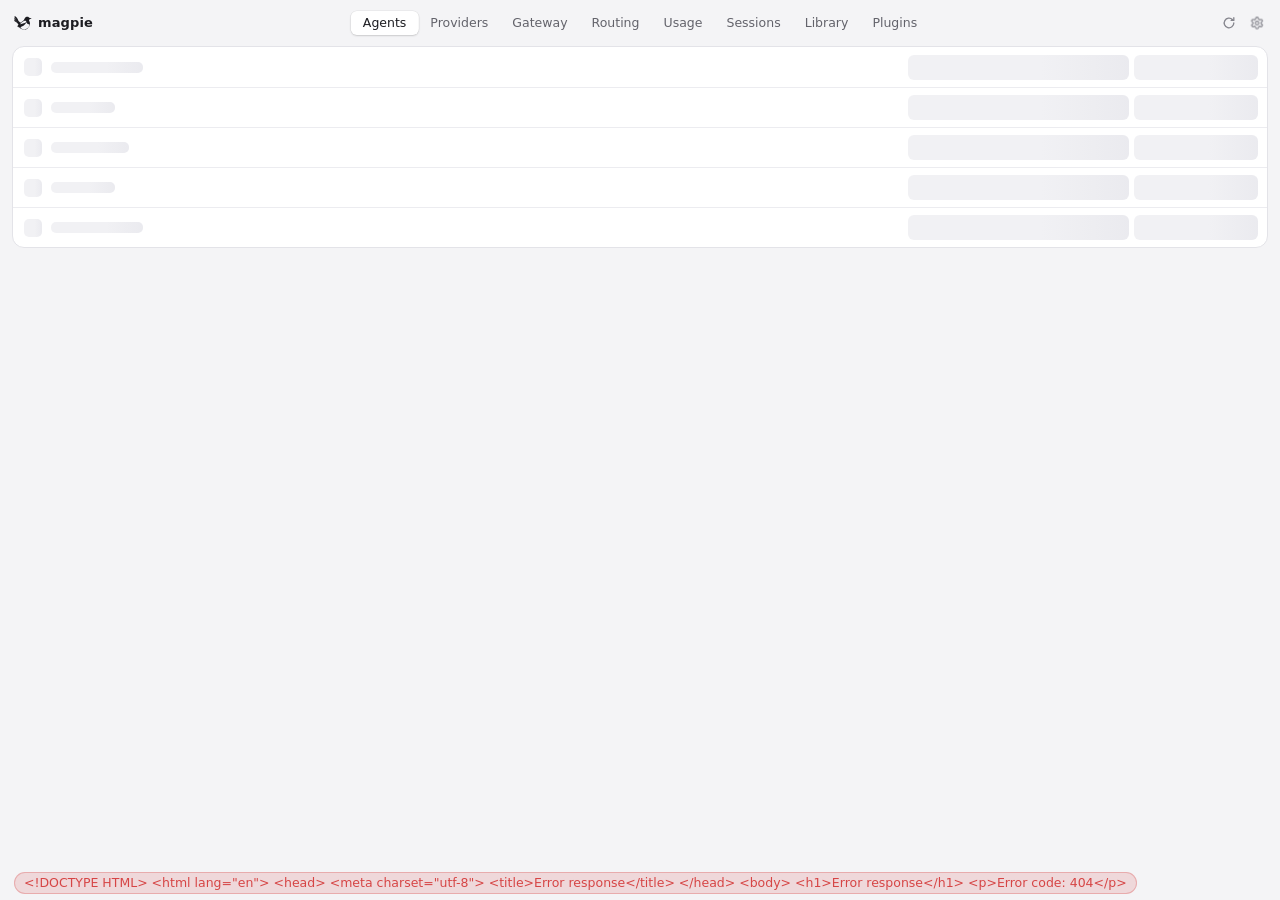
==== internal/gui/assets/index.html @ b15752ef "feat: add quota forecasts" ====
<!doctype html>
<html lang="en">
<head>
<meta charset="utf-8">
<meta name="viewport" content="width=device-width, initial-scale=1, viewport-fit=cover">
<title>magpie</title>
<link rel="icon" href="icons/favicon.svg" type="image/svg+xml">
<script src="boot.js"></script>
<script src="theme.js"></script>
<script src="omarchy.js"></script>
<link rel="stylesheet" href="app.css">
<link rel="stylesheet" href="routing.css">
<link rel="stylesheet" href="library.css">
<link rel="stylesheet" href="plugins.css">
<link rel="stylesheet" href="sessions.css">
<link rel="stylesheet" href="omarchy.css">
</head>
<body>
<script src="compat.js"></script>
<script src="layout.js"></script>
<script src="fonts.js"></script>
<header class="top" style="--wails-draggable:drag">
  <div class="brand">
    <span class="logo" aria-hidden="true"><svg viewBox="0 0 44 44" width="18" height="18"><defs><path id="bird" fill="currentColor" fill-rule="evenodd" d="M1.5 5.5C1.3 5.7 1.2 6.5 1.2 6.9C1.2 6.9 1.2 7 1.2 7.1C1.1 7.4 1.3 8 1.4 8.3C1.4 8.4 1.5 8.5 1.5 8.7C1.5 8.9 1.7 9 1.8 9.3C2.2 9.9 2.2 10 2.3 10.1C2.4 10.2 2.5 10.3 2.6 10.5C2.8 10.8 3 11.1 3.2 11.3C3.3 11.3 3.4 11.6 3.6 11.8C3.8 12 4.1 12.4 4.2 12.5C4.7 13 5.2 13.7 5.4 13.9C6 14.5 6.5 15.1 6.7 15.3C6.7 15.4 6.9 15.5 6.9 15.7C7.3 15.9 7.7 16.5 7.9 16.8C7.9 16.8 8 16.9 8 16.9C8.1 16.9 8.2 17.2 8.2 17.3C8.2 17.3 8.1 17.2 8.1 17.1C7.9 16.9 7.9 16.9 7.6 16.6C7.5 16.5 7.4 16.5 7.4 16.3C7.2 16.2 6.7 15.7 6.3 15.2C6.1 15.1 6 14.9 6 14.9C5.9 14.8 5.7 14.7 5.7 14.6C5.6 14.5 5.4 14.3 5.3 14.2C5.1 14.1 4.9 13.8 4.7 13.5C4.5 13.3 4.2 13.1 4.1 12.9C4.1 12.9 3.8 12.7 3.8 12.5C3.5 12.3 3 11.8 2.8 11.4C1.8 10.5 0.9 9.6 0.7 9.6C0.6 9.7 0.6 9.8 0.5 10C0.5 10.1 0.6 10.2 0.5 10.3C0.5 10.4 0.6 10.5 0.6 10.6C0.5 10.7 0.5 10.9 0.6 11C0.5 11.1 0.6 11.4 0.6 11.5C0.9 12.9 1.3 13.8 2.8 14.9C2.9 15.1 3.3 15.3 3.4 15.4C3.4 15.5 3.6 15.6 3.7 15.7C4.2 16 6.4 17.8 7 18.4C7.4 18.8 7.4 18.8 7.5 18.9C7.6 19 7.7 19 7.7 19.1C7.7 19.2 7.8 19.2 7.9 19.2C7.9 19.3 8.1 19.4 8.1 19.5C8.2 19.6 8.2 19.7 8.3 19.7C8.3 19.7 8.3 19.7 8.2 19.7C8.2 19.6 8.1 19.6 8 19.6C7.9 19.5 7.9 19.4 7.8 19.4C7.7 19.3 7.6 19.2 7.6 19.2C7.6 19.1 7.5 19 7.3 18.9C7.2 18.9 6.9 18.6 6.7 18.4C6.1 17.8 4.5 16.6 3.5 16C3.4 15.8 3 15.6 2.9 15.5C2.6 15.3 1.5 14.6 0.9 14.3C0.7 14.1 0.6 14.1 0.6 14.2C0.5 14.5 0.8 15.9 0.9 16.1C0.9 16.2 1 16.2 0.9 16.3C1.2 16.8 1.9 17.6 2.7 18.3C2.8 18.5 4 19.2 4.7 19.5C6.2 20.5 6.6 20.7 7.4 21.5C8.2 22.2 8.7 22.7 9.3 23.6C9.5 24.1 9.9 24.4 10.3 25.3C10.4 25.5 10.5 25.8 10.5 25.8C10.7 25.8 10.8 25.7 11 25.4C11.6 25 11.9 24.6 12.3 24.3C12.8 24 13 23.8 13 23.7C13.1 23.7 13.1 23.8 13 24C12 24.8 11 26 10.2 26.9C10.1 27.1 9.9 27.5 9.7 27.7C9.5 27.8 9.4 28 9.4 28C9.4 28 9.3 28.3 9.1 28.5C8.6 29.2 7.7 30.8 7.7 30.9C7.7 31 7.8 31 8.3 30.8C9 30.4 9.5 30.2 10.4 30C11.7 29.6 12.5 29.6 11.6 30C10.5 30.2 9.7 30.6 9.2 31.2C8.8 31.7 8.8 31.7 9.3 31.7C10.1 31.8 10.9 31.9 11.6 32.2C12.8 32.7 13.5 33.1 15.5 34.8C16.4 35.5 17.3 36.2 17.8 36.4C17.9 36.5 18.1 36.7 18.2 36.8C19.1 37.3 21.2 38.1 22.3 38.3C22.4 38.3 22.7 38.3 22.8 38.3C22.8 38.5 23 38.5 23 38.5C23.1 38.5 23.2 38.5 23.3 38.5C23.6 38.6 25.9 38.6 26.1 38.5C26.2 38.5 26.3 38.5 26.4 38.5C26.5 38.5 26.6 38.5 26.7 38.3C26.7 38.3 27 38.3 27.1 38.3C28.3 38.1 30.2 37.3 31.4 36.7C31.5 36.7 31.7 36.4 31.8 36.4C32.2 36.2 33.2 35.4 33.4 35.2C34.2 34.5 35.5 33 35.8 32.6C35.8 32.5 36 32.2 36.1 32C36.4 31.8 36.6 31.4 36.6 31.2C36.7 31.1 36.8 30.9 36.9 30.8C37.2 30.4 37.5 29.6 37.7 29.2C37.7 29.1 37.8 28.7 37.9 28.7C38.1 28.5 38.4 27.1 38.5 26.8C39 25.2 39.1 23.7 39 22.4C39 22.2 38.9 21.9 38.9 21.8C38.9 21.7 38.9 21.6 38.9 21.4C38.6 20.5 38.5 19.9 38.2 19C37.9 18.5 37.5 17.5 37.3 17.2C37 16.8 36.8 15.8 36.8 15.2C36.8 13.8 37.7 12.7 39.6 12.2C40.1 12.1 41.3 11.8 42.1 11.7C43.5 11.5 43.5 11.5 43.4 11.3C42.9 10.7 40.9 9.9 39.2 9.7C37.9 9.5 38.1 9.5 37.6 9C37 8.6 36.4 8 36 7.9C36 7.8 35.8 7.8 35.7 7.7C35.1 7.3 34.2 7 33.1 6.9C32.6 6.7 31.6 6.9 31 7C29.6 7.3 28.3 8 27.3 9.2C26.7 9.8 26.2 10.8 25.7 11.7C25.5 12.1 24.8 13.4 24.7 13.7C24.6 13.9 24.5 14.1 24.1 14.7C23.5 15.7 22.1 16.9 20.6 17.8C20.5 18 20.3 18.2 20.1 18.3C19.7 18.5 19.4 18.8 19.1 19C18.9 19.1 18.7 19.3 18.5 19.4C18 19.8 17.2 20.3 17 20.5C16.9 20.5 16.8 20.6 16.7 20.7C16.3 20.8 16.1 20.9 16 20.9C15.5 20.8 14.9 20.5 14.2 20.2C13.7 19.8 12.7 18.9 12.4 18.6C12.3 18.5 12.2 18.4 12.1 18.2C11.9 18 11.2 17.1 11 16.6C10.9 16.5 10.8 16.4 10.7 16.3C10.7 16.2 10.6 16.1 10.6 15.9C10.5 15.9 10.4 15.7 10.4 15.6C10.3 15.5 10.2 15.2 10.1 15C10 14.8 9.8 14.4 9.7 14.2C9.6 14 9.5 13.7 9.4 13.6C9.4 13.4 9.3 13.2 9.2 13C9.2 12.8 9 12.6 9 12.5C8.9 12.3 8.7 12.1 8.7 12C8.7 12 8.5 11.7 8.5 11.7C8.3 11.2 8.2 10.9 7.5 10C6.4 8.3 4.2 6.4 2.7 5.8C2 5.5 1.6 5.4 1.5 5.5ZM28.4 16.7C29.2 16.9 29.7 17.2 29.9 17.7C30.1 18.2 30 18.9 29.6 19.4C29.2 19.9 28.2 20.9 27.6 21.2C26.8 21.7 25.3 22.4 24.2 22.7C23.9 22.8 23.6 22.9 23.5 22.9C22.8 23.2 20.7 23.7 19.6 24C19 24.2 18.4 24.3 18.1 24.4C17.9 24.4 16.1 24.9 15.3 25.1C14.6 25.2 14.7 25.1 15.7 23.6C16.4 22.7 18.5 20.6 19.4 19.9C20.8 18.8 21.4 18.4 23.2 17.6C23.8 17.4 25.6 16.8 25.9 16.8C25.9 16.8 26.3 16.8 26.6 16.7C26.8 16.7 28.2 16.7 28.4 16.7ZM30.4 20.2C30.5 20.3 30.6 20.6 30.6 20.7C31.7 23.1 33.4 24.6 35.6 25.3C36.1 25.5 36.7 25.7 37.2 25.8C37.7 25.8 37.8 25.9 37.8 26.1C37.7 26.2 37.7 26.3 37.7 26.5C37.7 26.6 37.7 26.8 37.6 27C37.4 28.5 36.8 29.9 36.1 31C36.1 31.2 35.9 31.4 35.9 31.6C35.7 31.9 35.2 32.6 34.7 33.3C32.6 35.6 29.7 37.3 26.6 37.8C26.5 37.8 26.3 37.9 26.2 37.9C25.8 37.9 23.7 37.9 23.3 37.9C23.2 37.9 23 37.8 22.9 37.8C21.1 37.6 19.3 36.8 18 35.7C17.7 35.4 17 34.7 16.8 34.5C16.3 33.8 16.1 33 16.3 32.5C16.5 31.8 16.8 31.6 17.9 31.1C19.1 30.5 19.4 30.4 20.2 30C21.4 29.4 23.2 28.4 23.9 27.9C23.9 27.8 24.2 27.7 24.5 27.6C26.3 26.3 28 24.6 28.9 22.9C29.5 22.2 29.7 21.6 29.9 20.7C30.1 20 30.2 19.9 30.4 20.2Z"/><clipPath id="bird-body"><path clip-rule="evenodd" d="M16 0H44V44H0V26.4H10.6L13 24.2L16 19Z M29.8 18.3L26 19L22 21L17 23.5L14.6 24.7L10.6 26.4L6 29V32L9 31.5L12.5 32L16.4 31.8L19 31.4L24 28.8L28.5 24L30.6 21.4Z"/></clipPath><clipPath id="bird-tail"><path d="M0 0H17L17.2 19.6L14 25L10.6 26.4H0Z"/></clipPath><clipPath id="bird-wing"><path d="M29.8 18.3L26 19L22 21L17 23.5L14.6 24.7L10.6 26.4L6 29V32L9 31.5L12.5 32L16.4 31.8L19 31.4L24 28.8L28.5 24L30.6 21.4Z"/></clipPath></defs><g class="bird"><use class="whole" href="#bird"/><g class="parts"><use href="#bird" clip-path="url(#bird-body)"/><g class="tail"><use href="#bird" clip-path="url(#bird-tail)"/></g><g class="wing"><use href="#bird" clip-path="url(#bird-wing)"/></g></g></g></svg></span>
    <span>magpie</span>
  </div>
  <h1 class="sr-only" id="pageTitle" data-t>Agents</h1>
  <nav class="seg" id="nav" aria-label="Main navigation" data-ta style="--wails-draggable:no-drag">
    <button data-view="agents" class="on" aria-current="page" data-t>Agents</button>
    <button data-view="providers" data-t>Providers</button>
    <button data-view="gateway" data-t>Gateway</button>
    <button data-view="routing" data-t>Routing</button>
    <button data-view="usage" data-t>Usage</button>
    <button data-view="sessions" data-t>Sessions</button>
    <button data-view="library" data-t>Library</button>
    <button data-view="plugins" data-t>Plugins</button>
  </nav>
  <div class="actions" style="--wails-draggable:no-drag">
    <span class="update-wrap">
      <button class="update" id="update" hidden>
        <svg viewBox="0 0 16 16" width="11" height="11"><path d="M8 13V3.5M3.75 7.5 8 3.25l4.25 4.25" fill="none" stroke="currentColor" stroke-width="1.8" stroke-linecap="round" stroke-linejoin="round"/></svg>
        <span>Update</span>
      </button>
      <button class="update-hide" id="updateHide" title="Hide until the next version" data-tt>
        <svg viewBox="0 0 10 10" width="8" height="8"><path d="M2.5 2.5l5 5M7.5 2.5l-5 5" fill="none" stroke="currentColor" stroke-width="1.5" stroke-linecap="round"/></svg>
      </button>
    </span>
    <button class="icon" id="sync" title="Look for agents on this computer again: one just installed or removed, or its settings changed" data-tt>
      <svg viewBox="0 0 16 16" width="14" height="14"><path d="M13.5 8a5.5 5.5 0 1 1-1.6-3.9M13.5 2v3h-3" fill="none" stroke="currentColor" stroke-width="1.5" stroke-linecap="round" stroke-linejoin="round"/></svg>
    </button>
    <button class="icon" id="open" title="Open as a window" data-tt>
      <svg viewBox="0 0 16 16" width="14" height="14"><path d="M6 3H3.5A1.5 1.5 0 0 0 2 4.5v8A1.5 1.5 0 0 0 3.5 14h8a1.5 1.5 0 0 0 1.5-1.5V10M9 2h5v5M14 2 8 8" fill="none" stroke="currentColor" stroke-width="1.5" stroke-linecap="round" stroke-linejoin="round"/></svg>
    </button>
    <button class="icon" id="prefs" title="Settings" data-tt data-keys="⌘,|Ctrl+,">
      <svg viewBox="0 0 24 24" width="14" height="14"><g fill="none" stroke="currentColor" stroke-width="2" stroke-linecap="round" stroke-linejoin="round"><path d="M12.22 2h-.44a2 2 0 0 0-2 2v.18a2 2 0 0 1-1 1.73l-.43.25a2 2 0 0 1-2 0l-.15-.08a2 2 0 0 0-2.73.73l-.22.38a2 2 0 0 0 .73 2.73l.15.1a2 2 0 0 1 1 1.72v.51a2 2 0 0 1-1 1.74l-.15.09a2 2 0 0 0-.73 2.73l.22.38a2 2 0 0 0 2.73.73l.15-.08a2 2 0 0 1 2 0l.43.25a2 2 0 0 1 1 1.73V20a2 2 0 0 0 2 2h.44a2 2 0 0 0 2-2v-.18a2 2 0 0 1 1-1.73l.43-.25a2 2 0 0 1 2 0l.15.08a2 2 0 0 0 2.73-.73l.22-.39a2 2 0 0 0-.73-2.73l-.15-.08a2 2 0 0 1-1-1.74v-.5a2 2 0 0 1 1-1.74l.15-.09a2 2 0 0 0 .73-2.73l-.22-.38a2 2 0 0 0-2.73-.73l-.15.08a2 2 0 0 1-2 0l-.43-.25a2 2 0 0 1-1-1.73V4a2 2 0 0 0-2-2z"/><circle cx="12" cy="12" r="3"/></g></svg>
    </button>
    <button class="icon winclose" id="winclose" title="Close" data-tt>
      <svg viewBox="0 0 16 16" width="10" height="10"><path d="M4 4l8 8M12 4l-8 8" fill="none" stroke="currentColor" stroke-width="1.8" stroke-linecap="round"/></svg>
    </button>
  </div>
</header>

<nav class="ptabs" id="ptabs" hidden>
  <button type="button" data-ptab="agents"><span data-t>Agents</span><em id="ptabN"></em></button>
  <button type="button" data-ptab="usage"><span data-t>Allowances</span></button>
  <button type="button" data-ptab="stats"><span data-t>Usage</span></button>
  <button type="button" data-ptab="routing"><span data-t>Routing</span></button>
</nav>

<main class="view" id="view-agents">
  <div class="list" id="agents"></div>
  <section class="profiles">
    <span class="label" data-t>Profiles</span>
    <div id="profiles" class="chips"></div>
    <button class="text" id="save" data-t>＋ Save current</button>
  </section>
  <section class="panel-quota" id="panelQuota" hidden></section>
  <section class="panel-routing" id="panelRouting" hidden></section>
  <section class="panel-usage" id="panelUsage" hidden></section>
</main>

<main class="view" id="view-providers" hidden>
  <div id="fileError" hidden></div>
  <div id="movable" hidden></div>
  <aside class="provider-discovery" id="providerDiscovery" hidden>
    <div class="who" role="status" aria-live="polite"><b id="providerDiscoveryCount"></b><span id="providerDiscoverySources"></span></div>
    <div class="actions"><button class="text primary" id="reviewProviderDiscovery">Review and import…</button><button class="text" id="dismissProviderDiscovery" data-t data-tt="Hide these configurations until they change">Ignore</button></div>
  </aside>
  <div class="list" id="providers"></div>
  <div class="row-head off-head" id="offHead" hidden><button class="fold" id="foldOff" aria-expanded="false" aria-controls="offProviders"><span class="label" data-t>Turned off</span><span class="note" id="offCount"></span></button></div>
  <div class="list" id="offProviders" hidden></div>
  <div id="excluded"></div>
  <div class="after-list">
    <button class="text" id="addProvider" data-t>＋ Add provider</button>
  </div>
  <section class="sheet" id="addSheet" hidden></section>
</main>

<main class="view" id="view-gateway" hidden>
  <div class="list gwcard">
    <div class="row gw" id="gateway"></div>
  </div>
  <section id="gatewayKeysBlock" hidden>
    <div class="row-head"><span class="label" data-t>Gateway keys</span><span class="grow"></span><button class="text" id="addGatewayKey" data-t>Add gateway key</button></div>
    <p class="usage-note" data-t>Create a gateway key for each client. Usage is counted separately for each key.</p>
    <section id="gatewayKeys"></section>
  </section>
  <div class="row-head"><button class="fold" id="foldConnect" aria-expanded="true" aria-controls="connect"><span class="label" data-t>Connect</span></button><span class="grow"></span><span class="note" id="connectNote"></span></div>
  <section class="list connect" id="connect"></section>
  <div class="row-head"><button class="fold" id="foldModels" aria-expanded="true" aria-controls="gwModels"><span class="label" data-t>Models</span><span class="note" id="modelsCount"></span></button><span class="grow"></span><button class="text" id="copyModels" data-t>Copy all ids</button></div>
  <div class="list" id="gwModels"></div>
  <div class="row-head"><span class="label" data-t>Recent calls</span><span class="grow"></span><span class="note" id="callsNote"></span></div>
  <div class="list activity" id="activity"></div>
</main>

<main class="view" id="view-routing" hidden>
  <div class="row-head"><span class="label" data-t>Routing</span><span class="rt-livedot" aria-hidden="true"></span><span class="note" data-t>live, as the gateway decides</span><span class="grow"></span>
    <button class="text rt-newgroup" id="rtNewGroup" type="button" data-tt="Make a routing group of any models you like — agents pick it as one model"><svg viewBox="0 0 16 16" fill="none" stroke="currentColor" stroke-width="1.8" stroke-linecap="round" aria-hidden="true"><path d="M8 3.5v9M3.5 8h9"/></svg><span data-t>New group</span></button>
    <button class="text rt-mask" id="rtMask" aria-pressed="false" data-tt="Mask the accounts on this page — email addresses and account names — for a screenshot to share"><svg viewBox="0 0 24 24" fill="none" stroke="currentColor" stroke-width="2" stroke-linecap="round" stroke-linejoin="round" aria-hidden="true"><path d="M9.9 4.2A10.4 10.4 0 0 1 12 4c6.5 0 10 8 10 8a17.6 17.6 0 0 1-2.2 3.2M6.6 6.6C3.9 8.4 2 12 2 12s3.5 8 10 8a9.7 9.7 0 0 0 5.4-1.6M9.9 9.9a3 3 0 0 0 4.2 4.2M2 2l20 20"/></svg><span data-t>Hide accounts</span></button></div>
  <section class="rt" id="rt"></section>
  <div class="rt-more" id="rtMore"></div>
</main>

<main class="view" id="view-usage" hidden>
  <div class="usage-head">
    <div class="segs" id="usageTab"></div>
    <div class="segs" id="period"></div>
    <div class="segs" id="sessRange" hidden></div>
    <span class="grow"></span>
    <span class="usage-refresh" id="usageRefresh">
      <button class="icon" id="usageReload" type="button" aria-label="Refresh now" data-tt><svg viewBox="0 0 16 16" width="13" height="13" fill="none" stroke="currentColor" stroke-width="1.6" stroke-linecap="round" stroke-linejoin="round" aria-hidden="true"><path d="M13.5 8a5.5 5.5 0 1 1-1.6-3.9M13.5 2.5v3h-3"/></svg></button>
      <button class="sess-pick" id="usageEvery" type="button"></button>
    </span>
    <span class="usage-cost" id="usageCost"></span>
  </div>
  <div class="usage-pane" id="usagePane">
    <div class="row-head quota-head" id="quotaHead" hidden>
      <span class="label" data-t>Allowances</span>
      <span class="grow"></span>
      <span class="quota-legend" id="quotaLegend" hidden></span>
      <button class="sess-pick quota-trend" id="quotaTrend" type="button" hidden></button>
      <button class="text rt-mask" id="usageMask" aria-pressed="false" data-tt="Mask the accounts on this page — email addresses and account names — for a screenshot to share"><svg viewBox="0 0 24 24" fill="none" stroke="currentColor" stroke-width="2" stroke-linecap="round" stroke-linejoin="round" aria-hidden="true"><path d="M9.9 4.2A10.4 10.4 0 0 1 12 4c6.5 0 10 8 10 8a17.6 17.6 0 0 1-2.2 3.2M6.6 6.6C3.9 8.4 2 12 2 12s3.5 8 10 8a9.7 9.7 0 0 0 5.4-1.6M9.9 9.9a3 3 0 0 0 4.2 4.2M2 2l20 20"/></svg><span data-t>Hide accounts</span></button>
      <div class="segs" id="quotaMode" hidden></div>
    </div>
    <section class="subscription-usage" id="subscriptionUsage"></section>
    <p class="usage-note" id="usageScope" data-t>Gateway calls only; session-log calls are in Requests. Local rejections are excluded from totals.</p>
    <section class="stats" id="stats"></section>
    <section class="chart" id="chart"></section>
    <div class="row-head"><span class="label" data-t>Agents</span></div>
    <div class="list" id="usageAgents"></div>
    <div class="row-head"><span class="label" data-t>Models</span></div>
    <div class="list" id="usageModels"></div>
    <div class="row-head" id="usageAccountsHead" hidden><span class="label" data-t>Accounts</span></div>
    <div class="list" id="usageAccounts" hidden></div>
    <div class="row-head" id="usageKeysHead" hidden><span class="label" data-t>Gateway keys</span></div>
    <div class="list" id="usageKeys" hidden></div>
    <p class="usage-note" id="usageNote"></p>
  </div>
  <div class="usage-pane" id="ledgerPane" hidden>
    <div class="sess-tools">
      <button class="sess-pick" id="ledComputer" type="button" hidden></button>
      <button class="sess-pick" id="ledAgent" type="button" hidden></button>
      <button class="sess-pick" id="ledPurpose" type="button" hidden></button>
      <button class="sess-pick" id="ledProvider" type="button" hidden></button>
      <button class="sess-pick" id="ledAccount" type="button" hidden></button>
      <button class="sess-pick" id="ledKey" type="button" hidden></button>
      <div class="segs" id="ledStatus"></div>
      <span id="ledRoute" hidden><span id="ledRouteLabel"></span><button class="text" id="ledRouteClear" type="button" data-tt="Clear filter" aria-label="Clear filter">×</button></span>
      <span class="grow"></span>
      <input class="sess-filter" id="ledQ" type="search" spellcheck="false" autocomplete="off" placeholder="Search models, providers, sessions" data-tp>
      <button class="text" id="ledExport" type="button" title="Save every request listed, all pages, as a CSV file in Downloads" data-tt><span data-t>Export CSV</span></button>
    </div>
    <p class="usage-note" id="ledScope" data-t>Gateway and session-log calls; local rejections excluded from totals.</p>
    <div class="led-dash" id="ledDash" hidden>
      <div class="led-strip" id="ledKpi"></div>
      <section class="led-trend">
        <div class="led-bar">
          <div class="segs" id="ledMetric"></div>
          <span class="grow"></span>
          <span class="led-split"><span class="led-by" data-t>Split by</span><span class="segs" id="ledSplit"></span></span>
        </div>
        <div class="led-body">
          <div class="led-chart" id="ledChart"></div>
          <div class="led-rank" id="ledRank"></div>
          <div class="led-rail" id="ledRail" hidden><i></i></div>
        </div>
      </section>
    </div>
    <div class="led-head"><p class="led-sum" id="ledSum"></p><span class="grow"></span><span class="led-arch" id="ledArchive"></span></div>
    <div class="led-wrap" id="ledWrap"></div>
            <div class="led-hscroll" id="ledHScroll" hidden><div></div></div>
    <div class="led-pager" id="ledPager" hidden></div>
    <p class="usage-note" id="ledNote"></p>
  </div>
  <div class="usage-pane sess-pane" id="sessionsPane" hidden>
    <div class="sess-tools">
      <div class="segs" id="sessAgent"></div>
      <button class="sess-pick" id="sessModel" type="button" hidden></button>
      <button class="sess-pick" id="sessFolder" type="button" hidden></button>
    </div>
    <section class="stats" id="sessStats"></section>
    <section class="chart sess-chart" id="sessChart" hidden></section>
    <div class="sess-grid" id="sessGrid" hidden>
      <section class="sess-card" id="sessProjects"></section>
      <section class="sess-card" id="sessModels"></section>
      <section class="sess-card" id="sessHours"></section>
      <section class="sess-card" id="sessTop"></section>
      <section class="sess-card" id="sessShape"></section>
      <section class="sess-card" id="sessSkills"></section>
      <section class="sess-card wide" id="sessTools"></section>
    </div>
    <div class="row-head" id="sessListHead" hidden>
      <span class="label" data-t>Latest sessions</span>
      <span class="grow"></span>
      <button class="text sess-all" id="sessAll" type="button" data-t>All sessions</button>
      <input class="sess-filter" id="sessQ" type="search" spellcheck="false" autocomplete="off" placeholder="Search sessions" data-tp>
    </div>
    <div class="list sess-list" id="sessList"></div>
    <p class="usage-note" id="sessNote"></p>
  </div>
</main>

<main class="view" id="view-sessions" hidden></main>

<main class="view" id="view-library" hidden></main>

<main class="view" id="view-plugins" hidden></main>

<main class="view" id="view-settings" hidden>
  <div class="row-head set-head"><div class="warm-tabs set-tabs" id="setTabs" role="tablist" aria-label="Settings">
    <button type="button" role="tab" id="setTab-general" data-set="general" aria-controls="setPage-general" data-t>General</button>
    <button type="button" role="tab" id="setTab-usage" data-set="usage" aria-controls="setPage-usage" data-t>Allowances</button>
    <button type="button" role="tab" id="setTab-network" data-set="network" aria-controls="setPage-network" data-t>Network and sharing</button>
    <button type="button" role="tab" id="setTab-models" data-set="models" aria-controls="setPage-models" data-t>Models</button>
    <button type="button" role="tab" id="setTab-privacy" data-set="privacy" aria-controls="setPage-privacy" data-t>Privacy</button>
    <button type="button" role="tab" id="setTab-otel" data-set="otel" aria-controls="setPage-otel" data-t>Observability</button>
    <button type="button" role="tab" id="setTab-sync" data-set="sync" aria-controls="setPage-sync" data-t>Sync and backup</button>
    <button type="button" role="tab" id="setTab-about" data-set="about" aria-controls="setPage-about" data-t>About</button>
  </div></div>
  <section class="set-page" id="setPage-general" role="tabpanel" aria-labelledby="setTab-general">
    <div class="list prefs">
      <div class="row pref">
        <div class="who"><div class="name" data-t>Appearance</div><div class="sub om-hide" data-t>Light or dark, or whatever the system is showing</div><div class="sub om-only" data-t>Follows the Omarchy theme, as picked in Omarchy's menu</div></div>
        <div id="themeSegs" class="om-hide"></div><span class="om-only om-theme-name"></span>
      </div>
      <div class="row pref">
        <div class="who"><div class="name" data-t>Language</div><div class="sub" data-t>Applies at once, no restart</div></div>
        <div id="langSegs"></div>
      </div>
      <div class="row pref" id="gatewayModeRow" hidden>
        <div class="who"><div class="name" data-t>Gateway mode</div><div class="sub" id="gatewayModeSub"></div></div>
        <div id="gatewayModeSegs"></div>
      </div>
      <div class="row pref" id="textSizeRow">
        <div class="who"><div class="name" data-t>Text size</div><div class="sub" id="textSizeSub"></div></div>
        <div id="textSizeSegs"></div>
      </div>
      <div class="row pref font-row" id="uiFontRow" hidden>
        <div class="who"><div class="name" data-t>Interface font</div><div class="sub font-note"></div></div>
        <div class="font-controls">
          <button type="button" class="proto pick font-family" aria-haspopup="menu" aria-expanded="false"></button>
          <button type="button" class="proto pick font-style" aria-haspopup="menu" aria-expanded="false"></button>
          <div class="font-preview">Aa 0123 · 中文</div>
        </div>
      </div>
      <div class="row pref font-row" id="codeFontRow" hidden>
        <div class="who"><div class="name" data-t>Code font</div><div class="sub font-note"></div></div>
        <div class="font-controls">
          <button type="button" class="proto pick font-family" aria-haspopup="menu" aria-expanded="false"></button>
          <button type="button" class="proto pick font-style" aria-haspopup="menu" aria-expanded="false"></button>
          <div class="font-preview">Aa 0123 · 中文</div>
        </div>
      </div>
      <div class="row pref">
        <div class="who"><div class="name" data-t>Tray icon</div><div class="sub" data-t>What clicking magpie’s icon in the menu bar or tray opens</div></div>
        <div id="traySegs"></div>
      </div>
      <div class="row pref" id="barIconRow" hidden>
        <div class="who"><div class="name" data-t>Bar icon</div><div class="sub" data-t>magpie’s icon beside Omarchy’s own in the bar; right-click opens the window</div></div>
        <div id="barIconSegs"></div>
      </div>
      <div class="row pref">
        <div class="who"><div class="name" data-t>Provider in model names</div><div class="sub" data-t>Agents’ lists put each model’s provider after its name, or not after names you set</div></div>
        <div id="plainNamesSegs"></div>
      </div>
      <div class="row pref">
        <div class="who"><div class="name" data-t>Codex subagents on any model</div><div class="sub" data-t>Codex’s OpenAI models hand subagents their tasks as text (multi-agent V1), so a GPT lead can spawn them on magpie’s other models. New threads only; Codex’s own multi_agent_v2 setting still wins</div></div>
        <div id="codexAgentsV1Segs"></div>
      </div>
      <div class="row pref">
        <div class="who"><div class="name" data-t>Long conversations</div><div class="sub" data-t>Codex and Claude Code compact a conversation at 272K tokens, or the size typed here, on a model with a larger window, unless its provider has a Compact at of its own; in Claude Code a Claude model runs to its own window, 1M for a [1m] one, as Anthropic runs it. The model’s full window lets any conversation grow further, with every turn slower and costlier</div></div>
        <div id="fullContextSegs"></div>
      </div>
      <div class="row pref" id="codexTitlesRow">
        <div class="who"><div class="name" data-t>Codex thread titles</div><div class="sub" id="codexTitlesSub"></div></div>
        <div class="val" id="codexTitlesPick"></div>
      </div>
      <div class="row pref" id="codexAutoReviewRow">
        <div class="who"><div class="name" data-t>Codex auto-review model</div><div class="sub" id="codexAutoReviewSub"></div></div>
        <div class="val" id="codexAutoReviewPick"></div>
      </div>
      <div class="row pref" id="codexMemoriesRow" hidden>
        <div class="who"><div class="name" data-t>Codex memories model</div><div class="sub" id="codexMemoriesSub"></div></div>
        <div class="val" id="codexMemoriesPick"></div>
      </div>
      <div class="row pref">
        <div class="who"><div class="name" data-t>Open at login</div><div class="sub" data-t>Start magpie in the tray when you log in, so agents find the gateway from the start</div></div>
        <div id="loginSegs"></div>
      </div>
      <div class="row pref" id="dockRow" hidden>
        <div class="who"><div class="name" data-t>Dock</div><div class="sub" data-t>Keep magpie in the Dock too, always or while its window is open, for Cmd-Tab and a menu bar too full to show its icon</div></div>
        <div id="dockSegs"></div>
      </div>
      <div class="row pref" id="lightweightRow" hidden>
        <div class="who"><div class="name" data-t>Lightweight mode</div><div class="sub" data-t>A closed panel or window frees its page after a minute, about 100 MB each, and loads it anew when opened</div></div>
        <div id="lightweightSegs"></div>
      </div>
      <div class="row pref" id="keepAwakeRow">
        <div class="who"><div class="name" data-t>Keep awake while agents work</div><div class="sub" data-t>Keeps this computer from going to sleep by itself while agents work through magpie and for ten minutes after; the display may still turn off</div></div>
        <div id="keepAwakeSegs"></div>
      </div>
      <div class="row pref" id="sessionTerminalRow" hidden>
        <div class="who"><div class="name" data-t>Session terminal</div><div class="sub" data-t>Used by the terminal button in Sessions; only apps registered for .command files appear</div></div>
        <button type="button" id="sessionTerminalSelect" class="sess-pick session-terminal-select" aria-label="Session terminal" aria-haspopup="menu" aria-expanded="false" data-ta></button>
      </div>
    </div>
  </section>
  <section class="set-page" id="setPage-usage" role="tabpanel" aria-labelledby="setTab-usage">
    <div class="list prefs">
      <div class="row pref" id="trayUsageRow">
        <div class="who"><div class="name" data-t>Allowances in the menu bar</div><div class="sub" id="trayUsageSub"></div></div>
        <div id="trayUsagePick"></div>
      </div>
      <div class="row pref" id="trayEveryRow" hidden>
        <div class="who"><div class="name" data-t>Menu bar refresh</div><div class="sub" data-t>How often the allowances beside the icon are asked for again</div></div>
        <div id="trayEverySegs"></div>
      </div>
      <div class="row pref" id="trayLogosRow" hidden>
        <div class="who"><div class="name" data-t>Menu bar logos</div><div class="sub" data-t>Each subscription's logo before its numbers; off, the numbers alone with a thin line between subscriptions</div></div>
        <div id="trayLogosSegs"></div>
      </div>
      <div class="row pref" id="trayBirdRow" hidden>
        <div class="who"><div class="name" data-t>Menu bar magpie icon</div><div class="sub" data-t>magpie's icon before the allowances; off, the allowances alone, and a click on one still opens the panel</div></div>
        <div id="trayBirdSegs"></div>
      </div>
      <div class="row pref">
        <div class="who"><div class="name" data-t>Allowance display</div><div class="sub" data-t>How much of each window is used, or how much is left, on the Usage page, the panel and the menu bar</div></div>
        <div id="quotaLeftSegs"></div>
      </div>
      <div class="row pref">
        <div class="who"><div class="name" data-t>Currency</div><div class="sub" id="currencySub"></div></div>
        <div id="currencySegs"></div>
      </div>
      <div class="row pref" id="unitsRow" hidden>
        <div class="who"><div class="name" data-t>Number units</div><div class="sub" data-t>How a large count of tokens or requests is shortened on the Usage page and the panel</div></div>
        <div id="unitsSegs"></div>
      </div>
      <div class="row pref" id="usageAlertRow">
        <div class="who"><div class="name" data-t>Allowance alert</div><div class="sub" id="usageAlertSub"></div></div>
        <div id="usageAlertSegs" class="warm-at"></div>
      </div>
      <div class="row pref" id="balanceAlertRow">
        <div class="who"><div class="name" data-t>Low balance alert</div><div class="sub" id="balanceAlertSub"></div></div>
        <div id="balanceAlertSegs" class="warm-at"></div>
      </div>
      <div class="row pref" id="resetReminderRow">
        <div class="who"><div class="name" data-t>Reset reminder</div><div class="sub" id="resetReminderSub"></div></div>
        <div id="resetReminderSegs"></div>
      </div>
    </div>
    <div class="row-head warm-head"><div class="warm-tabs" id="warmTabs" role="tablist">
      <button type="button" role="tab" id="warmTab-codex" data-warm="codex" aria-controls="codexWarmList">Codex</button>
      <button type="button" role="tab" id="warmTab-claude" data-warm="claude" aria-controls="claudeWarmList">Claude Code</button>
      <button type="button" role="tab" id="warmTab-wb" data-warm="wb" aria-controls="wbList" hidden>WorkBuddy</button>
      <button type="button" role="tab" id="warmTab-trae" data-warm="trae" aria-controls="traeList" hidden>Trae CN</button>
      <button type="button" role="tab" id="warmTab-minimax" data-warm="minimax" aria-controls="minimaxList" hidden>MiniMax Code</button>
      <button type="button" role="tab" id="warmTab-qoder" data-warm="qoder" aria-controls="qoderList" hidden>Qoder</button>
      <button type="button" role="tab" id="warmTab-plugins" data-warm="plugins" aria-controls="pluginCheckinList" data-t hidden>Plugins</button>
    </div></div>
    <div class="warm-panes">
    <div class="list prefs" id="codexWarmList" role="tabpanel" aria-labelledby="warmTab-codex">
      <div class="row pref">
        <div class="who"><div class="name" data-t>Warm up on reset</div><div class="sub" id="warmSub"></div></div>
        <div id="warmSegs"></div>
      </div>
      <div class="row pref">
        <div class="who"><div class="name" data-t>Daily warm-up</div><div class="sub" id="warmAtSub"></div></div>
        <div id="warmAtSegs" class="warm-at"></div>
      </div>
    </div>
    <div class="list prefs" id="claudeWarmList" role="tabpanel" aria-labelledby="warmTab-claude">
      <div class="row pref">
        <div class="who"><div class="name" data-t>Warm up on reset</div><div class="sub" id="claudeWarmSub"></div></div>
        <div id="claudeWarmSegs"></div>
      </div>
      <div class="row pref">
        <div class="who"><div class="name" data-t>Daily warm-up</div><div class="sub" id="claudeWarmAtSub"></div></div>
        <div id="claudeWarmAtSegs" class="warm-at"></div>
      </div>
    </div>
    <div class="list prefs" id="wbList" role="tabpanel" aria-labelledby="warmTab-wb">
      <div class="row pref" id="wbCheckinRow">
        <div class="who"><div class="name" data-t>Daily check-in</div><div class="sub" id="wbCheckinSub"></div></div>
        <div id="wbCheckinSegs"></div>
      </div>
    </div>
    <div class="list prefs" id="traeList" role="tabpanel" aria-labelledby="warmTab-trae">
      <div class="row pref" id="traeCheckinRow">
        <div class="who"><div class="name" data-t>Daily check-in</div><div class="sub" id="traeCheckinSub"></div></div>
        <div id="traeCheckinSegs"></div>
      </div>
    </div>
    <div class="list prefs" id="minimaxList" role="tabpanel" aria-labelledby="warmTab-minimax">
      <div class="row pref" id="minimaxCheckinRow">
        <div class="who"><div class="name" data-t>Daily check-in</div><div class="sub" id="minimaxCheckinSub"></div></div>
        <div id="minimaxCheckinSegs"></div>
      </div>
    </div>
    <div class="list prefs" id="qoderList" role="tabpanel" aria-labelledby="warmTab-qoder">
      <div class="row pref" id="qoderCheckinRow">
        <div class="who"><div class="name" data-t>Daily check-in</div><div class="sub" id="qoderCheckinSub"></div></div>
        <div id="qoderCheckinSegs"></div>
      </div>
    </div>
    <div class="list prefs" id="pluginCheckinList" role="tabpanel" aria-labelledby="warmTab-plugins"></div>
    </div>
  </section>
  <section class="set-page" id="setPage-network" role="tabpanel" aria-labelledby="setTab-network">
    <div class="list prefs">
      <div class="row pref">
        <div class="who"><div class="name" data-t>Proxy</div><div class="sub" id="proxySub"></div></div>
        <div id="proxySegs" class="proxy-segs"></div>
      </div>
    </div>
    <div class="row-head"><span class="label">GitHub</span></div>
    <div class="list prefs" id="githubList"></div>
    <div class="row-head"><span class="label" data-t>Gateway</span></div>
    <div class="list prefs" id="portList"></div>
    <div class="row-head"><span class="label" data-t>Local network</span></div>
    <div class="list prefs" id="lanList"></div>
  </section>
  <section class="set-page" id="setPage-models" role="tabpanel" aria-labelledby="setTab-models">
    <div class="row-head"><span class="label" data-t>Images</span></div>
    <div class="list prefs" id="imagesList"></div>
    <div class="row-head"><span class="label" data-t>Web search</span></div>
    <div class="list prefs" id="searchList"></div>
    <div class="row-head"><span class="label" data-t>Replies</span></div>
    <div class="list prefs" id="replyList"></div>
  </section>
  <section class="set-page" id="setPage-privacy" role="tabpanel" aria-labelledby="setTab-privacy">
    <div class="list prefs" id="redactList"></div>
  </section>
  <section class="set-page" id="setPage-otel" role="tabpanel" aria-labelledby="setTab-otel">
    <div class="list prefs" id="otelList"></div>
  </section>
  <section class="set-page" id="setPage-sync" role="tabpanel" aria-labelledby="setTab-sync">
    <div class="list prefs" id="syncList"></div>
  </section>
  <section class="set-page" id="setPage-about" role="tabpanel" aria-labelledby="setTab-about">
    <div class="list prefs" id="about"></div>
  </section>
</main>

<footer class="foot">
  <button type="button" class="text prof-btn" id="profBtn" hidden aria-haspopup="dialog" aria-expanded="false"><span data-t>Profiles</span><em id="profN"></em></button>
  <span id="pqAge" class="pq-age" hidden></span>
  <span id="status" class="status" role="status" aria-atomic="true"></span>
  <span class="grow"></span>
  <button class="text" id="openMain" data-t>Open magpie</button>
  <button class="text" id="quit" data-t>Quit</button>
</footer>

<div class="modal" id="modal" hidden><div class="dialog"></div></div>

<div id="pop" class="pop" hidden>
  <div class="search">
    <svg viewBox="0 0 16 16" width="13" height="13"><circle cx="7" cy="7" r="4.5" fill="none" stroke="currentColor" stroke-width="1.6"/><path d="m10.5 10.5 3 3" stroke="currentColor" stroke-width="1.6" stroke-linecap="round"/></svg>
    <input id="q" type="text" spellcheck="false" autocomplete="off" placeholder="Filter…" data-tp>
  </div>
  <div class="picker-body">
    <nav id="pickerRail" aria-label="Model providers"></nav>
    <ul id="list"></ul>
  </div>
  <div class="effort-control" id="effortControl" hidden>
    <div class="effort-head"><span id="effortTitle"></span><b id="effortValue"></b></div>
    <div class="effort-track">
      <span class="effort-ticks" id="effortTicks" aria-hidden="true"></span>
      <input id="effortRange" type="range" min="0" step="1" aria-labelledby="effortTitle">
    </div>
    <div class="effort-ends" aria-hidden="true"><span id="effortMin"></span><span id="effortMax"></span></div>
  </div>
</div>

<script src="i18n.js"></script>
<script src="caller-keys.js"></script>
<script src="purposes.js"></script>
<script src="app.js"></script>
<script src="routing.js"></script>
<script src="library.js"></script>
<script src="plugins.js"></script>
<script src="sessions.js"></script>
</body>
</html>
---- internal/gui/assets/app.css ----
/* magpie — one quiet surface, real logos, controls that read as pop-up buttons. */
:root {
  --bg: #f4f4f6;
  --card: #ffffff;
  --card-2: #f9f9fb;      /* expanded editor */
  --pill: #f1f1f4;
  --pill-hover: #e9e9ee;
  /* the header's view switch: its track and the thumb on the view shown, the
     track a shade deeper than a pill so the white thumb stands off it (#477) */
  --seg-track: #e6e6eb;
  --seg-thumb: var(--card);
  --seg-edge: 0 1px 2px rgba(0, 0, 0, .14), 0 0 0 .5px rgba(0, 0, 0, .08);
  /* a control's quiet text (the switch's other views, a text button): darker
     than --muted, so it reads at 4.5:1 or better on every surface it sits on */
  --ctl-fg: #63636b;
  --line: #e3e3e8;
  --line-2: #ececf0;
  --fg: #1c1c21;
  --fg-2: #4b4b53;
  --muted: #85858d;
  --faint: #b9b9c2;
  --accent: #4f46e5;
  --accent-soft: #eeedfd;
  --accent-fg: #ffffff;
  --sel: #ecebfb;
  --green: #189a58;
  --green-soft: #e4f6ec;
  --red: #d64545;
  --red-soft: #fbe9e9;
  --amber: #b45309;
  --amber-soft: #fbf0df;
  /* an agent magpie set up that no longer goes through it */
  --drift: #ce2c31;
  --drift-soft: #feebec;
  --pop-bg: rgba(255, 255, 255, .94);
  --shadow: 0 16px 44px rgba(20, 22, 30, .16), 0 2px 8px rgba(20, 22, 30, .06), 0 0 0 .5px rgba(20, 22, 30, .1);
  --font: -apple-system, BlinkMacSystemFont, "SF Pro Text", "Segoe UI", system-ui, sans-serif;
  --code: ui-monospace, "SF Mono", Menlo, Consolas, monospace;
  --logo-invert: 0;
  --tk-s: #1a7f45; --tk-k: #7c3aed; --tk-f: #1d4ed8; --tk-n: #b45309; --tk-v: #0e7490; --tk-o: #a21caf; --tk-c: #85858d;
  /* what a chart tells apart: providers, agents, models */
  --c1: #4f46e5; --c2: #0ea5e9; --c3: #10b981; --c4: #f59e0b; --c5: #ec4899; --c6: #8b5cf6; --c7: #64748b;
}
@media (prefers-color-scheme: dark) {
  :root:not([data-theme="light"]) {
    --bg: #1a1a1e;
    --card: #232327;
    --card-2: #1f1f23;
    --pill: #2d2d33;
    --pill-hover: #36363d;
    --seg-track: rgba(255, 255, 255, .035);
    --seg-thumb: rgba(255, 255, 255, .15);
    --seg-edge: inset 0 .5px 0 rgba(255, 255, 255, .08), 0 1px 2px rgba(0, 0, 0, .3);
    --line: #333339;
    --line-2: #2c2c32;
    --fg: #ededf1;
    --fg-2: #b9b9c1;
    --muted: #8b8b94;
    --faint: #56565f;
    --ctl-fg: #a1a1aa;
    --accent: #a5b4fc;
    --accent-soft: #2b2c47;
    --accent-fg: #14142a;
    --sel: #33345a;
    --green: #6fd99b;
    --green-soft: #1e3a2b;
    --red: #f28b82;
    --red-soft: #45272a;
    --amber: #f2b544;
    --amber-soft: #3f3220;
    --drift: #ff9592;
    --drift-soft: #3b1219;
    --pop-bg: rgba(38, 38, 43, .96);
    --shadow: 0 16px 44px rgba(0, 0, 0, .55), 0 2px 8px rgba(0, 0, 0, .3), 0 0 0 .5px rgba(255, 255, 255, .1);
    --logo-invert: 1;
    --tk-s: #98d8a4; --tk-k: #c4b5fd; --tk-f: #93c5fd; --tk-n: #f2b544; --tk-v: #67e8f9; --tk-o: #f0abfc; --tk-c: #8b8b94;
    --c1: #a5b4fc; --c2: #7dd3fc; --c3: #6ee7b7; --c4: #fcd34d; --c5: #f9a8d4; --c6: #c4b5fd; --c7: #94a3b8;
  }
}
:root[data-theme="dark"] {
  --bg: #1a1a1e; --card: #232327; --card-2: #1f1f23; --pill: #2d2d33; --pill-hover: #36363d;
  --seg-track: rgba(255, 255, 255, .035); --seg-thumb: rgba(255, 255, 255, .15); --seg-edge: inset 0 .5px 0 rgba(255, 255, 255, .08), 0 1px 2px rgba(0, 0, 0, .3);
  --line: #333339; --line-2: #2c2c32; --fg: #ededf1; --fg-2: #b9b9c1; --muted: #8b8b94; --faint: #56565f; --ctl-fg: #a1a1aa;
  --accent: #a5b4fc; --accent-soft: #2b2c47; --accent-fg: #14142a; --sel: #33345a;
  --green: #6fd99b; --green-soft: #1e3a2b; --red: #f28b82; --red-soft: #45272a; --amber: #f2b544; --amber-soft: #3f3220;
  --drift: #ff9592; --drift-soft: #3b1219;
  --pop-bg: rgba(38, 38, 43, .96);
  --shadow: 0 16px 44px rgba(0, 0, 0, .55), 0 2px 8px rgba(0, 0, 0, .3), 0 0 0 .5px rgba(255, 255, 255, .1);
  --logo-invert: 1;
  --tk-s: #98d8a4; --tk-k: #c4b5fd; --tk-f: #93c5fd; --tk-n: #f2b544; --tk-v: #67e8f9; --tk-o: #f0abfc; --tk-c: #8b8b94;
  --c1: #a5b4fc; --c2: #7dd3fc; --c3: #6ee7b7; --c4: #fcd34d; --c5: #f9a8d4; --c6: #c4b5fd; --c7: #94a3b8;
}
/* Windows' own text faces, and Chinese in YaHei UI, its UI face for it, not
   the webview's fallback; the Mac's and Linux's stack is the one above */
:root.win { --font: "Segoe UI Variable Text", "Segoe UI", "Microsoft YaHei UI", "Microsoft YaHei", system-ui, sans-serif; }
/* and its code faces, with YaHei UI for the Chinese in them: the generic
   monospace is SimSun on a Chinese Windows, thin and unhinted at 11px (#690) */
:root.win { --code: "Cascadia Mono", Consolas, "Microsoft YaHei UI", "Microsoft YaHei", monospace; }

* { box-sizing: border-box; margin: 0; padding: 0; }
html, body { height: 100%; }
body {
  font: var(--ui-style, normal) var(--ui-weight, 400) 13px/1.4 var(--ui-font, var(--font)); font-stretch: var(--ui-stretch, 100%);
  color: var(--fg);
  background: var(--bg);
  display: flex;
  flex-direction: column;
  overflow: hidden;
  -webkit-font-smoothing: antialiased;
  user-select: none;
  -webkit-user-select: none;
  cursor: default;
}
/* The tray panel sits on a frosted NSVisualEffectView, so its own paint is thin. */
body.panel { --panel-tint: color-mix(in srgb, var(--bg) 93%, transparent); background: var(--panel-tint); border-radius: 12px; }
/* on the Mac the panel's colour is painted under the page, where it keeps up
   with the panel as it grows (see tintPanel) */
body.panel.tinted { background: transparent; }
.tint-probe { display: none; background: var(--panel-tint); }
/* on the frosted panel the surfaces are tints of the backdrop, not flat paint */
@media (prefers-color-scheme: dark) {
  :root:not([data-theme="light"]) body.panel { --bg: #1b1c20; --card: #25262c; --card-2: #212227; --line: rgba(255, 255, 255, .07); --line-2: rgba(255, 255, 255, .06); --pill: #2e2f36; --pill-hover: #383942; --pill-line: rgba(255, 255, 255, .11); --pill-shadow: 0 1px 2px rgba(0, 0, 0, .28); --muted: #9c9ca6; --faint: #7c7c87; --card-edge: inset 0 0 0 1px rgba(255, 255, 255, .06); }
}
:root[data-theme="dark"] body.panel { --bg: #1b1c20; --card: #25262c; --card-2: #212227; --line: rgba(255, 255, 255, .07); --line-2: rgba(255, 255, 255, .06); --pill: #2e2f36; --pill-hover: #383942; --pill-line: rgba(255, 255, 255, .11); --pill-shadow: 0 1px 2px rgba(0, 0, 0, .28); --muted: #9c9ca6; --faint: #7c7c87; --card-edge: inset 0 0 0 1px rgba(255, 255, 255, .06); }
@media (prefers-color-scheme: light) {
  :root:not([data-theme="dark"]) body.panel { --bg: #f2f2f5; --card: #ffffff; --card-2: #f8f8fa; --line: rgba(0, 0, 0, .07); --line-2: rgba(0, 0, 0, .06); --pill: #ffffff; --pill-hover: #f4f4f7; --skel: #eeeef2; --skel-hi: #e2e2e8; --pill-line: rgba(0, 0, 0, .12); --pill-shadow: 0 1px 1px rgba(0, 0, 0, .06); --faint: #9a9aa3; --card-edge: 0 0 0 1px rgba(0, 0, 0, .05), 0 1px 2px rgba(0, 0, 0, .04); }
}
:root[data-theme="light"] body.panel { --bg: #f2f2f5; --card: #ffffff; --card-2: #f8f8fa; --line: rgba(0, 0, 0, .07); --line-2: rgba(0, 0, 0, .06); --pill: #ffffff; --pill-hover: #f4f4f7; --skel: #eeeef2; --skel-hi: #e2e2e8; --pill-line: rgba(0, 0, 0, .12); --pill-shadow: 0 1px 1px rgba(0, 0, 0, .06); --faint: #9a9aa3; --card-edge: 0 0 0 1px rgba(0, 0, 0, .05), 0 1px 2px rgba(0, 0, 0, .04); }
button { font: inherit; color: inherit; background: none; border: 0; cursor: default; appearance: none; -webkit-appearance: none; text-align: center; }
button:focus-visible, input:focus-visible { outline: 2px solid var(--accent); outline-offset: 1px; }
input { font: inherit; color: var(--fg); }
.grow { flex: 1; }
[hidden] { display: none !important; }
code { font: var(--code-style, normal) var(--code-weight, 400) 11.5px var(--code-font, var(--code)); font-stretch: var(--code-stretch, 100%); }

/* ---- brand icons: colour ones are images, mono ones take the text colour --- */
/* a box of its own by default: a mask icon has no size to fall back on, and
   one placed where nothing sizes it would otherwise not show at all */
.ic { display: inline-flex; flex: none; align-items: center; justify-content: center; width: 16px; height: 16px; }
.ic img { width: 100%; height: 100%; object-fit: contain; display: block; }
.ic .mask { width: 100%; height: 100%; background: currentColor; -webkit-mask: var(--i) center / contain no-repeat; mask: var(--i) center / contain no-repeat; }
.ic.generic { color: var(--muted); }
/* a routing group's providers, overlapping discs with the first on top */
.ic-stack { display: inline-flex; flex: none; align-items: center; }
.ic-stack .disc { position: relative; width: 20px; height: 20px; border-radius: 50%; display: inline-flex; align-items: center; justify-content: center; background: var(--card); box-shadow: 0 0 0 1px var(--line); }
.ic-stack .disc + .disc { margin-left: -4px; }
.ic-stack .disc:nth-child(1) { z-index: 3; }
.ic-stack .disc:nth-child(2) { z-index: 2; }
.ic-stack .disc:nth-child(3) { z-index: 1; }
/* the stack sizes its own icons, whatever sizes the icons around it */
.ic-stack .disc > .ic { width: 13px !important; height: 13px !important; }
.ic-stack .more { font-size: 8.5px; font-weight: 600; color: var(--muted); font-variant-numeric: tabular-nums; }
.row .field .ic-stack .disc { width: 17px; height: 17px; }
.row .field .ic-stack .disc > .ic { width: 11px !important; height: 11px !important; }
.row .field .ic-stack .disc + .disc { margin-left: -4px; }
.ic.generic svg { width: 100%; height: 100%; }

/* ---- header --------------------------------------------------------------- */
.top { display: flex; align-items: center; gap: 8px; padding: 0 10px 0 14px; height: 46px; flex: none; position: relative; }
/* the traffic lights centre 25.75pt from the top, not 25; they are the window's, drawn in points, so at a larger text size (--zoom, the page's zoom) the header is that many fewer CSS pixels, still level with them */
body.window.mac .top { padding-left: calc(96px / var(--zoom, 1)); height: calc(50px / var(--zoom, 1)); padding-top: calc(2px / var(--zoom, 1)); }
body.window.mac .seg { top: calc(50% + 1px / var(--zoom, 1)); } /* 50% centres in the padding box; the 2px top padding puts the flex row a pixel lower */
.brand { display: flex; align-items: center; gap: 6px; font-weight: 600; letter-spacing: .01em; }
body.window:not(.mac):not(.linux):not(.web) .brand { display: none; } /* Windows' title bar above already shows the icon and the name; a browser tab has no title bar of the app's */
/* app.js removes these controls later; keep them out of the first paint too. */
body.window :is(#open, #openMain, #quit),
body:not(.window.linux) #winclose { display: none; }
/* Linux: the header is the title bar, so it closes the window too — round,
   as GNOME draws its close button, and set a little apart from the icons */
.icon.winclose { align-self: center; width: 22px; height: 22px; margin-left: 8px; border-radius: 50%; background: var(--pill); color: var(--fg-2); }
.icon.winclose:hover { background: color-mix(in srgb, var(--fg) 12%, transparent); }
/* the magpie flaps, flicks its tail and bobs when the window opens and on
   hover. It moves in pieces cut from the logo, and is drawn whole at rest, so
   the cuts never show. */
.logo svg { display: block; overflow: visible; }
.logo .parts, .logo.wag .whole { display: none; }
.logo.wag .parts { display: inline; }
.logo .tail { transform-box: view-box; transform-origin: 14px 22px; }
.logo .wing { transform-box: view-box; transform-origin: 30px 19.8px; }
.logo .bird { transform-box: view-box; transform-origin: 26px 38px; }
.logo.wag .tail { animation: tail-flick .9s cubic-bezier(.3, 0, .3, 1); }
.logo.wag .wing { animation: wing-flap .9s cubic-bezier(.3, 0, .3, 1); }
.logo.wag .bird { animation: bird-bob .9s cubic-bezier(.3, 0, .3, 1); }
@keyframes wing-flap {
  0%, 100% { transform: none; }
  12% { transform: rotate(10deg); }
  26% { transform: rotate(-3deg); }
  40% { transform: rotate(8deg); }
  56% { transform: rotate(-2deg); }
  72% { transform: rotate(3deg); }
}
@keyframes tail-flick {
  0%, 100% { transform: none; }
  18% { transform: rotate(16deg); }
  36% { transform: rotate(-7deg); }
  54% { transform: rotate(9deg); }
  72% { transform: rotate(-3deg); }
  86% { transform: rotate(2deg); }
}
@keyframes bird-bob {
  0%, 100% { transform: none; }
  18% { transform: rotate(-4deg); }
  40% { transform: rotate(2deg); }
  62% { transform: rotate(-1deg); }
}
.logo { color: var(--fg); display: inline-flex; } /* ink, like the wordmark; the accent blue fought the text in light mode */
.seg {
  position: absolute; left: 50%; top: 50%; transform: translate(-50%, -50%);
  display: inline-flex; padding: 2px; border-radius: 8px;
  /* no grey track behind the tabs: only the open one's thumb */
}
.seg > .thumb { border-radius: 6px; background: var(--seg-thumb); box-shadow: var(--seg-edge); }
body.panel .seg { display: none; }
.seg button { position: relative; z-index: 1; white-space: nowrap; height: 24px; padding: 0 12px; border-radius: 6px; font-size: 12.5px; color: var(--ctl-fg); transition: color .18s var(--ease), transform .14s var(--ease); }
.seg button.on { color: var(--fg); }
/* a plugin update waiting for the reader: a dot on Plugins */
.seg button.has-dot::after { content: ""; position: absolute; top: 4px; right: 4px; width: 5px; height: 5px; border-radius: 50%; background: var(--accent); }
.seg button:hover:not(.on) { color: var(--fg-2); }
.actions { margin-left: auto; display: flex; gap: 2px; }
.icon {
  width: 26px; height: 26px; border-radius: 7px;
  display: inline-flex; align-items: center; justify-content: center;
  color: var(--muted);
  transition: background .12s, color .12s;
}
.icon:hover, .icon.on { background: var(--pill); color: var(--fg); }
/* the icon turns on a layer of its own — painted in place, WebKit leaves
   ghosts of each frame behind (#16) — and always finishes its turn */
.icon svg { transform-origin: 50% 50%; backface-visibility: hidden; }
.icon.spin svg { animation: spin .9s linear infinite; will-change: transform; }
/* a newer magpie is ready: a quiet pill before the header's icons */
.update {
  align-self: center; display: inline-flex; align-items: center; gap: 4px;
  height: 22px; margin-right: 6px; padding: 0 9px 0 7px; border-radius: 999px;
  font-size: 11.5px; font-weight: 560; letter-spacing: .005em; white-space: nowrap;
  color: var(--accent); background: var(--accent-soft);
  box-shadow: inset 0 0 0 .5px color-mix(in srgb, var(--accent) 35%, transparent);
  transition: background .15s, color .15s, transform .12s var(--ease), opacity .15s;
  animation: update-in .45s var(--ease);
}
.update[hidden] { display: none; }
.update:hover { background: var(--accent); color: var(--accent-fg); }
.update:active { transform: scale(.96); }
.update.busy { pointer-events: none; opacity: .6; }
/* its × on the pill's corner, shown while the pointer is over it: hides
   the pill until a newer version is out */
.update-wrap { position: relative; align-self: center; display: inline-flex; }
.update-hide {
  position: absolute; top: -5px; right: 3px; width: 14px; height: 14px; border-radius: 50%;
  display: inline-flex; align-items: center; justify-content: center;
  color: var(--muted); background: var(--card); box-shadow: 0 0 0 1px var(--line), 0 1px 2px rgba(0,0,0,.12);
  opacity: 0; pointer-events: none; transition: opacity .12s, color .12s;
}
.update-wrap:hover .update-hide { opacity: 1; pointer-events: auto; }
.update-hide:focus-visible { opacity: 1; pointer-events: auto; } /* its own rule: Safari before 15.4 drops a list holding it */
.update-hide:hover { color: var(--fg); }
.update[hidden] + .update-hide, .update.busy + .update-hide { display: none; }
/* a narrow header (fitTop): the magpie without its name, Update as its arrow,
   the tabs closer together, still in the middle of the window, and only when
   they don't fit there, in the row rather than over it: halfway between what
   is either side of them, not a third of the room their left and two thirds
   their right (#442) */
.top.tight .brand > span:not(.logo), .top.tight .update span { display: none; }
.top.tight .update { width: 22px; padding: 0; justify-content: center; margin-right: 4px; }
body.window .top.inrow .seg { position: relative; left: auto; top: auto; transform: none; margin: 0 auto; } /* relative still: its thumb sits in it, not over the whole header */
body.window .top.inrow .actions { margin-left: 0; }
.top.cramped .seg button { padding: 0 8px; }
.top.crowded .seg button { padding: 0 6px; font-size: 12px; }
.top.crowded .brand { display: none; }
.top.packed .seg button { padding: 0 3px; font-size: 11.5px; }
/* and when even that doesn't fit, the tabs scroll sideways rather than push the page wider */
.top.packed .seg { min-width: 0; flex: 0 1 auto; overflow-x: auto; overflow-y: hidden; scrollbar-width: none; }
.top.packed .seg::-webkit-scrollbar { display: none; }
/* magpie web on a phone, or a browser as narrow (phoneWeb): the magpie and
   the icons in a row, the tabs at their size in a row of their own under
   them, sliding sideways when they don't fit (they were squeezed into the
   room between, too small to read or tap) */
@media (max-width: 760px), (pointer: coarse) and (max-width: 1024px) {
  body.web .top {
    height: auto; min-height: 48px; flex-wrap: wrap; gap: 4px 8px;
    padding: calc(6px + env(safe-area-inset-top)) max(12px, env(safe-area-inset-right)) 8px max(12px, env(safe-area-inset-left));
  }
  body.web .top .brand, body.web .top .actions { min-height: 40px; align-items: center; }
  body.web .top #nav {
    position: relative; left: auto; top: auto; transform: none;
    order: 3; flex: 0 0 100%; min-width: 0; max-width: 100%;
    overflow-x: auto; overflow-y: hidden; overscroll-behavior-x: contain; scrollbar-width: none;
  }
  body.web .top #nav::-webkit-scrollbar { display: none; }
  body.web .top #nav button { flex: none; height: 40px; padding: 0 14px; font-size: 14px; }
  body.web .top .actions { gap: 4px; }
}
@keyframes update-in { from { opacity: 0; transform: translateY(-3px) scale(.94); } }
@keyframes spin { to { transform: rotate(360deg); } }

/* ---- lists ---------------------------------------------------------------- */
.view { flex: 1; min-height: 0; overflow-y: auto; padding: 0 12px 4px; display: flex; flex-direction: column; animation: view-in .24s var(--ease); }
@keyframes view-in { from { opacity: 0; transform: translateY(5px); } }
@media (prefers-reduced-motion: reduce) { .view { animation-name: fade-in; } }
body.window .view { padding: 2px 16px 8px; }
/* a page of rows and settings keeps to a width the eye can follow across,
   centred in a maximized window, rather than its name at one edge and its
   switch at the other (#860); the tables and charts of Routing, Usage and
   Sessions take the whole width */
body.window :is(#view-agents, #view-providers, #view-gateway, #view-library, #view-plugins, #view-settings) { padding-left: max(16px, calc(50% - 600px)); padding-right: max(16px, calc(50% - 600px)); }
.view > .view-room { flex: none; pointer-events: none; } /* see "where the reader is" */
/* Windows and Linux draw a classic scrollbar, arrows and all; a thin rounded
   thumb instead, like the overlay one macOS shows (left as it is there) */
:where(body:not(.mac)) ::-webkit-scrollbar { width: 10px; height: 10px; background: transparent; }
:where(body:not(.mac)) ::-webkit-scrollbar-thumb { background: var(--faint); border: 3px solid transparent; border-radius: 10px; background-clip: padding-box; }
:where(body:not(.mac)) ::-webkit-scrollbar-thumb:hover { background-color: var(--muted); }
:where(body:not(.mac)) ::-webkit-scrollbar-button, :where(body:not(.mac)) ::-webkit-scrollbar-corner { display: none; background: transparent; }
/* a page, a dialog and a framed editor that run longer than the window
   show where the reader is in them with a thin thumb, on the Mac too
   (PAMI on Discord: no page had a scrollbar) — the WebView draws the
   Mac's overlay one only while a trackpad scrolls, and a mouse never */
body.mac :is(.view, .modal .dialog, .modal .editor.framed > .ebody)::-webkit-scrollbar { width: 8px; background: transparent; }
body.mac :is(.view, .modal .dialog, .modal .editor.framed > .ebody)::-webkit-scrollbar-thumb { background: var(--faint); border: 2px solid transparent; border-radius: 8px; background-clip: padding-box; }
body.mac :is(.view, .modal .dialog, .modal .editor.framed > .ebody)::-webkit-scrollbar-thumb:hover { background-color: var(--muted); }
body.mac :is(.view, .modal .dialog, .modal .editor.framed > .ebody)::-webkit-scrollbar-corner { background: transparent; }
/* WebKit lays a framed editor's grid out at the full width and then lets
   the 8px bar take its right edge, so a body that scrolled ran 8px wide
   and scrolled sideways; the bar's room is always kept, out of the right
   padding, so the fields end where they did */
body.mac .modal .editor.framed > .ebody { overflow-y: scroll; padding-right: 10px; }
.list { background: var(--card); border: 1px solid var(--line); border-radius: 12px; overflow: hidden; flex: none; }
body.panel .list { border: 0; border-radius: 10px; box-shadow: var(--card-edge); }
.row { display: flex; align-items: center; gap: 9px; min-height: 40px; padding: 5px 9px 5px 11px; }
body.window .row { min-height: 48px; padding: 7px 12px 7px 14px; gap: 12px; }
.row + .row, .editor + .row, .row + .editor { border-top: 1px solid var(--line-2); }
.row .ic { width: 18px; height: 18px; }
body.window .row .ic { width: 22px; height: 22px; }
.row .name { font-weight: 500; letter-spacing: -.005em; white-space: nowrap; overflow: hidden; text-overflow: ellipsis; min-width: 0; }
.row .who { min-width: 0; flex: 1 1 auto; }
.row .sub { font-size: 11.5px; color: var(--muted); white-space: nowrap; overflow: hidden; text-overflow: ellipsis; margin-top: 1px; }
.empty-state { padding: 36px 20px; text-align: center; color: var(--muted); }
.empty-state b { display: block; color: var(--fg); font-weight: 500; margin-bottom: 4px; }

/* the last row of the list: the agents nothing is set on, folded away */
.agent-more { display: flex; align-items: center; justify-content: center; gap: 5px; width: 100%; border: 0; border-top: 1px solid var(--line-2); background: none; font: inherit; font-size: 12px; color: var(--muted); padding: 9px; cursor: pointer; transition: color .2s, background-color .2s; }
.agent-more:hover { color: var(--fg); background: var(--card-2); }
.agent-more span { display: inline-flex; }
.agent-more .chev { transition: transform .5s cubic-bezier(.22, 1, .36, 1); }
.agent-more[aria-expanded="true"] .chev { transform: rotate(180deg); }
/* the folded agents unroll like a scroll: the height opens on a long ease-out,
   each row settles in a beat after the one above, and the unrolling edge is
   soft while it moves. Rolling up is quicker, bottom row first. */
.agent-fold { display: grid; grid-template-rows: 0fr; transition: grid-template-rows .42s cubic-bezier(.4, 0, .2, 1); }
.agent-fold.open { grid-template-rows: 1fr; transition-duration: .62s; transition-timing-function: cubic-bezier(.22, 1, .36, 1); }
.agent-fold-inner { min-height: 0; overflow: hidden; }
.agent-fold-inner > .row:first-child { border-top: 1px solid var(--line-2); }
.agent-fold.moving .agent-fold-inner { -webkit-mask-image: linear-gradient(#000 calc(100% - 32px), transparent); mask-image: linear-gradient(#000 calc(100% - 32px), transparent); }
.agent-fold .row { opacity: 0; transform: translateY(-10px) scale(.985); transform-origin: 50% 0; transition: opacity .22s ease, transform .32s cubic-bezier(.4, 0, .2, 1); transition-delay: calc((var(--n) - 1 - var(--i)) * 22ms); }
.agent-fold.open .row { opacity: 1; transform: none; transition: opacity .42s ease, transform .56s cubic-bezier(.22, 1, .36, 1); transition-delay: calc(70ms + var(--i) * 48ms); }

/* the logo is the row's handle: drag it to move the row, and a click opens
   the row's menu (Move up, Move down, Hide). It stays the logo under the
   pointer; the grip that says the row can be taken hold of is in its margin. */
.ag-handle { display: inline-grid; place-items: center; flex: none; width: 24px; height: 24px; margin: -3px; padding: 0; border: 0; border-radius: 6px; background: none; color: inherit; cursor: grab; touch-action: none; transition: background-color .15s; }
body.window .ag-handle { width: 28px; height: 28px; }
.ag-handle > .ic { grid-area: 1 / 1; transition: opacity .15s; }
.ag-handle:hover, .ag-handle.open { background: var(--pill); }
.ag-handle:focus-visible { background: var(--pill); outline: 1.5px solid var(--fg-2); outline-offset: 0; }
.agent-fold .ag-handle { cursor: default; }
/* a row in the list carries a grip in its left margin, drawn only while the
   row is under the pointer, dragged, or its handle has the keyboard or its
   menu open: always there it is clutter (the owner: 一直出现太丑了), as on
   the Providers list. It is the handle's own, so a drag or a click on it does
   what the logo does, and it takes no room from the row; the logo stays the
   logo. Hide is in the handle's menu and the row's right-click menu. */
#agents > .row .ag-handle { position: relative; }
#agents > .row .ag-handle::before { content: ""; position: absolute; left: -7px; top: 50%; width: 6px; height: 11px; margin-top: -5.5px; background: radial-gradient(circle, var(--muted) .9px, transparent 1.2px) 0 0 / 3px 3.75px; opacity: 0; transition: opacity .15s; }
body.panel #agents > .row .ag-handle::before { left: -10px; }
#agents > .row:is(:hover, .dragging) .ag-handle::before, #agents > .row .ag-handle.open::before { opacity: 1; }
#agents > .row .ag-handle:focus-visible::before { opacity: 1; }
/* one hidden by hand reads as put away, with its way back beside its name */
.agent-fold .row.put-away .ag-handle > .ic, .agent-fold .row.put-away .name { opacity: .6; }
.agent-fold .row.put-away .who { display: flex; align-items: center; gap: 8px; }
/* at the end of the name's column, so it comes up in one place down the rows */
.agent-fold .row .ag-show { margin-left: auto; }
.ag-show { display: inline-flex; align-items: center; gap: 4px; flex: none; height: 22px; padding: 0 8px; border: 1px solid var(--line); border-radius: 999px; background: var(--card); color: var(--fg-2); font: inherit; font-size: 11.5px; cursor: pointer; transition: background-color .15s, color .15s, border-color .15s; }
.ag-show:hover { background: var(--pill); color: var(--fg); }
/* always there, not only under the pointer: it is the way back for a row
   hidden by hand, and has to be seen to be found (#479) */
.ag-show:focus-visible { outline: 1.5px solid var(--fg-2); outline-offset: 1px; }
.ag-show svg { color: var(--muted); }
/* an agent whose config was rewritten since magpie set it: a line under
   its name saying so, and the button that sets it again */
/* a drifted agent: a coral pill on its name's line — the row keeps its
   height and the pickers their columns */
.row.drifted .who { display: flex; align-items: center; gap: 7px; }
.row.drifted .who .name { flex: 0 1 auto; }
.ag-fix { display: inline-flex; align-items: center; gap: 4px; flex: none; height: 20px; padding: 0 8px 0 6px; border: 0; border-radius: 999px; background: var(--drift-soft); color: var(--drift); font: inherit; font-size: 11.5px; font-weight: 500; line-height: 1; cursor: pointer; transition: background-color .15s, color .15s, transform .12s; }
.ag-fix:hover { background: color-mix(in srgb, var(--drift) 16%, var(--drift-soft)); }
.ag-fix:active { transform: scale(.96); }
.ag-fix:focus-visible { outline: 1.5px solid var(--drift); outline-offset: 1px; }
.ag-fix.busy { pointer-events: none; opacity: .7; }
.ag-fix.busy svg { animation: spin .8s linear infinite; }
/* what has to listen at an address no agent reaches magpie by (#1013): long addresses wrap, and it can be copied */
.drift-why { overflow-wrap: anywhere; user-select: text; -webkit-user-select: text; }
/* the agent's CLI on its name's line (#202): its version faint, and a quiet
   pill that updates it when a newer one is out — the row keeps its height */
body.window .row.agent .who { display: flex; align-items: center; gap: 7px; container-type: inline-size; }
/* the name is the last to give way: where the row is tight the update
   pill keeps only its arrow, then the version goes, and only then is the
   name cut (it was "C." beside a full pill at the window's first width) */
body.window .row.agent .who .name { flex: 0 0 auto; max-width: 100%; }
body.window .row.agent .who .ag-cli { flex: 0 1 auto; overflow: hidden; }
@container (max-width: 250px) {
  body.window .row.agent .ag-up { padding: 0 6px; }
  body.window .row.agent .ag-up > span { display: none; }
}
@container (max-width: 150px) { body.window .row.agent .ag-ver { display: none; } }
.ag-cli { display: inline-flex; align-items: center; gap: 6px; flex: none; min-width: 0; }
.ag-cli:empty { display: none; }
.ag-missing { font-size: 11.5px; color: var(--muted); white-space: nowrap; overflow: hidden; text-overflow: ellipsis; cursor: default; }
.ag-ver { font-size: 11.5px; color: var(--muted); font-variant-numeric: tabular-nums; white-space: nowrap; cursor: default; }
.ag-up { display: inline-flex; align-items: center; gap: 4px; flex: none; height: 20px; padding: 0 8px 0 6px; border: 1px solid var(--line); border-radius: 999px; background: var(--card); color: var(--fg-2); font: inherit; font-size: 11.5px; font-weight: 500; line-height: 1; white-space: nowrap; cursor: pointer; transition: background-color .15s, color .15s, transform .12s; }
.ag-up:hover { background: var(--pill); color: var(--fg); }
.ag-up:active { transform: scale(.96); }
.ag-up:focus-visible { outline: 1.5px solid var(--fg-2); outline-offset: 1px; }
.ag-up svg { color: var(--muted); }
.ag-up.busy { pointer-events: none; color: var(--muted); }
.ag-up.busy svg { animation: spin .8s linear infinite; }
@media (prefers-reduced-motion: reduce) { .ag-up.busy svg { animation: none; } }
/* Update all (#727): a line above the list once two or more agents' CLIs
   are behind, its pill like a row's */
.ag-updates { flex: none; display: flex; align-items: center; gap: 10px; margin: 0 2px 10px; min-height: 22px; font-size: 12.5px; color: var(--fg-2); }
.ag-updates-say { flex: 1 1 auto; min-width: 0; overflow: hidden; text-overflow: ellipsis; white-space: nowrap; }
.ag-updates.failed .ag-updates-say { color: var(--red); }
/* the agents not on this machine (#727), under the list: a heading that
   opens their install commands, each to copy */
.ag-install { flex: none; margin-top: 12px; }
.ag-install-head { display: inline-flex; align-items: center; gap: 5px; border: 0; background: none; font: inherit; font-size: 12.5px; color: var(--muted); padding: 4px 2px; cursor: pointer; transition: color .2s; }
.ag-install-head:hover { color: var(--fg); }
.ag-install-head span { display: inline-flex; }
.ag-install-head .chev { transition: transform .3s cubic-bezier(.22, 1, .36, 1); }
.ag-install-head[aria-expanded="true"] .chev { transform: rotate(180deg); }
.ag-install-head:focus-visible { outline: 1.5px solid var(--fg-2); outline-offset: 1px; border-radius: 4px; }
.ag-install-note { margin: 4px 2px 8px; font-size: 12px; line-height: 1.5; color: var(--muted); }
.ag-install-row { display: flex; align-items: flex-start; gap: 12px; padding: 9px 12px; background: var(--card); border: 1px solid var(--line); border-radius: 10px; margin-bottom: 6px; }
.ag-install-who { display: flex; align-items: center; gap: 8px; flex: 0 0 150px; min-width: 0; padding-top: 2px; }
.ag-install-who .ic { width: 18px; height: 18px; flex: none; }
.ag-install-name { display: flex; flex-direction: column; min-width: 0; }
.ag-install-missing { font-size: 11px; color: var(--muted); white-space: nowrap; }
.ag-install-who b { font-weight: 500; white-space: nowrap; overflow: hidden; text-overflow: ellipsis; }
.ag-install-cmds { display: flex; flex-direction: column; gap: 4px; flex: 1 1 auto; min-width: 0; }
.ag-install-cmd { display: flex; align-items: center; gap: 8px; min-width: 0; }
.ag-install-via { flex: 0 0 84px; font-size: 11.5px; color: var(--muted); }
.ag-install-cmd code { flex: 1 1 auto; min-width: 0; overflow-x: auto; white-space: nowrap; font-size: 11.5px; padding: 2px 6px; border-radius: 5px; background: var(--pill); color: var(--fg-2); }
@media (max-width: 600px) {
  .ag-install-row { flex-direction: column; gap: 6px; }
  .ag-install-who { flex: none; }
}
/* the panel's name column has no room for it: there it is a badge on the
   agent's logo, the name and the columns left as every other row's */
body.panel .row.drifted { position: relative; }
body.panel .ag-fix { position: absolute; left: 20px; top: calc(50% + 1px); width: 14px; height: 14px; padding: 0; justify-content: center; background: var(--drift); color: var(--card); box-shadow: 0 0 0 2px var(--card); }
body.panel .ag-fix:hover { background: var(--drift); filter: brightness(1.08); }
body.panel .ag-fix svg { width: 9px; height: 9px; }
body.panel .ag-fix span { display: none; }
.row.drifted .field[data-key="model"] { box-shadow: inset 0 0 0 1px color-mix(in srgb, var(--drift) 38%, transparent); }

/* the line over each kind of folded agent: hidden by hand, or nothing set */
.agent-fold-cap { padding: 8px 11px 2px; font-size: 11px; font-weight: 500; color: var(--muted); letter-spacing: .02em; border-top: 1px solid var(--line-2); }
body.window .agent-fold-cap { padding: 10px 14px 3px; }
.agent-fold-cap + .row { border-top: 0; }
.agent-fold .agent-fold-cap { opacity: 0; transition: opacity .22s ease; }
.agent-fold.open .agent-fold-cap { opacity: 1; transition: opacity .42s ease; transition-delay: calc(70ms + var(--i) * 48ms); }
/* while a row is dragged the others slide out of its way */
#agents.sorting { user-select: none; -webkit-user-select: none; }
#agents.sorting > .row { transition: transform .22s cubic-bezier(.22, 1, .36, 1); }
#agents.sorting .ag-handle { cursor: grabbing; }
#agents > .row.dragging { position: relative; z-index: 2; background: var(--card); box-shadow: 0 6px 18px rgba(20, 22, 30, .12), 0 0 0 1px var(--line); border-radius: 8px; }
#agents > .row.dragging { transition: none; }
/* a provider on is moved as an agent is (#499): its logo is the handle,
   the grip in its margin drawn only with the pointer on the row */
#providers > .row .pv-handle { position: relative; }
#providers > .row .pv-handle::before { content: ""; position: absolute; left: -7px; top: 50%; width: 6px; height: 11px; margin-top: -5.5px; background: radial-gradient(circle, var(--muted) .9px, transparent 1.2px) 0 0 / 3px 3.75px; opacity: 0; transition: opacity .15s; }
#providers > .row:is(:hover, .dragging) .pv-handle::before { opacity: 1; }
/* apart: Safari before 15.4 drops a whole selector list with :focus-visible in it */
#providers > .row .pv-handle:focus-visible::before { opacity: 1; }
#providers.sorting { user-select: none; -webkit-user-select: none; }
#providers.sorting > .row { transition: transform .22s cubic-bezier(.22, 1, .36, 1); }
#providers.sorting .pv-handle { cursor: grabbing; }
#providers > .row.dragging { position: relative; z-index: 2; background: var(--card); box-shadow: 0 6px 18px rgba(20, 22, 30, .12), 0 0 0 1px var(--line); border-radius: 8px; transition: none; }

.pop.row-menu { width: auto; min-width: 176px; max-height: none; padding: 4px; border: 1px solid var(--line); display: grid; gap: 1px; }
.row-menu .rm-item { display: flex; align-items: center; gap: 8px; width: 100%; height: 28px; padding: 0 8px; border: 0; border-radius: 7px; background: none; color: var(--fg); font: inherit; font-size: 12.5px; text-align: left; cursor: default; outline: none; }
.row-menu .rm-item svg { flex: none; color: var(--muted); }
.row-menu .rm-item:not(:disabled):is(:hover, :focus) { background: var(--pill); }
.row-menu .rm-item:disabled, .row-menu .rm-item:disabled svg { color: var(--faint); }
.row-menu .rm-name { flex: 1; }
.row-menu .rm-key { margin-left: 14px; font-size: 11px; color: var(--faint); }
.row-menu .rm-item.has-why { height: auto; max-width: 280px; padding: 6px 8px; align-items: flex-start; }
.row-menu .rm-item.has-why svg { margin-top: 2px; }
.row-menu .rm-why { display: block; margin-top: 3px; font-size: 11.5px; line-height: 1.4; color: var(--muted); white-space: normal; }
.row-menu .rm-sep { height: 1px; margin: 3px 6px; background: var(--line-2); }

/* an agent row: logo, name, then one pop-up button per setting */
/* two columns: the model, then the smaller setting; single controls sit at the end.
   Fixed widths keep every chevron on the same vertical line down the list. */
.agent .who { flex: 1 1 auto; }
/* Two fixed columns: the model (or large model) fills the left, the second
   setting the right, so every chip and its chevron lines up down the list.
   A single control keeps the left column, so the model always sits in the
   same place. */
.fields { display: grid; grid-template-columns: minmax(0, 1fr) 124px; gap: 5px; width: 350px; flex: none; margin-left: auto; }
body.panel .fields { width: 272px; grid-template-columns: minmax(0, 1fr) 118px; }
.field {
  display: inline-flex; align-items: center; gap: 5px;
  max-width: 100%; min-width: 0;
  height: 25px; padding: 0 5px 0 8px;
  border-radius: 6px;
  background: var(--pill);
  font-size: 12.5px;
  transition: background .12s, box-shadow .12s;
}
/* on the panel a control is a real pop-up button: hairline edge, a breath of shadow */
body.panel .field { height: 24px; font-size: 12px; box-shadow: inset 0 0 0 1px var(--pill-line), var(--pill-shadow); }
body.panel .field:hover { box-shadow: inset 0 0 0 1px var(--pill-line), var(--pill-shadow); }
body.panel .field.open { box-shadow: inset 0 0 0 1px var(--accent), var(--pill-shadow); }
/* the tray panel keeps control-sized pills: a solo control spans both columns
   and hugs the right — an economy the narrow panel wants */
/* a field that follows the model unless set: a square in a third column */
#agents { --extras: 1; --extras-w: calc(var(--extras) * 29px - 5px); }
#agents.extras .fields { width: calc(355px + var(--extras-w)); grid-template-columns: minmax(0, 1fr) 124px var(--extras-w); }
/* the panel has no width to give: a second square is taken from the model's
   column, as the names were left three letters when the row grew with it */
body.panel #agents.extras .fields { width: 301px; grid-template-columns: minmax(0, 1fr) 118px var(--extras-w); }
.extras-cell { grid-column: 3; display: flex; justify-content: flex-end; gap: 5px; }
#agents.extras .field.solo { grid-column: 1 / 3; }
body.window #agents.extras .field.solo { grid-column: 1 / 3; }
.field.extra { grid-column: 3; width: 24px; padding: 0; justify-content: center; position: relative; color: var(--faint); }
.field.extra:hover, .field.extra.open { color: var(--fg-2); }
.field.extra.set { color: var(--fg); }
.field.extra.set::after { content: ""; position: absolute; top: 3px; right: 3px; width: 5px; height: 5px; border-radius: 50%; background: var(--accent); }
.field.main, .field.solo { justify-self: end; }
.field.solo { grid-column: 1 / -1; }
/* in the window the chips fill their column, so every chip and chevron lines
   up down the list and the model always sits in the same place */
body.window .field.main, body.window .field.solo { justify-self: stretch; }
body.window .field.solo { grid-column: auto; }
/* When a window is narrow (or zoomed in), the fixed-width setting columns
   leave too little room for the agent names. Put them on the next line. */
@media (max-width: 600px) {
  body.window .row.agent { display: grid; grid-template-columns: 28px minmax(0, 1fr); column-gap: 12px; row-gap: 3px; }
  body.window .row.agent > .ag-handle { grid-column: 1; grid-row: 1; }
  body.window .row.agent > .who { grid-column: 2; grid-row: 1; width: 100%; }
  body.window .row.agent > .fields { grid-column: 2; grid-row: 2; width: 100%; min-width: 0; margin-left: 0; }
  body.window #agents.extras .row.agent > .fields { grid-template-columns: minmax(0, 1fr) 124px var(--extras-w); }
  body.window .row.agent > .ag-conn { grid-column: 2; grid-row: 1; justify-self: end; margin-left: 0; }
}
.field:hover, .field.open { background: var(--pill-hover); }
.field.open { box-shadow: inset 0 0 0 1px var(--accent); }
.row .field .ic, body.window .row .field .ic { width: 14px; height: 14px; }
.field .effort-ic { color: var(--fg); }
.field .effort-ic svg { width: 100%; height: 100%; }
.field .k { color: var(--faint); font-size: 11.5px; flex: none; }
.field .v { min-width: 0; flex: 0 1 auto; white-space: nowrap; overflow: hidden; text-overflow: ellipsis; font-variant-numeric: tabular-nums; font-weight: 500; }
.field .chev { color: var(--faint); display: inline-flex; margin-left: auto; padding-left: 1px; }
.field:hover .chev, .field.open .chev { color: var(--muted); }
.field.flash, .subscription-card.flash, .pq-card.flash { animation: flash 1.2s ease-out; }
@keyframes flash { 0%, 35% { box-shadow: inset 0 0 0 1px var(--green); background: var(--green-soft); } 100% {} }

/* ---- usage ---------------------------------------------------------------- */
.usage-head { display: flex; align-items: center; gap: 10px; height: 34px; margin: 4px 0 6px; flex: none; }
.subscription-usage { display: grid; grid-template-columns: repeat(auto-fit, minmax(260px, 1fr)); gap: 7px; margin-bottom: 8px; flex: none; }
.subscription-card { padding: 10px 12px 11px; border: 1px solid var(--line); border-radius: 10px; background: var(--card); min-width: 0; }
.subscription-head { display: flex; align-items: center; gap: 7px; margin-bottom: 9px; }
.subscription-head .ic { width: 17px; height: 17px; }
.subscription-head b { font-size: 12.5px; font-weight: 600; }
.subscription-account { display: flex; align-items: baseline; gap: 7px; margin: 0 0 6px; font-size: 11px; color: var(--fg-2); }
.subscription-card.several .quota-windows:not([hidden]) + .subscription-account,
.subscription-card.several .subscription-error:not([hidden]) + .subscription-account,
.subscription-card.several .quota-balance:not([hidden]) + .subscription-account,
.subscription-card.several .quota-read:not([hidden]) + .subscription-account,
.subscription-card.several .credit-days:not([hidden]) + .subscription-account,
.subscription-card.several .quota-curve:not([hidden]) + .subscription-account { margin-top: 10px; padding-top: 9px; border-top: 1px solid var(--line); }
.subscription-account .user { min-width: 0; overflow: hidden; text-overflow: ellipsis; white-space: nowrap; }
/* an account of several in brief (ARNO): its windows' names, figures and
   bars, closer to the next (its line where a full one's is, so a fold keeps it in place); its fold at the row's end */
.subscription-card.several .subscription-account.brief:not(:nth-child(2)) { padding-top: 7px; }
.subscription-account.brief { margin-bottom: 4px; }
.quota-acct-fold { align-self: center; display: inline-grid; place-items: center; flex: none; width: 18px; height: 18px; margin: -2px -5px -2px -3px; padding: 0; border-radius: 4px; color: var(--faint); transition: background .12s, color .12s; }
.subscription-account .user + .quota-acct-fold { margin-left: auto; }
.quota-acct-fold:hover { background: var(--pill); color: var(--fg-2); }
.quota-acct-fold svg { transform: rotate(180deg); transition: transform .15s ease-out; }
.quota-acct-fold[aria-expanded="false"] svg { transform: none; }
@media (prefers-reduced-motion: reduce) { .quota-acct-fold svg { transition: none; } }
.quota-windows.brief { row-gap: 5px; }
.quota-windows.brief .quota-reset { display: none; }
.quota-windows.brief .quota-labels { margin-bottom: 3px; }
.subscription-account .plan { margin-left: auto; flex: none; font-size: 10.5px; color: var(--muted); text-transform: capitalize; }
.subscription-head .plan { margin-left: auto; font-size: 10.5px; color: var(--muted); text-transform: capitalize; }
.quota-windows { display: grid; grid-template-columns: repeat(2, minmax(0, 1fr)); gap: 9px 14px; }
/* each window takes two of the grid's rows, its names and its bar, so
   when one's count wraps under its name the bars beside it still line up;
   its one column is the window's width, which a long count would
   otherwise stretch past the card's edge */
.quota-windows .quota { display: grid; grid-row: span 3; grid-template-rows: subgrid; grid-template-columns: minmax(0, 1fr); row-gap: 0; }
.quota-windows .quota-track { align-self: start; }
/* a narrow card puts the count under the window's name rather than
   squeezing the name a character a line and the count past the edge;
   side by side they are at either end, and a count on a line of its own
   starts at the left, under the name */
.quota-labels { display: flex; flex-wrap: wrap; justify-content: space-between; align-items: baseline; gap: 2px 6px; margin-bottom: 4px; font-size: 10.5px; color: var(--muted); }
.quota-labels > span { white-space: nowrap; }
.quota-labels .quota-n { max-width: 100%; padding: 0; text-align: left; overflow: hidden; text-overflow: ellipsis; color: var(--fg-2); font-size: inherit; font-weight: 600; font-variant-numeric: tabular-nums; white-space: nowrap; }
.quota-labels .quota-n:hover { color: var(--fg); }
.quota-labels .quota-n > span { white-space: nowrap; }
/* stacked, a count too long for the window's width breaks at its ·; its
   parts are laid out as flex items, as WebKit leaves the space between two
   nowrap spans out when it checks a line fits and then cuts the line with
   the ellipsis ("剩余 100…" for 100 / 100 积分 · 剩余 100%) */
.quota-windows.stacked .quota-n { flex-basis: 100%; display: flex; flex-wrap: wrap; column-gap: 4px; white-space: normal; }
.quota-windows.stacked .quota-n > span { min-width: 0; overflow: hidden; text-overflow: ellipsis; }
.quota-reset { display: flex; flex-wrap: wrap; column-gap: 4px; margin-top: 4px; font-size: 10px; color: var(--faint); font-variant-numeric: tabular-nums; }
.quota-reset > span { white-space: nowrap; }
.quota-track { height: 4px; border-radius: 2px; background: var(--pill); overflow: hidden; }
.quota-track i { display: block; height: 100%; border-radius: inherit; background: var(--accent); }
.subscription-error { font-size: 11px; color: var(--faint); }
/* WorkBuddy's credits a day (#568): the period's sum over a bar a day; a
   day before counting began is an empty slot, not a zero */
.credit-days { margin-top: 10px; }
.credit-days .cd-head { display: flex; justify-content: space-between; align-items: baseline; gap: 6px; font-size: 10.5px; color: var(--muted); }
.credit-days .cd-head b { color: var(--fg-2); font-weight: 600; font-variant-numeric: tabular-nums; white-space: nowrap; }
.credit-days .cd-bars { display: flex; align-items: flex-end; gap: 2px; height: 28px; margin-top: 5px; }
.credit-days .cd-day { flex: 1; height: 100%; display: flex; align-items: flex-end; border-radius: 2px; background: var(--pill); }
.credit-days .cd-day.unknown { background: none; outline: 1px dashed var(--line); outline-offset: -1px; }
.credit-days .cd-day i { display: block; width: 100%; border-radius: 2px; background: var(--accent); }
.credit-days .cd-note { margin-top: 4px; font-size: 10px; color: var(--faint); }
/* what is left of each window over its own cycle (#651, the forecast's
   redesign): a header saying what the forecast expects, the burn-down under
   it, then the meter; the legend and the range live once, in the head */
.quota-head .quota-trend { margin-right: 8px; }
.quota-curve { margin-top: 10px; }
.quota-curve .qc-head { display: flex; justify-content: space-between; align-items: baseline; gap: 6px; font-size: 10.5px; color: var(--muted); }
.quota-curve .qc-range { font-size: 10px; color: var(--faint); }
.quota-curve .qc-plot { display: block; width: 100%; height: 52px; margin-top: 5px; overflow: hidden; }
/* a click makes a curve larger, another back (TJHHHH on Discord) */
.quota-curve .qc-plot { cursor: zoom-in; transition: height .15s ease; }
.quota-curve.big .qc-plot { height: 168px; cursor: zoom-out; }
.quota-curve .qc-plot:focus-visible { outline: 2px solid var(--accent); outline-offset: 2px; border-radius: 2px; }
@media (prefers-reduced-motion: reduce) { .quota-curve .qc-plot { transition: none; } }
.balance-curve .qc-range { color: var(--muted); }
.balance-curve .bc-pace { color: var(--faint); }
.quota-head .quota-legend { display: flex; flex-wrap: wrap; gap: 3px 12px; align-items: center; margin-right: 10px; font-size: 10.5px; color: var(--muted); }
.quota-head .quota-legend[hidden] { display: none; }
.qc-grid { stroke: var(--line); stroke-width: 1; vector-effect: non-scaling-stroke; }
.qc-line { fill: none; stroke-width: 1.5; stroke-linejoin: round; stroke-linecap: round; vector-effect: non-scaling-stroke; }
/* a window far shorter than the span drawn (a 5-hour one over a week) is a
   comb of drops: faint, and without its upright even burn */
.qc-line.qc-short { stroke-width: 1; opacity: .45; }
.qc-even { stroke-width: 1; stroke-dasharray: 3 3; opacity: .45; vector-effect: non-scaling-stroke; }
.qc-now { stroke: var(--faint); stroke-width: 1; stroke-dasharray: 1 2; vector-effect: non-scaling-stroke; }
.quota-curve .qc-axis { display: flex; justify-content: space-between; gap: 8px; margin-top: 3px; font-size: 10px; color: var(--faint); font-variant-numeric: tabular-nums; white-space: nowrap; }
.quota-curve .qc-legend { display: flex; flex-wrap: wrap; gap: 3px 12px; margin-top: 5px; font-size: 10.5px; color: var(--muted); }
/* the forecast's own marks: a soft fill under the line, a dotted projection,
   the dot for now with the card's ring, the marker it runs out at */
.qc-area { opacity: .1; stroke: none; }
.qc-proj { fill: none; stroke-width: 1.2; stroke-dasharray: 1 2.6; stroke-linecap: round; opacity: .9; vector-effect: non-scaling-stroke; }
.qc-dot, .qc-zero { fill: var(--card); stroke-width: 2; vector-effect: non-scaling-stroke; }
.qc-zero { stroke-width: 1.4; }
/* a key never breaks inside: a long name ends in … rather than its % on a line of its own */
.qc-key { display: inline-flex; align-items: center; gap: 5px; min-width: 0; max-width: 100%; white-space: nowrap; }
.qc-key > span { min-width: 0; overflow: hidden; text-overflow: ellipsis; }
.qc-key i { flex: none; width: 7px; height: 7px; border-radius: 50%; }
.qc-key i.qc-sw { width: 14px; height: 0; border-radius: 0; border-top: 1.6px solid var(--accent); }
.qc-key i.qc-sw.dashed { border-top: 1.4px dashed var(--faint); }
.qc-key i.qc-sw.dotted { border-top: 1.6px dotted var(--ctl-fg); }
.qc-key b { color: var(--fg-2); font-weight: 600; font-variant-numeric: tabular-nums; }
/* one window's burn-down across the card, its axis marking the cycle's
   start and reset, now, and where the projection runs out */
.quota-plot { margin-top: 7px; }
.quota-plot .qc-plot { display: block; width: 100%; height: 112px; overflow: hidden; cursor: zoom-in; transition: height .15s ease; }
.quota-plot.big .qc-plot { height: 224px; cursor: zoom-out; }
.quota-plot .qc-plot:focus-visible { outline: 2px solid var(--accent); outline-offset: 2px; border-radius: 2px; }
@media (prefers-reduced-motion: reduce) { .quota-plot .qc-plot { transition: none; } }
.quota-plot .qc-axis { position: relative; display: flex; justify-content: space-between; gap: 8px; margin-top: 4px; font-size: 9.5px; color: var(--ctl-fg); font-variant-numeric: tabular-nums; white-space: nowrap; }
.quota-plot .qc-axis .axnow, .quota-plot .qc-axis .axzero, .quota-plot .qc-axis .axrest { position: absolute; top: 0; transform: translateX(-50%); }
.quota-plot .qc-axis .axzero, .quota-plot .qc-axis .axrest { top: -14px; border-radius: 4px; padding: 0 4px; font-weight: 600; }
.quota-plot .qc-axis .axzero { background: var(--amber-soft); color: var(--tk-n); }
.quota-plot .qc-axis .axrest { background: var(--green-soft); color: var(--tk-s); }
.quota-plot .qc-axis .axnow.right, .quota-plot .qc-axis .axzero.right, .quota-plot .qc-axis .axrest.right { transform: none; }
/* a window's header above the plot: its name, the verdict, the delta */
.quota-windows .quota.has-plot { display: flex; flex-direction: column; grid-row: auto; grid-column: 1 / -1; }
.quota-windows.brief .quota.has-plot { display: grid; grid-row: span 3; grid-column: auto; grid-template-rows: subgrid; grid-template-columns: minmax(0, 1fr); row-gap: 0; }
.quota-windows.brief .qv-row, .quota-windows.brief .quota-plot { display: none; }
.qv-row { display: flex; align-items: baseline; gap: 9px; margin-bottom: 6px; }
.qv-badge { flex: none; font-size: 10px; font-weight: 600; color: var(--ctl-fg); background: var(--pill); border-radius: 5px; padding: 1px 6px; font-variant-numeric: tabular-nums; }
.qv-text { min-width: 0; font-size: 13px; font-weight: 600; letter-spacing: .1px; }
.qv-src { font-size: 10px; font-weight: 400; color: var(--ctl-fg); }
.qv-delta { flex: none; margin-left: auto; font-size: 11px; font-weight: 600; font-variant-numeric: tabular-nums; }
.qv-badge.k-safe { color: var(--tk-s); background: var(--green-soft); }
.qv-badge.k-warn { color: var(--tk-n); background: var(--amber-soft); }
.qv-badge.k-risk { color: var(--drift); background: var(--red-soft); }
.qv-text.k-thin { color: var(--ctl-fg); font-size: 12px; font-weight: 500; }
.qv-text.k-safe { color: var(--tk-s); }
.qv-text.k-warn { color: var(--tk-n); }
.qv-text.k-risk { color: var(--drift); }
.qv-delta.k-thin { color: var(--ctl-fg); }
.qv-delta.k-safe { color: var(--tk-s); }
.qv-delta.k-warn { color: var(--tk-n); }
.qv-delta.k-risk { color: var(--drift); }
.quota-resets { display: flex; align-items: center; gap: 8px; margin-top: 9px; font-size: 10.5px; font-variant-numeric: tabular-nums; }
.quota-resets .text { margin-left: auto; flex: none; font-size: 11px; padding: 2px 7px; }
.subscription-card.several .quota-resets:not([hidden]) + .subscription-account { margin-top: 10px; padding-top: 9px; border-top: 1px solid var(--line); }
.reset-ask .reset-idle { color: var(--amber); }
/* a WorkBuddy account's daily check-in on its Usage card (#694) */
.wb-checkin { display: flex; align-items: center; gap: 8px; margin-top: 8px; font-size: 10.5px; color: var(--muted); font-variant-numeric: tabular-nums; }
.wb-checkin .ci-say { display: inline-flex; align-items: center; gap: 6px; min-width: 0; }
.wb-checkin .ci-say > span { min-width: 0; overflow: hidden; text-overflow: ellipsis; white-space: nowrap; }
/* a failed check-in's reason wraps under it rather than ending in "…" (#821) */
.wb-checkin[data-state="bad"] { flex-wrap: wrap; align-items: flex-start; }
.wb-checkin[data-state="bad"] .ci-say { flex: 1 1 180px; align-items: flex-start; }
.wb-checkin[data-state="bad"] .ci-say > span { white-space: normal; overflow-wrap: anywhere; }
.wb-checkin[data-state="bad"] .ci-dot { margin-top: 4px; }
.wb-checkin .ci-dot { flex: none; width: 7px; height: 7px; border-radius: 50%; background: var(--faint); }
.wb-checkin .ci-dot.ok { background: var(--green); }
.wb-checkin .ci-dot.bad { background: var(--red); }
.wb-checkin .ci-dot.wait { background: var(--amber); }
.wb-checkin[data-state="ok"] .ci-say { color: var(--fg-2); }
.wb-checkin .text { flex: none; font-size: 11px; padding: 2px 7px; }
.wb-checkin .ci-auto { margin-left: auto; }
.subscription-card.several .wb-checkin { margin-bottom: 6px; }
.wb-checkin .ci-auto.on { background: color-mix(in srgb, var(--accent) 16%, transparent); color: var(--accent); }
.quota-balance { display: flex; align-items: baseline; gap: 6px; font-size: 10.5px; color: var(--muted); }
.quota-windows + .quota-balance { margin-top: 9px; }
/* "Every model" at the end of the account's line, above its families */
.text.quota-every { flex: none; margin: -2px -7px -2px 0; padding: 1px 7px; font-size: 10.5px; }
.subscription-account .plan + .quota-every, .subscription-head .plan + .quota-every { margin-left: 4px; }
.subscription-account .user + .quota-every, .subscription-head .quota-every { margin-left: auto; }
.quota-balance b { margin-left: auto; font-size: 15px; color: var(--fg); font-weight: 600; font-variant-numeric: tabular-nums; }
/* a balance field's several amounts (#420): a line each, the label quiet
   at the left and the figure at the right, the first the larger; a
   percent's meter under its line; when it was read under them all */
.quota-balance { flex-wrap: wrap; }
.quota-balance.parts { display: grid; gap: 7px; }
.bal-part { display: grid; grid-template-columns: minmax(0, 1fr) auto; align-items: baseline; column-gap: 8px; }
.bal-part > span { min-width: 0; overflow: hidden; text-overflow: ellipsis; white-space: nowrap; }
.bal-part b { font-size: 12.5px; color: var(--fg-2); }
.bal-part.lead b { font-size: 15px; color: var(--fg); }
.bal-part .quota-track, .pq-card.bal .quota-track { grid-column: 1 / -1; margin-top: 4px; }
.quota-track.full i { background: var(--amber); }
.quota-read { flex-basis: 100%; margin-top: 2px; font-size: 10px; color: var(--faint); font-variant-numeric: tabular-nums; }
.quota-windows + .quota-read, .quota-balance + .quota-read { margin-top: 8px; }
.quota-read.stale { color: var(--amber); }
/* a card's own refresh, left of when it was read (or of why it couldn't
   be), opening as the card is hovered: at rest the line starts where the
   card's other lines do (#840) */
.quota-refresh { display: inline-flex; align-items: center; justify-content: center; width: 0; height: 14px; margin: 0; padding: 0; border: 0; border-radius: 4px; background: none; color: var(--faint); vertical-align: -3px; opacity: 0; overflow: hidden; cursor: pointer; transition: width .12s, margin .12s, opacity .12s; }
.quota-refresh svg { flex: none; }
.subscription-card:hover .quota-refresh, .quota-refresh.busy { width: 14px; margin: 0 3px 0 -2px; opacity: 1; }
/* apart: Safari before 15.4 drops a whole selector list with :focus-visible in it */
.quota-refresh:focus-visible { width: 14px; margin: 0 3px 0 -2px; opacity: 1; }
.quota-refresh:hover { color: var(--fg); background: var(--pill-hover); }
.quota-refresh.busy { cursor: default; }
.quota-refresh.busy svg { animation: spin .8s linear infinite; }
@media (hover: none) { .quota-refresh { width: 14px; margin: 0 3px 0 -2px; opacity: 1; } }
@media (prefers-reduced-motion: reduce) { .quota-refresh { transition: none; } }
.skeleton { display: block; border-radius: 5px; background: linear-gradient(90deg, var(--skel, var(--pill)) 25%, var(--skel-hi, var(--pill-hover)) 45%, var(--skel, var(--pill)) 65%); background-size: 240% 100%; animation: skeleton-shift 1.4s ease-in-out infinite; }
@keyframes skeleton-shift { from { background-position: 100% 0; } to { background-position: -100% 0; } }
.sk-cost { width: 72px; height: 15px; }
.skeleton-card { min-height: 78px; display: flex; flex-direction: column; gap: 9px; justify-content: center; }
.sk-title { width: 38%; height: 12px; }
.sk-line { width: 100%; height: 5px; }
.sk-line.short { width: 64%; }
.loading-kpi { min-height: 67px; justify-content: center; gap: 7px; }
.loading-kpi .sk-number { width: 54%; height: 17px; }
.loading-kpi .sk-label { width: 36%; height: 8px; }
#view-usage.loading .opt { cursor: default; }
.usage-cost { display: inline-flex; align-items: baseline; gap: 6px; min-width: 0; overflow: hidden; white-space: nowrap; font-variant-numeric: tabular-nums; color: var(--muted); font-size: 12px; }
.usage-cost b { font-size: 15px; font-weight: 600; color: var(--fg); }
/* a narrow window, three tabs and the periods beside it: the words after the
   sum give way, never the page sideways */
.usage-cost span { min-width: 0; overflow: hidden; text-overflow: ellipsis; }
@media (max-width: 640px) {
  .usage-head { gap: 7px; }
  .usage-cost span:not(.skeleton) { display: none; }
  .usage-cost b { font-size: 14px; }
  /* and the refresh's picker is its figure alone; where the tabs, the periods and
     these are more than a line, the sum goes on a line of its own, at the right */
  .usage-head { flex-wrap: wrap; height: auto; min-height: 34px; row-gap: 2px; }
  .usage-cost { margin-left: auto; }
  .usage-refresh { margin-right: 0; }
  .usage-refresh .icon { width: 22px; }
  .usage-refresh .sess-pick { padding: 0 7px; }
  .usage-refresh .sess-pick svg { display: none; }
}
.stats { display: grid; grid-template-columns: repeat(4, 1fr); gap: 1px; background: var(--line); border: 1px solid var(--line); border-radius: 12px; overflow: hidden; flex: none; }
.stats.empty { display: block; background: var(--card); }
.stats .none { padding: 18px 16px; color: var(--muted); text-align: center; line-height: 1.5; }
.kpi { background: var(--card); padding: 12px 14px 11px; display: flex; flex-direction: column; min-width: 0; }
.kpi b { font-size: 20px; font-weight: 600; letter-spacing: -.01em; font-variant-numeric: tabular-nums; line-height: 1.15; }
.kpi span { font-size: 11px; font-weight: 600; letter-spacing: .05em; text-transform: uppercase; color: var(--muted); margin-top: 3px; }
.kpi small { font-size: 11px; color: var(--muted); margin-top: 3px; white-space: nowrap; overflow: hidden; text-overflow: ellipsis; }
.chart { position: relative; margin-top: 8px; padding: 12px 14px 8px; background: var(--card); border: 1px solid var(--line); border-radius: 12px; flex: none; }
.chart .peak { font-size: 10.5px; color: var(--faint); font-variant-numeric: tabular-nums; text-align: right; margin: 0 0 5px; }
.chart .bars { display: flex; align-items: flex-end; gap: 3px; height: 72px; border-bottom: 1px solid var(--line-2); }
.chart .bar { flex: 1 1 0; min-width: 2px; height: 100%; display: flex; flex-direction: column; justify-content: flex-end; border-radius: 3px 3px 0 0; overflow: hidden; }
.chart .bar:hover { background: var(--pill); }
.chart .bar i { display: block; background: var(--accent); }
.chart .bar i.in { opacity: .38; }
.chart .labels { display: flex; gap: 3px; margin-top: 5px; font-size: 10.5px; color: var(--muted); font-variant-numeric: tabular-nums; }
.chart .labels span { flex: 1 1 0; min-width: 0; white-space: nowrap; overflow: visible; }
/* the last label can be wider than its bar's column: let it spill left, not off the card */
.chart .labels span:last-child { display: flex; justify-content: flex-end; }
.row.stat .who { flex: 0 0 180px; }
.row.stat .who .name.faint { color: var(--faint); font-weight: 400; }
.row.stat .share { flex: 1 1 auto; height: 4px; border-radius: 2px; background: var(--pill); overflow: hidden; margin: 0 6px; }
.row.stat .share i { display: block; height: 100%; border-radius: 2px; background: var(--accent); opacity: .7; }
.row.stat .num { display: flex; flex-direction: column; align-items: flex-end; flex: none; min-width: 64px; font-variant-numeric: tabular-nums; }
.row.stat .num b { font-weight: 600; }
.row.stat .num small { font-size: 10.5px; color: var(--muted); white-space: nowrap; }
.row.stat .cost { flex: none; min-width: 58px; text-align: right; color: var(--green); font-variant-numeric: tabular-nums; font-size: 12px; }
.usage-note { padding: 10px 4px 2px; font-size: 11px; color: var(--faint); user-select: text; -webkit-user-select: text; }
.usage-pane { display: flex; flex-direction: column; flex: none; }
.usage-pane[hidden] { display: none; }

/* ---- requests, a segment of usage: the ledger ------------------------------ */
#ledgerPane { min-width: 0; }
#ledgerPane .sess-tools .segs .opt { height: 22px; }
#ledExport { flex: none; font-size: 12px; }
/* the totals and the trend over the requests listed: a strip of four totals,
   then a chart of them by the hour, day or week beside a ranking of who they
   were of — by provider, agent or model — which is also the chart's legend */
.led-dash { display: flex; flex-direction: column; gap: 8px; margin-bottom: 10px; }
.led-dash[hidden] { display: none; }
.led-strip { display: grid; grid-template-columns: repeat(5, minmax(0, 1fr)); background: var(--card); border: 1px solid var(--line); border-radius: 12px; }
.led-strip .blk { min-width: 0; padding: 11px 15px 10px; }
.led-strip .blk + .blk { border-left: 1px solid var(--line-2); }
.led-strip .k { display: block; font-size: 11px; color: var(--muted); }
.led-strip .v { display: block; margin-top: 2px; font-size: 22px; font-weight: 600; letter-spacing: -.02em; font-variant-numeric: tabular-nums; line-height: 1.2; white-space: nowrap; }
.led-strip .v.cost { color: var(--green); }
.led-strip .sub { display: block; margin-top: 3px; font-size: 11px; color: var(--muted); font-variant-numeric: tabular-nums; white-space: nowrap; overflow: hidden; text-overflow: ellipsis; }
.led-strip .sub b { font-weight: 600; color: var(--fg-2); }
.led-strip .meter { height: 5px; margin-top: 8px; border-radius: 3px; background: var(--pill); overflow: hidden; }
.led-strip .meter i { display: block; height: 100%; border-radius: 3px; background: var(--green); }
.led-trend { padding: 10px 14px 10px; background: var(--card); border: 1px solid var(--line); border-radius: 12px; }
.led-bar { display: flex; align-items: center; flex-wrap: wrap; gap: 6px 8px; margin-bottom: 8px; }
.led-bar .grow { flex: 1; }
.led-by { font-size: 11.5px; color: var(--muted); }
/* "Split by" and its choices wrap together, under the metrics when narrow */
.led-split { display: flex; align-items: center; gap: 8px; }
.led-body { position: relative; display: grid; grid-template-columns: minmax(0, 1fr) 272px; gap: 18px; }
.led-chart { min-width: 0; }
.led-chart .plot { position: relative; height: 236px; }
.led-chart svg { display: block; width: 100%; height: 100%; overflow: visible; font-family: var(--ui-font, var(--font)); font-variant-numeric: tabular-nums; }
:where(html[data-fonts]) .led-chart svg { font-style: var(--ui-style, inherit); font-weight: var(--ui-weight, inherit); font-stretch: var(--ui-stretch, 100%); }
.led-chart .grid { stroke: var(--line-2); stroke-width: 1; stroke-dasharray: 2 3; }
.led-chart .axis { fill: var(--muted); font-size: 10.5px; }
.led-chart .hot { fill: var(--pill); }
.led-chart rect.col { transition: opacity .12s; }
/* a speed chart's column is the point's own speed: a track the marks sit on,
   at full strength so it reads as the track and not as a fainter series */
.led-chart rect.col.all { fill-opacity: 1; }
/* a mark faster than its point's own leaves the column: the leader line ties
   it back, so it reads as this column's and not as a stray dash */
.led-chart line.stem { stroke-dasharray: 2 2; transition: opacity .12s; }
.led-chart .led-day { cursor: pointer; outline: none; }
.led-chart .led-day:focus-visible { stroke: var(--accent); stroke-width: 1; }
.led-chart .tip { position: absolute; top: 2px; z-index: 2; min-width: 172px; max-width: 260px; padding: 8px 10px 7px; background: var(--pop-bg); border-radius: 9px; box-shadow: var(--shadow); font-size: 11.5px; pointer-events: none; }
.led-chart .tip[hidden] { display: none; }
.led-chart .tip b { display: block; margin-bottom: 4px; font-weight: 600; }
.led-chart .tip div { display: flex; align-items: center; gap: 6px; line-height: 1.6; }
.led-chart .tip div span { min-width: 0; overflow: hidden; text-overflow: ellipsis; white-space: nowrap; }
.led-chart .tip i { width: 7px; height: 7px; border-radius: 2px; flex: none; }
.led-chart .tip em { margin-left: auto; padding-left: 12px; font-style: normal; font-variant-numeric: tabular-nums; }
.led-chart .tip .sum { margin-top: 3px; padding-top: 3px; border-top: 1px solid var(--line-2); color: var(--muted); }
.led-chart .none { display: flex; align-items: center; justify-content: center; height: 100%; color: var(--muted); text-align: center; padding: 0 20px; }
.led-rank { min-width: 0; display: flex; flex-direction: column; gap: 1px; align-content: start; }
.led-rank .rk { display: block; width: 100%; padding: 6px 8px 7px; border: 0; border-radius: 8px; background: transparent; color: inherit; font: inherit; text-align: left; cursor: pointer; }
.led-rank .rk:hover { background: var(--pill); }
.led-rank .rk.on { background: var(--accent-soft); }
.led-rank .rk.plain { cursor: default; }
.led-rank .rk.plain:hover { background: transparent; }
.led-rank .rk-a { display: flex; align-items: center; gap: 7px; min-width: 0; font-size: 12px; }
.led-rank .rk-sw { width: 8px; height: 8px; border-radius: 2px; flex: none; }
.led-rank .rk-a .ic { width: 13px; height: 13px; flex: none; }
.led-rank .rk-nm { min-width: 0; overflow: hidden; text-overflow: ellipsis; white-space: nowrap; font-weight: 500; }
.led-rank .rk-val { margin-left: auto; padding-left: 8px; font-weight: 600; font-variant-numeric: tabular-nums; white-space: nowrap; }
.led-rank .rk-bar { height: 4px; margin: 5px 0 4px 15px; border-radius: 2px; background: var(--pill); overflow: hidden; }
.led-rank .rk.on .rk-bar { background: var(--card); }
.led-rank .rk-bar i { display: block; height: 100%; border-radius: 2px; }
.led-rank .rk-b { margin-left: 15px; font-size: 10.5px; line-height: 1.45; color: var(--muted); font-variant-numeric: tabular-nums; }
.led-rank .rk-b .rk-bad { color: var(--red); }
/* beside the chart, the ranking is as tall as the chart and scrolls in itself,
   however many there are: the chart sizes the row, not the list. No scrollbar,
   as the views have none: the edge with more beyond it fades out instead */
@media (min-width: 861px) {
  .led-body > .led-rank { height: 0; min-height: 100%; overflow-y: auto; overscroll-behavior-y: contain; scrollbar-width: none; }
  .led-body > .led-rank::-webkit-scrollbar { width: 0; height: 0; }
  .led-body > .led-rank.more-below { -webkit-mask-image: linear-gradient(#000 calc(100% - 28px), transparent); mask-image: linear-gradient(#000 calc(100% - 28px), transparent); }
  .led-body > .led-rank.more-above { -webkit-mask-image: linear-gradient(transparent, #000 28px); mask-image: linear-gradient(transparent, #000 28px); }
  .led-body > .led-rank.more-above.more-below { -webkit-mask-image: linear-gradient(transparent, #000 28px, #000 calc(100% - 28px), transparent); mask-image: linear-gradient(transparent, #000 28px, #000 calc(100% - 28px), transparent); }
  /* where the ranking is scrolled to, and that there is more: a slim rail in
     the card's margin beside it, its thumb dragged or the rail clicked */
  .led-rail { position: absolute; right: -9px; width: 5px; border-radius: 3px; background: var(--pill); cursor: default; touch-action: none; }
  .led-rail[hidden] { display: none; }
  .led-rail i { position: absolute; left: 0; top: 0; width: 100%; min-height: 24px; border-radius: 3px; background: var(--faint); opacity: .7; transition: opacity .12s; }
  .led-body:hover .led-rail i, .led-rail.drag i { opacity: 1; }
  .led-rail.drag i, .led-rail i:hover { background: var(--muted); }
}
@media (max-width: 860px) {
  .led-body { grid-template-columns: minmax(0, 1fr); gap: 8px; }
  .led-rail { display: none; }
  .led-strip { grid-template-columns: repeat(2, minmax(0, 1fr)); }
  .led-strip .blk:nth-child(odd) { border-left: 0; }
  .led-strip .blk:nth-child(n + 3) { border-top: 1px solid var(--line-2); }
  .led-strip .blk:last-child:nth-child(odd) { grid-column: 1 / -1; }
}
/* over the requests: their sum, and at its right the request archive's switch */
.led-head { display: flex; align-items: center; flex-wrap: wrap; gap: 4px 8px; margin: 0 2px 7px; min-width: 0; }
.led-head .led-sum { margin: 0; min-width: 0; }
.led-arch { display: inline-flex; align-items: center; gap: 8px; flex: none; margin-left: auto; }
.led-arch-sw { display: inline-flex; align-items: center; gap: 7px; padding: 2px 0; background: none; border: 0; font: inherit; font-size: 11.5px; color: var(--muted); cursor: pointer; }
.led-arch-sw:hover, .led-arch-sw.on { color: var(--fg); }
.led-arch-sw:disabled { opacity: .6; cursor: default; }
.led-arch-sw .lib-switch { width: 28px; height: 16px; }
.led-arch-sw .lib-switch i { width: 12px; height: 12px; }
.led-arch-sw .lib-switch.on i { transform: translateX(12px); }
.led-arch-err { font-size: 11px; color: var(--red); cursor: default; }
.led-sum { margin: 0 2px 7px; font-size: 11.5px; color: var(--muted); font-variant-numeric: tabular-nums; }
/* the table scrolls sideways in its own box, never the page */
.led-wrap { max-width: 100%; overflow-x: auto; overscroll-behavior-x: contain; background: var(--card); border: 1px solid var(--line); border-radius: 12px; }
.led-wrap.none { overflow: visible; }
/* its own scrollbar is at the table's foot, fifty rows down and out of
   sight (#799): this one stands in for it, held at the bottom of the window
   while the table is in it, and drawn always, the Mac's overlay one too */
.led-wrap::-webkit-scrollbar { height: 0; }
.led-hscroll { position: sticky; bottom: 0; z-index: 2; overflow-x: auto; overflow-y: hidden; height: 12px; margin-top: 2px; background: var(--bg); }
.led-hscroll[hidden] { display: none; }
.led-hscroll > div { height: 1px; }
.led-hscroll::-webkit-scrollbar { height: 10px; background: transparent; }
.led-hscroll::-webkit-scrollbar-thumb { background: var(--faint); border: 2px solid transparent; border-radius: 10px; background-clip: padding-box; }
.led-hscroll::-webkit-scrollbar-thumb:hover { background-color: var(--muted); }
.led-hscroll::-webkit-scrollbar-button, .led-hscroll::-webkit-scrollbar-corner { display: none; }
.led-none { padding: 18px 16px; color: var(--muted); text-align: center; line-height: 1.5; }
.led-sk { padding: 11px 14px; }
.led-sk + .led-sk { border-top: 1px solid var(--line-2); }
.led { width: 100%; border-collapse: collapse; font-size: 11.5px; font-variant-numeric: tabular-nums; }
.led th { padding: 7px 9px 6px; background: var(--card); border-bottom: 1px solid var(--line); font-size: 10.5px; font-weight: 600; letter-spacing: .04em; text-transform: uppercase; color: var(--muted); text-align: left; white-space: nowrap; }
.led td { padding: 6px 9px; border-top: 1px solid var(--line-2); white-space: nowrap; color: var(--fg); user-select: text; -webkit-user-select: text; }
.led tbody tr:first-child td { border-top: 0; }
.led tbody tr:hover td { background: var(--card-2, var(--pill)); }
.led .n { text-align: right; }
.led .faint { color: var(--faint); }
.led .muted { color: var(--muted); }
.led th, .led .when, .led .model-value { color: var(--fg-2); }
.led .when .text { padding: 0; font: inherit; }
.led .when .led-route-link { text-decoration: underline; text-decoration-style: dotted; text-underline-offset: 3px; }
.led .when .led-route-link:hover { text-decoration-style: solid; }
#ledRoute { display: inline-flex; align-items: center; gap: 6px; color: var(--muted); font-size: 12px; }
#ledRoute[hidden] { display: none; }
#ledRouteClear { font-size: 18px; padding: 2px 6px; }
.led .model, .led .where { max-width: 200px; overflow: hidden; text-overflow: ellipsis; }
/* a window too narrow for every column leaves out those the row's details
   say (#860), and narrows the names */
.led.tight .lc-opt, .led:not(.tight) .led-dl .lc-opt { display: none; }
.led.tight .led-dl .lc-opt { display: block; }
.led.tight .model, .led.tight .where { max-width: 160px; }
.led.tight th, .led.tight td { padding-left: 6px; padding-right: 6px; }
.led-tight { font-size: 11.5px; color: var(--muted); }
.led-tight[hidden] { display: none; }
.led .where { color: var(--fg-2); }
.led .where-name { overflow: hidden; text-overflow: ellipsis; white-space: nowrap; }
.led .source-badges { display: flex; flex-wrap: nowrap; gap: 4px; margin-top: 4px; }
.led .price-reference { font-size: 10px; color: var(--muted); }
.led .cost { color: var(--green); }
.led .cost.faint { color: var(--faint); }
.led .who { display: inline-flex; align-items: center; gap: 6px; }
.led .who .ic { width: 14px; height: 14px; flex: none; }
.led .swap { display: inline-block; max-width: 100%; overflow: hidden; text-overflow: ellipsis; vertical-align: bottom; font-size: 10.5px; line-height: 16px; padding: 0 5px; border-radius: 5px; color: var(--amber); background: var(--amber-soft); }
.led .st { display: inline-flex; align-items: center; gap: 5px; color: var(--muted); }
.led .st .dot { width: 6px; height: 6px; border-radius: 50%; background: var(--green); flex: none; }
.led tr.bad .st { color: var(--red); font-weight: 600; }
.led tr.bad .st .dot { background: var(--red); }
/* Source chips use identity/channel colors; latency alone uses traffic lights.
   Existing theme tokens keep these legible in both native color schemes. */
.led .source-badges .src { flex: none; }
.led .src { --badge-ink: var(--tk-v); --badge-bg: color-mix(in srgb, var(--badge-ink) 10%, var(--card)); display: inline-flex; align-items: center; gap: 4px; font-size: 9.5px; font-weight: 550; line-height: 16px; padding: 0 6px; border: 1px solid color-mix(in srgb, var(--badge-ink) 19%, transparent); border-radius: 5px; color: var(--badge-ink); background: var(--badge-bg); vertical-align: 1px; }
.led .src.official { --badge-ink: var(--tk-s); --badge-bg: color-mix(in srgb, var(--badge-ink) 7%, var(--card)); font-size: 9px; font-weight: 650; letter-spacing: .035em; }
.led .src.official::before { content: ""; width: 6px; height: 3.5px; border-left: 1.5px solid currentColor; border-bottom: 1.5px solid currentColor; transform: translateY(-1px) rotate(-45deg); }
.led .src.access-api { --badge-ink: var(--tk-f); }
.led .src.access-subscription { --badge-ink: var(--tk-k); }
.led .src.proto { --badge-ink: var(--muted); font-weight: 500; }
.led .duration { font-weight: 550; }
.led .duration-fast { color: var(--tk-s); }
.led .duration-slow { color: var(--amber); }
.led .duration-long { color: var(--red); }
.led .duration.faint { font-weight: 400; }
.led tr.led-row { cursor: pointer; }
.led tr.led-row:focus-visible { outline: 2px solid var(--accent, var(--fg-2)); outline-offset: -2px; }
.led tr.open td { background: var(--card-2, var(--pill)); }
.led tr.led-detail td { padding: 0; white-space: normal; background: var(--card-2, var(--pill)); }
.led-box { position: sticky; left: 0; box-sizing: border-box; width: min(100%, calc(var(--ledw, 720px) - 2px), 900px); padding: 8px 12px 11px; }
.led-dl { display: grid; grid-template-columns: max-content minmax(0, 1fr); gap: 4px 14px; margin: 0; font-size: 11.5px; }
.led-dl dt { color: var(--muted); }
.led-dl dd { margin: 0; min-width: 0; color: var(--fg); overflow-wrap: anywhere; user-select: text; -webkit-user-select: text; }
.led-dl dd.bad { color: var(--red); font-weight: 600; }
.led-dl dd.said { color: var(--fg); white-space: pre-wrap; }
.led-dl dd.muted { color: var(--muted); }
.led-dl .led-route-link { padding: 0; font: inherit; text-decoration: underline; text-decoration-style: dotted; text-underline-offset: 3px; }
/* what was said in a request, in its details */
.led-cx { margin-top: 10px; padding-top: 8px; border-top: 1px solid var(--line-2); }
.cx-sec + .cx-sec { margin-top: 10px; }
.cx-sec h4 { margin: 0 0 4px; font-size: 10.5px; font-weight: 600; letter-spacing: .05em; text-transform: uppercase; color: var(--muted); }
.cx-part { margin: 0 0 6px; }
.cx-h { display: flex; align-items: center; gap: 6px; margin-bottom: 2px; font-size: 10.5px; color: var(--muted); }
.cx-role { padding: 0 6px; border-radius: 5px; background: var(--pill); font-size: 10.5px; line-height: 16px; color: var(--fg-2); }
.cx-role.user { color: var(--accent); background: var(--accent-soft); }
.cx-role.assistant { color: var(--green); background: var(--green-soft); }
.cx-name { font: var(--code-style, normal) var(--code-weight, 400) 11px var(--code-font, var(--code)); font-stretch: var(--code-stretch, 100%); color: var(--fg-2); }
.cx-t { margin: 0; padding: 7px 9px; border-radius: 8px; background: var(--card); border: 1px solid var(--line-2); font: var(--code-style, normal) var(--code-weight, 400) 11.5px/1.5 var(--code-font, var(--code)); font-stretch: var(--code-stretch, 100%); color: var(--fg); white-space: pre-wrap; overflow-wrap: anywhere; user-select: text; -webkit-user-select: text; }
.cx-cut { color: var(--muted); font-style: normal; }
.cx-part.clamp .cx-t { max-height: 176px; overflow: hidden; -webkit-mask-image: linear-gradient(#000 72%, transparent); mask-image: linear-gradient(#000 72%, transparent); }
.cx-more { margin-top: 2px; font-size: 11px; }
details.cx-part > summary { list-style: none; cursor: pointer; }
details.cx-part > summary::-webkit-details-marker { display: none; }
details.cx-part > summary .cx-h { margin-bottom: 0; }
details.cx-part > summary .cx-h::after { content: "▸"; margin-left: 2px; color: var(--faint); }
details.cx-part[open] > summary .cx-h::after { content: "▾"; }
details.cx-part[open] > summary .cx-h { margin-bottom: 2px; }
.cx-none { margin: 0; font-size: 11.5px; color: var(--muted); }
.cx-src { margin: 8px 0 0; font-size: 10.5px; color: var(--faint); }
.led-pager { display: flex; align-items: center; justify-content: center; gap: 12px; margin-top: 8px; font-size: 11.5px; color: var(--muted); font-variant-numeric: tabular-nums; }
.led-pager[hidden] { display: none; }
.led-pager .text { font-size: 12px; }

/* ---- sessions, a segment of usage ------------------------------------------ */
.sess-tools { display: flex; align-items: center; gap: 8px; margin: 0 0 8px; flex: none; }
.sess-tools .grow { flex: 1; }
.sess-filter { width: 220px; max-width: 100%; height: 26px; padding: 0 9px; border-radius: 7px; border: 1px solid var(--line); background: var(--card); color: var(--fg); font-size: 12px; outline: none; }
.sess-filter:focus { border-color: var(--accent); }
.sess-tools { flex-wrap: wrap; row-gap: 6px; }
.sess-pick { flex: none; display: inline-flex; align-items: center; gap: 4px; max-width: 180px; height: 26px; padding: 0 7px 0 9px; border-radius: 7px; border: 1px solid var(--line); background: var(--card); color: var(--muted); font: inherit; font-size: 12px; cursor: default; }
.sess-pick span { min-width: 0; overflow: hidden; text-overflow: ellipsis; white-space: nowrap; }
.sess-pick svg { flex: none; opacity: .7; transition: transform .15s var(--ease); }
.sess-pick:hover { background: var(--pill); }
.sess-pick.set { color: var(--fg); border-color: var(--line-2); background: var(--pill); }
.sess-pick.open svg { transform: rotate(180deg); }
.pop.proto-menu.sess-menu { width: 300px; max-height: min(360px, 70vh); overflow-y: auto; overscroll-behavior: contain; }
.sess-menu .pm-name, .sess-menu .pm-note { overflow: hidden; text-overflow: ellipsis; white-space: nowrap; }
.pop.proto-menu.sess-menu { width: 340px; padding-top: 0; display: block; background: var(--card); }
.sess-menu .sc-top { position: sticky; top: 0; z-index: 1; padding: 4px 0 6px; background: var(--card); }
.sess-menu .sc-q { display: block; width: 100%; box-sizing: border-box; height: 28px; padding: 0 9px; border: 1px solid var(--line); border-radius: 7px; background: var(--pill); color: var(--fg); font: inherit; font-size: 12.5px; outline: none; }
.sess-menu .sc-q:focus { border-color: var(--accent, var(--fg)); }
.sess-menu .sc-list { display: grid; gap: 1px; }
.sess-menu .sc-none, .sess-menu .sc-more { padding: 8px 8px 6px; font-size: 11px; color: var(--muted); }
.sess-chart-head { display: flex; flex-wrap: wrap; align-items: center; gap: 6px 8px; margin: -2px 0 8px; }
.sess-chart-head .label { font-size: 11px; font-weight: 600; letter-spacing: .05em; text-transform: uppercase; color: var(--muted); }
.sess-chart-head .grow { flex: 1; }
.sess-chart-head .segs { align-self: center; }
.sess-chart-head .segs .opt { height: 20px; padding: 0 9px; font-size: 11px; }
.chart .sess-chart-head .peak { margin: 0; align-self: flex-end; }
.sess-list { margin-top: 8px; }
/* the overview: six figures, the calendar, and four cards two by two */
.sess-pane { container-type: inline-size; }
.stats.six { grid-template-columns: repeat(6, minmax(0, 1fr)); }
@container (max-width: 820px) { .stats.six { grid-template-columns: repeat(3, minmax(0, 1fr)); } }
@container (max-width: 420px) { .stats.six { grid-template-columns: repeat(2, minmax(0, 1fr)); } }
.kpi.stale, .sess-card.stale .sess-tops { opacity: .55; transition: opacity .2s; }
.l0 { background: var(--pill); }
.l1 { background: color-mix(in srgb, var(--accent) 22%, var(--pill)); }
.l2 { background: color-mix(in srgb, var(--accent) 45%, var(--pill)); }
.l3 { background: color-mix(in srgb, var(--accent) 70%, var(--pill)); }
.l4 { background: var(--accent); }
.sess-legend { display: inline-flex; align-items: center; gap: 3px; font-size: 10.5px; color: var(--faint); }
.sess-legend i { width: 10px; height: 10px; border-radius: 2.5px; }
.sess-legend span:first-child { margin-right: 2px; }
.sess-legend span:last-child { margin-left: 2px; }
.sess-cal-wrap { display: flex; align-items: flex-start; gap: 18px; padding-bottom: 4px; }
.sess-cal { flex: 1 1 auto; display: grid; grid-template-rows: auto repeat(7, auto); gap: 3px; min-width: 0; font-size: 10px; color: var(--muted); }
.sess-cal i { aspect-ratio: 1; border-radius: 3px; min-width: 0; }
.sess-cal s { aspect-ratio: 1; border-radius: 3px; min-width: 0; background: var(--pill); opacity: .45; }
.sess-cal i:hover { outline: 1px solid var(--fg-2); outline-offset: -1px; }
.sess-cal .wd { padding-right: 5px; line-height: 1; align-self: center; white-space: nowrap; }
.sess-cal .mo { white-space: nowrap; overflow: visible; line-height: 1.2; padding-bottom: 1px; }
.sess-cal-side { flex: none; display: flex; flex-direction: column; gap: 10px; min-width: 104px; padding-top: 14px; }
.sess-cal-side .fact { display: flex; flex-direction: column; }
.sess-cal-side b { font-size: 14px; font-weight: 600; font-variant-numeric: tabular-nums; }
.sess-cal-side span { font-size: 10.5px; color: var(--muted); }
.sess-cal-side small { font-size: 10.5px; color: var(--faint); font-variant-numeric: tabular-nums; }
@container (max-width: 560px) { .sess-cal-wrap { flex-direction: column; gap: 10px; } .sess-cal-side { flex-direction: row; flex-wrap: wrap; gap: 16px; padding-top: 0; } }
.sess-grid { display: grid; grid-template-columns: repeat(2, minmax(0, 1fr)); gap: 8px; margin-top: 8px; }
.sess-grid[hidden] { display: none; }
.sess-card { background: var(--card); border: 1px solid var(--line); border-radius: 12px; padding: 12px 14px 10px; min-width: 0; display: flex; flex-direction: column; }
@container (max-width: 700px) { .sess-grid { grid-template-columns: minmax(0, 1fr); } }
.sess-card-head { display: flex; align-items: center; gap: 8px; margin: -2px 0 8px; min-height: 20px; }
.sess-card-head .label { font-size: 11px; font-weight: 600; letter-spacing: .05em; text-transform: uppercase; color: var(--muted); }
.sess-card-head .grow { flex: 1; }
.sess-card-head .segs .opt { height: 20px; padding: 0 9px; font-size: 11px; }
.sess-card-head .tz { font-size: 10.5px; color: var(--faint); white-space: nowrap; overflow: hidden; text-overflow: ellipsis; }
.sess-card-foot { display: flex; align-items: center; gap: 8px; margin-top: 8px; font-size: 11px; color: var(--muted); }
.sess-card-foot .grow { flex: 1; }
.sess-none { color: var(--faint); font-size: 12px; padding: 18px 0; text-align: center; margin: auto 0; }
.sess-more { font-size: 11px; color: var(--faint); padding: 4px 2px 0; }
/* a card of bars is one grid: its names take the width the longest needs
   and the bars what is left, every row's bar starting at the same place;
   a window too narrow for that shortens the names, never a bar past 5em */
.sess-bars { display: grid; grid-template-columns: minmax(0, max-content) minmax(5em, 1fr) auto 4.2em; column-gap: 10px; row-gap: 1px; }
.sess-bars.tools { grid-template-columns: minmax(0, max-content) minmax(5em, 1fr) auto auto 2.8em; }
.sess-bars > * { grid-column: 1 / -1; }
.sess-bar { display: grid; grid-template-columns: subgrid; align-items: center; gap: 10px; height: 26px; padding: 0 6px; margin: 0 -6px; border: 0; border-radius: 6px; background: none; color: var(--fg-2); font: inherit; font-size: 12px; text-align: left; cursor: default; }
.sess-bar:hover { background: var(--pill); }
.sess-bar.on { background: var(--pill); color: var(--fg); font-weight: 550; }
.sess-bar .n { overflow: hidden; text-overflow: ellipsis; white-space: nowrap; }
.sess-bar .track { height: 6px; border-radius: 3px; background: var(--pill); overflow: hidden; }
.sess-bar.on .track, .sess-bar:hover .track { background: var(--card); }
.sess-bar .track i { display: block; height: 100%; border-radius: 3px; background: var(--accent); opacity: .75; }
.sess-bar .v { font-variant-numeric: tabular-nums; color: var(--fg-2); font-weight: 400; }
.sess-bar .c { font-variant-numeric: tabular-nums; color: var(--green); text-align: right; font-size: 11.5px; font-weight: 400; }
.sess-hours { display: grid; grid-template-columns: auto repeat(24, minmax(0, 1fr)); gap: 2px; font-size: 10px; color: var(--muted); }
.sess-hours i { height: 14px; border-radius: 2.5px; min-width: 0; }
.sess-hours i:hover { outline: 1px solid var(--fg-2); outline-offset: -1px; }
.sess-hours .wd { padding-right: 6px; line-height: 14px; white-space: nowrap; }
.sess-hours .hr { line-height: 1.4; white-space: nowrap; overflow: visible; font-variant-numeric: tabular-nums; }
.sess-card.wide { grid-column: 1 / -1; }
.sess-card.stale .sess-shape, .sess-card.stale .sess-tools-cols, .sess-card.stale .sess-skills { opacity: .55; transition: opacity .2s; }
.sess-shape { display: grid; grid-template-columns: repeat(6, minmax(0, 1fr)); gap: 8px; height: 150px; }
.sess-shape .col { display: flex; flex-direction: column; align-items: stretch; min-width: 0; gap: 4px; }
.sess-shape .plot { flex: 1; position: relative; display: flex; flex-direction: column; justify-content: flex-end; align-items: stretch; gap: 4px; border-bottom: 1px solid var(--line); }
.sess-shape .plot b { font-size: 11px; font-weight: 600; text-align: center; font-variant-numeric: tabular-nums; color: var(--fg-2); }
.sess-shape .plot b.zero { color: var(--faint); font-weight: 500; }
.sess-shape .plot i { display: block; margin: 0 14%; border-radius: 5px 5px 0 0; background: color-mix(in srgb, var(--accent) 55%, transparent); transition: height .25s ease, background .15s; }
.sess-shape .plot i.none { height: 2px; border-radius: 1px; background: var(--line); }
.sess-shape .col.peak .plot i, .sess-shape .col:hover .plot i:not(.none) { background: var(--accent); }
.sess-shape .col span { font-size: 10.5px; color: var(--muted); text-align: center; white-space: nowrap; font-variant-numeric: tabular-nums; }
.sess-tools-cols { display: grid; grid-template-columns: minmax(0, 1.25fr) minmax(0, 1fr); gap: 22px; }
@container (max-width: 700px) { .sess-tools-cols { grid-template-columns: minmax(0, 1fr); } }
.sess-bar.tool .n { display: flex; align-items: center; gap: 7px; }
.sess-bar.tool .n span { min-width: 0; overflow: hidden; text-overflow: ellipsis; }
.sess-bar.tool .track i { opacity: .85; }
.sess-bar.tool .s { font-size: 11px; color: var(--muted); white-space: nowrap; }
.sess-bar.tool .p { font-size: 11px; color: var(--faint); text-align: right; font-variant-numeric: tabular-nums; }
.sess-card .dot { flex: none; width: 8px; height: 8px; border-radius: 50%; display: inline-block; }
.sess-tools-side { display: flex; flex-direction: column; gap: 8px; min-width: 0; }
.sess-mix { display: flex; height: 10px; border-radius: 5px; overflow: hidden; gap: 2px; margin-top: 6px; }
.sess-mix i { min-width: 3px; }
.sess-kinds { display: flex; flex-wrap: wrap; gap: 4px 14px; font-size: 11.5px; color: var(--fg-2); }
.sess-kinds .kind { display: inline-flex; align-items: center; gap: 6px; white-space: nowrap; }
.sess-kinds .kind b { font-weight: 600; font-variant-numeric: tabular-nums; color: var(--fg); }
.sess-sub { font-size: 10.5px; font-weight: 600; letter-spacing: .05em; text-transform: uppercase; color: var(--faint); margin-top: 6px; }
.sess-weeks { display: flex; align-items: flex-end; gap: 3px; height: 72px; }
.sess-weeks .bar { flex: 1; height: 100%; display: flex; align-items: flex-end; min-width: 0; }
.sess-weeks .bar:hover { background: var(--pill); border-radius: 3px; }
.sess-weeks .stack { width: 100%; display: flex; flex-direction: column-reverse; border-radius: 3px; overflow: hidden; }
.sess-weeks .stack i { min-height: 1px; }
.sess-weeks-labels { display: flex; justify-content: space-between; font-size: 10px; color: var(--faint); }
.sess-skills { display: grid; grid-template-columns: minmax(0, max-content) minmax(5em, 1fr) auto; column-gap: 10px; row-gap: 2px; }
.sess-skills > * { grid-column: 1 / -1; }
.sess-skill { display: grid; grid-template-columns: subgrid; padding: 4px 6px; margin: 0 -6px; border-radius: 6px; min-width: 0; }
.sess-skill:hover { background: var(--pill); }
.sess-skill .line, .sess-skill .sub { grid-column: 1 / -1; }
.sess-skill .line { display: grid; grid-template-columns: subgrid; align-items: center; gap: 10px; font-size: 12px; }
/* before subgrid (Safari 16) each row is a grid of its own, its name as
   wide as it needs and its bar at least 5em */
@supports not (grid-template-columns: subgrid) {
  .sess-bar { grid-template-columns: minmax(0, max-content) minmax(5em, 1fr) auto 4.2em; }
  .sess-bar.tool { grid-template-columns: minmax(0, max-content) minmax(5em, 1fr) auto auto 2.8em; }
  .sess-skill { display: block; }
  .sess-skill .line { grid-template-columns: minmax(0, max-content) minmax(5em, 1fr) auto; }
}
.sess-skill .n { overflow: hidden; text-overflow: ellipsis; white-space: nowrap; color: var(--fg); font-weight: 550; }
.sess-skill .track { height: 6px; border-radius: 3px; background: var(--pill); overflow: hidden; }
.sess-skill:hover .track { background: var(--card); }
.sess-skill .track i { display: block; height: 100%; border-radius: 3px; background: var(--accent); opacity: .75; }
.sess-skill .v { font-variant-numeric: tabular-nums; color: var(--fg-2); }
.sess-skill .sub { font-size: 11px; color: var(--muted); margin-top: 2px; overflow: hidden; text-overflow: ellipsis; white-space: nowrap; }
.sess-tops { display: flex; flex-direction: column; margin: 0 -14px -10px; min-height: 0; }
.row.sess.sess-top { min-height: 40px; gap: 10px; padding: 0 14px; }
.row.sess.sess-top .who { flex: 1 1 auto; min-width: 0; }
.row.sess.sess-top .name, .row.sess.sess-top .sub { overflow: hidden; text-overflow: ellipsis; white-space: nowrap; }
.row.sess.sess-top .v { flex: none; font-variant-numeric: tabular-nums; font-weight: 600; font-size: 12px; }
.sess-tops .sess-detail { padding-left: 42px; }
.sess-wait { color: var(--muted); }
.sess-sk { flex-direction: column; align-items: stretch; justify-content: center; gap: 7px; min-height: 48px; }
.sess-item + .sess-item { border-top: 1px solid var(--line-2); }
.sess-item.open { background: color-mix(in srgb, var(--pill) 45%, transparent); }
.row.sess { cursor: default; min-height: 46px; }
.row.sess:hover { background: var(--pill); }
.row.sess .num { display: flex; flex-direction: column; align-items: flex-end; flex: none; min-width: 64px; font-variant-numeric: tabular-nums; }
.row.sess .num b { font-weight: 600; }
.row.sess .num small { font-size: 10.5px; color: var(--muted); white-space: nowrap; }
.row.sess .cost { flex: none; min-width: 58px; text-align: right; color: var(--green); font-variant-numeric: tabular-nums; font-size: 12px; }
.row.sess .cost.none { color: var(--faint); }
.row.sess .num.none b { color: var(--faint); font-weight: 400; }
/* a row of the Usage page's list opens on the Sessions page (#752) */
.row.sess.sess-link { cursor: pointer; }
.row.sess .sess-go { flex: none; display: inline-flex; color: var(--faint); }
.row.sess.sess-link:hover .sess-go { color: var(--fg-2); }
/* apart: Safari before 15.4 drops a whole selector list with :focus-visible in it */
.row.sess.sess-link:focus-visible .sess-go { color: var(--fg-2); }
.sess-all { flex: none; white-space: nowrap; }
.sess-resume { flex: none; height: 24px; padding: 0 10px; border-radius: 7px; border: 0; background: var(--pill); color: var(--fg); font-size: 11.5px; font-weight: 500; white-space: nowrap; }
.sess-resume:hover { background: var(--pill-hover); }
.sess-resume.done { background: var(--green-soft); color: var(--green); }
.sess-term { flex: none; }
.sess-detail { display: flex; flex-direction: column; gap: 5px; padding: 2px 12px 11px 38px; font-size: 11.5px; user-select: text; -webkit-user-select: text; }
.sess-line { display: flex; align-items: center; gap: 8px; min-width: 0; }
.sess-line .k { flex: 0 0 64px; color: var(--muted); }
.sess-line .v { min-width: 0; overflow: hidden; text-overflow: ellipsis; white-space: nowrap; color: var(--fg-2); }
.sess-line code { min-width: 0; overflow: hidden; text-overflow: ellipsis; white-space: nowrap; font-family: var(--code-font, var(--code)); font-size: 11px; padding: 2px 6px; border-radius: 5px; background: var(--pill); }
:where(html[data-fonts]) .sess-line code { font-style: var(--code-style, inherit); font-weight: var(--code-weight, inherit); font-stretch: var(--code-stretch, 100%); }
.sess-line .copy { flex: none; }
.sess-models { display: grid; grid-template-columns: minmax(0, auto) 1fr auto; gap: 3px 12px; margin: 3px 0 2px 72px; font-variant-numeric: tabular-nums; }
.sess-models .model { font-family: var(--code-font, var(--code)); font-size: 11px; overflow: hidden; text-overflow: ellipsis; white-space: nowrap; }
:where(html[data-fonts]) .sess-models .model { font-style: var(--code-style, inherit); font-weight: var(--code-weight, inherit); font-stretch: var(--code-stretch, 100%); }
.sess-models .n { color: var(--muted); white-space: nowrap; overflow: hidden; text-overflow: ellipsis; }
.sess-models .c { text-align: right; color: var(--green); }
.sess-models .c.none { color: var(--faint); }
@media (max-width: 560px) {
  .row.sess .num small { display: none; }
  .sess-filter { width: 150px; }
  .sess-models { margin-left: 0; grid-template-columns: minmax(0, 1fr) auto; }
  .sess-models .n { display: none; }
  .sess-detail { padding-left: 12px; }
}

/* ---- the panel's tabs: agents, usage, profiles ---------------------------- */
/* outside the scrolling page, so they stay put under the header */
.ptabs { position: relative; display: flex; flex: none; gap: 2px; margin: 0 12px 8px; }
/* the view scrolls, so it clips at its own top: the card's edge is a ring
   outside its box and needs the 2px the tabs give up to be drawn whole */
body.panel .view { padding-top: 2px; }
.ptabs > .thumb { top: 0; bottom: 0; border-radius: 7px; box-shadow: 0 1px 2px rgba(0, 0, 0, .08), var(--card-edge); }
.ptabs[hidden] { display: none; }
.ptabs button { position: relative; z-index: 1; flex: 1; display: flex; align-items: center; justify-content: center; gap: 3px; height: 26px; border-radius: 7px; font-size: 12px; color: var(--muted); transition: color .15s, background-color .15s; }
.ptabs button:hover:not(.on) { color: var(--fg-2); }
.ptabs button.on { color: var(--fg); font-weight: 550; }
.ptabs button[hidden] { display: none; }
.ptabs em { font-style: normal; font-weight: 400; color: var(--faint); font-variant-numeric: tabular-nums; }
body.panel[data-ptab="usage"] :is(#agents, #panelRouting, #panelUsage),
body.panel[data-ptab="stats"] :is(#agents, #panelRouting, #panelQuota),
body.panel[data-ptab="routing"] :is(#agents, #panelQuota, #panelUsage),
body.panel[data-ptab="agents"] :is(#panelQuota, #panelRouting, #panelUsage) { display: none; }

/* ---- the panel's agents: one quiet line each, opened in place ------------ */
/* icon · name · model · effort · chevron, the last three in columns of their
   own so the bars and chevrons line up down the list */
body.panel .row.agent { display: grid; grid-template-columns: 20px minmax(0, 1fr) auto; grid-template-rows: 36px; align-items: center; column-gap: 10px; row-gap: 0; min-height: 36px; padding: 0 12px; cursor: default; }
body.panel .row.agent .ag-handle { width: 20px; height: 20px; margin: 0; }
body.panel .row.agent .ic { width: 18px; height: 18px; }
body.panel .row.agent .who { display: flex; align-items: center; gap: 6px; min-width: 0; }
body.panel .row.agent { transition: background-color .3s ease; }
body.panel .row.agent.open { background: var(--card-2); }
.ag-sum { display: grid; grid-template-columns: auto 12px 10px; align-items: center; gap: 10px; min-width: 0; max-width: 100%; font-size: 12px; color: var(--muted); }
.ag-sum .v { display: flex; align-items: center; justify-content: flex-end; min-width: 0; }
.ag-sum .vt { min-width: 0; white-space: nowrap; overflow: hidden; text-overflow: ellipsis; text-align: right; }
/* the logo comes in as its box opens from nothing to its own width (a
   real width, --w, measured on the way in, which every engine lays out
   frame by frame), the words easing aside on the row's spring; the logo
   sits against them, fading and growing in a beat behind, and goes
   first on the way out. The clip is padded past the discs' rings. */
.ag-sum .mi { display: flex; justify-content: flex-end; align-items: center; flex: none; width: 0; padding: 2px; margin: -2px -2px -2px -2px; overflow: hidden; transition: width .36s var(--row-spring), margin-right .36s var(--row-spring); }
.ag-sum .mi-in { display: flex; align-items: center; flex: none; width: max-content; opacity: 0; transform: scale(.6); transform-origin: 100% 50%; transition: opacity .14s ease, transform .3s var(--row-spring); }
.row.agent .ag-sum .mi .ic { width: 14px; height: 14px; }
.row.agent .ag-sum .mi .ic-stack .disc { width: 16px; height: 16px; }
.row.agent .ag-sum .mi .ic-stack .disc > .ic { width: 10px !important; height: 10px !important; }
.row.agent:hover .ag-sum .mi { width: calc(var(--w, 16px) + 4px); margin-right: 4px; transition: width .46s var(--row-spring), margin-right .46s var(--row-spring); }
.row.agent:hover .ag-sum .mi-in { opacity: 1; transform: none; transition: opacity .28s ease .08s, transform .52s var(--row-spring) .04s; }
@media (prefers-reduced-motion: reduce) { .ag-sum .mi, .ag-sum .mi-in, .row.agent:hover .ag-sum .mi, .row.agent:hover .ag-sum .mi-in { transition: none; } }
#addSheet { scroll-margin-top: 12px; }
.ag-sum .v.empty { color: var(--muted); }
.ag-sum .chev { display: inline-flex; width: 10px; color: var(--faint); transform: rotate(-90deg); transition: transform .4s var(--row-spring); }
.row.agent.open .ag-sum .chev { transition-duration: .48s; }
.row.agent.open .ag-sum .chev { transform: none; }
.eff { display: inline-flex; align-items: flex-end; gap: 1.5px; height: 10px; }
.eff i { width: 2.5px; border-radius: 1px; background: var(--faint); opacity: .45; }
.eff i:nth-child(1) { height: 4px; }
.eff i:nth-child(2) { height: 7px; }
.eff i:nth-child(3) { height: 10px; }
.eff[data-l="1"] i:nth-child(-n+1), .eff[data-l="2"] i:nth-child(-n+2), .eff[data-l="3"] i { background: var(--fg-2); opacity: 1; }
/* a row opens on a spring (ROW_OPEN / ROW_CLOSE in app.js, which the
   panel's edge follows): the height sets off gently and settles, and what's
   inside comes down a few px into place as it clears; closing, it lifts
   and is gone before the height is, so nothing is left to smear */
body.panel { --row-spring: cubic-bezier(.25, .3, .1, 1); }
.ag-open { grid-column: 1 / -1; display: grid; grid-template-rows: 0fr; visibility: hidden; transition: grid-template-rows .4s var(--row-spring), visibility 0s .4s; }
.row.agent.open .ag-open { grid-template-rows: 1fr; visibility: visible; transition: grid-template-rows .48s var(--row-spring); }
.ag-body { opacity: 0; transform: translateY(-6px); transition: opacity .16s ease, transform .4s var(--row-spring); }
.row.agent.open .ag-body { opacity: 1; transform: none; transition: opacity .3s ease .06s, transform .48s var(--row-spring); }
.ag-in { min-height: 0; overflow: hidden; }
/* the room over the lines is inside what opens: a shut row is 36px, no more */
.ag-body { display: flex; flex-direction: column; gap: 8px; padding: 9px 0 12px 30px; transform-origin: 50% 0; }
.ag-open .field { display: flex; justify-content: flex-start; width: 100%; height: 30px; gap: 8px; padding: 0 10px; border-radius: 8px; background: var(--card); font-size: 12.5px; box-shadow: inset 0 0 0 1px var(--pill-line); }
body.panel .ag-open .field:hover { background: var(--card); box-shadow: inset 0 0 0 1px var(--pill-line), var(--pill-shadow); }
body.panel .ag-open .field.open { box-shadow: inset 0 0 0 1px var(--accent); }
/* wide enough for the longest name an agent's own settings go by
   (Aside's standard, Claude Code's thinking), which 44px cut to stand... */
.ag-open .field .k { order: 0; width: 62px; text-align: left; font-size: 11px; color: var(--faint); white-space: nowrap; overflow: hidden; text-overflow: ellipsis; }
.ag-open .field .v { order: 1; flex: 1 1 auto; font-weight: 400; text-align: left; }
.ag-open .field > .ic, .ag-open .field > .ic-stack { order: 2; flex: none; }
.row.agent .ag-open .field .ic { width: 14px; height: 14px; }
.ag-open .field .chev { order: 3; margin-left: 0; transform: none; }
.ag-open .effort-control { padding: 2px 4px 0; }
.eslide { --p: 0; position: relative; height: 20px; cursor: pointer; touch-action: none; outline: none; }
.eslide .rail { position: absolute; left: 8px; right: 8px; top: 8px; height: 4px; border-radius: 999px; background: var(--line); }
.eslide .fill { position: absolute; left: 0; top: 0; bottom: 0; width: calc(var(--p) * 100%); border-radius: inherit; background: var(--fg); transition: width .26s var(--ease); }
.eslide .knob { position: absolute; z-index: 4; top: 2px; left: calc(8px + var(--p) * (100% - 16px)); width: 16px; height: 16px; margin-left: -8px; border-radius: 50%; background: #fff; box-shadow: 0 0 0 .5px rgba(0, 0, 0, .18), 0 1px 3px rgba(0, 0, 0, .22); transition: left .26s var(--ease), transform .14s var(--ease); }
.eslide:hover .knob { transform: scale(1.08); }
.eslide.drag .knob { transform: scale(.94); }
.eslide.drag .knob, .eslide.drag .fill { transition-duration: .14s; }
.eslide:focus-visible .knob { box-shadow: 0 0 0 .5px rgba(0, 0, 0, .18), 0 1px 3px rgba(0, 0, 0, .22), 0 0 0 3px var(--accent-soft); }
@media (prefers-reduced-motion: reduce) { .eslide .knob, .eslide .fill, .ag-open, .ag-body { transition: none; } }
.ag-open .effort-head { margin-bottom: 4px; }
.ag-open .effort-head span { font-size: 11px; color: var(--faint); }
.ag-open .extras-cell { display: flex; justify-content: flex-start; gap: 6px; }
.ag-open .extras-cell .field { width: 30px; padding: 0; justify-content: center; }
body.panel .row.agent .ag-fix { left: 21px; top: 22px; }
body.panel .agent-fold-cap { padding-left: 12px; }
/* "Show 9 more", the list's last line, where the names start */
body.panel .agent-more { justify-content: flex-start; gap: 6px; padding: 9px 14px; }

/* ---- the panel's profiles: Profiles at the Agents tab's foot, left, opens
   them over the list, upward from it ------------------------------------------ */
.prof-btn { display: inline-flex; align-items: center; gap: 4px; margin-left: -7px; }
.prof-btn em { font-style: normal; color: var(--faint); font-variant-numeric: tabular-nums; }
.prof-btn[aria-expanded="true"] { color: var(--fg); background: var(--pill-hover); }
body.panel:not([data-ptab="agents"]) .prof-btn { display: none; }
body.panel .foot .status { min-width: 0; overflow: hidden; text-overflow: ellipsis; white-space: nowrap; }
body.panel .profiles { display: none; }
/* the chips a line of their own; a name field opened goes beside the button */
body.panel .profiles.open {
  display: flex; position: fixed; z-index: 30; left: 8px; width: min(360px, calc(100vw - 16px)); min-height: 0;
  flex-wrap: wrap; align-items: center; align-content: flex-start; gap: 8px; padding: 10px; overflow-y: auto; overscroll-behavior: contain;
  background: var(--pop-bg); -webkit-backdrop-filter: blur(24px); backdrop-filter: blur(24px);
  border: 1px solid var(--line); border-radius: 11px; box-shadow: var(--shadow);
  transform-origin: 24px bottom; --pop-dy: 6px;
  animation: pop-fade .18s ease-out, pop-in .42s cubic-bezier(.16, 1, .3, 1);
}
@media (prefers-reduced-motion: reduce) { body.panel .profiles.open { animation: pop-fade .12s ease-out; } }
body.panel .profiles > .label { display: block; flex: 1 1 100%; padding: 0 2px; }
body.panel .profiles .chips { flex: 1 1 100%; flex-wrap: wrap; }
body.panel .profiles .chips .hint { white-space: normal; line-height: 1.4; padding: 0 4px; color: var(--muted); }
body.panel .profiles.naming .chips .hint { display: none; }
body.panel .profiles #save,
body.panel .profiles > .chip-input { margin: 0; }
body.panel .profiles #save { height: 25px; } /* the field's: the line keeps its height as it opens */

/* ---- the panel's usage tab: accounts under their vendor, windows as rings -- */
.panel-quota { flex: none; display: flex; flex-direction: column; gap: 14px; padding: 2px 2px 6px; }
.pq-group { display: flex; flex-direction: column; gap: 8px; }
.pq-gh { display: flex; align-items: center; gap: 8px; font-size: 10.5px; font-weight: 600; letter-spacing: .07em; text-transform: uppercase; color: var(--faint); }
.pq-gh .ic { width: 14px; height: 14px; flex: none; }
.pq-gn { flex: 0 1 auto; min-width: 0; white-space: nowrap; overflow: hidden; text-overflow: ellipsis; }
/* how many accounts: a quiet count set by the name, on its cap height */
.pq-count { flex: none; min-width: 16px; height: 15px; padding: 0 5px; box-sizing: border-box; border-radius: 999px; display: inline-grid; place-items: center; background: color-mix(in srgb, var(--fg) 7%, transparent); color: var(--muted); font-size: 9.5px; font-weight: 600; line-height: 1; letter-spacing: 0; font-variant-numeric: tabular-nums; }
.pq-gnote { flex: none; margin-left: auto; font-size: 12px; font-weight: 400; letter-spacing: 0; text-transform: none; font-variant-numeric: tabular-nums; }
.pq-gnote.ends { color: var(--amber); }
/* used or left: a quiet pill at the right, over the rings; lit a moment
   when it turns */
.pq-mode { flex: none; margin-left: auto; height: 15px; padding: 0 6px; border-radius: 999px; background: color-mix(in srgb, var(--fg) 7%, transparent); color: var(--muted); font-size: 9.5px; font-weight: 600; line-height: 15px; letter-spacing: .04em; text-transform: uppercase; transition: background .12s, color .12s; }
.pq-more { align-self: flex-start; height: 20px; padding: 0 8px; border-radius: 999px; background: color-mix(in srgb, var(--fg) 7%, transparent); color: var(--muted); font-size: 11px; transition: background .12s, color .12s; }
.pq-more:hover { background: color-mix(in srgb, var(--fg) 12%, transparent); color: var(--fg); }
/* the tab's foot: Arrange, and how many it hides (H20 on Discord) */
.pq-foot { display: flex; align-items: center; gap: 8px; min-width: 0; }
.pq-hidden { flex: 0 1 auto; min-width: 0; color: var(--faint); font-size: 11px; white-space: nowrap; overflow: hidden; text-overflow: ellipsis; }
/* arranging: a row a subscription, its logo the handle (the grip by it on
   hover), a pill to hide or show it */
.pq-anote { margin: 0; color: var(--muted); font-size: 11.5px; line-height: 1.45; overflow-wrap: anywhere; }
.pq-alist { display: flex; flex-direction: column; gap: 6px; }
.pq-arow { display: flex; align-items: center; gap: 10px; min-width: 0; padding: 7px 10px 7px 14px; border-radius: 10px; background: var(--card); box-shadow: var(--card-edge); }
.pq-arow .pq-ahandle { position: relative; width: 22px; height: 22px; margin: -2px; }
.pq-arow .pq-ahandle .ic { width: 16px; height: 16px; }
.pq-arow .pq-ahandle::before { content: ""; position: absolute; left: -9px; top: 50%; width: 6px; height: 11px; margin-top: -5.5px; background: radial-gradient(circle, var(--muted) .9px, transparent 1.2px) 0 0 / 3px 3.75px; opacity: 0; transition: opacity .15s; }
.pq-arow:is(:hover, .dragging) .pq-ahandle::before { opacity: 1; }
.pq-arow .pq-ahandle:focus-visible::before { opacity: 1; }
.pq-aname { flex: 1 1 auto; min-width: 0; font-size: 12.5px; white-space: nowrap; overflow: hidden; text-overflow: ellipsis; }
.pq-arow .pq-hidden { flex: none; }
.pq-arow .pq-show { flex: none; align-self: center; }
.pq-arow.put-away .pq-ahandle > .ic, .pq-arow.put-away .pq-aname { opacity: .5; }
.pq-alist.sorting { user-select: none; -webkit-user-select: none; }
.pq-alist.sorting > .pq-arow { transition: transform .22s cubic-bezier(.22, 1, .36, 1); }
.pq-alist.sorting .pq-ahandle { cursor: grabbing; }
.pq-alist > .pq-arow.dragging { position: relative; z-index: 2; box-shadow: 0 8px 22px rgba(20, 22, 30, .14), 0 0 0 1px var(--line); transition: none; }
.pq-mode:hover { background: color-mix(in srgb, var(--fg) 12%, transparent); color: var(--fg); }
.pq-gnote + .pq-mode { margin-left: 0; }
.pq-mode.flash { animation: pq-mode-flash .9s ease-out; }
@keyframes pq-mode-flash { 0%, 30% { background: var(--accent-soft); color: var(--accent); } }
@media (prefers-reduced-motion: reduce) { .pq-mode.flash { animation: none; } }
.pq-card { display: grid; grid-template-columns: minmax(0, 1fr) auto; align-items: center; gap: 4px 12px; padding: 10px 12px; border-radius: 11px; background: var(--card); box-shadow: var(--card-edge); }
.pq-user { font-size: 12.5px; color: var(--fg); overflow: hidden; text-overflow: ellipsis; white-space: nowrap; }
.pq-sub { font-size: 11px; color: var(--faint); overflow: hidden; text-overflow: ellipsis; white-space: nowrap; font-variant-numeric: tabular-nums; }
.pq-sub.err { color: var(--muted); white-space: normal; display: -webkit-box; -webkit-box-orient: vertical; -webkit-line-clamp: 2; }
/* the tray card's one compact verdict line a window, as the Usage page's */
.pq-verdicts { display: flex; flex-direction: column; gap: 3px; margin-top: 7px; font-size: 10.5px; color: var(--muted); }
.pq-verdict { display: flex; align-items: baseline; gap: 6px; min-width: 0; }
.pq-verdict > b { flex: none; font-weight: 600; color: var(--fg-2); font-variant-numeric: tabular-nums; }
.pq-verdict .pq-src { font-style: normal; font-size: 9.5px; color: var(--muted); }
.pq-verdict > span { min-width: 0; overflow: hidden; text-overflow: ellipsis; white-space: nowrap; }
.pq-verdict.k-safe > span { color: var(--tk-s); }
.pq-verdict.k-warn > span { color: var(--tk-n); }
.pq-verdict.k-risk > span { color: var(--drift); }
.pq-rings { grid-row: 1 / 3; grid-column: 2; display: flex; gap: 12px; }
.pq-ring { display: flex; flex-direction: column; align-items: center; gap: 3px; cursor: pointer; }
.pq-dial { width: 34px; height: 34px; border-radius: 50%; display: grid; place-items: center; background: conic-gradient(var(--fg-2) calc(var(--p) * 1%), color-mix(in srgb, var(--fg) 9%, transparent) 0); }
.pq-dial b { width: 27px; height: 27px; border-radius: 50%; display: grid; place-items: center; background: var(--card); font-size: 9.5px; font-weight: 600; color: var(--fg-2); font-variant-numeric: tabular-nums; }
.pq-ring.full .pq-dial { background: conic-gradient(var(--amber) calc(var(--p) * 1%), color-mix(in srgb, var(--amber) 18%, transparent) 0); }
.pq-ring.full b { color: var(--fg); }
.pq-rn { max-width: 44px; font-size: 9.5px; line-height: 1.2; color: var(--faint); white-space: nowrap; overflow: hidden; text-overflow: ellipsis; }
.pq-rn2 { display: flex; flex-direction: column; align-items: center; }
.pq-rn2 > span { max-width: 100%; overflow: hidden; text-overflow: ellipsis; }
/* the first window's current cycle, a thin line across the card (#651) */
.pq-spark-box { grid-column: 1 / -1; display: block; height: 16px; }
.pq-spark { display: block; width: 100%; height: 16px; overflow: hidden; }
.pq-spark .qc-line { stroke-width: 1.2; }
/* a Codex account's rate-limit resets, under a hairline across the card */
.pq-resets { grid-column: 1 / -1; display: flex; align-items: center; gap: 8px; margin-top: 5px; padding-top: 7px; border-top: 1px solid var(--line-2); font-size: 11px; font-variant-numeric: tabular-nums; }
.resets-words { min-width: 0; overflow: hidden; text-overflow: ellipsis; white-space: nowrap; }
.resets-n { color: var(--fg-2); }
.resets-until { color: var(--faint); }
.pq-use { margin-left: auto; flex: none; height: 20px; padding: 0 9px; border-radius: 999px; background: color-mix(in srgb, var(--fg) 7%, transparent); color: var(--fg-2); font-size: 11px; white-space: nowrap; transition: background .12s, color .12s; }
.pq-use:hover { background: color-mix(in srgb, var(--fg) 12%, transparent); color: var(--fg); }
/* a Codex account spending its resets by itself (#719): a standing say of
   the account's, held or not, its two times in words beside a switch */
.quota-autoreset, .pq-autoreset, .quota-credits, .pq-credits { display: flex; align-items: center; gap: 8px; color: var(--muted); }
/* the switch keeps by the first line, so one whose words rewrap when it
   turns stays under the pointer */
.quota-autoreset, .pq-autoreset, .quota-credits, .pq-credits { align-items: flex-start; }
.quota-autoreset .ar-say, .pq-autoreset .ar-say, .quota-credits .ar-say, .pq-credits .ar-say { line-height: 16px; }
.quota-autoreset, .quota-credits { margin-top: 8px; font-size: 10.5px; }
.quota-resets + .quota-autoreset, .quota-autoreset + .quota-credits { margin-top: 6px; }
.subscription-card.several .quota-autoreset + .subscription-account,
.subscription-card.several .quota-credits + .subscription-account { margin-top: 10px; padding-top: 9px; border-top: 1px solid var(--line); }
.pq-autoreset, .pq-credits { grid-column: 1 / -1; margin-top: 5px; padding-top: 7px; border-top: 1px solid var(--line-2); font-size: 11px; }
.pq-resets + .pq-autoreset, .pq-autoreset + .pq-credits { margin-top: 5px; padding-top: 0; border-top: 0; }
.ar-say { flex: 1; min-width: 0; line-height: 1.35; }
.ar-say b { font-weight: 500; color: var(--fg-2); }
.lib-switch.auto-reset, .lib-switch.use-credits { width: 28px; height: 16px; padding: 0; border: 0; cursor: pointer; }
.lib-switch.auto-reset i, .lib-switch.use-credits i { width: 12px; height: 12px; }
.lib-switch.auto-reset.on i, .lib-switch.use-credits.on i { transform: translateX(12px); }
.lib-switch.auto-reset:disabled, .lib-switch.use-credits:disabled { opacity: .6; cursor: default; }
.resets-kept { color: var(--faint); }
.resets-kept.on { color: var(--accent); }
/* in brief: the resets held and the say, beside the account's name */
.subscription-account .acct-auto { flex: none; margin-left: auto; display: inline-flex; align-items: center; gap: 5px; font-size: 10.5px; color: var(--faint); white-space: nowrap; font-variant-numeric: tabular-nums; }
.subscription-account .acct-auto.on { color: var(--accent); }
.subscription-account .acct-auto-n { color: var(--muted); }
.subscription-account .acct-auto + .plan { margin-left: 0; }
.subscription-account .acct-auto + .quota-every { margin-left: 4px; }
.pq-bals { display: grid; grid-template-columns: repeat(2, minmax(0, 1fr)); gap: 8px; }
.pq-card.bal { grid-template-columns: minmax(0, 1fr); }
.pq-bn { display: flex; align-items: center; gap: 6px; }
.pq-bn > span:last-child { min-width: 0; overflow: hidden; text-overflow: ellipsis; }
.pq-bn .ic { width: 14px; height: 14px; flex: none; }
.pq-amt { font-size: 15px; font-weight: 600; letter-spacing: -.01em; color: var(--fg); font-variant-numeric: tabular-nums; }
/* a balance field's several amounts on a balance's card (#420) */
.pq-lead { display: flex; align-items: baseline; gap: 6px; min-width: 0; }
.pq-lead > span { min-width: 0; font-size: 11px; color: var(--faint); overflow: hidden; text-overflow: ellipsis; white-space: nowrap; }
.pq-bp { display: flex; align-items: baseline; gap: 6px; }
.pq-bp > span { min-width: 0; overflow: hidden; text-overflow: ellipsis; }
.pq-bp > b { margin-left: auto; flex: none; font-weight: 600; color: var(--fg-2); }
.pq-card.bal .quota-track { margin-top: 0; }
.pq-asof { color: var(--amber); }
.pq-card.stale > .pq-sub { white-space: normal; text-overflow: clip; overflow-wrap: anywhere; }
.pq-card > .pq-asof { grid-column: 1 / -1; }
.pq-card > .quota-balance { grid-column: 1 / -1; margin-top: 4px; }
.pq-card .skeleton.sk-aq { width: 130px; height: 9px; border-radius: 4px; }
.pq-card .skeleton.sk-ring { width: 34px; height: 34px; border-radius: 50%; }
/* the panel's footer: a hairline over it, as much room above as below */
/* even to the eye: the rule above is a pixel of the top's space, and the
   panel's rim takes about one off the bottom's, so 1+5 over, 7 under */
body.panel .foot { min-height: 0; padding: 5px 8px 7px 14px; border-top: 1px solid var(--line-2); }
.pq-age { font-size: 12px; color: var(--muted); white-space: nowrap; }
.pq-age:not([hidden]) + .status:empty { display: none; }
#view-agents.loading .panel-quota { visibility: hidden; }

/* ---- profiles ------------------------------------------------------------- */
.profiles { display: flex; align-items: center; gap: 10px; padding: 10px 4px 2px; min-height: 36px; flex: none; }
.profiles .label { flex: none; }
.profiles .chips { flex: 1 1 0; min-width: 0; padding: 0; min-height: 0; }
.profiles #save { margin-left: auto; flex: none; }
.profiles > .chip-input { margin-left: auto; flex: none; }
.profiles > .chip-input + #save { margin-left: 0; }
/* switching profile is what the panel is opened for: a target to hit, not a tag */
.profiles .chips { gap: 8px; }
.profiles .chip { height: 30px; padding: 0 6px 0 13px; font-size: 13px; }
.profiles .chip .x { width: 20px; height: 20px; font-size: 13px; }
.profiles .chips .hint { line-height: 30px; }
.row-head { display: flex; align-items: center; height: 26px; }
.label { font-size: 11px; font-weight: 600; letter-spacing: .05em; text-transform: uppercase; color: var(--muted); }
/* several accounts: the button opening the ones in brief, in the head */
.subscription-card .quota-more { margin: -4px -7px -4px auto; min-width: 0; overflow: hidden; text-overflow: ellipsis; font-size: 11px; color: var(--muted); }
.subscription-card .quota-more:hover { color: var(--fg); }
/* a provider's keys: their sum in the head, the rest of them behind a button at the foot */
.subscription-head .quota-sum { margin-left: auto; flex: none; font-size: 11px; color: var(--muted); font-variant-numeric: tabular-nums; white-space: nowrap; }
.subscription-card .quota-sum + .quota-more { margin-left: 4px; }
.subscription-card .quota-keys-more { display: block; margin: 8px 0 -4px -7px; max-width: calc(100% + 7px); overflow: hidden; text-overflow: ellipsis; font-size: 11px; color: var(--muted); }
.subscription-card .quota-keys-more:hover { color: var(--fg); }
.text { font-size: 12px; color: var(--ctl-fg); padding: 3px 7px; border-radius: 6px; transition: background .12s, color .12s; white-space: nowrap; }
.text:hover { color: var(--fg); background: var(--pill); }
.text.action { height: 27px; padding: 0 10px; border: 1px solid var(--line); background: var(--card); color: var(--fg-2); box-shadow: 0 1px 1px rgba(0, 0, 0, .04); display: inline-flex; align-items: center; justify-content: center; }
.text.action:hover { border-color: var(--muted); background: var(--card-2); color: var(--fg); }
.text.primary { color: var(--accent-fg); background: var(--accent); font-weight: 500; }
.text.primary:hover { filter: brightness(1.08); }
.text.danger:hover { color: var(--red); background: var(--red-soft); }
.chips { display: flex; flex-wrap: wrap; gap: 6px; padding: 4px 0 6px; min-height: 12px; }
.chip {
  display: inline-flex; align-items: center; gap: 2px;
  height: 25px; padding: 0 5px 0 10px;
  border-radius: 999px;
  border: 1px solid var(--line);
  background: var(--card);
  font-size: 12px;
  transition: border-color .12s, background .12s, color .12s;
}
.chip:hover { border-color: var(--accent); color: var(--accent); background: var(--accent-soft); }
.chip .lib { width: 5px; height: 5px; margin: 0 2px 0 4px; border-radius: 50%; background: var(--accent); opacity: .7; flex: none; }
.chip .x { width: 16px; height: 16px; border-radius: 50%; display: inline-flex; align-items: center; justify-content: center; font-size: 12px; line-height: 1; opacity: 0; transition: opacity .12s; }
.chip:hover .x { opacity: .6; }
.chip .x:hover { opacity: 1; background: rgba(127, 127, 127, .2); }
.chip .x.arm { width: auto; padding: 0 7px; border-radius: 10px; font-size: 11.5px; opacity: 1; color: var(--red); background: var(--red-soft); white-space: nowrap; }
.chip .x.arm:hover { background: var(--red-soft); }
/* a profile's details: what it holds, by agent, and its Apply (#467) */
.profiles .chip.on { border-color: var(--accent); color: var(--accent); background: var(--accent-soft); }
.prof-detail {
  flex: 1 1 100%; min-width: 0; box-sizing: border-box; padding: 9px 12px 10px;
  border: 1px solid var(--line); border-radius: 10px; background: var(--card); font-size: 12px;
}
.pd-head { display: flex; align-items: center; gap: 10px; }
.pd-head.pd-foot { margin-top: 10px; }
body.window .profiles.detailed { align-items: flex-start; }
body.window .profiles.detailed > .label { line-height: 30px; }
body.window .profiles.detailed > #save { margin-top: 4px; }
.pd-name { flex: 1 1 auto; min-width: 0; font-weight: 600; color: var(--fg); white-space: nowrap; overflow: hidden; text-overflow: ellipsis; }
.pd-apply { flex: none; height: 24px; padding: 0 12px; }
.pd-close { flex: none; width: 24px; height: 24px; padding: 0; border: 0; border-radius: 6px; background: none; color: var(--muted); font-size: 16px; line-height: 1; cursor: pointer; }
.pd-close:hover { color: var(--fg); background: rgba(127, 127, 127, .15); }
.pd-agent { margin-top: 9px; }
.pd-gh { display: flex; align-items: center; gap: 6px; font-weight: 500; color: var(--fg-2); }
.pd-gh .ic { width: 14px; height: 14px; flex: none; }
.pd-gn { min-width: 0; white-space: nowrap; overflow: hidden; text-overflow: ellipsis; }
.pd-fields { display: grid; grid-template-columns: max-content minmax(0, 1fr); gap: 2px 12px; margin: 4px 0 0 20px; line-height: 1.5; }
.pd-fields dt { color: var(--muted); }
.pd-fields dd { margin: 0; min-width: 0; color: var(--fg); white-space: nowrap; overflow: hidden; text-overflow: ellipsis; }
.pd-fields dd.pd-default, .pd-fields dd.pd-hidden { color: var(--faint); }
.pd-none { margin-top: 8px; font-size: 11.5px; line-height: 1.4; color: var(--muted); }
/* its save, update or use on the way (profileAction) */
.chip.pending { opacity: .55; pointer-events: none; }
.chip-input {
  height: 25px; padding: 0 10px; border-radius: 999px; border: 1px solid var(--accent);
  background: var(--card); outline: none; width: 140px; font-size: 12px;
}
/* its accent border is the focus: the page's focus ring over it doubled it,
   and the panel's list, 2px under the tabs, cut its top off */
.chip-input:focus-visible { outline: none; }
.chips .hint { font-size: 11.5px; color: var(--muted); line-height: 25px; white-space: nowrap; overflow: hidden; text-overflow: ellipsis; }

/* ---- footer --------------------------------------------------------------- */
.foot { display: flex; align-items: center; gap: 2px; padding: 0 8px 6px 14px; min-height: 28px; flex: none; }
body.window .foot { padding-left: 18px; }
.status { font-size: 11.5px; color: var(--muted); white-space: nowrap; overflow: hidden; text-overflow: ellipsis; transition: opacity .3s; }
.status.ok { color: var(--green); }
.status.err { color: var(--red); }
.status.warn { color: var(--amber); }
/* an outcome (Refresh, Test models…) stands out from the corner it is in:
   a solid pill in its colour, over a window the desktop shows through;
   it fits the footer's 22px, so its coming doesn't make the page above
   it shorter and move it */
.status.ok, .status.err, .status.warn { font-size: 12.5px; line-height: 16px; font-weight: 500; padding: 3px 10px; border-radius: 999px; background: color-mix(in srgb, currentColor 16%, var(--bg)); box-shadow: inset 0 0 0 1px color-mix(in srgb, currentColor 30%, transparent); }
.status.lift { position: fixed; z-index: 21; font-size: 12.5px; font-weight: 500; padding: 3px 10px; border-radius: 999px; background: color-mix(in srgb, currentColor 16%, var(--card)); left: 50%; bottom: 18px; transform: translateX(-50%); max-width: calc(100vw - 32px); box-shadow: inset 0 0 0 1px color-mix(in srgb, currentColor 30%, transparent), 0 6px 20px rgba(0, 0, 0, .28); animation: fade-in .2s var(--ease); }

/* ---- picker popover ------------------------------------------------------- */
.pop {
  position: fixed; z-index: 30; /* above the modal (20): a picker opened from the provider editor must show over it */
  width: 320px; max-height: 340px;
  display: flex; flex-direction: column;
  background: var(--pop-bg);
  -webkit-backdrop-filter: blur(24px); backdrop-filter: blur(24px);
  border-radius: 11px;
  box-shadow: var(--shadow);
  overflow: hidden;
  /* it grows out of the button it drops from (--ox, its middle), quick to
     answer and a long soft settle with no bounce, the way iOS's menus come;
     it shows at once and fades out ahead of its motion on the way out */
  transform-origin: var(--ox, 24px) top;
  animation: pop-fade .18s ease-out, pop-in .42s cubic-bezier(.16, 1, .3, 1);
}
.pop.up { transform-origin: var(--ox, 24px) bottom; --pop-dy: 6px; }
@keyframes pop-fade { from { opacity: 0; } }
@keyframes pop-in { from { transform: translateY(var(--pop-dy, -6px)) scale(.94); } }
/* a closed picker's likeness going: it sinks back toward the button */
.pop.leaving { pointer-events: none; animation: pop-out .22s cubic-bezier(.4, 0, .7, .2) forwards; }
@keyframes pop-out { to { opacity: 0; transform: translateY(calc(var(--pop-dy, -6px) * .6)) scale(.96); } }
@media (prefers-reduced-motion: reduce) { .pop { animation: pop-fade .12s ease-out; } .pop.leaving { animation: none; } }
.pop .search { display: flex; align-items: center; gap: 8px; padding: 0 12px; border-bottom: 1px solid var(--line-2); color: var(--faint); }
.pop input { flex: 1; background: none; border: 0; outline: none; height: 36px; font-size: 13px; }
.pop input::placeholder { color: var(--faint); }
.picker-body { display: flex; min-height: 0; flex: 1 1 auto; }
#pickerRail[hidden] { display: none; }
#pickerRail { position: relative; width: 43px; padding: 6px 5px; border-right: 1px solid var(--line-2); display: flex; flex-direction: column; align-items: center; gap: 3px; flex: none; overflow-y: auto; overflow-x: hidden; scrollbar-width: none; }
/* it draws its own thumb (.rail-thumb) */
#pickerRail::-webkit-scrollbar { width: 0; height: 0; }
.rail-thumb { position: absolute; z-index: 0; top: 0; left: 5px; width: 31px; height: 31px; border-radius: 8px; opacity: 0; background: var(--sel); box-shadow: inset 0 0 0 1px var(--line-2), 0 1px 2px rgba(0, 0, 0, .06); pointer-events: none; transition: transform 260ms cubic-bezier(.22, 1, .36, 1), opacity 100ms ease-out; will-change: transform; }
.rail-item { position: relative; z-index: 1; width: 31px; height: 31px; border-radius: 8px; display: inline-flex; align-items: center; justify-content: center; color: var(--muted); flex: none; transition: color 150ms ease-out, transform 150ms cubic-bezier(.25, 1, .5, 1); }
.rail-item:hover { color: var(--fg); background: color-mix(in srgb, var(--pill) 68%, transparent); }
.rail-item:active { transform: scale(.94); }
.rail-item.on { color: var(--fg); background: transparent; }
.rail-item .ic { width: 16px; height: 16px; transition: transform 220ms cubic-bezier(.22, 1, .36, 1); }
.rail-item.on .ic { transform: scale(1.04); }
/* a rail icon's name, drawn beside it (renderPickerRail's showRailTip) */
.rail-tip { position: fixed; z-index: 31; top: 0; left: 0; transform: translate(-3px, -50%); padding: 3px 8px; border-radius: 6px; background: var(--fg); color: var(--bg); font-size: 11.5px; font-weight: 500; line-height: 16px; white-space: nowrap; max-width: 260px; overflow: hidden; text-overflow: ellipsis; pointer-events: none; opacity: 0; visibility: hidden; box-shadow: 0 2px 8px rgba(0, 0, 0, .18); transition: opacity 90ms ease-out, transform 140ms cubic-bezier(.22, 1, .36, 1), visibility 0s 90ms; }
.rail-tip.left { transform: translate(3px, -50%); }
.rail-tip.on { opacity: 1; visibility: visible; transform: translate(0, -50%); transition: opacity 90ms ease-out, transform 140ms cubic-bezier(.22, 1, .36, 1); }
@media (prefers-reduced-motion: reduce) { .rail-tip, .rail-tip.on { transition: none; } }
.rail-sep { width: 24px; height: 1px; margin: 2px 0; background: var(--line-2); flex: none; }
.pop ul { list-style: none; overflow-y: auto; padding: 5px; min-width: 0; flex: 1 1 auto; contain: paint; }
.pop li {
  display: flex; align-items: center; gap: 9px;
  height: 30px; padding: 0 8px; border-radius: 7px;
  white-space: nowrap; font-size: 12.5px;
}
.pop li .ic { width: 16px; height: 16px; }
.pop li .option-words { display: flex; align-items: center; min-width: 0; flex: 1 1 auto; gap: 9px; }
.pop li .v { flex: 0 1 auto; min-width: 0; overflow: hidden; text-overflow: ellipsis; font-variant-numeric: tabular-nums; }
.pop li .badge.free, .pop li .badge.ctx, .pop li .badge.rate, .pop li .badge.path { flex: none; margin-left: -4px; padding: 0 4px; font-size: 9px; line-height: 14px; align-self: center; }
.pop li .n { flex: 1 1 0; min-width: 0; font-size: 11.5px; color: var(--muted); overflow: hidden; text-overflow: ellipsis; }
.pop li .favorite { display: none; align-items: center; justify-content: center; color: var(--faint); width: 24px; height: 24px; border-radius: 6px; flex: none; }
.pop li:hover .favorite, .pop li .favorite.on { display: inline-flex; }
.pop li .favorite:hover { color: var(--amber); background: var(--pill-hover); }
.pop li .favorite.on { color: var(--amber); }
/* not a favourite: an outline star, on hover; a favourite: a filled one, always */
.pop li .favorite.on path { fill: currentColor; }
/* a model sent fast for the agent (#954): a bolt, filled when on; shown
   on the row under the pointer or the keys, the current one, and when on */
.pop li .fast { display: none; align-items: center; justify-content: center; color: var(--faint); width: 24px; height: 24px; border-radius: 6px; flex: none; }
.pop li:hover .fast, .pop li.sel .fast, .pop li.cur .fast, .pop li .fast.on { display: inline-flex; }
.pop li .fast:hover { color: var(--accent); background: var(--pill-hover); }
.pop li .fast.on { color: var(--accent); }
.pop li .fast.on path { fill: currentColor; }
.field .fast-tag { display: inline-flex; flex: none; color: var(--accent); }
.field .fast-tag path { fill: currentColor; }
.ag-open .field .fast-tag { order: 1; }
.pop.explained li { height: auto; padding: 7px 8px; white-space: normal; align-items: flex-start; }
.pop.explained li .option-words { flex-direction: column; align-items: flex-start; gap: 2px; }
.pop.explained li .n { flex: none; overflow: visible; line-height: 1.4; }
.pop.model-picker { max-height: 420px; border: 1px solid var(--line); }
.pop.model-picker .search { min-height: 39px; }
.pop.model-picker .search input { height: 38px; }
.pop.model-picker li:not(.group) { height: 34px; padding: 0 8px; }
.pop.model-picker li .option-words { flex-direction: row; align-items: baseline; justify-content: flex-start; gap: 9px; }
.pop.model-picker li .v { max-width: 62%; font-size: 12.5px; line-height: 18px; flex: 0 1 auto; }
.pop.model-picker li .n { width: auto; flex: 1 1 0; font-size: 10.5px; line-height: 18px; }
.pop.model-picker li.group { height: 24px; padding-top: 7px; }
/* the effort slider: a thin track filled in the text colour up to the
   level, a dot at every stop, the ends named beneath it */
.pop.effort-picker { max-height: none; border-radius: 12px; }
.effort-control { padding: 12px 14px 11px; }
.effort-head { display: flex; align-items: baseline; gap: 12px; margin-bottom: 8px; font-size: 11.5px; }
.effort-head span { color: var(--muted); }
.effort-head b { margin-left: auto; color: var(--fg); font-size: 12.5px; font-weight: 600; }
.effort-track { --fill: 0%; position: relative; height: 20px; }
.effort-ticks { position: absolute; z-index: 3; left: 8px; right: 8px; top: 8.5px; height: 3px; pointer-events: none; }
.effort-ticks i { position: absolute; left: calc(var(--at) * 100%); width: 3px; height: 3px; margin-left: -1.5px; border-radius: 50%; background: var(--faint); transition: background-color 120ms ease-out; }
.effort-ticks i.on { background: var(--card); opacity: .7; }
.effort-ticks i.cur { opacity: 0; }
.effort-control input[type="range"] { --fill: 0%; position: relative; z-index: 2; display: block; width: 100%; height: 20px; margin: 0; padding: 0; appearance: none; -webkit-appearance: none; background: transparent; outline: none; cursor: pointer; }
.effort-control input[type="range"]::-webkit-slider-runnable-track { height: 4px; border-radius: 999px; background: linear-gradient(90deg, var(--fg) 0 var(--fill), var(--line) var(--fill) 100%); }
.effort-control input[type="range"]::-webkit-slider-thumb { width: 16px; height: 16px; margin-top: -6px; border: 0; border-radius: 50%; appearance: none; -webkit-appearance: none; background: #fff; box-shadow: 0 0 0 .5px rgba(0, 0, 0, .18), 0 1px 3px rgba(0, 0, 0, .22); transition: transform 140ms cubic-bezier(.25, 1, .5, 1); }
.effort-control input[type="range"]:hover::-webkit-slider-thumb { transform: scale(1.08); }
.effort-control input[type="range"]:active::-webkit-slider-thumb { transform: scale(.94); }
.effort-control input[type="range"]:focus-visible::-webkit-slider-thumb { box-shadow: 0 0 0 .5px rgba(0, 0, 0, .18), 0 1px 3px rgba(0, 0, 0, .22), 0 0 0 3px var(--accent-soft); }
.effort-ends { display: flex; justify-content: space-between; margin-top: 5px; font-size: 10.5px; color: var(--muted); opacity: .8; }
.pop li.sel { background: var(--sel); }
.pop li .check { color: var(--accent); display: none; margin-left: auto; flex: none; }
.pop li.cur .check { display: inline-flex; }
.pop li.group { height: 22px; padding: 6px 8px 0; font-size: 10.5px; font-weight: 600; letter-spacing: .05em; text-transform: uppercase; color: var(--faint); pointer-events: none; }
.pop li.group:not(:first-child) { margin-top: 2px; }
.pop li.reset { margin-bottom: 3px; }
.pop li.reset .v { color: var(--fg); }
.pop li.reset .ic { opacity: .75; }
.pop li.custom .v { color: var(--fg); }
.pop li.custom .n { color: var(--muted); }
/* the models on the agent's own account through magpie, folded into one
   row (#496): a chevron says it opens, turned down while open */
.pop li.fold .v { color: var(--muted); }
.pop li.fold .chev { display: inline-flex; margin-left: auto; flex: none; color: var(--faint); transition: transform .18s cubic-bezier(.22, 1, .36, 1); }
.pop li.fold.open .chev { transform: rotate(90deg); }
@media (prefers-reduced-motion: reduce) { .pop li.fold .chev { transition: none; } }
/* a model kept for routing groups, found by the filter: why it isn't
   offered, and what to do, below the choices */
.pop li.kept, .pop.model-picker li.kept { height: auto; align-items: flex-start; padding: 8px; margin-top: 3px; border-top: 1px solid var(--line); border-radius: 0; white-space: normal; cursor: default; }
.pop li.kept .ic { margin-top: 1px; flex: none; }
.pop li.kept .kept-words { display: flex; flex-direction: column; gap: 2px; min-width: 0; flex: 1 1 auto; font-size: 11.5px; line-height: 1.45; color: var(--muted); }
.pop li.kept .kept-words b { color: var(--fg); font-weight: 500; font-size: 12.5px; }
.pop li.kept .text.action { flex: none; align-self: center; height: 25px; }
.model-hint.warn { color: var(--amber); }
.model-hint .text { margin-left: 4px; }
.pop .none { padding: 10px 12px; color: var(--muted); font-size: 12px; white-space: normal; line-height: 1.45; }
.pop.keying .search { border-bottom-color: var(--accent); color: var(--accent); }
.pop .none b { color: var(--fg); font-weight: 500; }

/* ---- gateway page --------------------------------------------------------- */
/* Loading keeps the final geometry in place, so entering Gateway feels calm
   even while provider discovery and account checks are still running. */
.pv-sk-row { min-height: 45px; }
.pv-sk-icon { width: 18px; height: 18px; border-radius: 5px; flex: none; }
.pv-sk-who { display: flex; flex-direction: column; justify-content: center; gap: 6px; }
.pv-sk-name { width: 112px; height: 11px; }
.pv-sk-sub { width: min(260px, 64%); height: 8px; }
.pv-sk-key { width: 64px; height: 18px; border-radius: 9px; flex: none; }
#view-providers.loading .after-list { visibility: hidden; }
/* the agents' rows while they are first read: the icon, the name and the two setting columns */
.ag-sk-icon { width: 18px; height: 18px; border-radius: 5px; flex: none; }
body.window .ag-sk-icon { width: 22px; height: 22px; border-radius: 6px; }
.ag-sk-name { width: 92px; height: 11px; }
.ag-sk-field { height: 25px; border-radius: 6px; }
.ag-sk-row:nth-child(2n) .ag-sk-name { width: 64px; }
.ag-sk-row:nth-child(3n) .ag-sk-name { width: 78px; }
/* the panel's rows: what is set, as words at the right, then its bars and chevron */
.ag-sk-sum { display: flex; align-items: center; gap: 10px; }
.ag-sk-value { width: 96px; height: 10px; }
.ag-sk-row:nth-child(2n) .ag-sk-value { width: 124px; }
.ag-sk-row:nth-child(3n) .ag-sk-value { width: 72px; }
.ag-sk-bars { width: 13px; height: 12px; border-radius: 3px; margin-right: 20px; }
#view-agents.loading .profiles { visibility: hidden; }
.gw-sk-dot { width: 8px; height: 8px; margin: 0 7px; border-radius: 50%; flex: none; }
.gw-sk-who { display: flex; flex-direction: column; justify-content: center; gap: 6px; }
.gw-sk-title { width: 118px; height: 12px; }
.gw-sk-sub { width: min(330px, 72%); height: 8px; }
.gw-sk-url { width: 154px; height: 24px; border-radius: 6px; flex: none; }
.gw-sk-label { width: 46px; height: 8px; align-self: center; justify-self: end; }
.gw-sk-field { min-height: 30px; display: flex; flex-direction: column; justify-content: center; gap: 5px; }
.gw-sk-field .skeleton { width: min(310px, 72%); height: 10px; }
.gw-sk-field .skeleton.short { width: min(210px, 48%); height: 7px; }
.gw-sk-row { pointer-events: none; }
.gw-sk-model { width: 190px; height: 10px; }
.gw-sk-provider { width: 82px; height: 9px; }
.gw-sk-call { cursor: default; pointer-events: none; }
.gw-sk-call .skeleton { height: 8px; }
.gw-sk-call .time { width: 54px; }
.gw-sk-call .agent { width: 62px; }
.gw-sk-call .model { width: 150px; }
.gw-sk-call .result { width: 68px; }
/* the status card: a dot where the logo would be, the URL as a pill */
.gwcard { margin: 4px 0 2px; }
.gw .dot { width: 8px; height: 8px; margin: 0 7px; border-radius: 50%; background: var(--amber); flex: none; box-shadow: 0 0 0 3px var(--amber-soft); }
.gw .dot.on { background: var(--green); box-shadow: 0 0 0 3px var(--green-soft); }
.gw .who { flex: 1 1 auto; }
.gw .name .state { margin-left: 8px; font-size: 11px; font-weight: 500; color: var(--green); }
.gw .dot:not(.on) ~ .who .state { color: var(--amber); }
.gw .sub.old { white-space: normal; overflow: visible; text-overflow: clip; }
.gw .sub.err { color: var(--red); overflow-wrap: anywhere; }
/* the take-over / restart button: bordered, so it reads as a button on the
   card in either theme (leslie_luo on Discord: in dark mode it didn't) */
.gw .gw-fix { display: inline-flex; height: auto; min-height: 27px; margin: 6px 0 0; padding: 4px 10px; white-space: normal; text-align: left; }
.gw .url { display: inline-flex; align-items: center; height: 24px; padding: 0 8px; border-radius: 6px; background: var(--pill); box-shadow: inset 0 0 0 1px var(--line-2); flex: none; transition: background .12s, box-shadow .12s; }
.gw .url:hover { background: var(--pill-hover); box-shadow: inset 0 0 0 1px var(--line); }
.gw .url code { color: var(--fg-2); font-size: 11px; }
.gw .url:hover code { color: var(--fg); }
#view-gateway .row-head, #view-usage .row-head { margin: 14px 0 6px; padding: 0 2px; }
#view-usage .row-head.quota-head { margin: 6px 0 6px; }
#view-gateway .row-head .note { font-size: 11px; color: var(--faint); }
/* providers switched off, folded below the ones on */
#view-providers .off-head { margin: 14px 0 6px; padding: 0 2px; flex: none; }
#view-providers .off-head .note { font-size: 11px; color: var(--faint); }
/* the Models head folds the list away: a chevron, the label, how many */
.fold { display: inline-flex; align-items: center; gap: 5px; margin-left: -4px; padding: 3px 6px 3px 4px; border-radius: 6px; color: var(--faint); transition: background .12s, color .12s; }
.fold:hover { background: var(--pill); color: var(--muted); }
.fold svg { flex: none; transform: rotate(90deg); transition: transform .15s ease-out; }
.fold[aria-expanded="false"] svg { transform: none; }
.fold .note { font-variant-numeric: tabular-nums; }
/* Connect folded: the base URL stays in its head, to copy */
#connectNote.brief { display: inline-flex; align-items: center; gap: 4px; min-width: 0; }
#connectNote.brief code { font-size: 11px; color: var(--fg-2); user-select: text; -webkit-user-select: text; overflow: hidden; text-overflow: ellipsis; white-space: nowrap; }
#connectNote.brief .copy { width: 20px; height: 20px; }

/* the connect card: label column, then the value with a copy button */
.connect { display: grid; grid-template-columns: 72px minmax(0, 1fr); gap: 10px 14px; align-items: start; padding: 12px 14px 14px; }
.connect > div { min-width: 0; }
.connect label { font-size: 12px; color: var(--fg-2); text-align: right; padding-top: 4px; }
.connect .hint { font-size: 11px; color: var(--fg-2); margin-top: 4px; line-height: 1.4; }
.connect .val { display: inline-flex; align-items: center; gap: 4px; height: 26px; padding: 0 4px 0 9px; border-radius: 7px; background: var(--pill); box-shadow: inset 0 0 0 1px var(--line-2); max-width: 100%; }
.connect .val code { font-size: 12px; color: var(--fg); user-select: text; -webkit-user-select: text; overflow: hidden; text-overflow: ellipsis; white-space: nowrap; }
.connect .val > .val { min-width: 0; height: auto; padding: 0; background: none; box-shadow: none; }
.connect .segs { margin-top: -1px; }
.connect .stack { display: flex; flex-direction: column; gap: 8px; min-width: 0; }
@media (max-width: 520px) {
  .connect { grid-template-columns: 48px minmax(0, 1fr); column-gap: 8px; padding-left: 10px; padding-right: 10px; }
}
.copy { width: 22px; height: 22px; border-radius: 5px; display: inline-flex; align-items: center; justify-content: center; color: var(--muted); flex: none; transition: background .12s, color .12s; }
.copy:hover { background: var(--pill-hover); color: var(--fg); }
.copy.done { color: var(--green); background: var(--green-soft); animation: copy-pop .36s var(--ease); }
@keyframes copy-pop { 0% { transform: scale(.55); } 55% { transform: scale(1.16); } 100% { transform: scale(1); } }
.snip-wrap { position: relative; min-width: 0; }
.snip { margin: 0; padding: 10px 40px 10px 12px; border-radius: 9px; background: var(--card); border: 1px solid var(--line); overflow-x: auto; line-height: 1.55; }
.snip code { font-size: 11.5px; color: var(--fg); white-space: pre; user-select: text; -webkit-user-select: text; }
.snip-wrap > .copy { position: absolute; top: 6px; right: 6px; background: var(--card); }
.snip-wrap > .copy:hover { background: var(--pill-hover); }
.snip-wrap > .copy.done { background: var(--green-soft); }
.tk-s { color: var(--tk-s); } .tk-k { color: var(--tk-k); } .tk-f { color: var(--tk-f); } .tk-n { color: var(--tk-n); }
.tk-v { color: var(--tk-v); } .tk-o { color: var(--tk-o); } .tk-c { color: var(--tk-c); font-style: italic; }
.snip::-webkit-scrollbar { height: 0; }

/* the model list: id first, the human name and vendor under it */
.row.model { min-height: 40px; cursor: default; }
.row.model:hover { background: var(--card-2); }
.row.model.selected { background: var(--sel); }
.row.model .name { font: var(--code-style, normal) var(--code-weight, 400) 12px var(--code-font, var(--code)); font-stretch: var(--code-stretch, 100%); }
.row.model .who { user-select: text; -webkit-user-select: text; cursor: text; }
.row.model .sub { color: var(--fg-2); }
.row.model .copy { opacity: 0; }
.row.model:hover .copy, .row.model.selected .copy { opacity: 1; }
.row.model .copy.done { opacity: 1; }

/* recent calls */
.activity { padding: 5px 8px 6px; font-size: 11.5px; }
.activity .none { padding: 8px 6px; color: var(--muted); line-height: 1.45; }
.activity .activity-more { display: flex; align-items: center; justify-content: center; width: 100%; height: 25px; margin-top: 2px; font-size: 11px; color: var(--muted); }
.call-item + .call-item { border-top: 1px solid transparent; }
.call-item.open { margin: 2px 0 5px; border-radius: 8px; background: var(--card-2); box-shadow: inset 0 0 0 1px var(--line-2); overflow: hidden; }
.call { display: flex; align-items: center; gap: 10px; height: 24px; padding: 0 6px; border-radius: 6px; white-space: nowrap; cursor: pointer; outline: none; }
.call:hover { background: var(--pill); }
.call:focus-visible { box-shadow: inset 0 0 0 1px var(--accent), 0 0 0 2px var(--accent-soft); }
.call-chev { width: 10px; height: 16px; display: inline-flex; align-items: center; justify-content: center; color: var(--faint); flex: none; transition: transform .15s ease-out, color .12s; }
.call:hover .call-chev { color: var(--muted); }
.call-item.open .call-chev { transform: rotate(90deg); }
.call .when { color: var(--faint); font-variant-numeric: tabular-nums; }
.call .a { color: var(--fg-2); flex: 0 0 auto; max-width: 90px; overflow: hidden; text-overflow: ellipsis; }
.call .m { font-family: var(--code-font, var(--code)); font-size: 11px; color: var(--fg); overflow: hidden; text-overflow: ellipsis; }
:where(html[data-fonts]) .call .m { font-style: var(--code-style, inherit); font-weight: var(--code-weight, inherit); font-stretch: var(--code-stretch, 100%); }
.call .p { color: var(--muted); }
.call .st { color: var(--green); font-variant-numeric: tabular-nums; overflow: hidden; text-overflow: ellipsis; max-width: 55%; }
.call-item.bad .st { color: var(--red); }
.call-details { display: grid; grid-template-columns: minmax(0, 1fr) minmax(0, 1fr); gap: 1px; border-top: 1px solid var(--line-2); background: var(--line-2); }
.call-body { min-width: 0; background: var(--card); }
.call-body-head { height: 29px; padding: 0 8px 0 10px; display: flex; align-items: center; gap: 7px; color: var(--muted); }
.call-body-label { font-size: 10.5px; font-weight: 600; letter-spacing: .015em; }
.call-body-truncated { font-size: 9.5px; color: var(--amber); }
.call-body .copy { width: 20px; height: 20px; }
.call-body pre { margin: 0; padding: 9px 10px 11px; min-height: 54px; max-height: 280px; overflow: auto; border-top: 1px solid var(--line-2); background: var(--code-bg, var(--card-2)); }
.call-body code { display: block; font: var(--code-style, normal) var(--code-weight, 400) 10.5px/1.5 var(--code-font, var(--code)); font-stretch: var(--code-stretch, 100%); color: var(--fg-2); white-space: pre-wrap; overflow-wrap: anywhere; user-select: text; -webkit-user-select: text; tab-size: 2; }
.call-body code.empty { color: var(--faint); font-family: var(--ui-font, var(--font)); }
:where(html[data-fonts]) .call-body code.empty { font-style: var(--ui-style, inherit); font-weight: var(--ui-weight, inherit); font-stretch: var(--ui-stretch, 100%); }
@media (max-width: 760px) { .call-details { grid-template-columns: 1fr; } }
/* a call the request archive kept: read back under the bodies, the whole width */
.call-archive { grid-column: 1 / -1; min-width: 0; background: var(--card); }
.call-archive-id { min-width: 0; overflow: hidden; text-overflow: ellipsis; white-space: nowrap; font: var(--code-style, normal) var(--code-weight, 400) 10px var(--code-font, var(--code)); font-stretch: var(--code-stretch, 100%); color: var(--faint); }
.call-archive .call-body-head button.text { flex: none; }
.call-archive-err { padding: 0 10px 9px; font-size: 11px; color: var(--red); overflow-wrap: anywhere; }
.call-archive-big { margin: 0; padding: 9px 10px 11px; border-top: 1px solid var(--line-2); font-size: 11px; color: var(--muted); }
/* a request's row on the Usage page: its archive under what is known of it */
.led-archive { margin-top: 10px; border: 1px solid var(--line-2); border-radius: 8px; overflow: hidden; }
.led-archive .call-details { grid-template-columns: minmax(0, 1fr); }
/* a streamed reply: read as its reply, its events or as it came */
.call-body-count { font-size: 9.5px; color: var(--faint); white-space: nowrap; }
.call-body-head .sse-views { align-self: center; padding: 1.5px; border-radius: 6px; }
.call-body-head .sse-views .opt { height: 19px; padding: 0 8px; font-size: 10.5px; }
.call-body-head .sse-views .thumb { top: 1.5px; bottom: 1.5px; }
.sse-ev { display: block; }
.sse-ev + .sse-ev { margin-top: 9px; padding-top: 9px; border-top: 1px dashed var(--line-2); }
.sse-name { color: var(--muted); }
.call-body-foot { height: 27px; padding: 0 6px 0 10px; display: flex; align-items: center; gap: 7px; border-top: 1px solid var(--line-2); font-size: 10.5px; color: var(--muted); }
.call-body-foot[hidden] { display: none; }
.call-body-foot .link { font-size: 11px; }

/* ---- providers page ------------------------------------------------------- */
.provider .chev { color: var(--faint); display: inline-flex; transition: transform .15s; }
.provider.selected .chev { transform: rotate(90deg); }
/* a provider row: logo, name, the agents on it, key status */
.provider .who { flex: 1 1 auto; }
.provider .name .badge { margin-left: 6px; }
/* a row whose name holds a vendor's outage badge (#971): the name gives
   way to it, the badge is never the part cut */
.provider .name:has(> .badge.upstream) { display: flex; align-items: center; }
.provider .name > .nm { overflow: hidden; text-overflow: ellipsis; min-width: 0; }
.badge { font-size: 9.5px; font-weight: 600; letter-spacing: .04em; text-transform: uppercase; padding: 1px 5px; border-radius: 4px; background: var(--amber-soft); color: var(--amber); vertical-align: 1px; }
.provider.selected { background: var(--card-2); }
/* switched off (#163): kept, dimmed, and said so by its name */
.provider.off > .ic, .provider.off .who .sub, .provider.off .uses, .provider.off .key { opacity: .45; }
.provider.off .name { color: var(--muted); }
.badge.off { background: var(--pill); color: var(--muted); }
.badge.free { background: var(--green-soft); color: var(--green); }
/* a model's context, when it is a large one: grey, as it is a fact, not a warning */
/* which way a model goes (#726): through magpie, or straight to its vendor */
.badge.path { letter-spacing: .02em; text-transform: none; white-space: nowrap; }
.badge.path.via { background: var(--accent-soft); color: var(--accent); }
.badge.path.direct { background: var(--pill); color: var(--muted); box-shadow: inset 0 0 0 1px var(--line); }
.badge.ctx { background: var(--pill); color: var(--muted); box-shadow: inset 0 0 0 1px var(--line); letter-spacing: .02em; }
.badge.wsl { background: var(--pill); color: var(--muted); box-shadow: inset 0 0 0 1px var(--line); letter-spacing: .02em; text-transform: none; }
/* a model's credit rate (0.5×): grey, a fact to pick by; a discount's price before it struck through */
.badge.rate { background: var(--pill); color: var(--muted); letter-spacing: .02em; text-transform: none; font-variant-numeric: tabular-nums; display: inline-flex; gap: 3px; }
.badge.rate s { font-weight: 500; opacity: .75; }
/* the one API a model is asked on, picked by the user: the accent, as a choice made */
.badge.mapi-tag { background: var(--accent-soft); color: var(--accent); letter-spacing: .02em; text-transform: none; }
.mchip .badge { margin: 0 -3px 0 1px; padding: 0 4px; font-size: 9px; line-height: 14px; }
.row.model .name .badge { margin-left: 6px; padding: 0 4px; font: var(--ui-style, normal) 600 9px/14px var(--ui-font, var(--font)); font-stretch: var(--ui-stretch, 100%); }
/* the chips a model is summed up in, where a list of models is read: the
   Gateway page's list, and a routing group's members in its editor */
.row.model .minfo, .rt-gedit .fbrow .minfo { display: inline-flex; align-items: center; gap: 4px; flex: none; margin-left: 8px; cursor: help; }
.row.model .minfo .badge, .rt-gedit .fbrow .minfo .badge { display: inline-flex; align-items: center; padding: 0 5px; font: var(--ui-style, normal) 600 9.5px/16px var(--ui-font, var(--font)); font-stretch: var(--ui-stretch, 100%); letter-spacing: .02em; text-transform: none; background: var(--pill); color: var(--muted); box-shadow: inset 0 0 0 1px var(--line); vertical-align: 0; }
.row.model .minfo .mi-ctx, .rt-gedit .fbrow .minfo .mi-ctx { font-variant-numeric: tabular-nums; }
.row.model .minfo .mi-img, .rt-gedit .fbrow .minfo .mi-img { padding: 0 4px; }
.row.model .minfo .mi-img svg, .rt-gedit .fbrow .minfo .mi-img svg { display: block; }
.provider .pswitch { margin-left: 8px; }
.editor .off-note { grid-column: 1 / -1; }
.uses { display: flex; align-items: center; gap: 4px; margin-left: auto; flex: none; }
.use {
  width: 26px; height: 26px; border-radius: 8px;
  display: inline-flex; align-items: center; justify-content: center;
  background: var(--pill); box-shadow: inset 0 0 0 1px var(--line-2);
  transition: background .12s, box-shadow .12s, color .12s;
}
.use .ic { width: 16px; height: 16px; }
.use:hover, .use.open { background: var(--pill-hover); box-shadow: inset 0 0 0 1px var(--line); }
.use.open { box-shadow: inset 0 0 0 1px var(--accent); }
.use.add { background: none; box-shadow: none; border: 1px dashed var(--line); color: var(--faint); }
.use.add:hover { border-color: var(--accent); color: var(--accent); background: var(--accent-soft); }
.key { display: inline-flex; align-items: center; gap: 6px; height: 22px; padding: 0 8px; border-radius: 6px; font: var(--code-style, normal) var(--code-weight, 400) 11px var(--code-font, var(--code)); font-stretch: var(--code-stretch, 100%); color: var(--muted); white-space: nowrap; flex: none; margin-left: 4px; width: 128px; overflow: hidden; font-variant-numeric: tabular-nums; }
.key::before { content: ""; width: 6px; height: 6px; border-radius: 50%; background: var(--green); flex: none; }
.key > span { overflow: hidden; text-overflow: ellipsis; min-width: 0; }
.key.free { font-family: var(--ui-font, var(--font)); color: var(--faint); }
:where(html[data-fonts]) .key.free { font-style: var(--ui-style, inherit); font-weight: var(--ui-weight, inherit); font-stretch: var(--ui-stretch, 100%); }
.key.free::before { background: var(--faint); }
.key.none { font-family: var(--ui-font, var(--font)); color: var(--amber); background: var(--amber-soft); }
:where(html[data-fonts]) .key.none { font-style: var(--ui-style, inherit); font-weight: var(--ui-weight, inherit); font-stretch: var(--ui-stretch, 100%); }
.key.none::before { background: var(--amber); }
.key.acct { font-family: var(--ui-font, var(--font)); }
:where(html[data-fonts]) .key.acct { font-style: var(--ui-style, inherit); font-weight: var(--ui-weight, inherit); font-stretch: var(--ui-stretch, 100%); }
.acct { display: flex; align-items: center; gap: 8px; min-height: 26px; font-size: 12.5px; }
.acct .n { font-weight: 500; }
.acct .plan { color: var(--muted); font-size: 11.5px; padding: 1px 6px; border-radius: 5px; background: var(--pill-hover); }
/* a subscription's accounts: the one in use first, a way to add another */
.accts { display: grid; grid-template-columns: minmax(0, 1fr); border: 1px solid var(--line); border-radius: 10px; background: var(--card); overflow: hidden; }
.acc { display: flex; align-items: center; gap: 9px; min-height: 38px; padding: 5px 8px 5px 11px; font-size: 12.5px; text-align: left; }
.acc + .acc, .accts .signing { border-top: 1px solid var(--line-2); }
.editor .accts .keep-login { display: flex; align-items: center; flex-wrap: wrap; gap: 6px; min-height: 34px; padding: 6px 11px; font-size: 12px; border-top: 1px solid var(--line-2); }
.editor .accts .keep-login .keep-as { max-width: 240px; }
.acc .n { font-weight: 500; min-width: 0; overflow: hidden; text-overflow: ellipsis; white-space: nowrap; }
.acc .plan { color: var(--muted); font-size: 11px; padding: 1px 6px; border-radius: 5px; background: var(--pill); white-space: nowrap; }
.acc .grow { flex: 1; }
.acc .dot { width: 16px; height: 16px; flex: none; border-radius: 50%; display: grid; place-items: center; box-shadow: inset 0 0 0 1.5px var(--faint); color: var(--muted); }
.acc.in-use .dot { background: var(--fg); box-shadow: none; color: var(--card); }
.acc .using { font-size: 11px; color: var(--fg-2); padding: 2px 8px; border-radius: 999px; box-shadow: inset 0 0 0 1px var(--line); }
.acc .text.quiet { opacity: 0; transition: opacity .15s; }
.acc:hover .text.quiet { opacity: 1; }
.acc .text.quiet:focus-visible { opacity: 1; }
.acc.new { animation: sub-in .5s cubic-bezier(.2, .8, .2, 1); }
.acc.new .dot { animation: copy-pop .45s cubic-bezier(.2, .8, .2, 1); }
@keyframes sub-in { from { opacity: 0; transform: translateY(-4px); background: var(--pill-hover); } }
.acc.add { width: 100%; color: var(--fg-2); background: none; border: 0 solid var(--line-2); cursor: default; }
.acc + .acc.add { border-top-width: 1px; }
.acc.add .dot { box-shadow: inset 0 0 0 1.5px var(--faint); border-radius: 50%; }
.acc.add .n { font-weight: 450; }
.acc.add:hover { background: var(--card-2); color: var(--fg); }
.acc.add:hover .dot { box-shadow: inset 0 0 0 1.5px var(--fg); color: var(--fg); }

/* a long list of keys, folded (361 on Discord): All N keys opens it on a
   filter, removing many at once, and a page of rows */
.acc.keys-more { width: 100%; color: var(--fg-2); background: none; border: 0 solid var(--line-2); cursor: default; }
.acc + .acc.keys-more { border-top-width: 1px; }
.acc.keys-more .dot { box-shadow: none; background: var(--pill); }
.acc.keys-more:hover { background: var(--card-2); color: var(--fg); }
.accts .keys-tools { display: flex; align-items: center; flex-wrap: wrap; gap: 4px 6px; padding: 7px 8px 7px 11px; border-top: 1px solid var(--line-2); border-bottom: 1px solid var(--line-2); background: var(--card-2); }
.accts .keys-tools .grow { flex: 1; }
.accts .keys-tools .keys-filter { flex: 1 1 220px; max-width: 320px; height: 26px; padding: 0 8px; font-size: 12px; }
.accts .keys-tools .keys-count { white-space: nowrap; font-variant-numeric: tabular-nums; }
.accts .keys-tools + .acc { border-top: 0; }
.accts > .keys-tools:first-child { border-top: 0; }
.accts > .keys-none + .acc, .accts > .keys-rest + .acc { border-top: 1px solid var(--line-2); }
.accts > .keys-none, .accts > .keys-rest { padding: 8px 11px; font-size: 12px; border-top: 1px solid var(--line-2); }

.acc .rename { font: inherit; font-weight: 500; color: inherit; background: none; border: 0; padding: 0; cursor: text; min-width: 0; overflow: hidden; text-overflow: ellipsis; white-space: nowrap; }
.acc .rename:hover { text-decoration: underline dotted var(--faint); text-underline-offset: 3px; }
.acc .dot.tick { padding: 0; border: 0; background: none; cursor: default; transition: background .15s, box-shadow .15s; }
.acc .dot.tick:hover { box-shadow: inset 0 0 0 1.5px var(--fg); }
.acc.in-use .dot.tick { background: var(--fg); }
.acc.off .n, .acc.off .plan { opacity: .55; }
.acc .rename.mono { font-family: var(--code-font, var(--code)); font-size: 11.5px; font-weight: 450; }
:where(html[data-fonts]) .acc .rename.mono { font-style: var(--code-style, inherit); font-stretch: var(--code-stretch, 100%); }
.acc .rename-in { height: 24px; padding: 0 7px; font-size: 12.5px; max-width: 220px; }
.acc .plan.mono { font-family: var(--code-font, var(--code)); font-size: 10.5px; }
:where(html[data-fonts]) .acc .plan.mono { font-style: var(--code-style, inherit); font-weight: var(--code-weight, inherit); font-stretch: var(--code-stretch, 100%); }
.acc.adding { display: grid; gap: 8px; padding: 10px 10px 8px 11px; background: var(--card-2); }
.acc.adding .kf { display: grid; grid-template-columns: minmax(0, 2fr) minmax(0, 3fr); gap: 6px; }
.acc.adding .kb { display: flex; align-items: center; gap: 4px; }
.acc.adding .kb .grow { flex: 1; }
.acc + .acc.adding { border-top: 1px solid var(--line-2); }
@media (max-width: 520px) { .acc.adding .kf { grid-template-columns: 1fr; } }
.acc.adding .bulk-keys { width: 100%; box-sizing: border-box; resize: vertical; min-height: 84px; font-family: var(--code-font, var(--code)); font-size: 11.5px; line-height: 1.5; padding: 6px 8px; border: 1px solid var(--line); border-radius: 6px; background: var(--card); color: var(--fg); }
:where(html[data-fonts]) .acc.adding .bulk-keys { font-style: var(--code-style, inherit); font-weight: var(--code-weight, inherit); font-stretch: var(--code-stretch, 100%); }
.acc.adding .bulk-count { margin-left: 6px; white-space: nowrap; }
.acc .key-weight { display: none; flex: none; font-size: 11px; padding: 1px 6px; border-radius: 5px; color: var(--fg-2); background: var(--pill); border: 0; cursor: pointer; white-space: nowrap; font-variant-numeric: tabular-nums; }
.accts.weighted .acc .key-weight { display: inline-block; }
.acc .key-weight-in { width: 64px; flex: none; font-size: 12px; padding: 1px 6px; }
.acc .key-rest { flex: none; font-size: 11px; padding: 1px 6px; border-radius: 5px; color: var(--amber); background: var(--amber-soft); white-space: nowrap; }
.acc .proto { flex: none; display: inline-flex; align-items: center; gap: 3px; height: 20px; padding: 0 5px 0 7px; font: inherit; font-size: 11px; color: var(--muted); border: 0; border-radius: 5px; background: var(--pill); white-space: nowrap; cursor: default; transition: opacity .15s, background .12s, color .12s; }
.acc .proto svg { opacity: .7; transition: transform .15s var(--ease); }
.acc .proto.open svg { transform: rotate(180deg); }
.acc .proto:not(.set) { opacity: 0; background: none; box-shadow: inset 0 0 0 1px var(--line); }
.acc:hover .proto, .acc .proto.open, .acc.adding .proto { opacity: 1; }
.acc .proto:focus-visible { opacity: 1; }
.acc .proto.set { color: var(--fg-2); }
.acc .proto:hover, .acc .proto.open { color: var(--fg); background: var(--pill-hover); }
/* an account's or key's own models (#474): a badge like the key's protocol,
   shown always once it keeps some only, and its picker under the row */
.acc .amodels { flex: none; display: inline-flex; align-items: center; height: 20px; padding: 0 7px; font: inherit; font-size: 11px; color: var(--muted); border: 0; border-radius: 5px; background: var(--pill); white-space: nowrap; cursor: default; transition: opacity .15s, background .12s, color .12s; }
.acc .amodels:not(.set) { opacity: 0; background: none; box-shadow: inset 0 0 0 1px var(--line); }
.acc:hover .amodels, .acc .amodels.open { opacity: 1; }
.acc .amodels:focus-visible { opacity: 1; }
.acc .amodels.set { color: var(--accent); background: var(--accent-soft); font-weight: 500; }
.acc .amodels:hover, .acc .amodels.open { color: var(--fg); background: var(--pill-hover); }
/* an account's usage cap: as the models pill, shown on hover till one is set */
.acc .acap { flex: none; display: inline-flex; align-items: center; height: 20px; padding: 0 7px; font: inherit; font-size: 11px; color: var(--muted); border: 0; border-radius: 5px; background: none; box-shadow: inset 0 0 0 1px var(--line); white-space: nowrap; cursor: default; opacity: 0; transition: opacity .15s, background .12s, color .12s; }
.acc:hover .acap, .acc .acap.open, .acc .acap.set { opacity: 1; }
/* apart: Safari before 15.4 drops a whole selector list with :focus-visible in it */
.acc .acap:focus-visible { opacity: 1; }
.acc .acap.set { color: var(--accent); background: var(--accent-soft); box-shadow: none; font-weight: 500; }
.acc .acap:hover, .acc .acap.open { color: var(--fg); background: var(--pill-hover); }
.acc .acap-in { width: 64px; }
/* an account's or key's limit on requests at once (#892), and how many
   run and wait under it: shown on hover unless a limit applies */
.acc .alane { flex: none; display: inline-flex; align-items: center; height: 20px; padding: 0 7px; font: inherit; font-size: 11px; color: var(--muted); border: 0; border-radius: 5px; background: none; box-shadow: inset 0 0 0 1px var(--line); white-space: nowrap; cursor: default; opacity: 0; transition: opacity .15s, background .12s, color .12s; font-variant-numeric: tabular-nums; }
.acc:hover .alane, .acc .alane.open, .acc .alane.set { opacity: 1; }
/* apart: Safari before 15.4 drops a whole selector list with :focus-visible in it */
.acc .alane:focus-visible { opacity: 1; }
.acc .alane.set { color: var(--fg); background: var(--pill-hover); box-shadow: none; }
.acc .alane.busy-lane { color: var(--accent); background: var(--accent-soft); font-weight: 500; }
.acc .alane.queued { color: var(--amber); }
.acc .alane:hover, .acc .alane.open { color: var(--fg); background: var(--pill-hover); }
.acc .alane-in { width: 64px; }
.acc .acap-held { color: var(--fg); }
/* held for magpie's requests, not the agent signed in to it: a warning */
.acc .acap-held.acap-direct { color: var(--amber); }
.accts .acc.with-am { flex-wrap: wrap; row-gap: 3px; }
.acc .acct-models { flex-basis: 100%; display: grid; gap: 7px; padding: 6px 0 2px 25px; cursor: auto; }
.acc .acct-models .acm-foot { display: flex; align-items: center; gap: 6px; flex-wrap: wrap; }
.acc .acct-models .hint { font-size: 11px; color: var(--muted); line-height: 1.4; flex: 1 1 220px; }
.acc .acct-models .acm-foot .grow { flex: 0 0 0; }
.acc .n, .acc .rename { flex: 0 1 auto; }
.acc .plan { flex: none; }
/* a key's row (#841): what shows only on hover takes no room till then,
   so a key's weight never squeezes its name away; the room it takes on
   hover is the row's free room, else the masked key's, and the models
   badge gives its own up first. First and Make first stay one line */
.accts.keys .acc .plan { flex: 0 1 auto; min-width: 3em; overflow: hidden; text-overflow: ellipsis; }
.accts.keys .acc > :is(.amodels:not(.set), .proto:not(.set), .alane:not(.set), .text.quiet) { min-width: 0; overflow: hidden; text-overflow: ellipsis; white-space: nowrap; }
.accts.keys .acc:not(:hover) > :is(.amodels:not(.set), .proto:not(.set), .alane:not(.set), .text.quiet):not(.open):not(:focus-visible) { max-width: 0; padding-left: 0; padding-right: 0; box-shadow: none; }
.accts.keys .acc > :is(.amodels, .alane):not(.set):not(.open):not(:focus-visible) { flex-shrink: 10000; }
/* the limit pill unset on a key's row is quiet text, as the row's other
   hover-only controls: no padding to keep, and hidden it takes back the
   gap before it too (#892) */
.accts.keys .acc > .alane:not(.set):not(.open):not(:focus-visible) { padding: 0; box-shadow: none; background: none; }
.accts.keys .acc:not(:hover) > .alane:not(.set):not(.open):not(:focus-visible) { margin-left: -9px; }
.accts.keys .acc > :is(.proto, .text.quiet) { flex-shrink: 0; }
/* Safari before 15.4 has no :focus-visible and drops the rules above
   whole: there a focused control stays out on :focus instead */
@supports not selector(:focus-visible) {
  .accts.keys .acc:not(:hover) > :is(.amodels:not(.set), .proto:not(.set), .alane:not(.set), .text.quiet):not(.open):not(:focus) { max-width: 0; padding-left: 0; padding-right: 0; box-shadow: none; }
  .accts.keys .acc > :is(.amodels, .alane):not(.set):not(.open):not(:focus) { flex-shrink: 10000; }
  .accts.keys .acc > .alane:not(.set):not(.open):not(:focus) { padding: 0; box-shadow: none; background: none; }
  .accts.keys .acc:not(:hover) > .alane:not(.set):not(.open):not(:focus) { margin-left: -9px; }
}
.accts.keys .acc .using, .accts.keys .acc > .text:not(.quiet) { flex: none; white-space: nowrap; }
#gatewayKeys .acc { min-width: 0; }
#gatewayKeys .acc .plan { flex: 0 1 auto; min-width: 0; overflow: hidden; text-overflow: ellipsis; }
/* a gateway key's own limit (#585): the badge, what it used under the
   row, and its editor there */
#gatewayKeys .acc.with-limit { flex-wrap: wrap; row-gap: 3px; }
#gatewayKeys .amodels.limit.spent { color: var(--red); background: var(--red-soft); }
#gatewayKeys .key-limit { flex-basis: 100%; min-width: 0; padding: 0 0 2px 25px; font-size: 11px; color: var(--muted); font-variant-numeric: tabular-nums; overflow-wrap: anywhere; }
#gatewayKeys .key-limit.spent { color: var(--red); }
#gatewayKeys .key-limit-ed .key-limit { padding-left: 0; }
#gatewayKeys .klf { display: grid; grid-template-columns: minmax(0, 1fr) minmax(0, 1fr) minmax(0, 1fr); gap: 6px; }
#gatewayKeys .klf-field { display: grid; gap: 3px; min-width: 0; }
#gatewayKeys .klf-name { font-size: 11px; color: var(--muted); }
#gatewayKeys .klf input { width: 100%; min-width: 0; height: 28px; padding: 0 8px; border: 1px solid var(--line); border-radius: 7px; background: var(--card); color: var(--fg); font: inherit; font-size: 12px; }
#gatewayKeys .klf-check { display: inline-flex; align-items: center; gap: 6px; font-size: 12px; color: var(--fg-2); }
#gatewayKeys .klf-err { color: var(--red); }
#gatewayKeys .klf .klf-period { width: 100%; max-width: none; height: 28px; justify-content: space-between; color: var(--fg); }
@media (max-width: 520px) { #gatewayKeys .klf { grid-template-columns: 1fr; } }
/* the models a key may use (#882): a long model's id is cut, and the
   badge gives way first on a narrow window */
#gatewayKeys .amodels.key-models { display: inline-block; flex: 0 1 auto; min-width: 24px; max-width: 180px; line-height: 20px; overflow: hidden; text-overflow: ellipsis; }
/* the Settings row's picker: the key row's badge, always shown */
.row.pref .proto.pick { flex: none; margin-left: auto; display: inline-flex; align-items: center; gap: 3px; height: 24px; padding: 0 6px 0 9px; font: inherit; font-size: 12px; color: var(--fg-2); border: 0; border-radius: 7px; background: var(--pill); white-space: nowrap; cursor: default; transition: background .12s, color .12s; }
.row.pref .proto.pick svg { opacity: .7; transition: transform .15s var(--ease); }
.row.pref .proto.pick.open svg { transform: rotate(180deg); }
.row.pref .proto.pick:hover, .row.pref .proto.pick.open { color: var(--fg); background: var(--pill-hover); }
.row.pref .proto.pick.busy { opacity: .6; }
.pop.proto-menu { width: 262px; max-height: min(360px, 70vh); overflow-y: auto; overscroll-behavior: contain; padding: 4px; border: 1px solid var(--line); display: grid; gap: 1px; }
.proto-menu .pm-head { padding: 6px 8px 5px; font-size: 11px; color: var(--muted); }
.proto-menu .pm-item { display: flex; align-items: flex-start; gap: 7px; width: 100%; padding: 6px 8px 7px; border: 0; border-radius: 7px; background: none; color: var(--fg); font: inherit; text-align: left; cursor: default; outline: none; }
.proto-menu .pm-item:hover, .proto-menu .pm-item:focus { background: var(--pill); }
.proto-menu .pm-tick { width: 14px; height: 16px; flex: none; display: grid; place-items: center; color: var(--fg); }
.proto-menu .pm-words { display: grid; gap: 1px; min-width: 0; }
.proto-menu .pm-name { font-size: 12.5px; font-weight: 500; line-height: 16px; }
.proto-menu .pm-note { font-size: 11px; color: var(--muted); line-height: 15px; }
/* a subscription's allowance, under its name */
.accts .acc.with-aq { flex-wrap: wrap; row-gap: 3px; padding-top: 7px; padding-bottom: 8px; }
.acc .aq { flex-basis: 100%; display: flex; flex-wrap: wrap; align-items: center; gap: 4px 16px; padding-left: 25px; font-size: 10.5px; color: var(--muted); min-height: 14px; }
.acc .aq-w { display: inline-flex; align-items: center; gap: 6px; white-space: nowrap; }
.acc .aq-track { width: 54px; height: 4px; border-radius: 2px; background: var(--pill); overflow: hidden; }
.acc .aq-track i { display: block; height: 100%; border-radius: inherit; background: var(--fg-2); }
/* the account's usage cap: a tick across the meter where it stands */
.acc .aq-track.capped { position: relative; overflow: visible; }
.acc .aq-track.capped i { overflow: hidden; }
.acc .aq-cap { position: absolute; top: -2px; bottom: -2px; width: 2px; margin-left: -1px; border-radius: 1px; background: var(--accent); }
.acc .aq-w b { color: var(--fg-2); font-weight: 600; font-variant-numeric: tabular-nums; }
.acc .aq-w.full b, .acc .aq-w.full .aq-r { color: var(--fg); }
.acc .aq-w.full .aq-track i { background: var(--fg); }
.acc .aq-r { color: var(--muted); }
.acc .aq-k { color: var(--muted); font-variant-numeric: tabular-nums; }
.acc .aq-none { color: var(--faint); }
.acc .aq-asof { flex-basis: 100%; order: 1; color: var(--amber); overflow-wrap: anywhere; }
.acc .skeleton.sk-aq { width: 110px; height: 8px; border-radius: 4px; }
.acc .dot.tick.fixed { cursor: default; }
.acc .dot.tick.fixed:hover { box-shadow: none; }
.acc.off .aq { opacity: .7; }

/* a sign-in under way, waiting on the browser */
.signing { display: flex; align-items: flex-start; gap: 11px; padding: 11px 10px 11px 12px; font-size: 12.5px; background: var(--card-2); animation: fade-in .2s; }
.sheet .signing { margin-top: 8px; border: 1px solid var(--line); border-radius: 10px; }
.signing .tt { display: flex; flex-direction: column; gap: 2px; flex: 1; min-width: 0; line-height: 1.35; }
.signing .n { font-weight: 500; }
.signing .s { color: var(--muted); font-size: 11.5px; overflow-wrap: anywhere; }
.signing > .text { margin: -3px 0; }
.signing .acts { display: flex; gap: 2px; margin: 2px 0 0 -4px; }
.signing .acts .link { color: var(--fg-2); }
.signing .devcode { display: flex; align-items: center; gap: 6px; margin: 6px 0 2px; }
.signing .devcode code { font: var(--code-style, normal) 600 17px/1.2 var(--code-font, var(--code)); font-stretch: var(--code-stretch, 100%); letter-spacing: .12em; padding: 4px 9px; border: 1px solid var(--line); border-radius: 7px; background: var(--card); user-select: all; }
/* the sign-in link, one line, selected whole with a click */
.signing .signlink { display: flex; align-items: center; gap: 4px; margin: 5px 0 1px; min-width: 0; }
.signing .signlink code { flex: 1; min-width: 0; overflow: hidden; text-overflow: ellipsis; white-space: nowrap; font: var(--code-style, normal) var(--code-weight, 400) 11px/1.3 var(--code-font, var(--code)); font-stretch: var(--code-stretch, 100%); color: var(--fg-2); padding: 4px 7px; border: 1px solid var(--line); border-radius: 6px; background: var(--card); user-select: all; -webkit-user-select: all; cursor: text; }
.signing .callback-form { display: flex; flex-wrap: wrap; align-items: center; gap: 4px; margin-top: 6px; }
.signing .callback-form input { flex: 1; min-width: 120px; width: 100%; padding: 6px 8px; border: 1px solid var(--line); border-radius: 7px; background: var(--card); color: var(--fg); font-size: 12px; }
.signing .why { color: var(--red); }
/* a plugin's ways to sign in: the question keeps the row, the choices
   wrap beneath it at whatever length the plugin names them */
.signing.plugin-ask { flex-wrap: wrap; }
/* ZCode's site step: the question keeps the row, the sites one group
   beneath it and the plugin's other ways a line of links under them */
.signing.site-pick { flex-wrap: wrap; row-gap: 8px; }
.signing.site-pick .sites, .signing.site-pick .ways { flex-basis: 100%; min-width: 0; display: flex; flex-wrap: wrap; gap: 6px; }
.signing.site-pick .ways { gap: 2px 10px; margin: -3px 0 0 -4px; }
.signing.site-pick .sites button, .signing.site-pick .ways button { height: auto; min-height: 26px; max-width: 100%; white-space: normal; text-align: left; line-height: 1.3; overflow-wrap: anywhere; }
.signing.site-pick .ways .link { color: var(--fg-2); }
.signing.plugin-ask .choices { flex-basis: 100%; display: flex; flex-wrap: wrap; gap: 6px; }
.signing.plugin-ask .choices button { height: auto; min-height: 26px; max-width: 100%; padding: 4px 10px; white-space: normal; text-align: left; line-height: 1.3; overflow-wrap: anywhere; }
/* an import: what is pasted is sign-ins, so it is masked */
.signing.import textarea { margin-top: 6px; width: 100%; box-sizing: border-box; padding: 6px 8px; border-radius: 7px; border: 1px solid var(--line); background: var(--card); color: var(--fg); font: var(--code-style, normal) var(--code-weight, 400) 12px/1.45 var(--code-font, var(--code)); font-stretch: var(--code-stretch, 100%); resize: vertical; outline: none; -webkit-text-security: disc; }
.signing.import textarea:focus { border-color: var(--accent); box-shadow: 0 0 0 3px color-mix(in srgb, var(--accent) 22%, transparent); }
.signing.import .acts { align-items: center; gap: 8px; margin-top: 4px; }
.signing.import .fname { color: var(--muted); font-size: 11.5px; overflow-wrap: anywhere; }
.signing.import .why { color: var(--red); }
.signing.import .results { display: flex; flex-direction: column; gap: 3px; margin-top: 4px; }
.signing.import .res { display: flex; flex-wrap: wrap; align-items: baseline; gap: 2px 8px; margin: 0; height: auto; padding: 0; border-radius: 0; background: none; color: var(--fg); font-size: 12px; font-variant-numeric: normal; }
.signing.import .res .u { font-weight: 450; overflow-wrap: anywhere; }
.signing.import .res .st { color: var(--muted); font-size: 11.5px; }
.signing.import .res.added .st, .signing.import .res.updated .st { color: var(--green); }
.signing.import .res.failed .st { color: var(--red); }
.signing.import .res .why { flex-basis: 100%; font-size: 11.5px; overflow-wrap: anywhere; }
.signing .spinner { width: 16px; height: 16px; flex: none; margin-top: 1px; border-radius: 50%; border: 1.75px solid var(--line); border-top-color: var(--fg); animation: spin .8s linear infinite; }
.signing .mark { width: 16px; height: 16px; flex: none; margin-top: 1px; border-radius: 50%; display: grid; place-items: center; background: var(--fg); color: var(--card); font-size: 11px; font-weight: 700; }
.fallback { display: grid; gap: 6px; }
.fallback .fbl { display: grid; gap: 2px; }
.fbrow { display: flex; align-items: center; gap: 8px; min-height: 28px; font-size: 12.5px; }
.fbrow .i { width: 14px; color: var(--muted); font-variant-numeric: tabular-nums; }
.fbrow .grow { flex: 1; }
.fallback .mchips:empty { display: none; }
.after-list { display: flex; align-items: center; gap: 8px; padding: 8px 4px 0; flex: none; }
/* the Providers page's add button stays at the view's foot over a long list */
#view-providers .after-list { position: sticky; bottom: -8px; z-index: 2; margin: 0 -12px -8px; padding: 14px 16px 12px; background: linear-gradient(to bottom, transparent, var(--bg) 12px); transition: opacity .18s ease, visibility 0s; }
/* stepping aside it fades, then goes; back, it is there at once, so the
   focus can go to it as the sheet closes */
#view-providers .after-list.away { opacity: 0; visibility: hidden; transition: opacity .18s ease, visibility 0s .18s; }
#movable { margin: 0 0 10px; }
/* a built-in subscription a community plugin can run: an outlined amber
   word, apart from the filled "sponsored" */
.badge.deprecated { background: transparent; color: var(--amber); box-shadow: inset 0 0 0 1px color-mix(in srgb, var(--amber) 45%, transparent); }
/* a vendor's status page says its API is affected (#971): a button, its
   page a click away; red for an outage, amber when degraded */
.badge.upstream { border: 0; font-family: inherit; cursor: pointer; white-space: nowrap; flex: none; display: inline-flex; align-items: center; gap: 4px; letter-spacing: .02em; text-transform: none; }
.badge.upstream::before { content: ""; width: 5px; height: 5px; border-radius: 50%; background: currentColor; }
.badge.upstream.partial, .badge.upstream.major { background: var(--red-soft); color: var(--red); }
.badge.upstream.maintenance { background: var(--pill); color: var(--muted); }
.badge.upstream:hover { filter: brightness(.95); }
.badge.upstream:focus-visible { outline: 2px solid var(--accent); outline-offset: 1px; }
/* over the list: what is deprecated, why, and the way on */
.deprecation { display: flex; align-items: center; gap: 10px; padding: 10px 10px 10px 14px; border: 1px solid var(--line); border-radius: 12px; background: var(--card); animation: fade-in .2s; }
.deprecation .dep-dot { flex: none; align-self: flex-start; width: 7px; height: 7px; margin-top: 6px; border-radius: 50%; background: var(--amber); }
.deprecation .dep-body { flex: 1; min-width: 0; display: flex; flex-direction: column; gap: 2px; }
.deprecation .dep-head { font-size: 12.5px; font-weight: 500; line-height: 1.45; color: var(--fg); overflow-wrap: anywhere; }
.deprecation .dep-why { margin: 0; font-size: 11.5px; line-height: 1.5; color: var(--muted); overflow-wrap: anywhere; }
.deprecation .dep-acts { flex: none; display: flex; align-items: center; gap: 4px; }
.deprecation .dep-acts .text:not(.action) { color: var(--muted); }
@media (max-width: 560px) {
  .deprecation { flex-wrap: wrap; }
  .deprecation .dep-acts { flex-basis: 100%; justify-content: flex-end; }
}
.move .dep-note { display: flex; align-items: flex-start; gap: 7px; padding: 7px 10px; border-radius: 8px; background: color-mix(in srgb, var(--amber-soft) 55%, transparent); font-size: 11.5px; line-height: 1.5; color: var(--fg-2); }
.move .dep-note .badge { flex: none; margin-top: 2px; }
/* and in the add sheet, under the subscriptions */
/* a deprecated subscription not signed in to: its plugin offered first */
#fileError { margin: 0 0 10px; }
#fileError .signing { border: 1px solid var(--line); border-radius: 10px; }
#fileError .signing .mark { background: var(--red); }
.excluded { display: flex; align-items: flex-start; gap: 10px; padding: 10px 14px 2px; font-size: 11.5px; line-height: 1.45; color: var(--muted); }
.excluded .ic { width: 16px; height: 16px; margin-top: 1px; opacity: .7; }
.excluded b { font-weight: 500; color: var(--fg-2); }

/* the add sheet: presets as tiles, one key away */
.sheet { padding: 6px 0 8px; flex: none; }
.sheet .row-head { padding: 0 2px; gap: 6px; }
.sheet .find, #view-gateway .find { height: 24px; width: 160px; padding: 0 9px; border-radius: 7px; border: 1px solid var(--line); background: var(--card); font-size: 12px; outline: none; transition: border-color .12s; }
.sheet .find:focus, #view-gateway .find:focus { border-color: var(--accent); }
.sheet .find::placeholder, #view-gateway .find::placeholder { color: var(--faint); }
.sheet .kind { display: flex; align-items: baseline; gap: 8px; padding: 22px 8px 6px; font-size: 12px; }
.sheet .kind b { font-size: 13px; font-weight: 600; color: var(--fg); }
.sheet .kind span { color: var(--faint); }
/* a removed account: its name, then Add it back and Sign out… side by
   side, across the row (#694) */
.sheet .tile.removed { grid-column: 1 / -1; }
.sheet .tile.removed:hover { background: none; }
.sheet .tile.removed .acts { flex: none; display: flex; gap: 6px; }
.sheet .grid { display: grid; grid-template-columns: repeat(auto-fill, minmax(220px, 1fr)); gap: 1px 12px; }
.sheet .none { padding: 14px 2px; color: var(--muted); font-size: 12px; }
#gwModels .none { padding: 16px; color: var(--muted); font-size: 12px; text-align: center; }
#view-gateway .row-head .find { margin-right: 8px; }
/* a row of the add sheet: an icon and a name, no frame; a row already
   added has a small green dot after its name rather than fading */
.tile {
  display: flex; align-items: center; gap: 10px; height: 34px; padding: 0 8px;
  border-radius: 8px; text-align: left; min-width: 0; transition: background .12s;
}
.tile:hover { background: var(--pill); }
.tile.on { background: var(--sel); }
.tile .ic { width: 18px; height: 18px; flex: none; }
.tile .nm { flex: 1; min-width: 0; display: flex; align-items: center; gap: 6px; font-size: 13px; }
.tile .n { min-width: 0; white-space: nowrap; overflow: hidden; text-overflow: ellipsis; }
.tile .nm .badge { flex: none; }
.tile .have { flex: none; width: 6px; height: 6px; border-radius: 3px; background: var(--green); }
.tile .cnt { flex: none; font-size: 11px; color: var(--muted); font-variant-numeric: tabular-nums; }
.sheet .custom-foot { display: flex; align-items: center; gap: 8px; margin-top: 14px; padding: 10px 2px 0; border-top: 1px solid var(--line-2); }
.sheet .custom-foot .custom { display: inline-flex; align-items: center; gap: 7px; height: 30px; padding: 0 10px 0 6px; border-radius: 8px; color: var(--accent); font-size: 13px; }
.sheet .custom-foot .custom:hover, .sheet .custom-foot .custom.on { background: var(--accent-soft); }
.sheet .custom-foot .hint { font-size: 12px; color: var(--muted); }
/* the provider editor, in a dialog */
.editor { padding: 16px 18px 14px; display: grid; grid-template-columns: 72px minmax(0, 1fr); gap: 10px 14px; align-items: start; }
.editor .ehead { grid-column: 1 / -1; display: flex; align-items: center; gap: 8px; padding-bottom: 8px; margin-bottom: 2px; border-bottom: 1px solid var(--line-2); }
.editor .ehead .ic { width: 20px; height: 20px; }
.editor .icon-pick { display: flex; align-items: center; gap: 10px; flex-wrap: wrap; }
.editor .icon-pick .icon-now { width: 32px; height: 32px; border: 1px solid var(--line); border-radius: 8px; display: grid; place-items: center; }
.editor .icon-pick .icon-now .ic { width: 20px; height: 20px; }
.editor .icon-pick > input { flex-basis: 100%; }
.editor .icon-pick .icon-grid { flex-basis: 100%; display: grid; grid-template-columns: repeat(auto-fill, 34px); gap: 4px; padding: 6px; border: 1px solid var(--line); border-radius: 10px; max-height: 196px; overflow-y: auto; }
.editor .icon-pick .icon-grid button { width: 34px; height: 34px; display: grid; place-items: center; border-radius: 7px; }
.editor .icon-pick .icon-grid button:hover { background: var(--card-2); }
.editor .icon-pick .icon-grid button.on { box-shadow: inset 0 0 0 1.5px var(--fg); }
.editor .icon-pick .icon-grid .ic { width: 18px; height: 18px; }
.editor .ehead b { font-weight: 600; }
.editor .ehead .note { font-size: 12px; color: var(--muted); }
.editor label { font-size: 12px; color: var(--fg-2); text-align: right; padding-top: 5px; }
.editor .hint { font-size: 11px; color: var(--fg-2); margin-top: 4px; }
/* a provider's own proxy (#237): the address beside the options, its room
   kept while it is hidden so a pick never changes the dialog's height */
.editor .proxy-row { display: flex; align-items: center; gap: 8px; min-width: 0; }
.editor .proxy-row .proxy-mode { flex: none; }
.editor .proxy-row input.proxy-url { flex: 1 1 auto; width: auto; min-width: 0; }
.editor .proxy-row input.proxy-url.off { visibility: hidden; }
.editor :is(input.concurrency, input.queue-limit, input.queue-wait)[type] { width: 12em; max-width: 100%; }
.editor input[type="number"] { -moz-appearance: textfield; }
.editor input[type="number"]::-webkit-inner-spin-button, .editor input[type="number"]::-webkit-outer-spin-button { -webkit-appearance: none; margin: 0; }
/* each of a subscription's accounts with a proxy of its own: its name
   over the same row as the provider's, in a quiet card, no stripes */
.editor .acct-proxies { display: grid; gap: 8px; margin-top: 4px; padding: 8px 10px; border: 1px solid var(--line); border-radius: 10px; background: var(--card); }
.editor .acct-proxy { display: grid; gap: 4px; min-width: 0; }
.editor .acct-proxy .who { font-size: 12px; font-weight: 500; color: var(--fg-2); min-width: 0; overflow: hidden; text-overflow: ellipsis; white-space: nowrap; }
.editor .acct-proxies > .hint { margin-top: 0; }
/* what a balance token's URL wants instead, and a balance checked in the form */
.editor .bal-fix { display: flex; flex-wrap: wrap; align-items: center; gap: 6px 10px; margin-top: 6px; font-size: 12px; line-height: 1.45; color: var(--muted); }
.editor .bal-fix:empty { display: none; }
.editor .bal-fix.warn { color: var(--amber); }
.editor .bal-fix .text.action { height: 24px; font-size: 11.5px; max-width: 100%; overflow: hidden; text-overflow: ellipsis; white-space: nowrap; }
.editor .pair.wrap { flex-wrap: wrap; }
.editor .bal-res { flex-basis: 100%; font-size: 12px; line-height: 1.45; color: var(--muted); overflow-wrap: anywhere; user-select: text; -webkit-user-select: text; }
.editor .bal-res:empty { display: none; }
.editor .bal-res.ok { color: var(--green); }
.editor .bal-res.bad { color: var(--red); }
.editor .bal-res.wait { color: var(--faint); }
.stepplan .state { flex: 1; min-width: 0; font-size: 12px; color: var(--muted); line-height: 1.4; }
.stepplan .steps { margin: 0; padding-left: 18px; display: flex; flex-direction: column; gap: 8px; font-size: 12px; color: var(--muted); line-height: 1.5; }
.stepplan .steps .pair { margin-top: 2px; }
.stepplan .bookmarklet { display: inline-block; padding: 1px 8px; border: 1px solid var(--line); border-radius: 6px; color: var(--fg); background: var(--pill); text-decoration: none; cursor: grab; white-space: nowrap; }
.editor input[type="text"], .editor input[type="password"], .editor input[type="url"], .editor input[type="number"], .acc .kf input, .acc input.rename-in {
  height: 27px; padding: 0 9px; border-radius: 7px;
  border: 1px solid var(--line); background: var(--card);
  font-size: 12.5px; outline: none; width: 100%; min-width: 0;
  transition: border-color .12s, box-shadow .12s;
}
.editor input:focus, .editor .headers textarea.json:focus, .acc input:focus { border-color: var(--accent); box-shadow: 0 0 0 3px color-mix(in srgb, var(--accent) 22%, transparent); outline: none; }
.editor input::placeholder, .acc input::placeholder { color: var(--faint); }
.editor .pair { display: flex; gap: 8px; align-items: center; }
.editor .pair input:first-child { flex: 1; }
.editor .side { display: flex; gap: 4px; align-items: center; flex: none; min-width: 52px; justify-content: flex-end; }
.editor .side .text { padding: 3px 6px; }
.editor .headers .pair .side .text { display: inline-flex; align-items: center; justify-content: center; width: 24px; height: 24px; padding: 0; border-radius: 6px; }
.editor .stack { display: flex; flex-direction: column; gap: 6px; }
.editor .move { align-items: flex-start; font-size: 12px; line-height: 1.5; padding-top: 4px; }
.editor .move .hint { margin-top: 0; }
.editor .move .move-why { font-size: 11.5px; line-height: 1.45; color: var(--red); overflow-wrap: anywhere; user-select: text; -webkit-user-select: text; }
.editor .move .move-why[hidden] { display: none; }
.editor .move > button { max-width: 100%; white-space: normal; text-align: left; height: auto; min-height: 27px; }
.editor .headers { display: flex; flex-direction: column; gap: 6px; align-items: flex-start; }
.editor .headers .pair { width: 100%; }
.editor .headers .hadds { display: flex; flex-wrap: wrap; gap: 2px 12px; }
.editor .headers .pair input { flex: 1; min-width: 0; }
.editor .headers .pair input:first-child { flex: 4; }
.editor .headers .pair input:nth-child(2) { flex: 6; }
.editor .headers .pair .side { flex: none; }
.editor .headers .pair .side .text.on { color: var(--accent); }
.editor .headers .pair.col { flex-direction: column; align-items: stretch; }
.editor .headers .pair.col .hhead { display: flex; gap: 8px; align-items: center; width: 100%; }
.editor .headers .pair.col .hhead input { flex: 1; min-width: 0; }
.editor .headers .pair.col .side { flex: none; }
.editor .headers textarea.json { width: 100%; box-sizing: border-box; padding: 7px 9px; border-radius: 7px; border: 1px solid var(--line); background: var(--card); color: var(--fg); outline: none; font-family: var(--code-font, var(--code)); font-size: 12px; line-height: 1.5; resize: vertical; tab-size: 2; white-space: pre; overflow: auto; transition: border-color .12s, box-shadow .12s; }
:where(html[data-fonts]) .editor .headers textarea.json { font-style: var(--code-style, inherit); font-weight: var(--code-weight, inherit); font-stretch: var(--code-stretch, 100%); }
.editor .headers textarea.json.bad { border-color: var(--danger, #d66); }
.segs { position: relative; display: inline-flex; padding: 2px; border-radius: 7px; background: var(--pill); align-self: flex-start; }
.opt { position: relative; z-index: 1; white-space: nowrap; height: 22px; padding: 0 10px; border-radius: 5px; font-size: 12px; color: var(--muted); transition: color .18s var(--ease), transform .14s var(--ease); }
.opt.on { color: var(--fg); }
/* how often magpie checks for updates, while it doesn't by itself */
.update-every-row.off .segs { opacity: .55; }
/* Command line: each shell's `magpie`, a dot for whether it runs this app */
.cli-row .sub { overflow-wrap: anywhere; }
.cli-shells { display: flex; flex-direction: column; gap: 3px; margin-top: 6px; }
.cli-shell { display: flex; align-items: center; gap: 6px; flex-wrap: wrap; font-size: 12px; color: var(--muted); min-height: 22px; }
.cli-shell .cli-dot { flex: none; width: 7px; height: 7px; border-radius: 50%; background: var(--faint); }
.cli-shell.on .cli-dot { background: var(--green); }
.cli-shell .cli-sh { color: var(--fg-2); min-width: 72px; }
.cli-shell .cli-state { overflow-wrap: anywhere; min-width: 0; }
.cli-shell button.text { font-size: 12px; height: 20px; line-height: 20px; padding-top: 0; padding-bottom: 0; }
.cli-note { margin-top: 4px; font-size: 11px; color: var(--faint); }
.opt:hover:not(.on) { color: var(--fg-2); }
.thumb {
  position: absolute; top: 2px; bottom: 2px; left: 0; width: 0; border-radius: 6px;
  background: var(--card); box-shadow: 0 1px 2px rgba(0, 0, 0, .12), 0 0 0 .5px rgba(0, 0, 0, .06);
  transition: transform .28s var(--ease), width .28s var(--ease), opacity .15s;
  pointer-events: none;
}
.segs .thumb { border-radius: 5px; }
/* a strip too wide for the window scrolls in itself: the regions,
   Connect's five APIs on a narrow one, and Usage → Sessions' agents,
   which #929 left widening the whole page until its last agent's
   filter was only reachable by dragging the page sideways */
.segs.regions, .connect .segs, #sessAgent { max-width: 100%; overflow-x: auto; }
/* no scrollbar-width here: Chromium (WebView2) then drops every
   ::-webkit-scrollbar rule and draws Windows' classic bar, arrows and all,
   under the strip; the app's thin thumb instead, slimmer still */
:where(body:not(.mac)) :is(.segs.regions, .connect .segs, #sessAgent)::-webkit-scrollbar { height: 6px; }
:where(body:not(.mac)) :is(.segs.regions, .connect .segs, #sessAgent)::-webkit-scrollbar-thumb { border-width: 1px; }
.segs.regions .opt, .connect .segs .opt, #sessAgent .opt { flex: none; }
/* an installed list's order (#481): small, beside the list's heading */
.segs.sortby { align-self: center; flex: none; }
.segs.sortby .opt { height: 20px; padding: 0 8px; font-size: 11px; }
/* a provider's Routing and Stays, with "unsaved" beside a pick not saved yet */
.route-pick { display: flex; flex-wrap: wrap; align-items: center; gap: 4px 10px; }
.route-pick > .hint { margin: 0; }
.thumb.still { transition: none; }
.link { font-size: 12px; color: var(--accent); padding: 3px 4px; white-space: nowrap; }
.link:hover { text-decoration: underline; text-underline-offset: 2px; }
.editor .more { grid-column: 1 / -1; }
.editor .more summary { font-size: 12px; color: var(--muted); list-style: none; display: inline-flex; align-items: center; gap: 4px; padding: 2px 0; margin-left: 86px; }
.editor .more summary::-webkit-details-marker { display: none; }
.editor .more summary::before { content: "▸"; font-size: 10px; color: var(--faint); }
.editor .more[open] summary::before { content: "▾"; }
.editor .more summary:hover { color: var(--fg); }
/* its labels are longer (Anthropic 地址, Responses-URL): their column takes
   the longest, on one line, rather than wrap a last 址 under it (#875) */
.editor .more .inner { display: grid; grid-template-columns: minmax(72px, max-content) minmax(0, 1fr); gap: 10px 14px; align-items: start; padding-top: 8px; }
.editor .more .inner label { white-space: nowrap; }
.editor .warnbox { grid-column: 1 / -1; font-size: 12px; line-height: 1.5; color: var(--fg); background: color-mix(in srgb, var(--amber) 12%, transparent); border: 1px solid color-mix(in srgb, var(--amber) 35%, transparent); border-radius: 8px; padding: 8px 10px; }
.editor .warnbox.soft { background: none; color: var(--amber); border: 0; padding: 0 0 0 86px; }
.editor.import .mchips .mchip { cursor: default; }
.editor .bar { grid-column: 1 / -1; display: flex; align-items: center; gap: 4px; padding-top: 10px; border-top: 1px solid var(--line-2); margin-top: 2px; }
.editor .bar .danger { margin-left: -7px; }
.editor .editor-error { grid-column: 1 / -1; font-size: 12px; line-height: 1.45; color: var(--red); white-space: pre-wrap; overflow-wrap: anywhere; user-select: text; -webkit-user-select: text; }
.editor .editor-error.warn { color: var(--amber); }
.busy { opacity: .55; pointer-events: none; }
.saving { opacity: 1; display: inline-flex; align-items: center; gap: 5px; }
.saving svg { flex: none; animation: spin .8s linear infinite; }
@media (prefers-reduced-motion: reduce) { .saving svg { animation: none; } }

/* agent chips: who is on this provider, click one to pick it a model */
.achips { display: flex; flex-wrap: wrap; gap: 5px; }
.achip {
  display: inline-flex; align-items: center; gap: 6px; height: 26px; padding: 0 9px 0 6px; border-radius: 7px;
  background: var(--card); border: 1px solid var(--line); font-size: 12px; color: var(--muted);
  transition: background .12s, color .12s, border-color .12s;
}
.achip .ic { width: 15px; height: 15px; filter: grayscale(1); opacity: .55; transition: filter .12s, opacity .12s; }
.achip:hover { color: var(--fg); border-color: var(--muted); }
.achip:hover .ic, .achip.on .ic { filter: none; opacity: 1; }
.achip.on { color: var(--fg); background: var(--accent-soft); border-color: color-mix(in srgb, var(--accent) 45%, transparent); }
.achip.open { border-color: var(--accent); }
.achip .m { font: var(--code-style, normal) var(--code-weight, 400) 11px var(--code-font, var(--code)); font-stretch: var(--code-stretch, 100%); color: var(--accent); }

/* endpoints, each with its own test result */
.eps { display: flex; flex-direction: column; gap: 3px; }
.ep { display: flex; align-items: center; gap: 8px; height: 24px; min-width: 0; }
.ep .pl { flex: none; width: 64px; font-size: 11.5px; color: var(--muted); }
.ep code { color: var(--fg-2); font-size: 11.5px; overflow: hidden; text-overflow: ellipsis; white-space: nowrap; min-width: 0; user-select: text; -webkit-user-select: text; cursor: text; }
.res { margin-left: auto; flex: none; display: inline-flex; align-items: center; gap: 4px; height: 20px; padding: 0 7px; border-radius: 5px; font-size: 11px; font-variant-numeric: tabular-nums; background: var(--pill); color: var(--muted); }
.res:empty { display: none; }
.res.wait { background: none; color: var(--faint); }
.res.ok { background: var(--green-soft); color: var(--green); }
.res.bad { background: var(--red-soft); color: var(--red); max-width: 60%; }
.res.bad span { overflow: hidden; text-overflow: ellipsis; white-space: nowrap; }
.eps .text { align-self: flex-start; margin: 5px 0 0 72px; }
/* Detect: which APIs answer at the base URL typed */
.detect { display: flex; flex-direction: column; gap: 6px; }
.detect-row { display: flex; align-items: center; gap: 8px; }
.detect-row .text { flex: none; }
.detect-row .detect-model { flex: 1; min-width: 0; height: 27px; font-size: 12px; }
.detect-out[hidden] { display: none; }
.detect-out .ep .pl { width: 72px; }
.detect-acts { display: flex; flex-wrap: wrap; align-items: center; gap: 4px 6px; padding-top: 2px; }
.eps .detect-acts .text { margin: 0; }
.detect-acts .pick-api.on { background: var(--pill); }
.detect-acts .hint { font-size: 11.5px; color: var(--faint); }
.detect-row .detect-each { flex: none; }
.add-models .detect-row input { flex: 1; min-width: 0; }
.add-models-list { max-height: 260px; overflow-y: auto; }
.add-models-list .hint.err { color: var(--red); }
.detect-grid { display: grid; gap: 3px 10px; align-items: center; font-size: 11.5px; padding: 4px 0 2px; }
.detect-grid .dg-head { color: var(--faint); font-size: 11px; }
.detect-grid .dg-model { overflow: hidden; text-overflow: ellipsis; white-space: nowrap; font-size: 11.5px; }
.detect-grid .dg-cell { display: flex; align-items: center; gap: 4px; min-width: 0; color: var(--faint); }
.detect-grid .dg-cell > span { overflow: hidden; text-overflow: ellipsis; white-space: nowrap; }
.detect-grid .dg-cell svg { flex: none; }
.detect-grid .dg-cell.ok { color: var(--green); }
.detect-grid .dg-cell.bad svg { color: var(--red); }

/* model chips: click to expose, click again to hide */
.models { display: flex; flex-direction: column; gap: 6px; }
.mbulk { display: flex; align-items: center; gap: 6px; }
.mbulk > input { max-width: 260px; flex: 1; }
/* a long list scrolls on its own, not the editor with it past its ends */
.mchips { display: flex; flex-wrap: wrap; gap: 4px; max-height: min(132px, 28vh); overflow-y: auto; overscroll-behavior: contain; padding: 1px; }
.mchips::-webkit-scrollbar { width: 0; }
/* let out to its full height (#833): the editor's body scrolls instead */
.mchips.open { max-height: none; overflow-y: visible; }
/* its Expand the list / Collapse the list, the Agents page's Show more
   in small: under the chips, the width of the box */
.mchips-fold { border-top: 0; padding: 4px 9px; font-size: 11.5px; border-radius: 8px; }
.mchips-fold[hidden] { display: none; }
/* In a short window the editor's body shows little more than the list, so
   the pointer is nearly always over it; held at its ends, the wheel could
   never take the body on to what lies below (悠悠哥 on Discord: a small
   window's WorkBuddy editor stopped part way down its models). There a
   list's ends pass the wheel on to the body, and the names' list is held
   to a part of the window as the chips are. */
@media (max-height: 640px) {
  .mchips { overscroll-behavior: auto; }
  .mnames { max-height: min(240px, 40vh); }
}
.mchip {
  display: inline-flex; align-items: center; gap: 5px; height: 24px; padding: 0 9px; border-radius: 999px;
  font-size: 11.5px; color: var(--muted); background: var(--card); border: 1px solid var(--line);
  transition: background .12s, color .12s, border-color .12s;
}
.mchip:hover { color: var(--fg); border-color: var(--muted); }
.mchip.on { color: var(--accent); background: var(--accent-soft); border-color: color-mix(in srgb, var(--accent) 45%, transparent); font-weight: 500; }
.mchip.on::before { content: "✓"; font-size: 10px; }
.mchip.own.on::before { content: "＋"; }
/* served with none picked: the vendor's list stands in for the picks. Drawn
   apart from a pick (no tick, no accent): a click picks it alone (#681) */
.mchip.auto { border-style: dashed; border-color: var(--muted); }
/* an image model in the editor: listed, not picked */
.mchip.ro, .mchip.ro:hover { cursor: default; color: var(--muted); border-color: var(--line); }
.mchip.ro:active { transform: none; }
/* how a model answered Test models: a dot after its name */
.mchip .tdot { width: 6px; height: 6px; border-radius: 50%; flex: none; background: var(--faint); }
.mchip .tdot.ok { background: var(--green); }
.mchip .tdot.bad { background: var(--red); }
.mchip .tdot.wait { animation: tdot 1s ease-in-out infinite alternate; }
@keyframes tdot { to { opacity: .25; } }
.mchips .hint, .mfoot .hint { font-size: 11px; color: var(--faint); align-self: center; line-height: 27px; }
/* the foot of a long list: draws the models left out of it (#685) */
.mchips .mchips-rest { flex: none; height: 24px; padding: 0 9px; border-radius: 999px; font-size: 11.5px; box-shadow: none; }
.mfoot { display: flex; flex-wrap: wrap; align-items: center; gap: 4px 8px; min-height: 27px; }
.mfoot .hint { white-space: nowrap; }
.mfoot > input { height: 27px; }
.mfoot .text.action { flex: none; }
.mfoot input { max-width: 200px; height: 27px !important; }
.mfoot .text { padding: 2px 7px; }
.mfoot .text.on { color: var(--fg); background: var(--card-2); }
.mfoot .text.action:disabled, .mfoot .text.action:disabled:hover { color: var(--faint); background: var(--card); border-color: var(--line); cursor: default; }

/* the models' own names and reasoning levels, one row each */
.mnames { display: grid; gap: 4px; max-height: 240px; overflow-y: auto; padding: 1px; }
.mnames[hidden] { display: none; }
.mnames > .hint { font-size: 11px; color: var(--faint); }
/* its quiet title and Fold, held at the top while the rows scroll (#868) */
.mnhead { position: sticky; top: -1px; z-index: 1; display: flex; align-items: center; gap: 8px; padding: 2px 8px; background: var(--card); }
.mnhead b { flex: 1; min-width: 0; font-size: 11.5px; font-weight: 600; color: var(--muted); }
.mnhead .text.action { flex: none; padding: 2px 7px; font-size: 11.5px; }
/* how the agents' lists will call them, and the setting that says so (#868) */
.msuffix { display: flex; flex-wrap: wrap; align-items: center; gap: 4px 10px; padding: 2px 8px 4px; font-size: 12px; }
.msuffix .hint { font-size: 11px; color: var(--faint); overflow-wrap: anywhere; }
.mname { display: flex; flex-wrap: wrap; align-items: center; gap: 4px 10px; padding: 5px 8px; border: 1px solid var(--line); border-radius: 8px; background: var(--card); }
.mname .mwho { display: flex; align-items: center; gap: 8px; flex: 1 1 220px; min-width: 0; }
.mname .mwho input { flex: 1; min-width: 0; max-width: 220px; height: 25px; }
.mname .mwho code { font-size: 11px; color: var(--fg-2); overflow: hidden; text-overflow: ellipsis; white-space: nowrap; min-width: 0; user-select: text; -webkit-user-select: text; cursor: text; }
.mname .mapi { flex: none; height: 24px; font-size: 11px; }
.mname .msame { display: flex; align-items: center; gap: 6px; flex: 0 1 230px; min-width: 0; font-size: 11.5px; color: var(--muted); }
.mname .msame span { flex: none; }
.mname .msame input { flex: 1; min-width: 0; height: 25px; font-size: 11.5px; }
.mname .mprice { display: flex; flex-wrap: wrap; align-items: center; gap: 4px 8px; flex: 1 1 100%; min-width: 0; font-size: 11.5px; color: var(--muted); }
.mname .mprice > span { flex: none; }
.mname .mpart { display: flex; align-items: center; gap: 4px; flex: none; }
.mname .mpart input { width: 72px; height: 25px; font-size: 11.5px; }
.mname .mtier { display: flex; flex-wrap: wrap; align-items: center; gap: 4px 8px; flex: 1 1 100%; min-width: 0; }
.mname .mtier[hidden], .mname .mtier-add[hidden] { display: none; }
.mname .mtier-add { font-size: 11.5px; padding: 0; }
.mname .mlevels { display: flex; flex-wrap: wrap; gap: 2px 10px; font-size: 11.5px; }
.editor .mname label.tick { gap: 4px; }
.mname .text { flex: none; padding: 2px 7px; font-size: 11.5px; }

/* ---------- settings ---------- */
#view-settings .row-head { margin: 4px 0 6px; padding: 0 2px; }
#view-settings .row-head + .list { margin-bottom: 8px; }
/* the warm-ups and check-in: a tab per service where a heading would be,
   in the headings' small capitals, the one picked darker on a soft pill,
   the picked one's card alone under them */
.warm-tabs { display: flex; align-items: center; gap: 2px; margin-left: -7px; }
.warm-tabs button { height: 22px; padding: 0 7px; border-radius: 6px; font-size: 11px; font-weight: 600; letter-spacing: .05em; text-transform: uppercase; color: var(--muted); transition: color .12s, background-color .12s; }
.warm-tabs button:hover:not(.on) { color: var(--fg-2); }
.warm-tabs button.on { color: var(--fg); background: var(--pill); }
.warm-tabs button[hidden] { display: none; }
.warm-panes { margin-bottom: 8px; }
/* the page's parts (#471): a tab each at the top in the same look, a line
   more when they don't fit across (a narrow window, a larger text size),
   the part picked alone under them */
#view-settings .set-head { height: auto; min-height: 26px; flex: none; }
.set-tabs { flex-wrap: wrap; row-gap: 2px; min-width: 0; }
.set-tabs button { flex: none; white-space: nowrap; }
.set-page { flex: none; }
.set-page[hidden] { display: none; }
.set-page > .list:not(:last-child) { margin-bottom: 8px; }
.row.pref { min-height: 50px; padding: 8px 12px 8px 14px; gap: 14px; }
.row.pref .who { flex: 1 1 auto; }
.row.pref .sub { margin-top: 2px; color: var(--fg-2); }
.row.pref.font-row { flex-wrap: wrap; gap: 8px 14px; }
.font-row .who { flex-basis: 160px; }
.font-row .font-note { white-space: normal; }
.font-controls { display: grid; grid-template-columns: minmax(100px, 1fr) minmax(72px, auto); gap: 5px 6px; width: 310px; max-width: 100%; margin-left: auto; min-width: 0; }
.row.pref .font-controls .pick { margin: 0; width: 100%; justify-content: space-between; min-width: 0; }
.font-controls .pick span { overflow: hidden; text-overflow: ellipsis; }
.font-controls .pick svg { flex: none; }
.font-controls .pick:disabled { opacity: .5; }
.font-preview { grid-column: 1 / -1; min-width: 0; overflow: hidden; text-overflow: ellipsis; white-space: nowrap; color: var(--fg-2); padding: 2px 9px; user-select: text; }
#uiFontRow .font-preview { font: var(--ui-style, normal) var(--ui-weight, 400) 13px/1.5 var(--ui-font, var(--font)); font-stretch: var(--ui-stretch, 100%); }
#codeFontRow .font-preview { font: var(--code-style, normal) var(--code-weight, 400) 13px/1.5 var(--code-font, var(--code)); font-stretch: var(--code-stretch, 100%); }
.pop.font-menu { width: min(330px, calc(100vw - 16px)); max-width: calc(100vw - 16px); }
.font-menu .sc-top { top: -4px; }
.font-menu .pm-head { white-space: normal; }
.font-menu .pm-name { white-space: normal; overflow-wrap: anywhere; }
/* Keep export consent readable, and give collector URLs their own line. */
#otelList .otel-section { padding: 10px 14px 6px; font-size: 11px; font-weight: 600; color: var(--muted); background: var(--pill); }
#otelList .otel-section:not(:first-child) { border-top: 1px solid var(--line-2); }
#otelList .row .sub { white-space: normal; overflow-wrap: anywhere; line-height: 1.5; }
#otelList .row { align-items: flex-start; padding-top: 12px; padding-bottom: 12px; }
#otelList .otel-stacked { flex-wrap: wrap; gap: 8px; }
#otelList .otel-stacked > .who { flex-basis: 100%; }
#otelList .otel-stacked > .val { width: 100%; max-width: none; margin-left: 0; }
#otelList input.words { width: 100%; }
#otelList .otel-stacked .segs { margin-left: 0; max-width: 100%; flex-wrap: wrap; }
#otelList .otel-env { padding: 12px 14px; border-top: 1px solid var(--line-2); font-size: 11.5px; color: var(--muted); }

.session-terminal-select { max-width: min(230px, 45%); height: 29px; color: var(--fg); }
.session-terminal-select:focus-visible { outline: 2px solid var(--accent); outline-offset: 2px; }
.row.pref .segs { flex: none; margin-left: auto; }
.proxy-segs { display: flex; align-items: center; gap: 8px; margin-left: auto; min-width: 0; }
.proxy-segs input.proxy, input.words { width: 180px; min-width: 0; height: 27px; padding: 0 9px; border-radius: 7px; border: 1px solid var(--line); background: var(--card); font-size: 12.5px; outline: none; transition: border-color .12s, box-shadow .12s; }
.proxy-segs input.proxy:focus, input.words:focus { border-color: var(--accent); box-shadow: 0 0 0 3px color-mix(in srgb, var(--accent) 22%, transparent); }
.proxy-segs input.proxy::placeholder, input.words::placeholder { color: var(--faint); }
input.words { width: 240px; max-width: 100%; }
/* Settings → Long conversations: 272K or the size typed, beside it (#876) */
.compact-at { display: flex; align-items: center; gap: 8px; margin-left: auto; flex: none; }
.row.pref .compact-at .segs { margin-left: 0; }
input.words.compact-num { flex: none; width: 76px; font-variant-numeric: tabular-nums; }
/* the masking rules' add row: its words in full, then on a line of their
   own a name, prefix or regex, the match taking the room left, Add */
.row.pref.rule-row { flex-wrap: wrap; row-gap: 8px; }
.row.pref.rule-row .who { flex: 1 1 100%; }
.row.pref.rule-row .sub { white-space: normal; }
/* an update that failed says why in full (the version row) */
.row .sub.wraps { white-space: normal; overflow-wrap: anywhere; }
.prefs .val.rule-add { flex: 1 1 100%; max-width: none; margin-left: 0; gap: 6px; }
input.words.rule-kind { flex: none; width: 110px; }
input.words.gateway-port { flex: none; width: 110px; font-variant-numeric: tabular-nums; }input.words.rule-match { flex: 1 1 auto; width: auto; min-width: 0; }
input.words.search-key, input.words.search-url { flex: 1 1 120px; width: auto; min-width: 0; }
/* a search API's key, shown: selectable, and broken anywhere rather than widening the row */
.search-api .sub.revealed { font-family: var(--code-font, var(--code)); overflow-wrap: anywhere; user-select: text; -webkit-user-select: text; }
:where(html[data-fonts]) .search-api .sub.revealed { font-style: var(--code-style, inherit); font-weight: var(--code-weight, inherit); font-stretch: var(--code-stretch, 100%); }
.prefs .val.rule-add .segs { margin-left: 0; }
.row.pref .sub.err { color: var(--red); white-space: normal; }
.warm-at { display: flex; align-items: center; gap: 8px; margin-left: auto; flex: none; }
.warm-at input.at { width: auto; height: 27px; padding: 0 8px; border-radius: 7px; border: 1px solid var(--line); background: var(--card); color: var(--fg); font: inherit; font-size: 12.5px; font-variant-numeric: tabular-nums; outline: none; transition: border-color .12s, box-shadow .12s; }
.warm-at input.at:focus { border-color: var(--accent); box-shadow: 0 0 0 3px color-mix(in srgb, var(--accent) 22%, transparent); }
.warm-at input.at::-webkit-calendar-picker-indicator { opacity: .55; }
/* a usage alert's share or amount: a short number field, its unit beside it */
.warm-at input.at.num { width: 64px; text-align: right; }
.warm-at .unit { color: var(--muted); font-size: 12.5px; margin-left: -4px; }
.row.pref .sub .warn { color: var(--amber); }
.row.pref .sub.wraps { white-space: normal; }
/* the field's clock and picker in the page's own palette */
:root[data-theme="dark"] .warm-at input.at { color-scheme: dark; }
@media (prefers-color-scheme: dark) { :root:not([data-theme="light"]) .warm-at input.at { color-scheme: dark; } }
@media (max-width: 520px) { .proxy-segs { flex-wrap: wrap; justify-content: flex-end; } }
/* Settings → Plugins: what a plugin signs in to, or why it didn't load, said whole */
.row.pref.plugin-row .sub, .row.pref.plugin-add .sub { white-space: normal; }
.row.pref.plugin-row.off .name { color: var(--muted); }
.row.pref.plugin-add .val { flex-wrap: wrap; justify-content: flex-end; }
.prefs .val { display: inline-flex; align-items: center; gap: 2px; margin-left: auto; min-width: 0; max-width: 60%; flex: none; }
.prefs .val code { font-size: 12px; color: var(--fg-2); overflow: hidden; text-overflow: ellipsis; white-space: nowrap; user-select: text; -webkit-user-select: text; padding: 0 6px; }
.prefs .val .text { padding: 3px 6px; }
.row.pref.lan-address-row { position: relative; height: 50px; transition: height .28s var(--ease); }
.row.pref.lan-address-row .who { position: absolute; top: 16px; left: 14px; }
.prefs .lan-address-row .val { max-width: 64%; }
.lan-address-controls { position: absolute; inset: 0; pointer-events: none; }
.lan-address-controls > * { position: absolute; pointer-events: auto; }
.row.pref .proto.pick.lan-interface { top: 13px; right: 40px; width: 240px; max-width: calc(100% - 40px); margin-left: 0; font: var(--code-style, normal) var(--code-weight, 400) 12px var(--code-font, var(--code)); font-stretch: var(--code-stretch, 100%); transition: top .28s var(--ease), background .12s, color .12s; }
.lan-interface .lan-url { min-width: 0; overflow: hidden; text-overflow: ellipsis; white-space: nowrap; }
.lan-address-controls .lan-address-text { top: 16px; right: 40px; width: 240px; max-width: calc(100% - 40px); font: var(--code-style, normal) var(--code-weight, 400) 12px var(--code-font, var(--code)); font-stretch: var(--code-stretch, 100%); transition: top .28s var(--ease); }
.lan-address-controls .segs { top: 12px; right: 286px; margin-left: 0; transition: right .28s var(--ease); }
.lan-copy { top: 14px; right: 12px; display: inline-flex; transition: top .28s var(--ease); }
.row.pref.lan-container .sub { white-space: normal; }
.pop.proto-menu.lan-address-menu { width: min(320px, calc(100vw - 16px)); max-height: min(360px, 70vh); overflow-y: auto; }
.lan-address-menu .pm-name { font: var(--code-style, normal) var(--code-weight, 400) 12px var(--code-font, var(--code)); font-stretch: var(--code-stretch, 100%); }
@media (max-width: 600px) {
  .row.pref.lan-address-row { height: 76px; }
  .lan-address-controls .segs { right: 12px; }
  .row.pref .proto.pick.lan-interface { top: 44px; }
  .lan-address-controls .lan-address-text { top: 47px; }
  .lan-copy { top: 45px; }
}
@media (prefers-reduced-motion: reduce) {
  .row.pref.lan-address-row, .row.pref .proto.pick.lan-interface, .lan-address-controls .lan-address-text, .lan-address-controls .segs, .lan-copy { transition: none; }
}
/* the community row's way in: Discord's own colour, quiet until hovered */
.prefs .val .discord {
  display: inline-flex; align-items: center; gap: 6px; height: 26px; padding: 0 11px 0 9px; border-radius: 999px;
  font-size: 12px; font-weight: 560; white-space: nowrap; color: #5865f2;
  background: color-mix(in srgb, #5865f2 11%, transparent);
  box-shadow: inset 0 0 0 .5px color-mix(in srgb, #5865f2 35%, transparent);
  transition: background .15s, color .15s, transform .12s var(--ease);
}
.prefs .val .discord:hover { background: #5865f2; color: #fff; }
.prefs .val .discord:active { transform: scale(.96); }
@media (prefers-color-scheme: dark) { :root:not([data-theme="light"]) .prefs .val .discord:not(:hover) { color: #8b95ff; } }
:root[data-theme="dark"] .prefs .val .discord:not(:hover) { color: #8b95ff; }
.prefs .val .github {
  display: inline-flex; align-items: center; gap: 6px; height: 26px; padding: 0 11px 0 9px; border-radius: 999px; margin-left: 6px;
  font-size: 12px; font-weight: 560; white-space: nowrap; color: var(--fg);
  background: color-mix(in srgb, var(--fg) 7%, transparent);
  box-shadow: inset 0 0 0 .5px color-mix(in srgb, var(--fg) 22%, transparent);
  transition: background .15s, color .15s, transform .12s var(--ease);
}
.prefs .val .github:hover { background: var(--fg); color: var(--bg); }
.prefs .val .github:active { transform: scale(.96); }


/* ---------- motion ----------
   One easing everywhere (iOS-ish: quick start, soft landing), short
   durations, small distances. Pressing gives a little, pages settle in,
   dialogs lift. */
:root { --ease: cubic-bezier(.2, .8, .2, 1); }
.text, .icon, .tile, .achip, .mchip, .use, .link {
  transition-property: background, background-color, color, border-color, box-shadow, filter, opacity, transform;
  transition-duration: .16s; transition-timing-function: var(--ease);
}
.text:active, .tile:active, .achip:active, .mchip:active, .use:active, .opt:active, .seg button:active { transform: scale(.96); }
.icon:active { transform: scale(.9); }
.row.provider { transition: background .16s var(--ease); }
.row.provider:active { background: var(--card-2); }
.chips .chip { transition: background .16s var(--ease), color .16s var(--ease), transform .14s var(--ease); }
.chips .chip:active { transform: scale(.96); }
.status { transition: opacity .2s var(--ease); }
.status.err, .status.warn { user-select: text; -webkit-user-select: text; cursor: text; }

/* the theme crossfades instead of snapping */
html.theming, html.theming *, html.theming *::before, html.theming *::after {
  transition: background-color .35s var(--ease), background .35s var(--ease), color .35s var(--ease), border-color .35s var(--ease), box-shadow .35s var(--ease) !important;
}

/* Confirmation uses the top layer so an open editor remains intact underneath. */
.sr-only { position: absolute; width: 1px; height: 1px; padding: 0; margin: -1px; overflow: hidden; clip-path: inset(50%); white-space: nowrap; border: 0; }
.action-confirm { --confirm-fill: #c73535; --confirm-fg: #ffffff; position: fixed; inset: 0; margin: auto; max-height: calc(100vh - 32px); overflow-y: auto; width: min(420px, calc(100vw - 32px)); padding: 22px; border: 1px solid var(--line); border-radius: 14px; background: var(--card); color: var(--fg); box-shadow: 0 24px 60px rgba(0, 0, 0, .32); font: inherit; }
.action-confirm .text.danger-fill { background: var(--confirm-fill); color: var(--confirm-fg); }
@media (prefers-color-scheme: dark) { :root:not([data-theme="light"]) .action-confirm { --confirm-fill: var(--red); --confirm-fg: #14142a; } }
:root[data-theme="dark"] .action-confirm { --confirm-fill: var(--red); --confirm-fg: #14142a; }
.action-confirm::backdrop { background: rgba(0, 0, 0, .32); -webkit-backdrop-filter: blur(4px); backdrop-filter: blur(4px); }
.action-confirm h2 { margin: 0 0 12px; font-size: 16px; overflow-wrap: anywhere; }
.action-confirm p { margin: 0 0 20px; color: var(--fg-2); line-height: 1.6; white-space: pre-line; overflow-wrap: anywhere; }
.action-confirm .bar { display: flex; align-items: center; gap: 10px; margin: 0; }
@media (pointer: coarse) { .action-confirm button { min-height: 44px; min-width: 44px; } }
/* ---------- modal ---------- */
.modal {
  position: fixed; inset: 0; z-index: 20;
  display: flex; align-items: center; justify-content: center; padding: 28px 24px;
  background: rgba(0, 0, 0, .28);
  -webkit-backdrop-filter: blur(8px) saturate(1.1); backdrop-filter: blur(8px) saturate(1.1);
}
/* opening and closing are animated from app.js (openModal, closeModal) */
.modal.out { pointer-events: none; }
.modal .dialog {
  width: min(600px, 100%); min-width: 0; max-height: 100%; overflow-y: auto;
  border-radius: 14px; background: var(--card);
  box-shadow: 0 0 0 1px var(--line), 0 24px 60px rgba(0, 0, 0, .32), 0 2px 8px rgba(0, 0, 0, .12);
}
.modal .dialog.swap { animation: content-in .22s var(--ease); }
/* In a dialog the editor's head and buttons stay put and only the fields
   between them scroll; both bars are the same height, their contents
   centred in it. */
.modal .dialog { display: flex; flex-direction: column; }
.modal .editor.framed { display: flex; flex-direction: column; align-items: stretch; gap: 0; padding: 0; min-height: 0; overflow: hidden; }
.modal .editor.framed > .ebody {
  flex: 1 1 auto; min-height: 0; overflow-y: auto; overscroll-behavior: contain;
  display: grid; grid-template-columns: inherit; gap: 10px 14px; align-items: start; padding: 14px 18px;
}
.modal .editor.framed > .ehead, .modal .editor.framed > .bar { flex: none; min-height: 48px; margin: 0; padding: 0 18px; }
.modal .editor.framed > .ehead { border-bottom: 1px solid var(--line-2); }
.modal .editor.framed > .bar { border-top: 1px solid var(--line-2); }
.modal .editor.framed > .editor-error { flex: none; padding: 8px 18px; border-top: 1px solid var(--line-2); }
/* what's new after an update: each release's notes, one under another,
   divided by a hairline, the text selectable */
.modal .editor.whatsnew > .ebody { gap: 0; }
.whatsnew .wn-rel, .whatsnew .wn-list { grid-column: 1 / -1; min-width: 0; }
.whatsnew .wn-rel + .wn-rel { margin-top: 12px; padding-top: 12px; border-top: 1px solid var(--line-2); }
.whatsnew .wn-ver { display: flex; align-items: center; gap: 8px; font-size: 13px; }
.whatsnew .wn-ver b { font-weight: 600; }
.whatsnew .wn-since { margin-left: 10px; font-size: 12px; color: var(--muted); }
.whatsnew .wn-notes { font-size: 12.5px; line-height: 1.55; color: var(--fg-2); overflow-wrap: anywhere; user-select: text; -webkit-user-select: text; }
.whatsnew .wn-h { margin: 10px 0 2px; font-size: 12px; font-weight: 600; color: var(--fg); }
.whatsnew .wn-h1, .whatsnew .wn-h2 { font-size: 12.5px; }
.whatsnew .wn-notes ul { margin: 2px 0; padding-left: 18px; }
.whatsnew .wn-notes li + li { margin-top: 2px; }
.whatsnew .wn-notes p { margin: 4px 0; }
.whatsnew .wn-notes code { font: var(--code-style, normal) var(--code-weight, 400) 11.5px/1.4 var(--code-font, var(--code)); font-stretch: var(--code-stretch, 100%); padding: 0 4px; border-radius: 4px; background: var(--pill); }
.whatsnew .wn-link { color: var(--accent); text-decoration: none; }
.whatsnew .wn-link:hover { text-decoration: underline; }
.whatsnew .wn-msg { margin: 4px 0 6px; font-size: 12.5px; color: var(--fg-2); }
.whatsnew .wn-failed .wn-msg { color: var(--red); }
.whatsnew .wn-acts { display: flex; align-items: center; gap: 12px; font-size: 12.5px; }
/* Keep native window chrome outside the scrim and dialog. In particular, the
   macOS traffic lights must never sit on top of modal content. */
body.window.mac .modal { top: calc(50px / var(--zoom, 1)); padding: 16px 24px 24px; }
body.window .modal { padding: 16px 24px 24px; }
body.panel .modal { padding: 16px 12px; }
@keyframes fade-in { from { opacity: 0; } }
@keyframes content-in { from { opacity: .5; transform: translateY(2px); } }

@media (prefers-reduced-motion: reduce) {
  *, *::before, *::after { animation-duration: .01ms !important; transition-duration: .01ms !important; }
  .skeleton { animation: none !important; }
}

/* A browser on a phone: keep the desktop and tray's layout independent.
   Tabs scroll on their own row, content keeps the available height, and
   form controls are large enough to use without zooming the page. */
@media (max-width: 760px), (pointer: coarse) and (max-width: 1024px) {
  body.web { height: 100%; font-size: 14px; }
  body.web .icon { width: 44px; height: 44px; }
  body.web .update { min-height: 36px; }
  body.web .view {
    --view-left: max(12px, env(safe-area-inset-left));
    --view-right: max(12px, env(safe-area-inset-right));
    padding: 2px var(--view-right) 12px var(--view-left);
  }
  body.web .foot { padding-bottom: max(8px, env(safe-area-inset-bottom)); min-width: 0; }
  body.web .foot .status { min-width: 0; overflow-wrap: anywhere; }
  body.web .row-head { height: auto; min-height: 40px; flex-wrap: wrap; gap: 4px; }
  body.web .text, body.web .field, body.web .segs .opt, body.web .copy { min-height: 44px; }
  body.web .text { padding: 8px 10px; }
  body.web .copy { min-width: 44px; }
  body.web .fields { width: 100%; grid-template-columns: minmax(0, 1fr) minmax(0, 124px); }
  body.web .row.agent { flex-wrap: wrap; }
  body.web .row.agent > .fields { flex-basis: 100%; }
  /* Extra controls must not keep the desktop's fixed grid width. The model
     gets the full row; effort and squares wrap below it without clipping. */
  body.web #agents .row.agent > .fields,
  body.web #agents.extras .row.agent > .fields {
    display: flex; flex-wrap: wrap; width: 100%; min-width: 0; margin-left: 0;
  }
  body.web #agents .fields > .field.main,
  body.web #agents .fields > .field.solo { flex: 1 0 100%; }
  body.web #agents .fields > .field.side { flex: 1 0 124px; }
  body.web #agents .extras-cell { flex-wrap: wrap; max-width: 100%; }
  body.web #agents .field.extra { width: 44px; min-width: 44px; }
  body.web .row.pref { flex-wrap: wrap; gap: 8px; padding: 12px; }
  body.web .row.pref > .who { flex-basis: 100%; }
  body.web .row.pref .sub { white-space: normal; }
  body.web .row.pref .segs { margin-left: 0; max-width: 100%; flex-wrap: wrap; }
  body.web .proxy-segs { margin-left: 0; flex-wrap: wrap; justify-content: flex-start; }
  body.web .usage-head { height: auto; min-height: 44px; flex-wrap: wrap; gap: 8px; }
  body.web .usage-head > .segs { max-width: 100%; flex-wrap: wrap; }
  body.web .usage-head > .grow, body.web .sess-tools > .grow { display: none; }
  body.web .sess-filter { order: 1; flex: 1 1 100%; width: 100%; }
  body.web .sess-pick { min-height: 44px; max-width: 100%; font-size: 14px; }
  body.web .stats, body.web .stats.six { grid-template-columns: repeat(2, minmax(0, 1fr)); }
  body.web .kpi small { white-space: normal; overflow: visible; overflow-wrap: anywhere; }
  body.web .row.stat { display: grid; grid-template-columns: 20px minmax(0, 1fr) auto; gap: 6px 8px; }
  body.web .row.stat .who { grid-column: 2; grid-row: 1; }
  body.web .row.stat .who .sub { white-space: normal; }
  body.web .row.stat .cost { grid-column: 3; grid-row: 1; }
  body.web .row.stat .num { grid-column: 2 / 4; grid-row: 2; min-width: 0; align-items: flex-start; }
  body.web .row.stat .num small { max-width: 100%; white-space: normal; }
  body.web .row.stat .share { grid-column: 2 / 4; grid-row: 3; margin: 0; }
  body.web .connect { grid-template-columns: minmax(0, 1fr); gap: 6px; }
  body.web .connect label { text-align: left; margin-top: 6px; }
  body.web .connect .segs { flex-wrap: wrap; }
  body.web .connect .val { height: auto; min-height: 44px; }
  body.web input:not([type="range"]):not([type="checkbox"]):not([type="radio"]),
  body.web textarea, body.web select { font-size: 16px; min-height: 44px; }
  body.web .modal { padding: max(8px, env(safe-area-inset-top)) max(8px, env(safe-area-inset-right)) max(8px, env(safe-area-inset-bottom)) max(8px, env(safe-area-inset-left)); }
  body.web .modal .editor.framed > .ebody, body.web .editor { grid-template-columns: minmax(0, 1fr); gap: 6px; padding: 12px; }
  body.web .editor label { text-align: left; padding-top: 8px; }
  body.web .editor .segs { max-width: 100%; flex-wrap: wrap; }
  body.web .editor .proxy-row { flex-wrap: wrap; }
  body.web .editor .proxy-row input.proxy-url { flex-basis: 100%; }
  body.web .editor .bar { flex-wrap: wrap; }
  body.web .pop { max-width: calc(100vw - 16px); max-height: calc(100% - 16px); }
  body.web .pop .picker-body { min-height: 0; }
  body.web .pop #list li { min-height: 44px; }
}

/* Import from other apps: a checklist per app */
.provider-discovery { display: flex; align-items: center; flex-wrap: wrap; gap: 10px 16px; margin-bottom: 12px; padding: 12px 14px; border: 1px solid var(--line); border-radius: 10px; background: var(--card); }
.provider-discovery .who { flex: 1 1 220px; min-width: 0; display: flex; flex-direction: column; gap: 4px; }
.provider-discovery b { font-size: 12.5px; font-weight: 500; }
.provider-discovery .who > span { font-size: 11.5px; color: var(--muted); overflow-wrap: anywhere; }
.provider-discovery .actions { display: flex; align-items: center; flex-wrap: wrap; justify-content: flex-end; gap: 12px; margin-left: auto; }
#view-providers .after-list { flex-wrap: wrap; }
.provider-discovery.compact { padding: 0; margin: 0 0 0 auto; border: 0; background: none; }
.provider-discovery.compact .who { display: none; }
.editor.importapps { grid-template-columns: minmax(0, 1fr); }
.editor.importapps .appnote { font-size: 12px; color: var(--muted); line-height: 1.5; }
.editor.importapps .applist { display: flex; flex-direction: column; gap: 14px; max-height: min(56vh, 460px); overflow-y: auto; margin: 0 -4px; padding: 0 4px; }
.editor.importapps .apptabs { display: flex; gap: 4px; padding: 3px; border-radius: 10px; background: var(--pill); overflow-x: auto; scrollbar-width: none; }
.editor.importapps .apptab { flex: 1 1 0; min-width: max-content; display: flex; align-items: center; justify-content: center; gap: 7px; padding: 6px 12px; border-radius: 7px; font-size: 12.5px; font-weight: 500; color: var(--muted); white-space: nowrap; }
.editor.importapps .apptab:hover { color: var(--fg); }
.editor.importapps .apptab.on { background: var(--card); color: var(--fg); box-shadow: 0 1px 2px rgba(0,0,0,.18); }
.editor.importapps .apptab.missing .applogo { filter: grayscale(1); opacity: .5; }
.editor.importapps .apptab .count { min-width: 16px; padding: 0 5px; border-radius: 8px; font-size: 10.5px; line-height: 16px; text-align: center; color: var(--fg-2); background: var(--line); }
.editor.importapps .apptab.missing .count { background: none; color: var(--faint); }
.editor.importapps .apphead > .applogo, .editor.importapps .apphead > b { display: none; }
.editor.importapps .apphead { display: flex; align-items: baseline; gap: 8px; padding-bottom: 4px; }
.editor.importapps .apphead b { font-weight: 600; font-size: 13px; flex: none; }
.editor.importapps .apphead { align-items: center; }
.editor.importapps .applogo { width: 18px; height: 18px; flex: none; border-radius: 4px; }
.editor.importapps .appall { flex: none; display: flex; align-items: center; gap: 5px; font-size: 11.5px; font-weight: 400; color: var(--muted); text-align: left; cursor: pointer; padding-right: 6px; }
.editor.importapps .appall input { margin: 0; accent-color: var(--fg); }
.editor.importapps .apphead code { flex: 1; min-width: 0; font: var(--code-style, normal) var(--code-weight, 400) 11px var(--code-font, var(--code)); font-stretch: var(--code-stretch, 100%); color: var(--faint); overflow: hidden; text-overflow: ellipsis; white-space: nowrap; }
.editor.importapps .appempty { font-size: 12px; color: var(--muted); padding: 2px 0 4px; }
.editor.importapps .approw { text-align: left; font-weight: 400; color: var(--fg); display: flex; align-items: flex-start; gap: 10px; padding: 8px 6px; border-radius: 8px; cursor: pointer; }
.editor.importapps .approw:hover:not(.dim) { background: var(--pill); }
.editor.importapps .approw.dim { cursor: default; opacity: .55; }
.editor.importapps .approw input { margin: 3px 0 0; accent-color: var(--fg); flex: none; }
.editor.importapps .approw .ic { width: 18px; height: 18px; flex: none; margin-top: 1px; }
.editor.importapps .approw .appwho { flex: 1; min-width: 0; display: flex; flex-direction: column; gap: 3px; }
.editor.importapps .approw .name { display: flex; align-items: baseline; gap: 6px; font-size: 13px; }
.editor.importapps .approw .name .from { font-size: 11px; color: var(--muted); }
.editor.importapps .approw .sub { font-size: 11.5px; color: var(--muted); overflow-wrap: anywhere; }
.editor.importapps .approw .segs { margin-top: 3px; max-width: 100%; overflow-x: auto; }
.editor.importapps .approw .segs .opt { white-space: nowrap; flex: none; }
.editor.importapps .apptag { flex: none; font-size: 11px; color: var(--fg-2); background: var(--pill); border-radius: 5px; padding: 1px 6px; margin-top: 1px; }
.editor.importapps .bar .note { font-size: 12px; color: var(--muted); }

/* sync and backup, on the Settings page */
.prefs .sub.bad { color: var(--red); }
.prefs .sync-note .who .sub + .sub { margin-top: 2px; }
.editor.sync-form { grid-template-columns: 86px minmax(0, 1fr); }
.editor label.tick { display: flex; align-items: center; gap: 7px; text-align: left; padding-top: 0; color: var(--fg-2); cursor: pointer; }
.editor label.tick input { margin: 0; }
.editor .fname { flex: 1; min-width: 0; font-size: 12.5px; color: var(--fg-2); overflow: hidden; text-overflow: ellipsis; white-space: nowrap; }
.editor.sync-form .done { grid-column: 1 / -1; font-size: 12.5px; color: var(--fg-2); user-select: text; -webkit-user-select: text; }
.editor.sync-form .bar { grid-column: 1 / -1; }

/* the usual context windows under the field, one click each (#120) */
.cxpicks { display: flex; flex-wrap: wrap; gap: 5px; margin-top: 6px; }
.cxpick {
  height: 22px; padding: 0 9px; border-radius: 999px;
  border: 1px solid var(--line); background: var(--card); color: var(--muted);
  font-size: 11.5px; font-variant-numeric: tabular-nums; cursor: pointer;
  transition: border-color .12s, background .12s, color .12s;
}
.cxpick:hover { border-color: var(--accent); color: var(--accent); }
.cxpick.on { color: var(--accent); background: var(--accent-soft); border-color: color-mix(in srgb, var(--accent) 45%, transparent); font-weight: 500; }

/* Account rows use the existing pointer sorter, without a visible handle. */
.accts > [data-account-id] { user-select: text; -webkit-user-select: text; }
.accts.reorderable > [data-account-id] { cursor: grab; touch-action: pan-y; }
.accts.reorderable > [data-account-id]:focus-visible { outline: 2px solid var(--accent); outline-offset: -2px; }
.accts.sorting > [data-account-id] { animation: none; transition: transform .16s cubic-bezier(.22, 1, .36, 1); }
.accts.sorting > .dragging { position: relative; z-index: 2; background: var(--card-2); box-shadow: 0 0 0 1px var(--line); cursor: grabbing; transition: none; will-change: transform; }
.accts[aria-busy=true] > [data-account-id] { cursor: progress; }
/* the Usage page's cards, dragged by their logos: a grip by the logo on hover.
   A grip's box holds both its columns of dots whole, 3px apart: at 5px wide
   with 3.5px between them the right column was cut in half (Hu9956, #842) */
.subscription-head .us-handle { position: relative; width: 24px; height: 24px; margin: -4px -3px; }
.subscription-head .us-handle::before { content: ""; position: absolute; left: -8px; top: 50%; width: 6px; height: 11px; margin-top: -5.5px; background: radial-gradient(circle, var(--muted) .9px, transparent 1.2px) 0 0 / 3px 3.75px; opacity: 0; transition: opacity .15s; }
.subscription-card:is(:hover, .dragging) .us-handle::before { opacity: 1; }
/* apart: Safari before 15.4 drops a whole selector list with :focus-visible in it */
.us-handle:focus-visible::before { opacity: 1; }
.subscription-usage.sorting { user-select: none; -webkit-user-select: none; }
.subscription-usage.sorting > .subscription-card { transition: transform .22s cubic-bezier(.22, 1, .36, 1); }
.subscription-usage.sorting .us-handle { cursor: grabbing; }
.subscription-usage > .subscription-card.dragging { position: relative; z-index: 2; box-shadow: 0 8px 22px rgba(20, 22, 30, .14), 0 0 0 1px var(--line); transition: none; }
@media (prefers-reduced-motion: reduce) {
  .accts.sorting > [data-account-id], #agents.sorting > .row, .subscription-usage.sorting > .subscription-card { transition: none; }
}
/* the show while the session files are indexed: the words on the left, a
   field of dots that light up as the files land on the right, a hairline
   along the foot. The hero holds its own layout (:has) whatever the class,
   which another watch's stop may take off. */
.stats.indexing { display: block; background: var(--card); }
.sess-indexing { position: relative; display: grid; grid-template-columns: minmax(250px, 34%) 1fr; align-items: center; gap: 8px; min-height: 164px; padding: 0 0 0 26px; overflow: hidden; }
.si-words { position: relative; z-index: 1; display: grid; gap: 4px; min-width: 0; padding: 22px 0; }
.si-head { display: flex; align-items: center; gap: 8px; font-size: 13px; font-weight: 600; color: var(--fg); }
.si-title { white-space: nowrap; overflow: hidden; text-overflow: ellipsis; }
.si-spin { width: 12px; height: 12px; border-radius: 50%; flex: none; background: conic-gradient(from 0deg, transparent 0 8%, var(--accent) 100%); -webkit-mask: radial-gradient(farthest-side, transparent calc(100% - 1.75px), #000 calc(100% - 1.5px)); mask: radial-gradient(farthest-side, transparent calc(100% - 1.75px), #000 calc(100% - 1.5px)); animation: si-spin .9s linear infinite; }
@keyframes si-spin { to { transform: rotate(1turn); } }
.sess-indexing.done .si-spin { animation: none; background: var(--accent); }
.si-pct { display: flex; align-items: baseline; gap: 2px; margin-top: 6px; font-variant-numeric: tabular-nums; line-height: 1; }
.si-pct b { font-size: 38px; font-weight: 600; letter-spacing: -.035em; color: var(--fg); }
.si-pct span { font-size: 15px; font-weight: 500; color: var(--muted); }
.sess-indexing:not(.known) .si-pct { display: none; }
.si-line { margin-top: 4px; font-size: 12px; color: var(--muted); font-variant-numeric: tabular-nums; white-space: nowrap; overflow: hidden; text-overflow: ellipsis; }
.si-tip { font-size: 11.5px; color: var(--faint, var(--muted)); white-space: nowrap; overflow: hidden; text-overflow: ellipsis; }
.si-tip.in { animation: si-tip .6s ease-out; }
@keyframes si-tip { from { opacity: 0; transform: translateY(3px); } }
.si-field { position: relative; align-self: stretch; min-width: 0;
  -webkit-mask-image: linear-gradient(90deg, transparent, #000 14%, #000 94%, transparent);
  mask-image: linear-gradient(90deg, transparent, #000 14%, #000 94%, transparent); }
.si-canvas { position: absolute; inset: 0; width: 100%; height: 100%; }
.si-bar { position: absolute; left: 0; right: 0; bottom: 0; height: 2px; background: color-mix(in srgb, var(--accent) 10%, transparent); }
.si-bar i { position: absolute; inset: 0 auto 0 0; width: 22%; background: linear-gradient(90deg, transparent, var(--accent));
  box-shadow: 0 0 8px color-mix(in srgb, var(--accent) 60%, transparent);
  animation: si-sweep 2.2s cubic-bezier(.5, 0, .3, 1) infinite; }
@keyframes si-sweep { from { transform: translateX(-100%); } to { transform: translateX(560%); } }
.sess-indexing.known .si-bar i { animation: none; transform: none; transition: width .5s ease-out; background: var(--accent); }
@container (max-width: 560px) {
  .sess-indexing { display: block; padding: 0 20px; }
  .si-field { position: absolute; inset: 0; opacity: .4; -webkit-mask-image: none; mask-image: none; }
}
/* Safari before 16 (macOS 12's, #220) has no container queries: the window's width instead */
@supports not (container-type: inline-size) {
  @media (max-width: 620px) {
    .sess-indexing { display: block; padding: 0 20px; }
    .si-field { position: absolute; inset: 0; opacity: .4; -webkit-mask-image: none; mask-image: none; }
  }
}
@media (prefers-reduced-motion: reduce) {
  .si-spin, .si-tip.in, .si-bar i { animation: none; }
  .si-spin { background: conic-gradient(var(--accent) 0 70%, color-mix(in srgb, var(--accent) 20%, transparent) 0); }
  .sess-indexing:not(.known) .si-bar i { width: 100%; opacity: .35; }
}
/* Safari before 16.2 (macOS 12's, #220) has no color-mix(): a declaration
   with one is dropped, and where nothing else is under it the page would go
   clear. The panel's paint (which tintPanel hands the system), and the
   floating status, take a plain colour there instead. */
@supports not (color: color-mix(in srgb, red 50%, blue)) {
  .led .src, .led .src.official { --badge-bg: var(--card); border-color: var(--line); }
  body.panel { --panel-tint: var(--bg); }
  .status.ok, .status.err, .status.warn { background: var(--bg); }
  .status.lift { background: var(--card); }
}
/* ---- the panel's Usage tab: the window's Requests, made small ---------------- */
.panel-usage { flex: none; display: flex; flex-direction: column; gap: 8px; padding: 2px 2px 6px; }
.pu-bar { display: flex; flex-wrap: wrap; align-items: center; gap: 4px 8px; min-height: 24px; }
.pu-bar .grow { flex: 1; }
.pu-bar .segs .opt { height: 22px; padding: 0 9px; font-size: 11.5px; }
.pu-bar .sess-pick { min-width: 0; max-width: 150px; }
.pu-bar .text { flex: none; font-size: 12px; }
.pu-bar .pu-again { width: 22px; height: 22px; flex: none; }
.pu-tot { display: grid; grid-template-columns: repeat(4, minmax(0, 1fr)); border-radius: 11px; background: var(--card); box-shadow: var(--card-edge); }
.pu-tot .blk { min-width: 0; padding: 8px 10px 8px; }
.pu-tot .blk + .blk { border-left: 1px solid var(--line-2); }
.pu-tot .k { display: block; font-size: 10.5px; color: var(--muted); white-space: nowrap; overflow: hidden; text-overflow: ellipsis; }
.pu-tot .v { display: block; margin-top: 1px; font-size: 16px; font-weight: 600; letter-spacing: -.01em; font-variant-numeric: tabular-nums; white-space: nowrap; }
.pu-tot .v.cost { color: var(--green); }
.pu-tot .sub { display: block; margin-top: 1px; font-size: 10.5px; color: var(--muted); white-space: normal; overflow: visible; text-overflow: clip; }
.pu-tot .sub.bad { color: var(--red); }
.pu-card { padding: 8px 10px 6px; border-radius: 11px; background: var(--card); box-shadow: var(--card-edge); }
.pu-card .led-bar { margin-bottom: 4px; }
.pu-card .led-bar .segs .opt { height: 20px; padding: 0 8px; font-size: 11px; }
.pu-card .led-chart .plot { height: 124px; }
.pu-card .led-rank { margin-top: 4px; }
.pu-none { margin: 0; padding: 12px; border-radius: 11px; background: var(--card); box-shadow: var(--card-edge); font-size: 12px; line-height: 1.55; color: var(--muted); }
.pu-none b { display: block; color: var(--fg); font-weight: 550; }
.skeleton.pu-sk { height: 52px; border-radius: 11px; }
.panel-usage.pu-loading :is(.pu-tot, .pu-card) { opacity: .55; }
.panel-usage :is(.pu-tot, .pu-card) { transition: opacity .15s; }
@media (max-width: 400px) {
  .pu-tot { grid-template-columns: repeat(2, minmax(0, 1fr)); }
  .pu-tot .blk:nth-child(3) { border-left: 0; }
  .pu-tot .blk:nth-child(n + 3) { border-top: 1px solid var(--line-2); }
}

/* how often the Usage page reads its numbers again, and a way to read them now */
.usage-refresh { display: inline-flex; align-items: center; gap: 2px; margin-right: 10px; }
.usage-refresh .icon { width: 24px; height: 24px; }
.usage-refresh .icon.busy svg { animation: spin .8s linear infinite; }
.usage-refresh .sess-pick { height: 24px; }
.led-rank .rk .rk-b { overflow-wrap: anywhere; }

/* ---- an agent's model list ------------------------------------------------ */
/* the line under an agent's name: quiet words, a pill only on hover */
body.window .row.agent .who.with-models { flex-wrap: wrap; row-gap: 0; }
.ag-models-line { flex: 0 0 100%; min-width: 0; display: flex; }
.ag-models { min-width: 0; display: inline-flex; align-items: center; gap: 4px; height: 20px; margin: 1px 0 -2px -6px; padding: 0 6px; border: 0; border-radius: 6px; background: none; color: var(--muted); font: inherit; font-size: 11.5px; line-height: 1; white-space: nowrap; cursor: pointer; transition: background-color .15s, color .15s; }
.ag-models b { font-weight: 600; color: var(--fg-2); font-variant-numeric: tabular-nums; }
.ag-models .chev { display: inline-flex; color: var(--faint); transition: transform .2s var(--ease, ease); }
.ag-models:hover, .ag-models.open { background: var(--pill); color: var(--fg-2); }
.ag-models.open .chev { transform: rotate(90deg); }
.ag-models:focus-visible { outline: 1.5px solid var(--accent); outline-offset: 1px; }

.pop.am-pop { overflow: visible; max-height: 560px; padding: 14px 6px 8px; border-radius: 14px; background: var(--pop-bg); }
/* the arrow at the line it grows from */
.pop.am-pop::before { content: ""; position: absolute; left: calc(var(--ox, 24px) - 6px); top: -5px; width: 12px; height: 12px; background: var(--pop-bg); transform: rotate(45deg); border-radius: 2px 0 0 0; box-shadow: -.5px -.5px 0 color-mix(in srgb, var(--fg) 10%, transparent); }
.pop.am-pop.up::before { top: auto; bottom: -5px; border-radius: 0 0 2px 0; box-shadow: .5px .5px 0 color-mix(in srgb, var(--fg) 10%, transparent); }
.am-head { padding: 0 12px; }
.am-t { font-size: 14px; font-weight: 600; letter-spacing: -.01em; color: var(--fg); }
.am-d { margin-top: 3px; font-size: 12px; line-height: 1.45; color: var(--muted); }
.am-tools { display: flex; align-items: center; gap: 8px; margin: 12px 12px 6px; }
.am-search { flex: 1 1 auto; min-width: 0; display: flex; align-items: center; gap: 6px; height: 28px; padding: 0 9px; border-radius: 8px; background: var(--pill); color: var(--faint); }
.pop.am-pop .am-search input { flex: 1; min-width: 0; height: 28px; border: 0; outline: none; background: none; color: var(--fg); font: inherit; font-size: 12.5px; }
.am-search:focus-within { box-shadow: 0 0 0 1.5px color-mix(in srgb, var(--accent) 55%, transparent); }
.am-seg { display: inline-flex; flex: none; padding: 2px; border-radius: 8px; background: var(--seg-track); }
.am-seg button { height: 24px; padding: 0 9px; border: 0; border-radius: 6px; background: none; color: var(--ctl-fg); font: inherit; font-size: 12px; cursor: pointer; transition: background-color .15s, color .15s; }
.am-seg button.on { background: var(--seg-thumb); color: var(--fg); box-shadow: var(--seg-edge); }
.am-list { flex: 1 1 auto; min-height: 0; overflow-y: auto; overscroll-behavior: contain; padding-bottom: 2px; }
/* the providers down the left (蓝猫 on Discord), the models of the one
   picked beside them, each scrolling on its own */
.am-body { flex: 1 1 auto; min-height: 0; display: flex; gap: 6px; }
.am-body .am-list { min-width: 0; }
.am-rail { flex: none; width: 176px; overflow-y: auto; overscroll-behavior: contain; padding: 4px 6px 2px 2px; border-right: 1px solid var(--line-2); }
.am-ri { display: flex; align-items: center; gap: 8px; width: 100%; height: 30px; padding: 0 8px; border: 0; border-radius: 8px; background: none; color: var(--fg-2); font: inherit; font-size: 12.5px; text-align: left; cursor: pointer; transition: background-color .12s; }
.am-ri:hover { background: var(--pill); }
.am-ri.on { background: var(--accent-soft); color: var(--fg); }
.am-ri > .ic, .am-ri > svg { width: 14px; height: 14px; flex: none; color: var(--muted); }
.am-ri .rn { flex: 1 1 auto; min-width: 0; overflow: hidden; text-overflow: ellipsis; white-space: nowrap; }
.am-ri .c { flex: none; font-size: 11px; color: var(--faint); font-variant-numeric: tabular-nums; }
.am-ri:focus-visible { outline: 1.5px solid var(--accent); outline-offset: -1.5px; }
.am-gh { display: flex; align-items: center; margin: 6px 2px 0; }
.am-fold { flex: 1 1 auto; min-width: 0; display: flex; align-items: center; gap: 8px; height: 30px; padding: 0 10px; border: 0; border-radius: 8px; background: none; color: var(--muted); font: inherit; font-size: 12px; text-align: left; cursor: pointer; }
.am-fold > .ic, .am-fold > svg { width: 14px; height: 14px; flex: none; }
.am-fold .tw { display: inline-flex; width: 10px; color: var(--faint); }
.am-fold .tw svg { transition: transform .2s var(--ease, ease); }
.am-g.shut .am-fold .tw svg { transform: rotate(-90deg); }
.am-fold .gn { color: var(--fg-2); font-weight: 600; overflow: hidden; text-overflow: ellipsis; white-space: nowrap; }
.am-fold .c { font-variant-numeric: tabular-nums; }
.am-all { flex: none; height: 24px; margin-right: 6px; padding: 0 6px; border: 0; border-radius: 6px; background: none; color: var(--accent); font: inherit; font-size: 11.5px; cursor: pointer; opacity: 0; transition: opacity .15s, background-color .15s; }
.am-gh:hover .am-all { opacity: 1; }
.am-all:focus-visible { opacity: 1; }
.am-all:hover { background: var(--accent-soft); }
@media (hover: none) { .am-all { opacity: 1; } }
.am-mr { display: flex; align-items: center; gap: 10px; width: calc(100% - 4px); height: 32px; margin: 0 2px; padding: 0 12px; border: 0; border-radius: 8px; background: none; color: var(--fg); font: inherit; font-size: 13px; text-align: left; cursor: pointer; transition: background-color .12s; }
.am-mr:hover { background: var(--pill); }
/* under its group: the model's icon in the group icon's column, past the
   twisty, so the rows read as the group's */
.am-rows .am-mr { padding-left: 28px; }
.am-mr:focus-visible { outline: 1.5px solid var(--accent); outline-offset: -1.5px; }
.am-mr .lg { flex: none; }
.am-mr .lg > svg { color: var(--muted); }
.am-mr.off .lg { opacity: .45; }
/* a routing group's providers, discs as in a picker's field, in one width of slot, so the
   names still start in a column */
.am-g.routes .am-mr .lg { min-width: 56px; justify-content: flex-start; }
.am-mr .ic-stack .disc { width: 17px; height: 17px; }
.am-mr .ic-stack .disc > .ic { width: 11px !important; height: 11px !important; }
.am-mr .n { flex: 1 1 auto; min-width: 0; overflow: hidden; text-overflow: ellipsis; white-space: nowrap; transition: color .15s; }
.am-mr .x { flex: none; font-size: 11.5px; color: var(--faint); font-variant-numeric: tabular-nums; }
.am-mr .ck { flex: none; display: inline-flex; justify-content: center; width: 16px; color: var(--accent); }
.am-mr.off .n { color: var(--faint); }
.am-mr.lock { cursor: default; }
.am-mr.lock:hover { background: none; }
.am-mr.lock .ck { opacity: .45; }
.am-tag { margin-left: 6px; padding: 1px 6px; border-radius: 5px; background: var(--accent-soft); color: var(--accent); font-size: 10.5px; font-weight: 500; }
.am-none { padding: 18px 12px; color: var(--muted); font-size: 12.5px; text-align: center; }
.am-foot { display: flex; align-items: center; gap: 8px; margin: 8px 8px 0; padding: 10px 6px 2px; border-top: 1px solid var(--line-2); font-size: 11.5px; color: var(--muted); }
.am-foot .sp { flex: 1; }
.am-reset { border: 0; background: none; padding: 2px 4px; border-radius: 5px; color: var(--fg-2); font: inherit; font-size: 11.5px; cursor: pointer; }
.am-reset:hover:not(:disabled) { color: var(--accent); }
.am-reset:disabled { color: var(--faint); cursor: default; }
.am-reset[data-armed] { color: var(--red); background: var(--red-soft); }
.am-dot { color: var(--faint); }
/* Codex's list in the order it shows it (#855): the whole list, dragged by
   any row; its grip shows only on the row under the pointer */
.pop.am-pop.ordering .am-search, .pop.am-pop.ordering .am-rail { display: none; }
.am-order { padding-top: 4px; }
.am-rows.am-order .am-mr { padding-left: 14px; cursor: grab; user-select: none; -webkit-user-select: none; }
.am-or .grip { flex: none; width: 6px; height: 11px; margin-right: -4px; background: radial-gradient(circle, var(--muted) .9px, transparent 1.2px) 0 0 / 3px 3.75px; opacity: 0; transition: opacity .15s; }
.am-or:is(:hover, .dragging) .grip { opacity: 1; }
/* apart: Safari before 15.4 drops a whole selector list with :focus-visible in it */
.am-or:focus-visible .grip { opacity: 1; }
@media (hover: none) { .am-or .grip { opacity: 1; } }
.am-or .ix { flex: none; min-width: 16px; font-size: 11.5px; color: var(--faint); font-variant-numeric: tabular-nums; text-align: right; }
.am-order.sorting .am-or { transition: transform .22s cubic-bezier(.22, 1, .36, 1); cursor: grabbing; }
.am-order .am-or.dragging { position: relative; z-index: 2; transition: none; background: var(--pop-bg); box-shadow: 0 6px 18px rgba(20, 22, 30, .12), 0 0 0 1px var(--line); }

/* ---- an agent's switch onto magpie ---------------------------------------- */
/* the rows drawn again under the line said beneath each name had WebKit's
   scroll anchoring move the list a few px before the page was held back
   (claude-direct.test.cjs); the page holds the reader itself */
#view-agents { overflow-anchor: none; }
body.window .row.agent > .ag-conn { margin-left: 12px; align-self: center; cursor: pointer; }
.ag-conn-row { display: flex; align-items: center; gap: 8px; min-height: 28px; }
.ag-conn-row .ag-conn-said { flex: 1; min-width: 0; font-size: 11.5px; color: var(--muted); white-space: nowrap; overflow: hidden; text-overflow: ellipsis; }
.ag-conn-row .lib-switch { cursor: pointer; }

/* 「接入」 in the window: a row says whether the agent goes through magpie —
   a line under its name, a link that opens it, its switch */
.ag-lead { margin: 0 2px 12px; font-size: 12.5px; color: var(--fg-2); }
.ag-lead b { font-weight: 600; color: var(--fg); }
.ag-lead.welcome { margin: 0 0 12px; padding: 16px 18px; border: 1px solid var(--line); border-radius: 12px; background: var(--card); }
.ag-lead .ag-lead-h { display: block; font-size: 14px; margin-bottom: 4px; }
.ag-lead p { margin: 0; line-height: 1.55; color: var(--muted); }
.ag-lead .text.primary { margin-top: 12px; }
/* the first line keeps its place opened: a line of its own height, the
   row not centring what it holds; no gap between its lines, which the
   opened part couldn't fold away: it starts where the shut row ended */
body.window .row.agent.conn { flex-wrap: wrap; min-height: 56px; align-content: flex-start; row-gap: 0; }
body.window .row.agent.conn > .who { min-height: 42px; align-content: center; }
body.window .row + .row.agent.conn > .who { min-height: 41px; } /* the line above it is in the 56px */
.ag-st { flex: 0 0 100%; min-width: 0; display: flex; align-items: center; gap: 6px; font-size: 12px; line-height: 18px; color: var(--muted); }
.ag-st .ag-st-t { min-width: 0; white-space: nowrap; overflow: hidden; text-overflow: ellipsis; }
.ag-st .ag-st-t b { font-weight: 600; color: var(--fg-2); }
.ag-dot { width: 6px; height: 6px; flex: none; border-radius: 50%; background: var(--faint); }
.ag-st.on .ag-dot { background: var(--green); }
.ag-st.wait .ag-dot, .ag-warn .ag-dot { background: var(--amber); }
.ag-st.wait .ag-st-t { color: var(--amber); }
.ag-st.bad .ag-dot { background: var(--red); }
.ag-st.bad .ag-st-t { color: var(--red); }
.ag-st .ag-fix { flex: none; }
.ag-link, .ag-quiet { flex: none; display: inline-flex; align-items: center; gap: 4px; height: 24px; padding: 0 8px; border: 0; border-radius: 6px; background: none; color: var(--fg-2); font: inherit; font-size: 12px; white-space: nowrap; cursor: pointer; transition: background-color .15s, color .15s; }
.ag-link:hover, .ag-quiet:hover, .ag-link.open { background: var(--pill); color: var(--fg); }
.ag-link .chev, .ag-quiet .chev { display: inline-flex; color: var(--faint); transition: transform .2s ease; }
.ag-quiet.open .chev { transform: rotate(90deg); }
.ag-quiet.red { color: var(--red); }
.ag-quiet.red:hover { background: color-mix(in srgb, var(--red) 10%, transparent); color: var(--red); }
.ag-quiet.accent { color: var(--accent); }
.ag-link:focus-visible, .ag-quiet:focus-visible, .ag-add:focus-visible { outline: 1.5px solid var(--accent); outline-offset: 1px; }
.row.agent.conn > .ag-link { margin-left: auto; }
.row.agent.conn > .ag-show { margin-left: auto; align-self: center; }
.row.agent.conn > .ag-show + .ag-link { margin-left: 8px; }
.row.agent.conn > .fields + .ag-link { margin-left: 0; }
.row.agent.conn > .ag-conn { margin-left: 4px; align-self: center; cursor: pointer; }
.row.agent.conn > .ag-link + .ag-conn { margin-left: 4px; }
.row.agent.conn > .who + .ag-conn, .row.agent.conn > .who + .ag-add, .row.agent.conn > .who + .ag-cant { margin-left: auto; }
.row.agent.conn > .ag-conn:disabled { opacity: .4; cursor: default; }
/* the model it starts on, beside the switch: one width down the list, so
   the pickers and the switches line up */
.row.agent.conn > .field.ag-start { flex: none; width: 196px; margin-left: 8px; align-self: center; justify-content: flex-start; }
.row.agent.conn > .who + .field.ag-start { margin-left: auto; }
.row.agent.conn > .field.ag-start .v { flex: 1; text-align: left; }
.row.agent.conn > .field.ag-start .chev { margin-left: auto; }
.row.agent.conn > .field.ag-start + .ag-conn { margin-left: 10px; }
.row.agent.conn > .field.launch { flex: none; margin-left: 8px; align-self: center; }
.row.agent.conn > .who + .field.launch { margin-left: auto; }
.row.agent.conn > .field.launch + .field.ag-start { margin-left: 0; }
.ag-add { flex: none; height: 24px; padding: 0 10px; border: 0; border-radius: 6px; background: var(--pill); color: var(--fg); font: inherit; font-size: 12px; font-weight: 500; cursor: pointer; }
.ag-add:hover { background: var(--pill-hover); }
.ag-cant { flex: none; font-size: 12px; color: var(--faint); }
.ag-conn-gap { flex: none; width: 32px; margin-left: 10px; }
.row.agent.conn.unplugged .ag-handle .ic { opacity: .7; }
/* opened: the settings as named lines on the row's quieter ground */
.ag-exp { flex: 0 0 calc(100% + 26px); margin: 7px -12px -7px -14px; padding: 4px 16px 14px 50px; border-top: 1px solid var(--line-2); background: var(--card-2); cursor: default; }
.ag-kv { display: flex; align-items: flex-start; gap: 16px; padding: 11px 0; border-top: 1px solid var(--line-2); }
.ag-kv:first-child { border-top: 0; }
.ag-k { width: 112px; flex: none; padding-top: 3px; font-size: 12px; color: var(--muted); }
.ag-v { flex: 1; min-width: 0; font-size: 12.5px; color: var(--fg-2); display: grid; gap: 4px; }
.ag-vl { display: flex; align-items: center; flex-wrap: wrap; gap: 6px 8px; min-height: 24px; }
.ag-vl > .fields { margin-left: 0; }
/* the opened row has the whole width under the name to lay its settings out
   in, so they are a line of pills that wraps rather than the shut row's two
   narrow columns: a name, a model and a logo do not go into 124px. #agents for
   the extras width the shut row's own rule sets on the id. */
#agents .ag-exp .ag-vl > .fields { display: flex; flex-wrap: wrap; width: 100%; gap: 6px; }
#agents .ag-exp .ag-vl > .fields > .field { flex: 0 1 auto; min-width: 170px; }
#agents .ag-exp .ag-vl > .fields > .extras-cell { justify-content: flex-start; flex-wrap: wrap; }
.ag-code, .ag-diff code, .ag-path { font-family: var(--code-font, var(--code)); font-size: 11.5px; }
:where(html[data-fonts]) .ag-code, :where(html[data-fonts]) .ag-diff code, :where(html[data-fonts]) .ag-path { font-style: var(--code-style, inherit); font-weight: var(--code-weight, inherit); font-stretch: var(--code-stretch, 100%); }
.ag-code { padding: 1px 5px; border-radius: 4px; background: var(--pill); color: var(--fg); }
.ag-warn { gap: 8px; font-size: 12px; }
.ag-hint { font-size: 12px; color: var(--muted); }
.ag-tier { width: 70px; flex: none; font-size: 12px; color: var(--fg-2); }
.ag-vl .field.ag-pick { width: 220px; justify-content: flex-start; }
.ag-vl .field.ag-eff { flex: none; }
.ag-vl .field.ag-pick .v { flex: 1; min-width: 0; overflow: hidden; text-overflow: ellipsis; white-space: nowrap; text-align: left; }
.ag-exp .extras-cell { justify-content: flex-start; }
.ag-chip { display: inline-flex; align-items: center; gap: 5px; height: 22px; padding: 0 8px; border-radius: 6px; background: var(--card); box-shadow: inset 0 0 0 1px var(--line); font-size: 12px; color: var(--fg-2); }
.ag-chip .ic { width: 13px !important; height: 13px !important; }
.ag-chip .n { color: var(--muted); font-variant-numeric: tabular-nums; }
.ag-foot { display: flex; align-items: center; gap: 8px; margin-top: 2px; padding-top: 12px; border-top: 1px solid var(--line-2); font-size: 12px; color: var(--muted); }
.ag-files { min-width: 0; white-space: nowrap; overflow: hidden; text-overflow: ellipsis; }
.ag-path { color: var(--fg-2); }
.ag-diff-box { margin-top: 10px; max-height: 320px; overflow: auto; }
.ag-diff-more { display: block; margin: 2px 0 6px 28px; padding: 2px 0; border: 0; background: none; font: inherit; font-size: 11.5px; color: var(--accent); cursor: pointer; }
/* a file's lines as disconnecting changes them */
.ag-diff { display: grid; gap: 10px; }
.ag-diff-file { border: 1px solid var(--line); border-radius: 8px; background: var(--card); overflow: hidden; }
.ag-diff-path { display: flex; align-items: center; gap: 8px; padding: 6px 10px; border-bottom: 1px solid var(--line-2); font-family: var(--code-font, var(--code)); font-size: 11.5px; color: var(--fg); }
:where(html[data-fonts]) .ag-diff-path { font-style: var(--code-style, inherit); font-weight: var(--code-weight, inherit); font-stretch: var(--code-stretch, 100%); }
.ag-diff-path:last-child { border-bottom: 0; }
.ag-diff-line { display: flex; align-items: baseline; gap: 8px; padding: 2px 10px; font-size: 11.5px; line-height: 1.6; }
.ag-diff-line:first-of-type { padding-top: 6px; }
.ag-diff-line:last-child { padding-bottom: 6px; }
.ag-diff-line .op { width: 10px; flex: none; text-align: center; font-family: var(--code-font, var(--code)); }
:where(html[data-fonts]) .ag-diff-line .op { font-style: var(--code-style, inherit); font-weight: var(--code-weight, inherit); font-stretch: var(--code-stretch, 100%); }
.ag-diff-line code { flex: 1; min-width: 0; white-space: pre-wrap; overflow-wrap: anywhere; color: var(--fg-2); }
.ag-diff-line.del .op, .ag-diff-line.del code { color: var(--red); }
.ag-diff-line .ind { text-decoration: none; }
.ag-diff-line.del code .t { text-decoration: line-through; text-decoration-color: color-mix(in srgb, var(--red) 45%, transparent); }
.ag-diff-line.back .op { color: var(--green); }
.ag-tag { flex: none; padding: 0 6px; border-radius: 4px; background: var(--pill); font-family: inherit; font-size: 10.5px; line-height: 16px; color: var(--muted); }
.ag-tag.del { background: color-mix(in srgb, var(--red) 12%, transparent); color: var(--red); }
/* 短窗口只滚动正文，不压缩预览所在的行，以免与下方说明重叠。 */
.modal .editor.disconnect-ask > .ebody { grid-auto-rows: max-content; }
.disconnect-ask .ag-diff-wrap { grid-column: 1 / -1; max-height: min(46vh, 380px); overflow: auto; margin: 2px 0 10px; }
.ag-diff-loading { padding: 14px 0; font-size: 12px; color: var(--muted); }
.disconnect-ask .ag-note { grid-column: 1 / -1; margin: 0 0 10px; font-size: 12px; color: var(--muted); }
.ag-bar-note { font-size: 12px; color: var(--muted); }
@media (max-width: 600px) {
  body.window .row.agent.conn { display: flex; }
  /* the name beside its logo; the link and the switch wrap under it when short of room */
  body.window .row.agent.conn > .who { width: auto; flex: 1 1 160px; min-width: 0; }
  .ag-exp { padding-left: 16px; min-width: 0; }
  .ag-kv { flex-direction: column; gap: 4px; min-width: 0; }
  /* the pickers take the line, the effort and the squares wrap under them */
  .ag-vl { width: 100%; min-width: 0; }
  #agents .ag-vl > .fields { display: flex; flex-wrap: wrap; width: 100%; min-width: 0; }
  .ag-vl > .fields > .field.main, .ag-vl > .fields > .field.solo { flex: 1 1 100%; min-width: 0; }
  .ag-vl > .fields > .field.side { flex: 1 0 124px; }
  .ag-vl > .fields > .extras-cell { flex-wrap: wrap; max-width: 100%; }
  .ag-vl .field.ag-pick { flex: 1 1 160px; width: auto; min-width: 0; }
  /* short of room, the model it starts on takes a line of its own under
     the name, the link and the switch staying beside it */
  .row.agent.conn > .field.ag-start, .row.agent.conn > .who + .field.ag-start { order: 1; flex: 1 1 100%; width: auto; margin: 9px 0 0 34px; }
  .row.agent.conn > .ag-exp { order: 2; }
  .ag-conn-gap { display: none; }
}

/* Checkboxes are drawn as the app's own, not the system's (ARNO on
   Discord: the Sessions page's white boxes stood out in dark mode); a
   page's own margins stay. */
input[type="checkbox"] {
  appearance: none; -webkit-appearance: none;
  width: 14px; height: 14px; flex: none;
  display: inline-grid; place-content: center; vertical-align: middle;
  border: 1px solid var(--faint); border-radius: 4px;
  background: var(--card); color: var(--accent-fg);
}
input[type="checkbox"]:hover:not(:disabled) { border-color: var(--muted); }
input[type="checkbox"]:checked, input[type="checkbox"]:indeterminate { background: var(--accent); border-color: var(--accent); }
input[type="checkbox"]::before {
  content: ""; width: 10px; height: 10px; background: currentColor; transform: scale(0);
  -webkit-mask: url("data:image/svg+xml,%3Csvg xmlns='http://www.w3.org/2000/svg' viewBox='0 0 10 10'%3E%3Cpath d='M2 5.2l2 2L8 3' fill='none' stroke='black' stroke-width='1.6' stroke-linecap='round' stroke-linejoin='round'/%3E%3C/svg%3E") center / contain no-repeat;
          mask: url("data:image/svg+xml,%3Csvg xmlns='http://www.w3.org/2000/svg' viewBox='0 0 10 10'%3E%3Cpath d='M2 5.2l2 2L8 3' fill='none' stroke='black' stroke-width='1.6' stroke-linecap='round' stroke-linejoin='round'/%3E%3C/svg%3E") center / contain no-repeat;
}
input[type="checkbox"]:checked::before { transform: scale(1); }
input[type="checkbox"]:indeterminate::before { transform: scale(1); -webkit-mask: none; mask: none; width: 8px; height: 1.6px; border-radius: 1px; }
input[type="checkbox"]:focus-visible { outline: 2px solid var(--accent); outline-offset: 1px; }
input[type="checkbox"]:disabled { opacity: .45; }
.editor .pair .side .key-count { white-space: nowrap; font-size: 11.5px; font-variant-numeric: tabular-nums; }
---- internal/gui/assets/routing.css ----
/* Routing, live: the Gateway view's stage for what routing does with each
   request (routing.js). The same stage as the site's Model Routing, only
   played by the gateway's own trace. */
.rt { container-type: inline-size; background: var(--card); border: 1px solid var(--line); border-radius: 14px; padding: 14px 16px 12px; margin: 0 0 18px; }
.rt-top { display: flex; flex-direction: column; gap: 3px; }
.rt-what { font-size: 13px; color: var(--muted); }
.rt-what b { color: var(--fg); font-weight: 600; }
.rt-mode { margin: 0; font-size: 12.5px; color: var(--fg-2); line-height: 1.45; }
.rt-stage { position: relative; display: grid; grid-template-columns: 124px 124px minmax(0, 1fr); column-gap: 56px; align-items: center; padding: 22px 2px; }
.rt-wires { position: absolute; inset: 0; width: 100%; height: 100%; overflow: visible; pointer-events: none; }
.rt-wires path { fill: none; stroke: var(--line); stroke-width: 1.5; transition: opacity .3s; }
.rt-wires path.live { stroke: var(--agent, var(--muted)); stroke-dasharray: 3 5; animation: rtflow .7s linear infinite; }
.rt-wires path.rest { stroke-dasharray: 2 6; opacity: .45; }
@keyframes rtflow { to { stroke-dashoffset: -8; } }
/* the magpies, over the nodes: one carries each request out, another
   brings its answer back — the dot at the tip of its beak */
.rt-sky { position: absolute; inset: 0; z-index: 2; width: 100%; height: 100%; overflow: visible; pointer-events: none; }
/* each agent's requests and answers fly in its colour: a request filled
   with it, an answer ringed with it, a failure ringed red */
.rt-sky .pkt { fill: var(--agent, var(--fg)); filter: drop-shadow(0 0 3px var(--agent, var(--muted))); }
.rt-sky .pkt.back { fill: var(--card); stroke: var(--agent, var(--fg)); stroke-width: 2.25; }
.rt-sky .pkt.back.err { fill: var(--agent, var(--card)); stroke: var(--red); }
.rt-sky path.via { fill: none; stroke: none; }
.rt-sky .pkt.held { animation: rtheld 1.2s ease-in-out infinite; }
@keyframes rtheld { 50% { opacity: .45; } }
.rt-flier { color: var(--fg); }
.rt-flier .body, .rt-flier .tail, .rt-flier .wing path:first-child, .rt-flier .wing.far { fill: currentColor; }
.rt-flier .wing.far { opacity: .45; }
.rt-flier .belly { fill: var(--card); }
.rt-flier .wing .bar { fill: none; stroke: var(--card); stroke-width: 1.3; stroke-linecap: round; }
/* the wings beat from the shoulder: down hard, up easy */
.rt-flier .wing { transform-box: fill-box; transform-origin: 50% 100%; animation: rtflap .42s cubic-bezier(.45, 0, .3, 1) infinite; }
.rt-flier .wing.far { animation-delay: -.03s; }
@keyframes rtflap { 0%, 100% { transform: scaleY(1); } 55% { transform: scaleY(-.62) skewX(-8deg); } }
.rt-flier .rt-lift { animation: rtcome .3s ease-out; transition: transform .45s cubic-bezier(.3, 0, .2, 1), opacity .45s; }
.rt-flier.away .rt-lift { transform: translate(14px, -16px) scale(.8); opacity: 0; }
@keyframes rtcome { from { transform: translate(-6px, -10px) scale(.85); opacity: 0; } }
.rt-srcs { position: relative; z-index: 1; min-width: 0; display: grid; gap: 10px; }
.rt-srcs.many .rt-node { padding: 8px 8px 7px; }
.rt-src b::before { content: ""; display: inline-block; width: 7px; height: 7px; margin: 0 6px 1px 0; border-radius: 50%; background: var(--agent); vertical-align: middle; }
.rt-srcs.many .rt-node .rt-ic .ic, .rt-srcs.many .rt-node .rt-ic .ic img, .rt-srcs.many .rt-node .rt-ic .ic svg { width: 20px; height: 20px; }
.rt-node { position: relative; z-index: 1; min-width: 0; display: flex; flex-direction: column; align-items: center; gap: 2px; padding: 12px 8px 10px; background: var(--card); border: 1px solid var(--line); border-radius: 12px; text-align: center; }
.rt-node .rt-ic .ic, .rt-node .rt-bird { width: 26px; height: 26px; margin-bottom: 3px; }
.rt-node .rt-ic .ic img, .rt-node .rt-ic .ic svg { width: 26px; height: 26px; }
.rt-node b { font-size: 13px; font-weight: 600; max-width: 100%; overflow: hidden; text-overflow: ellipsis; white-space: nowrap; }
.rt-node small { font-size: 11px; color: var(--muted); max-width: 100%; overflow: hidden; text-overflow: ellipsis; white-space: nowrap; }
.rt-hub { border-color: var(--fg); box-shadow: 0 0 0 4px var(--card-2); }
.rt-hub i { font-style: normal; font-size: 10.5px; font-weight: 560; margin-top: 5px; padding: 1px 8px; border-radius: 999px; background: var(--fg); color: var(--card); }
.rt-hub.tick, .rt-src.tick { animation: rttick .4s ease-out; }
@keyframes rttick { 40% { transform: scale(1.04); } }
.rt-accts { position: relative; z-index: 1; list-style: none; margin: 0; padding: 0; display: grid; gap: 7px; min-width: 0; container-type: inline-size; }
.rt-accts li { position: relative; display: grid; grid-template-columns: 10px minmax(0, 1fr) auto; align-items: center; column-gap: 10px; row-gap: 6px; padding: 9px 12px; background: var(--card); border: 1px solid var(--line); border-radius: 10px; font-size: 13px; transition: opacity .3s, border-color .3s, transform .5s cubic-bezier(.2, .8, .2, 1); }
.rt-accts li { margin-left: calc(var(--depth, 0) * 18px); }
/* a group in the group: a heading its models hang from, set in under it */
.rt-accts li.rt-sub { display: flex; align-items: center; gap: 7px; padding: 5px 10px; font-size: 12px; color: var(--muted); background: var(--card-2); border-style: dashed; }
.rt-accts li.rt-sub.on { border-style: solid; border-color: var(--fg-2); color: var(--fg); }
.rt-accts li.rt-sub svg { flex: none; color: var(--fg-2); }
.rt-accts li.rt-sub code.mdl { min-width: 0; overflow: hidden; text-overflow: ellipsis; white-space: nowrap; }
.rt-accts li.rt-sub i { margin-left: auto; font-style: normal; font-size: 10.5px; font-weight: 560; padding: 1px 8px; border-radius: 999px; border: 1px solid var(--line); color: var(--fg-2); white-space: nowrap; }
.rt-accts li.idle { display: block; color: var(--muted); border-style: dashed; text-align: center; }
.rt-accts b { font-weight: 560; color: var(--fg); overflow: hidden; text-overflow: ellipsis; white-space: nowrap; }
.rt-accts b > span:not(.ic) { font-weight: 450; color: var(--muted); }
.rt-accts b > span.who { color: var(--fg); font-weight: 560; }
.rt-accts b .ic { display: inline-flex; width: 16px; height: 16px; margin-right: 7px; vertical-align: -3px; }
.rt-accts b .ic img, .rt-accts b .ic svg { width: 16px; height: 16px; }
.rt-accts b .fb { margin-left: 6px; font-size: 10.5px; font-weight: 560; padding: 0 6px; border-radius: 999px; border: 1px solid var(--line); color: var(--muted); }
.rt-accts b code.mdl, .rt-req code, .rt-act code.mdl { font: 500 11px/1.5 ui-monospace, SFMono-Regular, Menlo, monospace; color: var(--fg-2); background: var(--card-2); border-radius: 5px; padding: 0 5px; }
.rt-accts b code.mdl { margin-left: 7px; font-weight: 450; }
.rt-accts em { font-style: normal; font-size: 12px; color: var(--muted); white-space: nowrap; font-variant-numeric: tabular-nums; }
.rt-accts .bar { grid-column: 2 / 4; height: 3px; border-radius: 2px; background: var(--card-2); overflow: hidden; }
.rt-accts .bar i { display: block; height: 100%; width: 0; border-radius: 2px; background: var(--muted); transition: width .4s; }
.rt-accts li.nobar .bar { display: none; }
.rt-accts .dot { width: 8px; height: 8px; border-radius: 50%; border: 1.5px solid var(--muted); }
.rt-accts li.on { border-color: var(--fg); }
.rt-accts li.on em { color: var(--fg); }
.rt-accts li.on .bar i { background: var(--fg); }
.rt-accts li.on .dot { background: var(--fg); border-color: var(--fg); animation: rtlive 1.8s infinite; }
@keyframes rtlive { 0% { box-shadow: 0 0 0 0 color-mix(in srgb, var(--fg) 40%, transparent); } 70%, 100% { box-shadow: 0 0 0 6px transparent; } }
.rt-accts li.low em { color: var(--fg-2); }
.rt-accts li.rest { border-style: dashed; }
.rt-accts li.rest > :not(.tag) { opacity: .5; }
.rt-accts li.rest em { color: var(--red); opacity: .85; }
.rt-accts li.left { border-style: dotted; }
.rt-accts li.left > :not(.tag) { opacity: .45; }
.rt-accts li.hit { animation: rthit .45s; }
.rt-accts li.new { animation: rtin .4s ease-out; }
@keyframes rthit { 20% { translate: -5px; } 40% { translate: 4px; } 60% { translate: -2px; } 80% { translate: 1px; } }
.rt-accts .tag { position: absolute; right: 10px; top: -10px; padding: 1px 7px; border-radius: 6px; background: var(--red); color: #fff; font: 600 10.5px/1.5 ui-monospace, SFMono-Regular, Menlo, monospace; opacity: 0; transform: translateY(4px) scale(.9); transition: opacity .25s, transform .25s; pointer-events: none; }
.rt-accts li.tagged .tag { opacity: 1; transform: none; }
.rt-foot { display: flex; align-items: center; justify-content: space-between; gap: 10px 20px; flex-wrap: wrap; padding-top: 10px; border-top: 1px solid var(--line); }
.rt-cap { flex: 1 1 20em; margin: 0; min-height: 3em; display: flex; align-items: center; font-size: 13px; line-height: 1.45; color: var(--fg); }
.rt-cap.in { animation: rtin .4s ease-out; }
@keyframes rtin { from { opacity: 0; transform: translateY(4px); } }
.rt-stats { display: flex; gap: 18px; font-size: 11px; color: var(--muted); }
.rt-stats > span { display: flex; flex-direction: column; }
.rt-stats b { font-size: 19px; line-height: 1.2; font-weight: 650; letter-spacing: -.02em; color: var(--fg); font-variant-numeric: tabular-nums; }
.rt-log { padding-top: 10px; margin-top: 10px; border-top: 1px solid var(--line); }
.rt-log-head { display: flex; align-items: center; font-size: 12px; font-weight: 600; color: var(--fg); }
.rt-log-head .grow { flex: 1; }
.rt-steps { list-style: none; margin: 6px 0 0; padding: 0; display: grid; gap: 5px; counter-reset: rt; }
.rt-steps li { position: relative; padding-left: 20px; font-size: 12.5px; line-height: 1.45; color: var(--fg-2); }
.rt-steps li::before { content: ""; position: absolute; left: 5px; top: .5em; width: 6px; height: 6px; border-radius: 50%; background: var(--muted); }
.rt-steps li.why { color: var(--fg); }
.rt-steps li.why::before { background: var(--fg); }
.rt-steps li.aside { color: var(--muted); }
.rt-steps li.said { font-family: var(--mono, ui-monospace, monospace); font-size: 11.5px; overflow-wrap: anywhere; white-space: pre-wrap; }
.rt-stats > span.rt-errs { cursor: pointer; }
.rt-stats > span.rt-errs:hover b { color: var(--red); }
.rt-steps li.aside::before { background: none; border: 1px solid var(--muted); width: 4px; height: 4px; }
.rt-steps li.ok::before { background: var(--green); }
.rt-steps li.bad::before { background: var(--red); }
.rt-steps li.wait::before { animation: rtlive 1.8s infinite; }
.rt-off { padding: 18px 4px; text-align: center; color: var(--muted); font-size: 13px; }
@media (prefers-reduced-motion: reduce) {
  .rt-accts li.on .dot, .rt-wires path.live, .rt-sky .pkt.held, .rt-accts li.new, .rt-accts li.hit, .rt-hub.tick, .rt-src.tick, .rt-cap.in, .rt-steps li.wait::before, .masking .pii { animation: none; }
  .rt-accts li { transition: none; }
}
/* a narrow list: what a row says goes under its name */
@container (max-width: 460px) {
  .rt-accts li { grid-template-columns: 10px minmax(0, 1fr); }
  .rt-accts em { grid-column: 2; white-space: normal; }
  .rt-accts .bar { grid-column: 2; }
}
/* narrow (the tray panel): magpie and the agent side by side, the
   accounts under them, on a lane down their left */
@container (max-width: 560px) {
  .rt-stage { grid-template-columns: 1fr 1fr; column-gap: 28px; row-gap: 26px; padding: 16px 0; }
  .rt-accts { grid-column: 1 / -1; padding-left: 22px; }
  .rt-accts li { grid-template-columns: 10px minmax(0, 1fr); }
  .rt-accts em { grid-column: 2; white-space: normal; }
  .rt-accts .bar { grid-column: 2; }
  .rt-stats { gap: 14px; }
}
/* the Routing view */
#view-routing .row-head { margin: 14px 0 6px; padding: 0 2px; gap: 0; }
#view-routing .row-head .note { font-size: 11px; color: var(--faint); margin-left: 8px; }
#view-routing .row-head .rt-livedot + .note { margin-left: 8px; }
.rt-mask { display: inline-flex; align-items: center; gap: 5px; }
.rt-mask svg { width: 13px; height: 13px; flex: none; }
/* on, it says so in its struck eye and its words, a shade darker: a
   page tool, not a banner */
.rt-mask[aria-pressed="true"] { color: var(--fg-2); }
/* an email, hidden: stand-in letters of its shape, softly blurred —
   coming in out of focus when asked for */
.pii { filter: blur(2.2px); opacity: .5; user-select: none; }
.masking .pii { animation: rtpii .35s ease-out both; }
@keyframes rtpii { from { filter: blur(0); opacity: 1; } }
#view-routing .rt { margin: 0; }
.rt-more { container: rt-more / inline-size; padding-bottom: 12px; }
.rt-cols { display: grid; grid-template-columns: minmax(0, 1fr); column-gap: 16px; }
/* side by side, the accounts end where the requests do and scroll like
   them, not run on down the page beside an empty column: of no height of
   their own, they take what the requests give the row, and no less than a
   few accounts' */
@container rt-more (min-width: 860px) {
  .rt-cols { grid-template-columns: repeat(2, minmax(0, 1fr)); }
  .rt-cols:not(.solo) .rt-col:last-child { display: flex; flex-direction: column; }
  .rt-cols:not(.solo) .rt-acts { flex: 1 1 auto; height: 0; min-height: 216px; overflow-y: auto; overscroll-behavior: contain; }
}
/* each column its own container: a request's row lays itself out by the
   list's width, not the page's (#273: in two columns of ~470px the rows
   kept to one line, and the reasoning was drawn over the numbers) */
.rt-col { min-width: 0; container-type: inline-size; }
.rt-reqs { padding: 4px; max-height: 420px; overflow-y: auto; display: grid; grid-template-columns: auto fit-content(36%) minmax(0, 1fr) auto; }
.rt-req { grid-column: 1 / -1; display: grid; grid-template-columns: subgrid; align-items: center; column-gap: 12px; padding: 6px 8px; font: inherit; font-size: 12px; text-align: left; color: var(--fg-2); background: none; border: 1px solid transparent; border-radius: 8px; cursor: pointer; }
.rt-req:hover { background: var(--card-2); }
.rt-req[aria-pressed="true"] { background: var(--card-2); border-color: var(--line); color: var(--fg); }
.rt-req .at { font-variant-numeric: tabular-nums; color: var(--muted); }
.rt-req .asked { display: flex; align-items: center; gap: 6px; min-width: 0; }
.rt-req .asked i.ag { flex: none; width: 8px; height: 8px; border-radius: 50%; background: var(--agent); }
.rt-req .asked .ic, .rt-req .asked .ic img, .rt-req .asked .ic svg { width: 14px; height: 14px; flex: none; }
.rt-req .m, .rt-req .to span { overflow: hidden; text-overflow: ellipsis; white-space: nowrap; }
.rt-req .to { display: flex; align-items: center; gap: 6px; min-width: 0; overflow: hidden; color: var(--fg); }
.rt-req .to .said { flex-shrink: 100000; }
.rt-req .to i { flex: none; width: 6px; height: 6px; border-radius: 50%; background: var(--green); }
.rt-req.moved .to i { background: var(--accent); }
.rt-req.bad .to { color: var(--red); }
.rt-req.bad .to i { background: var(--red); }
.rt-req.wait .to i { background: var(--muted); animation: rtlive 1.8s infinite; }
/* the reasoning keeps to its own box: what it was asked at is cut first,
   then what it was sent at, never drawn over the numbers beside it (#435) */
.rt-req .to .ef { flex: 0 1 auto; display: flex; min-width: 0; margin-left: -2px; color: var(--muted); }
.rt-req .ef::before { content: "· "; flex: none; white-space: pre; }
.rt-req .to .ef span { min-width: 0; white-space: pre; }
.rt-req .to .ef .was { flex-shrink: 100000; }
.rt-req .to .ef.picked { color: var(--fg-2); }
.rt-req .ef .was { opacity: .75; }
/* what a call was for (a Codex guardian review, a title…): a quiet grey tag by the model */
.rt-req .asked .kind, .rp-req .kind, .rt-steps li .kind { flex: none; font-size: 10.5px; line-height: 16px; padding: 0 5px; border-radius: 5px; color: var(--muted); background: var(--card-2); border: 1px solid var(--line); white-space: nowrap; }
.rt-steps li .kind { display: inline-block; vertical-align: 1px; }
/* in a narrow row the model keeps its room first: the tag gives way, to an ellipsis */
.rt-req .asked .kind { flex: 0 100 auto; min-width: 3.2em; max-width: 9em; overflow: hidden; text-overflow: ellipsis; }
.rt-req .asked.kinded .m { flex: none; max-width: calc(100% - 3.2em - 40px); }
.rt-req .to .swap, .rt-steps li .swap { font-size: 10.5px; line-height: 16px; padding: 0 5px; border-radius: 5px; color: var(--amber); background: var(--amber-soft); white-space: nowrap; }
.rt-req .to .swap { flex: none; max-width: 70%; }
.rt-req .to .routed, .pr-to .routed { flex: none; max-width: 45%; overflow: hidden; text-overflow: ellipsis; font-size: 10.5px; line-height: 16px; color: var(--muted); white-space: nowrap; }
.rt-steps li.swap::before { background: var(--amber); }
.rt-req .meta { color: var(--muted); font-variant-numeric: tabular-nums; white-space: nowrap; text-align: right; }
.rt-req .meta .cost { display: inline-block; margin-left: 10px; color: var(--fg-2); }
.rt-session { grid-column: 1 / -1; display: flex; align-items: center; flex-wrap: wrap; gap: 4px 8px; min-width: 0; padding: 9px 8px; margin-top: 4px; font: inherit; font-size: 12px; text-align: left; color: var(--fg-2); background: var(--card-2); border: 1px solid var(--line); border-radius: 8px; }
button.rt-session { cursor: pointer; }
.rt-session .arrow { flex: none; width: 10px; color: var(--muted); }
.rt-session .nm { flex: 1 1 160px; min-width: 0; overflow: hidden; text-overflow: ellipsis; white-space: nowrap; font-weight: 500; }
.rt-session .summary { color: var(--muted); font-variant-numeric: tabular-nums; }
.rt-session .cost { flex: none; margin-left: auto; font-variant-numeric: tabular-nums; }
.rt-filters { display: flex; align-items: center; gap: 8px; min-width: 0; }
.rt-filters > .rt-days { flex: 1; min-width: 0; }
.rt-group-by { flex: none; }
/* one line wants room for the time, the model, where it went at what
   reasoning, and the numbers; in less, where it went and the numbers share
   a line under the model, and in less still each has a line of its own */
@container (max-width: 640px) {
  .rt-reqs { grid-template-columns: auto minmax(0, 1fr) auto; }
  .rt-req { row-gap: 2px; }
  .rt-req .asked { grid-column: 2 / -1; }
  .rt-req .to { grid-column: 2; }
  .rt-req .meta { grid-column: 3; }
}
@container (max-width: 460px) {
  .rt-reqs { grid-template-columns: auto minmax(0, 1fr); }
  .rt-req .asked, .rt-req .to, .rt-req .meta { grid-column: 2; }
  .rt-req .meta { text-align: left; white-space: normal; }
}
.rt-acts { padding: 4px 0; }
.rt-cols.solo { grid-template-columns: minmax(0, 1fr); }
.rt-reqs.none { display: block; background: none; border-color: transparent; }
.rt-reqs.none .empty-state { padding: 14px 12px 18px; font-size: 12px; line-height: 1.6; }
.rt-reqs.none .empty-state b { font-size: 13px; }
.rt-prov { display: flex; align-items: center; gap: 7px; padding: 8px 12px 4px; font-size: 12px; }
.rt-prov .ic, .rt-prov .ic img, .rt-prov .ic svg { width: 14px; height: 14px; }
.rt-prov > span:last-child { margin-left: auto; font-size: 10.5px; color: var(--muted); border: 1px solid var(--line); border-radius: 999px; padding: 0 7px; }
.rt-prov:not(:first-child) { border-top: 1px solid var(--line); margin-top: 4px; padding-top: 10px; }
.rt-act { display: grid; gap: 3px; padding: 6px 12px 6px 33px; font-size: 12px; }
.rt-act .nm { display: flex; gap: 6px; min-width: 0; }
.rt-act .nm b { font-weight: 560; overflow: hidden; text-overflow: ellipsis; white-space: nowrap; }
.rt-act .nm span { color: var(--muted); white-space: nowrap; }
.rt-act .st { color: var(--fg-2); }
.rt-act .st:empty { display: none; }
.rt-act .st.rest { color: var(--red); }
.rt-act .st.left { color: var(--muted); }
.rt-act .tally { display: flex; flex-wrap: wrap; gap: 2px 12px; color: var(--muted); font-size: 11px; font-variant-numeric: tabular-nums; }
.rt-act .tally .bad { color: var(--red); }
.rt-act .mdls { display: flex; flex-wrap: wrap; gap: 4px; }
.rt-act .fix { display: flex; flex-wrap: wrap; gap: 2px 12px; font-size: 11px; }
.rt-act .bar { height: 3px; border-radius: 2px; background: var(--card-2); overflow: hidden; }
.rt-act .bar i { display: block; height: 100%; border-radius: 2px; background: var(--muted); }
.rt-livedot { width: 6px; height: 6px; margin-left: 7px; border-radius: 50%; background: var(--green); animation: rtlive 1.8s infinite; --fg: var(--green); }
@media (prefers-reduced-motion: reduce) { .rt-livedot { animation: none; } }
/* routing groups, and the providers routing over several of their own */
.rt-gsec { display: grid; gap: 6px; margin-top: 16px; }
.rt-gsec .row-head .note { margin-right: 6px; }
.rt-gsec .rt-pools { margin-bottom: 0; }
.rt-gsec .row-head + .list + .row-head { margin-top: 8px; }
.rt-groups > *, .rt-pools > * { border-top: 1px solid var(--line-2); }
.rt-groups > :first-child, .rt-pools > :first-child { border-top: 0; }
.rt-group { display: flex; align-items: center; gap: 12px; padding: 10px 12px 10px 14px; cursor: pointer; transition: background .12s; }
.rt-group:hover { background: var(--card-2); }
.rt-group.off { opacity: .6; }
.rt-group .ics { display: flex; gap: 3px; flex: none; min-width: 18px; }
.rt-group .ics .ic { width: 16px; height: 16px; }
.rt-group .main { flex: 1; min-width: 0; }
.rt-group .nm { display: flex; align-items: center; gap: 8px; min-width: 0; font-size: 13px; }
.rt-group .nm b { font-weight: 600; white-space: nowrap; overflow: hidden; text-overflow: ellipsis; }
.rt-group .nm code.mdl { font: 500 11px/1.5 ui-monospace, SFMono-Regular, Menlo, monospace; color: var(--fg-2); background: var(--card-2); border-radius: 5px; padding: 0 5px; white-space: nowrap; }
.rt-group .nm small.auto { font-size: 11px; color: var(--faint); white-space: nowrap; }
.rt-group .mem { margin-top: 2px; font-size: 11.5px; color: var(--muted); white-space: nowrap; overflow: hidden; text-overflow: ellipsis; }
.rt-group .tags { display: flex; gap: 4px; flex: none; }
.rt-group .tag { font-size: 11px; line-height: 18px; padding: 0 8px; border-radius: 999px; box-shadow: inset 0 0 0 1px var(--line); color: var(--muted); white-space: nowrap; }
.rt-group .tag.bad { color: var(--red); }
.rt-group .tag.idle { opacity: .55; }
/* a manual group's members on its card: the one picked, marked by a dot */
.rt-picks { display: flex; flex-wrap: wrap; gap: 4px; margin-top: 5px; }
.rt-pick { display: inline-flex; align-items: center; gap: 5px; max-width: 100%; min-width: 0; height: 22px; padding: 0 8px 0 6px; border: 1px solid var(--line); border-radius: 999px; background: transparent; color: var(--muted); font: inherit; font-size: 11.5px; cursor: pointer; transition: background .12s, color .12s, border-color .12s; }
.rt-pick:hover { color: var(--fg); border-color: var(--muted); background: var(--card); }
.rt-pick .dot { width: 7px; height: 7px; flex: none; border-radius: 50%; box-shadow: inset 0 0 0 1.5px var(--faint); }
.rt-pick .ic, .rt-pick .ic-stack { width: 13px; height: 13px; flex: none; }
.rt-pick .n { overflow: hidden; text-overflow: ellipsis; white-space: nowrap; }
.rt-pick small { color: var(--faint); font-size: 10.5px; white-space: nowrap; }
.rt-pick.on { color: var(--fg); border-color: var(--accent); background: color-mix(in srgb, var(--accent) 10%, transparent); cursor: default; }
.rt-pick.on .dot { background: var(--accent); box-shadow: none; }
.rt-pick.off { opacity: .55; }
.rt-pick:focus-visible { outline: none; box-shadow: 0 0 0 3px color-mix(in srgb, var(--accent) 30%, transparent); }
.rt-gnone { padding: 14px; font-size: 12px; line-height: 1.5; }
.rt-gfound { display: flex; align-items: center; gap: 12px; padding: 2px 4px 4px; }
.rt-gfound .txt { flex: 1; min-width: 0; display: grid; gap: 2px; }
.rt-gfound b { font-size: 12.5px; font-weight: 600; }
.rt-gfound small { font-size: 11.5px; line-height: 1.45; color: var(--muted); }
.rt-ghidden { display: flex; flex-wrap: wrap; align-items: center; gap: 2px; padding: 6px 12px 6px 14px; font-size: 11.5px; color: var(--faint); }
.rt-ghidden > span { margin-right: 4px; }
.rt-gedit { cursor: default; }
.rt-gedit .segs { max-width: 100%; }
.rt-pool { display: flex; flex-wrap: wrap; align-items: center; gap: 8px 14px; padding: 10px 12px 10px 14px; }
.rt-pool .nm { flex: 1 1 12em; display: flex; align-items: center; gap: 8px; min-width: 0; font-size: 13px; }
.rt-pool .nm .ic { width: 16px; height: 16px; }
.rt-pool .nm b { font-weight: 600; }
.rt-pool .nm span:last-child { font-size: 12px; color: var(--muted); }
/* a label column and a control column, so Routing's and Stays' segments
   start at one edge whatever their labels' widths */
.rt-pool .ctl { display: grid; grid-template-columns: auto auto; align-items: center; justify-items: start; gap: 6px 8px; }
.rt-pool .lab { display: contents; }
.rt-pool .lab small { font-size: 11px; color: var(--muted); }
@media (max-width: 560px) { .rt-group .tags { display: none; } }
.rt-gsec .segs .opt { white-space: nowrap; }
@container (max-width: 520px) {
  .rt-gsec .row-head .note { display: none; }
  .rt-gedit { grid-template-columns: minmax(0, 1fr); gap: 4px; }
  .rt-gedit label { text-align: left; padding-top: 8px; }
  .rt-gedit .segs .opt { padding-left: 9px; padding-right: 9px; }
}
.rt-gedit .fbrow .n { display: flex; align-items: baseline; gap: 6px; min-width: 0; white-space: nowrap; overflow: hidden; text-overflow: ellipsis; }
.rt-gedit .fbrow .n small { color: var(--muted); font-size: 11.5px; }
.rt-gedit .fbrow.off .n { color: var(--muted); text-decoration: line-through; }
/* a member's own reasoning, beside its Up and Remove */
.rt-gedit .fbrow .rt-fixed { height: 24px; padding: 0 9px; font-size: 11.5px; flex: none; }
.rt-gadd {
  justify-self: start; display: inline-flex; align-items: center; gap: 6px;
  height: 28px; padding: 0 11px 0 9px; border-radius: 8px;
  border: 1px dashed var(--line); background: transparent; color: var(--muted);
  font: inherit; font-size: 12.5px; cursor: pointer;
  transition: color .15s, border-color .15s, background .15s;
}
.rt-gadd:hover, .rt-gadd.open { color: var(--fg); border-color: var(--muted); background: var(--card); }
.rt-gadd svg { flex: none; }
/* a group's rules: when, and the model it sends that turn to first */
.rt-rules .fbl { gap: 6px; }
.rt-rule { display: grid; grid-template-columns: 14px minmax(0, 1fr) auto; align-items: center; gap: 4px 8px; padding: 6px 0; border-top: 1px solid var(--line); font-size: 12.5px; }
.rt-rule:first-child { border-top: 0; padding-top: 0; }
.rt-rule > .i { color: var(--muted); font-variant-numeric: tabular-nums; }
.rt-rule .when, .rt-rule .rt-use { display: flex; flex-wrap: wrap; align-items: center; gap: 4px 6px; min-width: 0; }
.rt-rule .rt-use { grid-column: 2; }
.rt-rule .ctl { grid-column: 3; grid-row: 1; display: flex; }
.rt-rule .w { color: var(--muted); font-size: 12px; }
.rt-cond {
  display: inline-flex; align-items: center; gap: 5px; height: 26px; padding: 0 10px; border-radius: 999px;
  border: 1px dashed var(--line); background: transparent; color: var(--muted);
  font: inherit; font-size: 12px; cursor: pointer; white-space: nowrap; max-width: 100%;
  transition: color .15s, border-color .15s, background .15s;
}
.rt-cond:hover { color: var(--fg); border-color: var(--muted); }
.rt-cond.on { border-style: solid; color: var(--fg); background: var(--card-2); }
.rt-cond .ic { width: 14px; height: 14px; flex: none; }
.rt-cond > span { overflow: hidden; text-overflow: ellipsis; }
/* a group's logos overlap in discs whose rings sit outside them: clipped, the first lost its edge */
.rt-cond > .ic-stack { overflow: visible; }
.rt-cond.tk { cursor: text; }
.rt-cond.in { cursor: text; }
.rt-cond.in input, .editor .rt-cond.in input[type="text"] { width: 24ch; }
/* a rule's hours: two times in the pill, typed; one that isn't a time is marked */
.rt-cond.tm { cursor: text; }
.rt-cond.tm input.clock, .editor .rt-cond.tm input.clock[type="text"] { width: 5.5ch; text-align: center; }
.rt-cond.tm.bad { border-style: solid; border-color: var(--amber, var(--muted)); }
.rt-cond[hidden] { display: none; }
.rt-classifier { display: flex; flex-wrap: wrap; align-items: center; gap: 4px 6px; }
.rt-classifier[hidden] { display: none; }
.rt-classifier .w { color: var(--muted); font-size: 12px; }
.rt-classifier .hint { flex-basis: 100%; }
/* the levels a group names for agents (#295): one toggle each */
.rt-levels { display: flex; flex-wrap: wrap; align-items: center; gap: 4px 6px; margin-top: 6px; }
.rt-levels[hidden] { display: none; }
/* the field is the pill: the editor's boxed input (its border and focus ring) stays off it */
.rt-cond input, .editor .rt-cond input[type="text"], .editor .rt-cond input:focus { box-shadow: none; border-radius: 0; }
.editor .rt-cond input:focus-visible { box-shadow: none; border-radius: 0; }
.rt-cond:focus-within { border-style: solid; border-color: var(--accent); color: var(--fg); box-shadow: 0 0 0 3px color-mix(in srgb, var(--accent) 22%, transparent); }
.rt-cond input, .editor .rt-cond input[type="text"] { width: 7ch; height: 20px; padding: 0 2px; border: 0; background: transparent; color: inherit; font: inherit; font-variant-numeric: tabular-nums; outline: none; -moz-appearance: textfield; }
.rt-cond input::-webkit-outer-spin-button, .rt-cond input::-webkit-inner-spin-button { -webkit-appearance: none; margin: 0; }
.rt-rwarn { color: var(--amber, var(--muted)); font-size: 11.5px; }
.rt-rwarn:empty { display: none; }

/* a replay: the time it is replaying, what is in flight then, and a track */
.rt-replay { margin: 10px 0 2px; padding: 8px 10px 10px; border: 1px solid var(--line); border-radius: 10px; display: grid; gap: 6px; }
.rp-top { display: flex; align-items: baseline; gap: 8px; flex-wrap: wrap; }
.rp-tag { font-size: 11px; font-weight: 600; color: var(--muted); display: inline-flex; align-items: center; gap: 6px; }
.rp-tag::before { content: ""; width: 7px; height: 7px; border-radius: 50%; background: var(--accent); animation: rppulse 1.2s ease-in-out infinite; }
@keyframes rppulse { 50% { opacity: .3; } }
.rp-clock { font-size: 22px; font-weight: 650; letter-spacing: -.02em; font-variant-numeric: tabular-nums; color: var(--fg); }
.rp-day { font-size: 11px; color: var(--muted); }
.rp-skip { font-size: 11px; color: var(--accent); }
.rp-top .grow { flex: 1; }
.rp-what { display: grid; gap: 3px; min-height: 20px; }
.rp-req { display: flex; align-items: center; gap: 6px; font-size: 12px; color: var(--muted); min-width: 0; cursor: pointer; }
.rp-req b { color: var(--fg); font-weight: 600; }
.rp-req.on .rp-n { color: var(--fg); }
.rp-req i.ag { flex: none; width: 8px; height: 8px; border-radius: 50%; background: var(--agent); }
.rp-req .rp-to { min-width: 0; overflow: hidden; text-overflow: ellipsis; white-space: nowrap; }
.rp-req .rp-at { margin-left: auto; flex: none; font-variant-numeric: tabular-nums; color: var(--faint); }
.rp-n { flex: none; font-variant-numeric: tabular-nums; }
.rp-wait { font-size: 12px; color: var(--faint); }
.rp-track { position: relative; height: 16px; cursor: pointer; }
.rp-track::before { content: ""; position: absolute; left: 0; right: 0; top: 7px; height: 2px; border-radius: 1px; background: var(--line); }
.rp-mark { position: absolute; top: 4px; width: 3px; height: 8px; margin-left: -1.5px; border-radius: 1.5px; background: var(--agent); opacity: .45; transition: opacity .2s, transform .2s; }
.rp-mark.on { opacity: 1; transform: scaleY(1.5); }
.rp-head { position: absolute; top: 1px; width: 2px; height: 14px; margin-left: -1px; border-radius: 1px; background: var(--fg); pointer-events: none; }
@media (max-width: 520px) { .rp-req .rp-at { display: none; } }

/* the days the routing history keeps: live, then each day, newest first */
.rt-days, .rt-group-by { display: flex; gap: 4px; overflow-x: auto; padding: 0 2px 6px; scrollbar-width: none; }
.rt-days::-webkit-scrollbar, .rt-group-by::-webkit-scrollbar { display: none; }
.rt-day { flex: none; display: inline-flex; align-items: baseline; gap: 5px; font-size: 12px; color: var(--muted); padding: 3px 9px; border: 1px solid var(--line); border-radius: 999px; background: none; white-space: nowrap; }
.rt-day small { font-size: 10.5px; color: var(--faint); font-variant-numeric: tabular-nums; }
.rt-day:hover { color: var(--fg); }
.rt-day.on { color: var(--fg); border-color: var(--fg); }

/* the tray panel's Routing tab: a small stage, then the gateway's latest
   requests, two lines each */
.pr-stage { position: relative; display: grid; grid-template-columns: minmax(0, 1fr) 40px minmax(0, 1fr); column-gap: 38px; align-items: center; height: 104px; padding: 0 10px; border-radius: 11px; background: var(--card); box-shadow: var(--card-edge); overflow: hidden; }
.ps-wires, .ps-sky { position: absolute; inset: 0; width: 100%; height: 100%; pointer-events: none; overflow: visible; }
.ps-wire { fill: none; stroke: var(--line); stroke-width: 1.5; stroke-linecap: round; transition: stroke .25s; }
.ps-wire.on { stroke: color-mix(in srgb, var(--agent, var(--accent)) 55%, transparent); }
.ps-col { position: relative; z-index: 1; display: flex; flex-direction: column; gap: 6px; min-width: 0; }
.ps-from { align-items: flex-end; }
.ps-to { align-items: flex-start; }
.ps-node { display: flex; align-items: center; gap: 5px; max-width: 100%; min-width: 0; height: 22px; padding: 0 8px; border-radius: 7px; font-size: 11.5px; color: var(--fg); background: var(--card-2); box-shadow: inset 0 0 0 1px var(--line); }
.ps-node .ic, .ps-node .ic img, .ps-node .ic svg { width: 13px; height: 13px; flex: none; }
.ps-name { min-width: 0; overflow: hidden; text-overflow: ellipsis; white-space: nowrap; font-weight: 550; }
.ps-name small { margin-left: 4px; font-size: 10.5px; font-weight: 400; color: var(--muted); }
.ps-dst > i { flex: none; width: 6px; height: 6px; border-radius: 50%; background: var(--green); }
.ps-dst.bad > i { background: var(--red); }
.ps-dst.wait > i { background: var(--muted); animation: rtlive 1.8s infinite; }
.ps-hub { position: relative; z-index: 1; display: grid; place-items: center; width: 40px; height: 40px; border-radius: 50%; color: var(--fg); background: var(--card); box-shadow: inset 0 0 0 1px var(--line), 0 1px 3px rgba(0, 0, 0, .08); }
.ps-hub svg { width: 24px; height: 24px; }
.ps-hub.busy { animation: ps-ring 1.8s ease-out infinite; }
@keyframes ps-ring { 0% { box-shadow: inset 0 0 0 1px var(--line), 0 0 0 0 color-mix(in srgb, var(--fg) 16%, transparent); } 70%, 100% { box-shadow: inset 0 0 0 1px var(--line), 0 0 0 7px transparent; } }
.ps-dot { fill: var(--agent, var(--accent)); filter: drop-shadow(0 0 3px color-mix(in srgb, var(--agent, var(--accent)) 60%, transparent)); transition: fill .2s, opacity .3s; }
.ps-dot.ok { fill: var(--green); filter: drop-shadow(0 0 3px color-mix(in srgb, var(--green) 60%, transparent)); }
.ps-dot.bad { fill: var(--red); filter: drop-shadow(0 0 3px color-mix(in srgb, var(--red) 60%, transparent)); }
.ps-dot.wait { animation: ps-wait 1.2s ease-in-out infinite; }
.ps-dot.gone { opacity: 0; }
@keyframes ps-wait { 50% { opacity: .45; } }
.panel-routing { flex: none; display: flex; flex-direction: column; gap: 8px; padding: 2px 2px 6px; }
.pr-head { display: flex; align-items: center; gap: 8px; min-height: 22px; padding: 0 2px 0 4px; font-size: 12px; color: var(--muted); }
.pr-head .rt-livedot { margin-left: 0; flex: none; }
.pr-today { font-variant-numeric: tabular-nums; white-space: nowrap; overflow: hidden; text-overflow: ellipsis; }
.pr-today b { color: var(--fg); font-weight: 600; }
.pr-head .text { flex: none; font-size: 12px; }
.skeleton.pr-sk { display: inline-block; width: 150px; height: 9px; border-radius: 4px; vertical-align: middle; }
.skeleton.pr-sk-row { height: 40px; border-radius: 11px; }
.pr-none { margin: 0; padding: 12px; border-radius: 11px; background: var(--card); box-shadow: var(--card-edge); font-size: 12px; line-height: 1.55; color: var(--muted); }
.pr-none b { display: block; color: var(--fg); font-weight: 550; }
.pr-list { display: flex; flex-direction: column; padding: 4px; border-radius: 11px; background: var(--card); box-shadow: var(--card-edge); }
.pr-req { display: grid; grid-template-columns: minmax(0, 1fr) auto; align-items: center; gap: 2px 10px; padding: 6px 8px; border-radius: 8px; font: inherit; font-size: 12px; text-align: left; color: var(--fg-2); background: none; border: 0; cursor: pointer; }
.pr-req:hover { background: var(--card-2); }
.pr-a, .pr-to { display: flex; align-items: center; gap: 6px; min-width: 0; }
.pr-a .ic, .pr-a .ic img, .pr-a .ic svg { width: 14px; height: 14px; flex: none; }
.pr-who { flex: none; color: var(--fg); font-weight: 550; }
.pr-a .m { min-width: 0; overflow: hidden; text-overflow: ellipsis; white-space: nowrap; font: 500 11px/1.5 ui-monospace, SFMono-Regular, Menlo, monospace; color: var(--fg-2); background: var(--card-2); border-radius: 5px; padding: 0 5px; }
.pr-a .kind { flex: 0 100 auto; min-width: 3.2em; max-width: 8em; overflow: hidden; text-overflow: ellipsis; font-size: 10.5px; line-height: 16px; padding: 0 5px; border-radius: 5px; color: var(--muted); background: var(--card-2); border: 1px solid var(--line); white-space: nowrap; }
.pr-req .at { justify-self: end; font-variant-numeric: tabular-nums; color: var(--muted); font-size: 11px; }
.pr-to { padding-left: 20px; gap: 5px; color: var(--fg-2); }
.pr-to > i { flex: none; width: 14px; margin-left: -20px; margin-right: 1px; text-align: center; font-style: normal; font-size: 11px; color: var(--faint); }
.pr-req.moved .pr-to > i { color: var(--accent); }
.pr-req.bad .pr-to { color: var(--red); }
.pr-req.bad .pr-to > i { color: var(--red); }
.pr-req.wait .pr-to > i { color: var(--fg-2); animation: ps-wait 1.2s ease-in-out infinite; }
.pr-where { min-width: 0; flex: 0 1 auto; overflow: hidden; text-overflow: ellipsis; white-space: nowrap; }
.pr-m { flex: 0 2 auto; min-width: 2em; overflow: hidden; text-overflow: ellipsis; white-space: nowrap; color: var(--muted); }
.pr-m::before { content: "· "; }
.pr-to .swap { flex: none; max-width: 45%; overflow: hidden; text-overflow: ellipsis; font-size: 10.5px; line-height: 16px; padding: 0 5px; border-radius: 5px; color: var(--amber); background: var(--amber-soft); white-space: nowrap; }
.pr-req .meta { justify-self: end; color: var(--muted); font-size: 11px; font-variant-numeric: tabular-nums; white-space: nowrap; text-align: right; }
@media (prefers-reduced-motion: reduce) { .pr-req.wait .pr-to > i, .ps-dst.wait > i, .ps-hub.busy, .ps-dot.wait { animation: none; } }
/* Safari before 16 (macOS 12's, #220) has neither container queries nor
   subgrid: there the narrow layouts above go by the window's width (the
   tray panel is narrower than any of them), and a request's row sets out
   its own columns */
@supports not (container-type: inline-size) {
  @media (max-width: 560px) {
    .rt-stage { grid-template-columns: 1fr 1fr; column-gap: 28px; row-gap: 26px; padding: 16px 0; }
    .rt-accts { grid-column: 1 / -1; padding-left: 22px; }
    .rt-accts li { grid-template-columns: 10px minmax(0, 1fr); }
    .rt-accts em { grid-column: 2; white-space: normal; }
    .rt-accts .bar { grid-column: 2; }
    .rt-stats { gap: 14px; }
    .rt-gsec .row-head .note { display: none; }
    .rt-gedit { grid-template-columns: minmax(0, 1fr); gap: 4px; }
    .rt-gedit label { text-align: left; padding-top: 8px; }
    .rt-gedit .segs .opt { padding-left: 9px; padding-right: 9px; }
  }
}
@supports not (grid-template-columns: subgrid) {
  .rt-req { grid-template-columns: auto fit-content(36%) minmax(0, 1fr) auto; }
  @media (max-width: 700px) {
    .rt-reqs { grid-template-columns: auto minmax(0, 1fr); }
    .rt-req { grid-template-columns: auto minmax(0, 1fr); row-gap: 2px; }
    .rt-req .to { grid-column: 2; }
    .rt-req .meta { grid-column: 2; text-align: left; white-space: normal; }
  }
}
---- internal/gui/assets/library.css ----
/* Library: instructions, MCP servers and skills for every agent. */
#view-library { gap: 0; }
/* The tabs stay at the top while the page scrolls under them, on a frosted
   strip as wide as the view; a hairline shows once something is beneath. */
.lib-head {
  position: sticky; top: 0; z-index: 5;
  display: flex; align-items: center; gap: 8px; flex: none;
  margin: 0 -12px; padding: 6px 12px 4px;
  background: color-mix(in srgb, var(--bg) 92%, transparent);
  -webkit-backdrop-filter: saturate(1.6) blur(16px); backdrop-filter: saturate(1.6) blur(16px);
  box-shadow: 0 1px 0 transparent; transition: box-shadow .18s var(--ease);
}
/* the window's view is padded 2px at the top: the strip reaches over it */
body.window .lib-head { top: -2px; margin: -2px -16px 0; padding: 8px 16px 4px; }
@media (max-width: 760px), (pointer: coarse) and (max-width: 1024px) {
  body.web .lib-head {
    flex-wrap: wrap;
    margin: -2px calc(-1 * var(--view-right)) 0 calc(-1 * var(--view-left));
    padding: 8px var(--view-right) 4px var(--view-left);
  }
  body.web .lib-tabs { max-width: 100%; flex-wrap: wrap; }
  body.web .lib-more { flex: none; }
}
.lib-head.stuck { box-shadow: 0 1px 0 var(--line-2); }
.lib-tabs .opt { height: 24px; padding: 0 12px; font-size: 12.5px; }
.lib-more { display: inline-flex; align-items: center; gap: 5px; }
.lib-mini { display: inline-grid; place-items: center; color: var(--muted); }
.lib-mini svg { width: 13px; height: 13px; }
.lib-body { display: flex; flex-direction: column; flex: none; }
.lib-body.enter { animation: content-in .22s var(--ease); }
.lib-intro { margin: 8px 2px 10px; font-size: 12px; line-height: 1.5; color: var(--muted); max-width: 640px; }
.lib-aside { margin: 8px 4px 0; font-size: 11.5px; line-height: 1.5; color: var(--faint); }
.lib-aside.center { text-align: center; margin-top: 14px; }
.lib-foot { margin: auto 0 0; padding: 18px 4px 6px; font-size: 11px; color: var(--faint); flex: none; }
.lib-link { font-size: 11px; color: var(--muted); text-decoration: underline; text-decoration-color: var(--line); text-underline-offset: 2px; }
.lib-link:hover { color: var(--fg); text-decoration-color: currentColor; }

/* the glyph at the front of a row: drawn, in the text colour */
.lib-glyph { flex: none; width: 26px; height: 26px; border-radius: 7px; display: grid; place-items: center; color: var(--fg-2); background: var(--pill); }
.lib-glyph svg { width: 15px; height: 15px; }
.lib-rtk-logo .mask { width: 20px; height: 20px; background: currentColor; -webkit-mask: var(--i) center / contain no-repeat; mask: var(--i) center / contain no-repeat; }
.mk-icon.lib-logo { flex: none; width: 26px; height: 26px; border-radius: 7px; }
.lib-editor .ehead .mk-icon.lib-logo { width: 24px; height: 24px; }

/* cards: the shared text, the skill finder */
.lib-card { display: flex; flex-direction: column; }
.lib-cardhead { display: flex; align-items: center; gap: 9px; padding: 9px 12px 0; }
.lib-cardhead b { font-weight: 600; font-size: 13px; }
.lib-cardhead .note { font-size: 11px; color: var(--faint); }
.lib-text {
  display: block; width: 100%; box-sizing: border-box; resize: none; border: 0; outline: none; background: none; color: var(--fg);
  padding: 10px 14px 14px; font: 12.5px/1.6 var(--code); tab-size: 2; min-height: 150px;
}
.lib-text::placeholder { color: var(--faint); font-family: var(--font); font-size: 12.5px; }
.lib-text.small { min-height: 64px; border: 1px solid var(--line); border-radius: 8px; padding: 8px 10px; background: var(--card); transition: border-color .12s, box-shadow .12s; }
.lib-text.small:focus { border-color: var(--accent); box-shadow: 0 0 0 3px color-mix(in srgb, var(--accent) 22%, transparent); }

/* unsaved text: a bar that stays in view at the bottom until it's saved */
.lib-savebar {
  position: sticky; bottom: 8px; z-index: 3; margin-top: 12px; display: flex; align-items: center; gap: 6px;
  padding: 7px 8px 7px 14px; border-radius: 11px; background: var(--pop-bg); box-shadow: var(--shadow);
  -webkit-backdrop-filter: blur(14px); backdrop-filter: blur(14px); animation: lib-rise .22s var(--ease);
}
.lib-savebar[hidden] { display: none; }
.lib-savebar .note { font-size: 12px; color: var(--fg-2); display: inline-flex; align-items: center; gap: 7px; }
.lib-savebar .note::before { content: ""; width: 6px; height: 6px; border-radius: 50%; background: var(--fg); }
@keyframes lib-rise { from { opacity: 0; transform: translateY(8px); } }

/* rows */
.lib-list .row { min-height: 50px; padding: 7px 10px 7px 12px; gap: 11px; }
.lib-row.click { cursor: default; transition: background .14s var(--ease); }
.lib-row.click:hover { background: var(--card-2); }
/* a long name, link or description breaks anywhere rather than pushing
   the row wider than the list (#257) */
.lib-row .who { flex: 1 1 auto; min-width: 0; overflow-wrap: anywhere; }
/* a server's or skill's picture sits level with the top of its name */
.lib-row > .lib-logo, .lib-row > .lib-glyph { align-self: flex-start; margin-top: 1px; }
.lib-row .name.mono, .lib-pick .name.mono { font: 500 12.5px var(--code); }
.lib-row .sub { max-width: 100%; }
.lib-row .sub.mono, .lib-pick .sub.mono { font: 11px var(--code); color: var(--muted); }
.lib-row .chev { flex: none; color: var(--faint); transition: transform .2s var(--ease); display: grid; place-items: center; }
.lib-row.open .chev { transform: rotate(90deg); }
.lib-row.open { background: var(--card-2); }
.lib-skill .sub { white-space: normal; display: -webkit-box; -webkit-line-clamp: 2; -webkit-box-orient: vertical; line-height: 1.4; }
.lib-skill.missing .name { color: var(--muted); text-decoration: line-through; text-decoration-color: var(--faint); }
.lib-skill.missing .sub { color: var(--amber); }
.lib-src { display: flex; align-items: center; gap: 5px; margin-top: 3px; font-size: 11px; color: var(--faint); min-width: 0; }
/* "linked from" stays whole, one line, and the path beside it gives way:
   CJK can break after any character, so the label shrank to a column of
   them and the row, a fixed height in a long list, lost its name (#257) */
.lib-src > span { flex: none; white-space: nowrap; }
.lib-src > .lib-path, .lib-src > .lib-srclink { flex: 0 1 auto; min-width: 0; }
.lib-srclink { font: 11px var(--code); color: var(--muted); text-decoration: none; white-space: nowrap; overflow: hidden; text-overflow: ellipsis; }
.lib-srclink:hover { color: var(--fg); text-decoration: underline; text-underline-offset: 2px; }

/* a path: shown in the file manager on a click */
.lib-path { font: 11px var(--code); color: var(--muted); padding: 0; max-width: 100%; white-space: nowrap; overflow: hidden; text-overflow: ellipsis; text-align: left; border-radius: 3px; }
.lib-path:hover { color: var(--fg); text-decoration: underline; text-underline-offset: 2px; }

/* tags beside a name */
.lib-tags { display: flex; gap: 5px; flex: none; flex-wrap: wrap; justify-content: flex-end; }
.lib-tag { flex: none; display: inline-flex; align-items: center; gap: 5px; height: 20px; padding: 0 7px; border-radius: 6px; font-size: 11px; color: var(--fg-2); background: var(--pill); white-space: nowrap; }
.lib-tag.warn { color: var(--amber); background: var(--amber-soft); }
.lib-tag.warn::before { content: ""; width: 5px; height: 5px; border-radius: 50%; background: currentColor; }
/* what a check for updates found, beside a skill's name */
.lib-row .name .lib-tag { height: 17px; padding: 0 6px; margin-left: 7px; font-size: 10.5px; font-weight: 500; vertical-align: 1px; }
.lib-tag.lib-new { color: var(--accent); background: var(--accent-soft); }
.lib-tag.lib-new::before { content: ""; width: 5px; height: 5px; border-radius: 50%; background: currentColor; }
.lib-tag.lib-new.link { cursor: pointer; }
.lib-tag.lib-new.link:hover { background: color-mix(in srgb, var(--accent) 22%, var(--accent-soft)); }
.lib-tag.lib-unchecked { color: var(--faint); font-weight: 400; }
.lib-tag.lib-signed { color: var(--green); background: var(--green-soft); }
.lib-tag.lib-signed::before { content: ""; width: 5px; height: 5px; border-radius: 50%; background: currentColor; }

/* magpie's sign-in to a remote server, in its editor (#615) */
.lib-signin-line { display: flex; align-items: center; gap: 8px; flex-wrap: wrap; min-height: 28px; }
.lib-signin-line .note { font-size: 12px; color: var(--fg-2); }
.lib-signin-err { margin-top: 6px; font-size: 12px; color: var(--red); line-height: 1.45; overflow-wrap: anywhere; }

/* the switch */
.lib-switch { flex: none; position: relative; width: 32px; height: 19px; border-radius: 10px; background: var(--line); transition: background .2s var(--ease); }
.lib-switch i { position: absolute; top: 2px; left: 2px; width: 15px; height: 15px; border-radius: 50%; background: #fff; box-shadow: 0 1px 2px rgba(0, 0, 0, .25); transition: transform .22s var(--ease); }
.lib-switch.on { background: var(--fg); }
.lib-switch.on i { transform: translateX(13px); background: var(--card); }
:root[data-theme="dark"] .lib-switch.on i { background: var(--bg); }
@media (prefers-color-scheme: dark) { :root:not([data-theme="light"]) .lib-switch.on i { background: var(--bg); } }

/* the sets of shared instructions: a radio picks the one the agents read */
.lib-sets .lib-cardhead { padding-bottom: 8px; }
.lib-radio { flex: none; width: 17px; height: 17px; border-radius: 50%; border: 1.5px solid var(--faint); display: grid; place-items: center; transition: border-color .14s; }
.lib-radio:hover { border-color: var(--fg-2); }
.lib-radio.on { border-color: var(--fg); }
.lib-radio.on::after { content: ""; width: 7px; height: 7px; border-radius: 50%; background: var(--fg); }
.lib-set.on .name { font-weight: 600; }
.lib-sets .lib-detail { padding-left: 40px; }
.lib-sets > .lib-cardhead + .row, .lib-sets .lib-detail + .row, .lib-sets .lib-detail + .lib-setadd, .lib-sets .row + .lib-setadd { border-top: 1px solid var(--line-2); }
.lib-setadd { padding: 8px 10px 10px; }
input.lib-setname { height: 28px; padding: 0 9px; border-radius: 7px; border: 1px solid var(--line); background: var(--card); font-size: 12.5px; outline: none; max-width: 280px; transition: border-color .12s, box-shadow .12s; }
input.lib-setname.grow { flex: 1 1 auto; max-width: none; }
input.lib-setname:focus { border-color: var(--accent); box-shadow: 0 0 0 3px color-mix(in srgb, var(--accent) 22%, transparent); }

/* an agent's instructions, opened */
.lib-detail { padding: 4px 14px 14px 50px; background: var(--card-2); display: flex; flex-direction: column; gap: 8px; border-top: 0 !important; animation: content-in .2s var(--ease); }
.lib-lab { font-size: 11.5px; color: var(--muted); }
.lib-detail .lib-aside { margin: 0; }
.lib-acts { display: flex; gap: 6px; flex-wrap: wrap; }
.lib-warn { font-size: 12px; line-height: 1.5; color: var(--fg); background: var(--amber-soft); border-radius: 8px; padding: 8px 10px; }
.lib-warn .lib-path { display: inline; }
/* what the last change couldn't write: for which agent, and why */
.lib-problems { flex: none; margin: 8px 0 6px; padding: 9px 12px 10px; border-radius: 10px; background: var(--amber-soft); color: var(--fg); font-size: 12px; line-height: 1.45; min-width: 0; overflow-wrap: anywhere; }
.lib-problems-head { display: flex; align-items: center; gap: 8px; min-width: 0; }
.lib-problems-head b { font-weight: 600; min-width: 0; }
.lib-problems-head .action { flex: none; }
.lib-problems-dot { flex: none; width: 7px; height: 7px; border-radius: 50%; background: var(--amber); }
.lib-problems ul { list-style: none; margin: 6px 0 0; padding: 0 0 0 15px; display: grid; gap: 4px; }
.lib-problems li { min-width: 0; }
.lib-problems-sep { color: var(--muted); }
.lib-problems-err { display: block; color: var(--fg-2); font: 11px var(--code); margin-top: 1px; }
.lib-problems-fix { display: flex; flex-wrap: wrap; gap: 6px; margin-top: 5px; }

/* agents a server or skill is given to: an icon each, lit when it has it */
.lib-agents { display: flex; flex-wrap: wrap; gap: 3px; flex: none; justify-content: flex-end; max-width: 50%; }
.lib-ag {
  position: relative; display: inline-flex; align-items: center; gap: 6px; height: 26px; min-width: 26px; padding: 0 5px; border-radius: 7px;
  border: 1px solid transparent; font-size: 12px; color: var(--muted); transition: background .14s, border-color .14s, color .14s, transform .14s var(--ease);
}
.lib-ag .ic { width: 15px; height: 15px; filter: grayscale(1); opacity: .35; transition: filter .14s, opacity .14s; }
.lib-ag:hover { background: var(--pill); }
.lib-ag:hover .ic { opacity: .7; }
.lib-ag.on { background: var(--card); border-color: var(--line); color: var(--fg); box-shadow: 0 1px 1px rgba(0, 0, 0, .05); }
.lib-ag.on .ic { filter: none; opacity: 1; }
/* an icon made grey once rather than through the filter on every paint
   (library.js, greyIcon): a picture's grey copy stands in for it, and one
   drawn in the text's colour takes that colour grey — the same pixels.
   The copy is hidden wherever the icon goes, not only in a chip: an
   agent's icon is copied from one made once (agentIcon), grey copy and
   all, into the rows of what agents have of their own too */
.ic > img.grey { display: none; }
.lib-ag:not(.on) .ic.baked { filter: none; }
.lib-ag:not(.on) .ic.baked > img:not(.grey) { display: none; }
.lib-ag:not(.on) .ic.baked > img.grey { display: block; }
@supports (color: rgb(from currentColor r g b)) {
  .lib-ag:not(.on) .ic.flat { filter: none; color: rgb(from currentColor calc(r * .2126 + g * .7152 + b * .0722) calc(r * .2126 + g * .7152 + b * .0722) calc(r * .2126 + g * .7152 + b * .0722)); }
}
.lib-ag.via { border: 1px dashed var(--line); }
.lib-ag.via .ic { opacity: .6; }
.lib-ag.warn::after { content: ""; position: absolute; top: -2px; right: -2px; width: 7px; height: 7px; border-radius: 50%; background: var(--amber); box-shadow: 0 0 0 2px var(--card); }
.lib-ag.blocked { opacity: .35; }
.lib-ag.blocked:hover { background: none; }
.lib-ag:active:not(:disabled) { transform: scale(.92); }
.editor .lib-agents { max-width: none; justify-content: flex-start; gap: 5px; }
.editor .lib-ag { padding: 0 9px 0 6px; border-color: var(--line); }
.editor .lib-ag.on { background: var(--accent-soft); border-color: color-mix(in srgb, var(--fg) 30%, transparent); }
.lib-probefoot .lib-agents { max-width: none; justify-content: flex-start; }

/* in a list row they sit stacked like a hand of cards, on one line, and fan
   out when the pointer or focus comes to them */
.lib-row > .lib-agents { flex-wrap: nowrap; gap: 0; max-width: none; padding-left: 4px; }
/* Reserve the spread width between All and the icons. As the gaps grow,
   this spacer shrinks by the same amount, keeping All and the row in place. */
.lib-row > .lib-agents::before { content: ""; order: 1; flex: none; width: max(0px, calc((var(--lib-agent-count, 1) - 1) * 10px)); transition: width .22s var(--ease); }
.lib-row > .lib-agents:hover::before, .lib-row > .lib-agents:focus-within::before { width: 0; }
.lib-row > .lib-agents .lib-ag[data-agent] { order: 2; }
.lib-row > .lib-agents .lib-ag { flex: none; width: 24px; min-width: 0; height: 24px; padding: 0 0 0 4px; justify-content: flex-start; background: var(--card); border-color: var(--line-2); box-shadow: none; transition: margin .22s var(--ease), background .14s, border-color .14s, transform .14s var(--ease); }
.lib-row > .lib-agents .lib-ag .ic { width: 14px; height: 14px; }
/* the ring in the card's colour that cuts each chip out of the one under
   it: an outline rather than a spread shadow, the same ring cheaper to
   paint; a chip with the focus shows the focus ring instead */
.lib-row > .lib-agents .lib-ag:not(:focus-visible) { outline: 1.5px solid var(--card); outline-offset: 0; }
.lib-row > .lib-agents .lib-ag + .lib-ag { margin-left: -7px; }
.lib-row > .lib-agents .lib-ag.on { border-color: var(--line); box-shadow: 0 1px 2px rgba(0, 0, 0, .08); }
.lib-row > .lib-agents .lib-ag.via { border-style: dashed; }
.lib-row > .lib-agents:hover .lib-ag[data-agent] + .lib-ag[data-agent], .lib-row > .lib-agents:focus-within .lib-ag[data-agent] + .lib-ag[data-agent] { margin-left: 3px; }
.lib-row > .lib-agents:hover .lib-ag, .lib-row > .lib-agents:focus-within .lib-ag { box-shadow: none; }
.lib-row > .lib-agents:hover .lib-ag:not(:focus-visible), .lib-row > .lib-agents:focus-within .lib-ag:not(:focus-visible) { outline-color: transparent; }
.lib-row > .lib-agents .lib-ag:hover { background: var(--pill); z-index: 1; }
.lib-row.click:hover > .lib-agents .lib-ag { box-shadow: none; }
.lib-row.click:hover > .lib-agents .lib-ag:not(:focus-visible) { outline-color: var(--card-2); }
.lib-row.click:hover > .lib-agents:hover .lib-ag:not(:focus-visible) { outline-color: transparent; }
/* All, ahead of the hand: a word, apart from the chips it lights */
.lib-row > .lib-agents .lib-ag.all { width: auto; padding: 0 7px; margin-right: 6px; justify-content: center; font-size: 11px; font-weight: 500; color: var(--muted); }
.lib-row > .lib-agents .lib-ag.all.on { color: var(--fg); }
.lib-row > .lib-agents .lib-ag.all + .lib-ag { margin-left: 0; }

/* agents that have one of their own, not in the library */
.lib-have { display: flex; gap: 4px; flex: none; }
.lib-have .ic { width: 15px; height: 15px; }

/* a skill's actions show on hover */
.lib-rowacts { display: flex; gap: 2px; flex: none; opacity: 0; transition: opacity .14s; }
.lib-row:hover .lib-rowacts, .lib-rowacts:focus-within { opacity: 1; }
.lib-icon { width: 26px; height: 26px; padding: 0; display: inline-grid; place-items: center; }
.lib-icon.busy svg { animation: lib-bob .8s var(--ease) infinite alternate; }
@keyframes lib-bob { to { transform: translateY(-2px); } }

/* the skill finder */
.lib-install { margin-bottom: 4px; }
.lib-find { display: flex; align-items: center; gap: 8px; padding: 8px 8px 8px 12px; }
.lib-find input { flex: 1; min-width: 0; height: 28px; border: 0; outline: none; background: none; font-size: 13px; color: var(--fg); }
.lib-find input::placeholder { color: var(--faint); }
.lib-find .text.busy { color: var(--muted); }
.lib-err { padding: 0 14px 10px 36px; font-size: 12px; color: var(--red); line-height: 1.45; overflow-wrap: anywhere; }
.lib-probe { border-top: 1px solid var(--line-2); padding: 8px 8px 8px; display: flex; flex-direction: column; gap: 6px; animation: content-in .22s var(--ease); }
.lib-probehead { display: flex; align-items: center; gap: 6px; padding: 0 4px; }
.lib-probehead .note { font-size: 11.5px; color: var(--muted); }
.lib-filter { height: 26px; margin: 0 4px; padding: 0 9px; border-radius: 7px; border: 1px solid var(--line); background: var(--card); color: var(--fg); font-size: 12px; outline: none; }
.lib-filter:focus { border-color: var(--accent); }
.lib-picks { display: flex; flex-direction: column; max-height: 300px; overflow-y: auto; }
.lib-pick { display: flex; align-items: flex-start; gap: 10px; padding: 7px 6px; border-radius: 8px; cursor: default; }
.lib-pick:hover:not(.dim) { background: var(--pill); }
.lib-pick.dim { opacity: .55; }
.lib-pick input { margin: 2px 0 0; accent-color: var(--fg); flex: none; }
.lib-pick .who { flex: 1; min-width: 0; display: flex; flex-direction: column; gap: 2px; }
.lib-pick .name { font-size: 13px; font-weight: 500; }
.lib-pick .sub { font-size: 11.5px; color: var(--muted); line-height: 1.4; display: -webkit-box; -webkit-line-clamp: 2; -webkit-box-orient: vertical; overflow: hidden; }
.lib-probefoot { display: flex; align-items: center; gap: 8px; padding: 8px 4px 0; border-top: 1px solid var(--line-2); flex-wrap: wrap; }
.lib-probefoot .note { font-size: 12px; color: var(--muted); }

/* nothing yet */
.lib-empty { display: flex; flex-direction: column; align-items: center; gap: 6px; padding: 34px 20px 30px; text-align: center; background: var(--card); border: 1px dashed var(--line); border-radius: 12px; }
.lib-empty b { font-weight: 600; font-size: 13px; }
.lib-empty p { margin: 0 0 8px; font-size: 12px; color: var(--muted); max-width: 380px; line-height: 1.5; }
.lib-none { padding: 14px; font-size: 12px; color: var(--muted); }
/* the page in outline while the library loads: it comes in only after a
   moment, so a quick load goes straight to the page; one sweep of light
   runs across every bar at once */
.lib-skel { animation: lib-skel-in .3s var(--ease) .18s both; }
@keyframes lib-skel-in { from { opacity: 0; } }
.lib-skel .skeleton { background-color: var(--skel, var(--pill)); background-attachment: fixed; background-size: 200vw 100%; background-repeat: no-repeat; background-position: 20vw 0; animation-name: lib-skel-shift; animation-duration: 1.8s; }
@keyframes lib-skel-shift { from { background-position: 20vw 0; } to { background-position: -100vw 0; } }
.lib-skel .who { display: flex; flex-direction: column; gap: 7px; }
.lib-skel .lib-sk-icon { flex: none; border-radius: 7px; }
.lib-skel .lib-sk-switch { flex: none; border-radius: 10px; margin-right: 22px; } /* the chevron after it */
.lib-skel .lib-sk-intro { height: 18px; display: flex; align-items: center; }
.lib-skel .row-head .skeleton { border-radius: 4px; }
@media (prefers-reduced-motion: reduce) { .lib-skel, .lib-skel .skeleton { animation: none; } }

/* the dialog */
.lib-editor .ehead .lib-glyph { width: 24px; height: 24px; }
.lib-editor .ehead .note { font-size: 11.5px; color: var(--faint); margin-left: auto; }
.lib-editor .lib-slot { display: contents; }
.lib-editor .lib-grid { display: contents; }
.lib-editor input.mono { font-family: var(--code); font-size: 12px; }
.lib-pairs { display: flex; flex-direction: column; gap: 6px; align-items: flex-start; }
.lib-pair { display: flex; gap: 6px; width: 100%; align-items: center; }
.lib-pair input { flex: 1; min-width: 0; font-family: var(--code); font-size: 12px; }
.lib-pair input:first-child { flex: .8; }
.lib-x { width: 24px; height: 24px; padding: 0; display: inline-grid; place-items: center; flex: none; }
.lib-addpair { padding-left: 0; }
.lib-addpair:hover { background: none; }
.lib-editor .lib-picks { grid-column: 1 / -1; max-height: 320px; }
.lib-editor .lib-keep { grid-column: 1 / -1; margin: 0 -6px; }
.lib-confirm { grid-column: 1 / -1; margin: 0; font-size: 12.5px; line-height: 1.55; color: var(--fg-2); }
.text.danger-fill { background: var(--red); color: #fff; }
/* one agent's skills or servers on or off at once (#475) */
.lib-byagent-sheet .lib-byagent-list { grid-column: 1 / -1; max-height: min(52vh, 420px); overflow: auto; }
.lib-byagent-row { gap: 10px; }
.lib-byagent-row > .ic { width: 20px; height: 20px; flex: none; }
.lib-byagent-row .who { flex: 1; min-width: 0; }
.lib-byagent-row .name { display: flex; align-items: center; gap: 6px; }
.lib-byagent-row .lib-updall { height: 24px; padding: 0 9px; font-size: 12px; flex: none; }
.lib-byagent-row .lib-updall:disabled { color: var(--faint); cursor: default; }
.lib-reader { grid-template-columns: minmax(0, 1fr); }
.lib-md { margin: 0; max-height: min(60vh, 520px); overflow: auto; font: 12px/1.6 var(--code); color: var(--fg-2); white-space: pre-wrap; overflow-wrap: anywhere; background: var(--card-2); border-radius: 8px; padding: 12px 14px; user-select: text; -webkit-user-select: text; }
.lib-reader .bar .lib-path { max-width: 70%; }
.editor .editor-error:empty { display: none; }

@media (max-width: 560px) {
  .lib-list .row { flex-wrap: wrap; }
  .lib-agents { max-width: 100%; }
}

/* a list's heading: its label, and a quiet line of what it does */
#view-library .row-head { height: auto; min-height: 26px; margin: 18px 0 6px; padding: 0 2px; gap: 12px; }
#view-library .row-head .note { min-width: 0; font-size: 11px; color: var(--faint); white-space: nowrap; overflow: hidden; text-overflow: ellipsis; }
#view-library .row-head .lib-updall { height: 24px; padding: 0 9px; font-size: 12px; }
/* every skill out of the library at once (#449): red from the start */
#view-library .row-head .lib-everyrm { color: var(--red); }
#view-library .row-head .lib-everyrm:hover { background: var(--red-soft); }

/* the market: servers and skills to add, each with its own picture */
.mk { display: flex; flex-direction: column; }
.mk-find { display: flex; align-items: center; gap: 8px; height: 36px; padding: 0 12px; margin-bottom: 10px; border-radius: 10px; background: var(--card); border: 1px solid var(--line); transition: border-color .14s, box-shadow .14s; }
.mk-find:focus-within { border-color: color-mix(in srgb, var(--fg) 35%, transparent); box-shadow: 0 0 0 3px color-mix(in srgb, var(--fg) 7%, transparent); }
.mk-find input { flex: 1; min-width: 0; height: 100%; border: 0; outline: none; background: none; font-size: 13px; color: var(--fg); }
.mk-find input::placeholder { color: var(--faint); }
.mk-find input::-webkit-search-cancel-button { -webkit-appearance: none; }
.mk-spin { flex: none; width: 12px; height: 12px; border-radius: 50%; border: 1.5px solid var(--line); border-top-color: var(--fg-2); opacity: 0; transition: opacity .15s; }
.mk.loading .mk-spin { opacity: 1; animation: mk-spin .7s linear infinite; }
@keyframes mk-spin { to { transform: rotate(360deg); } }
.mk-grid { display: grid; grid-template-columns: repeat(auto-fill, minmax(236px, 1fr)); gap: 10px; transition: opacity .2s var(--ease); }
.mk.loading .mk-grid { opacity: .55; }
.mk-card {
  position: relative; display: flex; flex-direction: column; gap: 9px; min-width: 0; padding: 12px 12px 10px; border-radius: 12px;
  background: var(--card); border: 1px solid var(--line); box-shadow: 0 1px 1px rgba(0, 0, 0, .03);
  transition: border-color .16s var(--ease), box-shadow .16s var(--ease), transform .16s var(--ease);
  animation: content-in .24s var(--ease) both;
}
.mk-card.click:hover { border-color: color-mix(in srgb, var(--fg) 22%, transparent); box-shadow: 0 6px 18px -8px rgba(0, 0, 0, .18); transform: translateY(-1px); }
.mk-top { display: flex; align-items: center; gap: 10px; min-width: 0; }
.mk-icon {
  flex: none; width: 36px; height: 36px; border-radius: 9px; overflow: hidden; display: grid; place-items: center;
  background: #fff; box-shadow: inset 0 0 0 1px rgba(0, 0, 0, .07);
}
.mk-icon img { width: 100%; height: 100%; object-fit: cover; display: block; }
.mk-icon.svg img { width: 72%; height: 72%; object-fit: contain; }
.mk-icon.mono { background: var(--pill); box-shadow: none; }
.mk-mono { font-size: 15px; font-weight: 600; color: var(--fg-2); }
.mk-icon.skeleton { box-shadow: none; }
:root[data-theme="dark"] .mk-icon:not(.mono):not(.skeleton) { box-shadow: inset 0 0 0 1px rgba(255, 255, 255, .08); }
@media (prefers-color-scheme: dark) { :root:not([data-theme="light"]) .mk-icon:not(.mono):not(.skeleton) { box-shadow: inset 0 0 0 1px rgba(255, 255, 255, .08); } }
.mk-who { flex: 1; min-width: 0; display: flex; flex-direction: column; gap: 4px; }
.mk-name { display: flex; align-items: center; gap: 5px; min-width: 0; font-size: 13px; font-weight: 600; line-height: 1.2; }
.mk-title { min-width: 0; white-space: nowrap; overflow: hidden; text-overflow: ellipsis; }
.mk-name.big { font-size: 15px; }
.mk-meta { display: flex; align-items: center; gap: 6px; min-width: 0; font-size: 11px; color: var(--muted); }
.mk-pub { min-width: 0; white-space: nowrap; overflow: hidden; text-overflow: ellipsis; }
.mk-badge { flex: none; display: inline-flex; align-items: center; gap: 3px; height: 17px; padding: 0 6px; border-radius: 5px; background: var(--pill); color: var(--fg-2); font-size: 10.5px; font-family: var(--code); }
.mk-badge.mk-needs { width: 17px; padding: 0; justify-content: center; }
.mk-official { flex: none; display: inline-grid; place-items: center; width: 13px; height: 13px; border-radius: 50%; background: var(--fg); color: var(--card); }
.mk-desc { margin: 0; min-height: 2.9em; font-size: 12px; line-height: 1.45; color: var(--fg-2); display: -webkit-box; -webkit-line-clamp: 2; -webkit-box-orient: vertical; overflow: hidden; }
.mk-desc.wait { background: linear-gradient(90deg, var(--pill) 25%, var(--pill-hover) 45%, var(--pill) 65%); background-size: 240% 100%; animation: skeleton-shift 1.4s ease-in-out infinite; border-radius: 5px; min-height: 0; height: 8px; margin: 6px 20% 10px 0; }
.mk-foot { display: flex; align-items: center; gap: 8px; min-height: 26px; margin-top: auto; }
.mk-id { min-width: 0; font: 11px var(--code); color: var(--faint); white-space: nowrap; overflow: hidden; text-overflow: ellipsis; }
.mk-installs { display: inline-flex; align-items: center; gap: 3px; font-size: 11px; color: var(--muted); font-variant-numeric: tabular-nums; }
.mk-add { flex: none; height: 26px; }
.mk-add.busy { color: var(--muted); }
.mk-have { flex: none; display: inline-flex; align-items: center; gap: 4px; height: 26px; padding: 0 4px; font-size: 12px; color: var(--muted); }
.mk-card.have .mk-icon { opacity: .9; }
.mk-msg { grid-column: 1 / -1; padding: 22px 12px; text-align: center; font-size: 12px; color: var(--muted); }
.mk-msg.err { padding: 8px 12px; color: var(--amber); background: var(--amber-soft); border-radius: 8px; text-align: left; line-height: 1.45; }
.mk-skel { gap: 12px; min-height: 104px; }
.mk-skel .mk-who { gap: 7px; }

/* a market item up close */
.mk-sheet .mk-sheethead { grid-column: 1 / -1; display: flex; align-items: center; gap: 12px; padding-bottom: 12px; border-bottom: 1px solid var(--line-2); }
.mk-sheet .mk-icon { width: 44px; height: 44px; border-radius: 11px; }
.mk-sheet .mk-about { grid-column: 1 / -1; margin: 0; font-size: 12.5px; line-height: 1.55; color: var(--fg-2); }
.mk-sheet .mk-hint { grid-column: 1 / -1; display: flex; align-items: center; gap: 6px; margin: 0; font-size: 11.5px; color: var(--muted); }
.mk-ext { flex: none; display: inline-flex; align-items: center; gap: 4px; font-size: 12px; color: var(--muted); text-decoration: none; padding: 3px 6px; border-radius: 6px; }
.mk-ext:hover { color: var(--fg); background: var(--pill); }
.mk-sheet .mk-hint .mk-ext { padding: 0; font-family: var(--code); font-size: 11.5px; }
.mk-sheet .mk-hint .mk-ext:hover { background: none; text-decoration: underline; text-underline-offset: 2px; }
.mk-sheet .bar .mk-id { margin-left: 2px; }
.lib-rtk-gain { margin: 6px 12px 10px; font-size: 12px; line-height: 1.5; color: var(--muted); }
.lib-card > .lib-acts { padding: 0 12px 12px; }
.lib-rtk-note { margin: 6px 12px 0; font-size: 12px; line-height: 1.5; color: var(--amber); }
.lib-rtk-chart { margin: 0 12px 12px; padding: 10px 12px 8px; }
.lib-rtk-chart .bars { height: 88px; }
.lib-rtk-foot { display: flex; align-items: center; gap: 12px; margin-top: 8px; font-size: 11px; color: var(--muted); font-variant-numeric: tabular-nums; }
.lib-rtk-foot .grow { flex: 1; }
.lib-rtk-key { display: inline-flex; align-items: center; gap: 5px; }
.lib-rtk-key i { width: 8px; height: 8px; border-radius: 2px; background: var(--accent); }
.lib-rtk-key i.in { opacity: .38; }
.lib-cardhead button.text { height: 22px; font-size: 11.5px; }
.lib-rtk-cmd { margin: -4px 12px 10px; font: 11.5px var(--code); color: var(--muted); user-select: text; }

/* projects: a card each, its skills shown when it is opened */
.lib-project { margin-bottom: 8px; }
.lib-project.missing .lib-projhead .name { color: var(--muted); }
.lib-projhead .lib-tags { max-width: 45%; overflow: hidden; flex-wrap: nowrap; }
.lib-tag.lib-dot::before { content: ""; width: 5px; height: 5px; border-radius: 50%; background: var(--muted); }
.lib-projopts { display: flex; align-items: center; gap: 12px; flex-wrap: wrap; padding: 8px 12px 8px 49px; border-top: 1px solid var(--line-2); background: var(--card-2); }
.lib-projopts .note { font-size: 11px; color: var(--faint); line-height: 1.45; min-width: 0; flex: 1 1 220px; }
.lib-projcopy { display: inline-flex; align-items: center; gap: 8px; font-size: 12px; color: var(--fg-2); cursor: default; }
.lib-project .lib-projskill { border-top: 1px solid var(--line-2); }
.lib-projfoot { margin: 0; padding: 8px 12px 10px 49px; border-top: 1px solid var(--line-2); }
.lib-projfoot + .lib-projfoot { border-top: 0; padding-top: 0; }

/* the library's skills: a card for each GitHub repository they came from,
   and one for those on this computer, folded to its heading line */
.lib-groups { display: flex; flex-direction: column; gap: 8px; }
.lib-grouphead .sub { font-size: 11px; }
.lib-grouphead > .lib-logo, .lib-grouphead > .lib-glyph { align-self: center; margin-top: 0; }
.lib-grouphead .lib-updall { height: 24px; padding: 0 9px; font-size: 12px; }
.lib-have .ic.some { opacity: .4; }
/* the skills' heading has the most on it: in a narrow window it goes on
   to a second line rather than past the page's side */
#view-library .row-head.lib-skillshead { flex-wrap: wrap; row-gap: 6px; }
#view-library .row-head.lib-skillshead .lib-skillq { flex: 1 1 90px; max-width: 190px; }
#view-library .row-head .lib-skillq { width: 190px; height: 24px; margin: 0; flex: 0 1 auto; min-width: 90px; }
.lib-skillq::-webkit-search-cancel-button { -webkit-appearance: none; }
/* a project's skills out of view are neither laid out nor painted until they near it */
.lib-projskill { content-visibility: auto; contain-intrinsic-size: auto 76px; }
.lib-grouphead .lib-rowacts { min-width: 26px; }
/* A group's skills are drawn near the view first (library.js, windowed),
   room kept for the rest, which are drawn in while nothing else is going
   on and then stay. Every row is held to the height the list counts on —
   its description one line, the whole of it in its tooltip — so the room
   kept is exactly what's missing. */
.lib-vl { flex: none; }
/* each row kept to itself, as a skipped one was; and a row the pointer
   passes over in a scroll shows its buttons at once rather than fading them
   in — in WebKit each fade, given a layer of its own while it ran, cost a
   long frame (library.js marks a list .scrolling while it scrolls) */
.lib-vl > .row { border-top: 1px solid var(--line-2); overflow: hidden; flex-wrap: nowrap; contain: layout paint style; }
.lib-vl.scrolling > .row .lib-rowacts { transition: none; }
.lib-vl.bare > .row.first { border-top: 0; }
.lib-vl > .row.lib-skill { height: 51px; min-height: 0; padding: 7px 10px 7px 12px; gap: 11px; }
.lib-vl > .row.lib-skill.src { height: 67px; }
.lib-vl > .lib-skill .sub { display: block; white-space: nowrap; -webkit-line-clamp: none; }
.lib-vl > .lib-skill .lib-src { margin-top: 2px; }
/* a part of a group: the folder its skills sit in, or the start of their names */
.lib-vl > .row.lib-subhead { height: 36px; min-height: 0; padding: 0 12px 0 14px; gap: 8px; }
.lib-subhead { background: var(--card-2); }
.lib-subhead .name { font-size: 12px; color: var(--fg-2); }
.lib-subhead .name.mono { font: 500 11.5px var(--code); }
.lib-subhead .sub { margin: 0; font-size: 11px; color: var(--faint); font-variant-numeric: tabular-nums; }
.lib-subhead .lib-dot { width: 6px; height: 6px; border-radius: 50%; background: var(--accent); flex: none; }
.lib-row.lib-subhead:hover { background: color-mix(in srgb, var(--card-2) 70%, var(--pill)); }
/* no color-mix() before Safari 16.2 (#220): the sticky head stays opaque */
@supports not (color: color-mix(in srgb, red 50%, blue)) { .lib-head { background: var(--bg); } }
---- internal/gui/assets/plugins.css ----
/* Plugins: the market of provider plugins, and the ones installed. */
#view-plugins { gap: 0; }
.pm-head { gap: 10px; }
.pm-find {
  display: flex; align-items: center; gap: 6px; height: 28px; padding: 0 10px; width: min(280px, 46%);
  border-radius: 8px; background: var(--pill); color: var(--muted);
  box-shadow: inset 0 0 0 1px transparent; transition: box-shadow .14s var(--ease), background .14s var(--ease);
}
.pm-find:focus-within { background: var(--card); box-shadow: inset 0 0 0 1px var(--accent), 0 0 0 3px color-mix(in srgb, var(--accent) 18%, transparent); }
.pm-find svg { flex: none; }
.pm-find input { flex: 1; min-width: 0; border: 0; outline: none; background: none; color: var(--fg); font: inherit; font-size: 12.5px; }
.pm-find input::placeholder { color: var(--faint); }
.pm-find input::-webkit-search-cancel-button { cursor: default; }
.pm-body { gap: 18px; padding: 10px 0 18px; }

/* the opening: what plugins are, and a few of the subscriptions they bring */
.pm-intro {
  position: relative; overflow: hidden; display: flex; align-items: center; gap: 18px;
  padding: 16px 18px; border-radius: 14px; border: 1px solid var(--line);
  background:
    radial-gradient(120% 140% at 100% 0%, color-mix(in srgb, var(--accent) 11%, transparent), transparent 60%),
    var(--card);
}
.pm-introtext { flex: 1; min-width: 0; display: flex; flex-direction: column; gap: 5px; }
.pm-intro h2 { margin: 0; font-size: 15px; font-weight: 650; letter-spacing: -.01em; text-wrap: balance; }
.pm-intro p { margin: 0; font-size: 12px; line-height: 1.55; color: var(--fg-2); max-width: 560px; }
.pm-intro .pm-trust { display: flex; align-items: center; gap: 6px; margin-top: 3px; font-size: 11.5px; color: var(--muted); }
.pm-intro .pm-trust svg { flex: none; color: var(--green); }
.pm-art { flex: none; display: grid; grid-template-columns: repeat(3, 34px); gap: 8px; transform: rotate(-6deg); margin-right: 6px; }
.pm-art .pm-logo { width: 34px; height: 34px; border-radius: 10px; box-shadow: 0 1px 2px rgba(0, 0, 0, .06), 0 0 0 1px var(--line-2); background: var(--card); }
.pm-art .pm-logo:nth-child(4) { grid-column: 2; }
.pm-art .pm-logo:nth-child(odd) { transform: translateY(4px); }

/* sections of cards */
.pm-sec { display: flex; flex-direction: column; gap: 9px; }
.pm-sechead { display: flex; align-items: baseline; gap: 8px; padding: 0 2px; flex-wrap: wrap; }
.pm-sechead h3 { margin: 0; font-size: 12.5px; font-weight: 650; }
.pm-sechead span { font-size: 11.5px; color: var(--muted); }
.pm-grid { display: grid; grid-template-columns: repeat(auto-fill, minmax(262px, 1fr)); gap: 10px; }

.pm-logo { flex: none; width: 36px; height: 36px; border-radius: 10px; display: grid; place-items: center; background: var(--pill); color: var(--fg-2); }
.pm-logo .ic { width: 20px; height: 20px; }
.pm-logo.big { width: 44px; height: 44px; border-radius: 12px; }
.pm-logo.big .ic { width: 25px; height: 25px; }

.pm-card {
  display: flex; flex-direction: column; gap: 8px; min-width: 0; padding: 12px 12px 11px 13px;
  border-radius: 12px; border: 1px solid var(--line); background: var(--card); cursor: default; outline: none;
  transition: border-color .16s var(--ease), box-shadow .16s var(--ease), transform .16s var(--ease);
}
.pm-card:hover { border-color: color-mix(in srgb, var(--fg) 16%, var(--line)); box-shadow: 0 4px 14px rgba(20, 22, 30, .07); }
.pm-card:focus-visible { box-shadow: 0 0 0 3px color-mix(in srgb, var(--accent) 28%, transparent); border-color: var(--accent); }
.pm-top { display: flex; align-items: center; gap: 10px; min-width: 0; }
.pm-who { flex: 1; min-width: 0; display: flex; flex-direction: column; gap: 2px; }
.pm-name { display: flex; align-items: center; gap: 6px; min-width: 0; }
.pm-name b { font-size: 13px; font-weight: 600; white-space: nowrap; overflow: hidden; text-overflow: ellipsis; }
.pm-by { display: flex; align-items: center; gap: 4px; min-width: 0; font-size: 11px; color: var(--muted); white-space: nowrap; overflow: hidden; text-overflow: ellipsis; }
.pm-by > span { overflow: hidden; text-overflow: ellipsis; }
.pm-verified { display: inline-flex; align-items: center; gap: 3px; color: var(--green); font-weight: 500; }
.pm-sum {
  margin: 0; font-size: 12px; line-height: 1.45; color: var(--fg-2); min-height: 2.9em;
  display: -webkit-box; -webkit-line-clamp: 2; -webkit-box-orient: vertical; overflow: hidden;
}
.pm-meta { display: flex; align-items: center; gap: 8px; flex-wrap: wrap; font-size: 11px; color: var(--muted); font-variant-numeric: tabular-nums; min-height: 18px; }
.pm-dl { display: inline-flex; align-items: center; gap: 3px; }
.pm-ver { font: 10.5px var(--code); color: var(--muted); }
.pm-chip { display: inline-flex; align-items: center; height: 17px; padding: 0 6px; border-radius: 5px; font-size: 10.5px; font-weight: 500; background: var(--pill); color: var(--fg-2); }
.pm-chip.up { background: var(--accent-soft); color: var(--accent); }
.pm-chip.bad { background: var(--red-soft); color: var(--red); }
.pm-chip.moved { gap: 4px; background: var(--accent-soft); color: var(--accent); }
.pm-chip.moved .dot { width: 5px; height: 5px; border-radius: 50%; background: currentColor; }
.pm-row .sub.ask { color: var(--fg); }
.pm-chip.soft { background: none; box-shadow: inset 0 0 0 1px var(--line); color: var(--muted); }

/* a plugin's one button */
.pm-act {
  flex: none; display: inline-flex; align-items: center; justify-content: center; gap: 5px;
  height: 26px; min-width: 64px; padding: 0 12px; border-radius: 13px;
  font-size: 12px; font-weight: 600; white-space: nowrap;
  background: var(--pill); color: var(--fg-2); transition: background .14s var(--ease), color .14s var(--ease), filter .14s;
}
.pm-act:hover:not(:disabled) { background: var(--pill-hover); color: var(--fg); }
.pm-act.get { background: var(--accent-soft); color: var(--accent); }
.pm-act.get:hover:not(:disabled) { background: var(--accent); color: var(--accent-fg); }
.pm-act.go { background: var(--accent); color: var(--accent-fg); }
.pm-act.go:hover:not(:disabled) { filter: brightness(1.08); background: var(--accent); color: var(--accent-fg); }
.pm-act.done { background: none; color: var(--green); padding: 0 8px; min-width: 0; }
.pm-act.done:hover:not(:disabled) { background: var(--green-soft); color: var(--green); }
.pm-act.busy { color: var(--muted); font-weight: 500; }
.pm-act:disabled:not(.busy):not(.done) { opacity: .55; }
.pm-card > .pm-act.move { height: auto; min-height: 26px; padding: 4px 12px; white-space: normal; text-align: center; }
.pm-act .spin { width: 10px; height: 10px; border-radius: 50%; border: 1.5px solid currentColor; border-right-color: transparent; animation: spin .7s linear infinite; }

/* loading: cards drawn as grey bars */
.pm-card.ghost { gap: 10px; pointer-events: none; }
.pm-card.ghost > div { border-radius: 6px; background: var(--pill); animation: pm-pulse 1.3s ease-in-out infinite; }
.pm-card.ghost .g1 { height: 36px; width: 60%; }
.pm-card.ghost .g2 { height: 11px; }
.pm-card.ghost .g3 { height: 11px; width: 40%; }
@keyframes pm-pulse { 50% { opacity: .5; } }

.pm-note { margin: 0; padding: 4px 2px; font-size: 12px; color: var(--muted); }
.pm-note.bad { color: var(--red); }
.pm-empty { margin: 24px 4px; font-size: 12.5px; color: var(--red); }

/* a package the market doesn't list */
.pm-manual { display: flex; align-items: center; gap: 8px; padding: 10px 12px; border-radius: 12px; border: 1px dashed var(--line); flex-wrap: wrap; }
.pm-mlabel { font-size: 12px; color: var(--muted); }
.pm-minput { flex: 1; min-width: 180px; height: 26px; padding: 0 9px; border-radius: 7px; border: 1px solid var(--line); background: var(--card); color: var(--fg); font: 12px var(--code); outline: none; }
.pm-minput:focus { border-color: var(--accent); box-shadow: 0 0 0 3px color-mix(in srgb, var(--accent) 18%, transparent); }
/* the system's folder picker, beside the field it fills */
.pm-browse { display: inline-flex; align-items: center; justify-content: center; width: 26px; height: 26px; flex: none; padding: 0; border-radius: 7px; border: 1px solid var(--line); background: var(--card); color: var(--muted); cursor: pointer; transition: color .14s var(--ease), border-color .14s var(--ease); }
.pm-browse:hover:not(:disabled) { color: var(--fg); border-color: var(--faint); }
.pm-browse:disabled { opacity: .5; cursor: default; }

/* Installed */
.pm-listhead { margin: 0 0 -10px; padding: 0 2px; }
.pm-list .row { min-height: 54px; padding: 8px 10px 8px 12px; gap: 11px; cursor: default; transition: background .14s var(--ease); }
.pm-list .row:hover { background: var(--card-2); }
.pm-list .row + .row { border-top: 1px solid var(--line-2); }
.pm-row .pm-logo { width: 32px; height: 32px; border-radius: 9px; }
.pm-row .pm-logo .ic { width: 18px; height: 18px; }
.pm-row .who { flex: 1; min-width: 0; }
.pm-row .name { display: flex; align-items: center; gap: 7px; font-size: 13px; font-weight: 500; }
.pm-row .sub { display: flex; align-items: center; flex-wrap: wrap; gap: 0 2px; margin-top: 2px; font-size: 11.5px; color: var(--muted); }
.pm-row .sub.bad { color: var(--red); display: block; white-space: nowrap; overflow: hidden; text-overflow: ellipsis; }
.pm-row .sub .sep { color: var(--faint); }
.pm-sub { display: inline-flex; align-items: center; gap: 5px; }
.pm-sub .dot { width: 6px; height: 6px; border-radius: 50%; background: var(--faint); }
.pm-sub.in .dot { background: var(--green); }
.pm-row .val { display: flex; align-items: center; gap: 2px; flex: none; }
.pm-row.off .who, .pm-row.off .pm-logo { opacity: .5; }
.pm-foot { display: flex; align-items: center; gap: 8px; padding: 0 4px; font-size: 11px; color: var(--faint); }
.pm-none { display: flex; flex-direction: column; align-items: center; gap: 8px; padding: 44px 16px; text-align: center; }
.pm-none b { font-size: 13.5px; font-weight: 600; margin-top: 4px; }
.pm-none p { margin: 0 0 6px; font-size: 12px; color: var(--muted); max-width: 320px; line-height: 1.5; }

/* a plugin's page */
.modal .editor.pm-detail.framed > .ehead { min-height: 76px; gap: 12px; }
.modal .editor.pm-detail.framed > .ebody { display: block; padding: 0; }
.pm-dhead .pm-name b { font-size: 15px; }
.pm-dhead .pm-by { font-size: 11.5px; }
.pm-dact .pm-act { height: 28px; min-width: 80px; border-radius: 14px; }
.pm-dbody { display: flex; flex-direction: column; gap: 12px; padding: 14px 18px 18px; }
.pm-dsum { margin: 0; font-size: 13px; line-height: 1.5; color: var(--fg); }
.pm-facts { display: grid; grid-template-columns: repeat(auto-fit, minmax(110px, 1fr)); gap: 1px; border-radius: 10px; overflow: hidden; background: var(--line-2); border: 1px solid var(--line-2); }
.pm-fact { display: flex; flex-direction: column; gap: 2px; padding: 8px 11px; background: var(--card); min-width: 0; }
.pm-fact .k { font-size: 10.5px; font-weight: 600; letter-spacing: .04em; text-transform: uppercase; color: var(--muted); }
.pm-fact .v { font-size: 12.5px; font-variant-numeric: tabular-nums; overflow-wrap: anywhere; }
.pm-links { display: flex; gap: 6px; flex-wrap: wrap; }
.pm-link { display: inline-flex; align-items: center; gap: 4px; height: 24px; padding: 0 9px; border-radius: 7px; background: var(--pill); color: var(--fg-2); font-size: 11.5px; text-decoration: none; }
.pm-link:hover { background: var(--pill-hover); color: var(--fg); }
.pm-readme { border-top: 1px solid var(--line-2); padding-top: 12px; min-height: 60px; }
.pm-rskel { height: 11px; margin: 8px 0; border-radius: 5px; background: var(--pill); animation: pm-pulse 1.3s ease-in-out infinite; }
.pm-rskel.short { width: 55%; }

/* a README */
.pm-md { font-size: 12.5px; line-height: 1.6; color: var(--fg-2); overflow-wrap: anywhere; }
.pm-md > :first-child { margin-top: 0; }
.pm-md h3, .pm-md h4, .pm-md h5, .pm-md h6 { color: var(--fg); margin: 16px 0 6px; line-height: 1.3; text-wrap: balance; }
.pm-md h3 { font-size: 15px; font-weight: 650; }
.pm-md h4 { font-size: 13.5px; font-weight: 650; }
.pm-md h5, .pm-md h6 { font-size: 12.5px; font-weight: 600; }
.pm-md p { margin: 0 0 9px; }
.pm-md ul, .pm-md ol { margin: 0 0 9px; padding-left: 20px; }
.pm-md li + li { margin-top: 2px; }
.pm-md a { color: var(--accent); text-decoration: none; }
.pm-md a:hover { text-decoration: underline; }
.pm-md code { font: 11.5px var(--code); padding: 1px 4px; border-radius: 4px; background: var(--pill); color: var(--fg); }
.pm-md pre { margin: 0 0 10px; padding: 9px 11px; border-radius: 8px; background: var(--card-2); border: 1px solid var(--line-2); overflow-x: auto; }
.pm-md pre code { padding: 0; background: none; font-size: 11.5px; line-height: 1.35; white-space: pre; } /* close enough for a box drawn in │ and ─ to join */
.pm-md blockquote { margin: 0 0 9px; padding: 7px 11px; border-radius: 8px; background: var(--card-2); color: var(--fg-2); }
.pm-md hr { border: 0; border-top: 1px solid var(--line-2); margin: 12px 0; }
.pm-table { overflow-x: auto; margin: 0 0 10px; }
.pm-md table { border-collapse: collapse; font-size: 12px; }
.pm-md th, .pm-md td { padding: 5px 9px; border: 1px solid var(--line-2); text-align: left; vertical-align: top; }
.pm-md th { background: var(--card-2); font-weight: 600; color: var(--fg); }

/* the add sheet's row to Plugins */
.tile.more-plugins { color: var(--accent); }
.tile.more-plugins .puzzle { flex: none; width: 18px; height: 18px; display: grid; place-items: center; }
.tile.more-plugins > svg { flex: none; opacity: .7; }
.tile.more-plugins:hover { background: var(--accent-soft); }

@media (max-width: 560px) {
  .pm-head { flex-wrap: wrap; }
  .pm-find { width: 100%; order: 3; }
  .pm-art { display: none; }
}
@media (prefers-reduced-motion: reduce) {
  .pm-card { transition: none; }
  .pm-card.ghost > div, .pm-rskel { animation: none; }
}
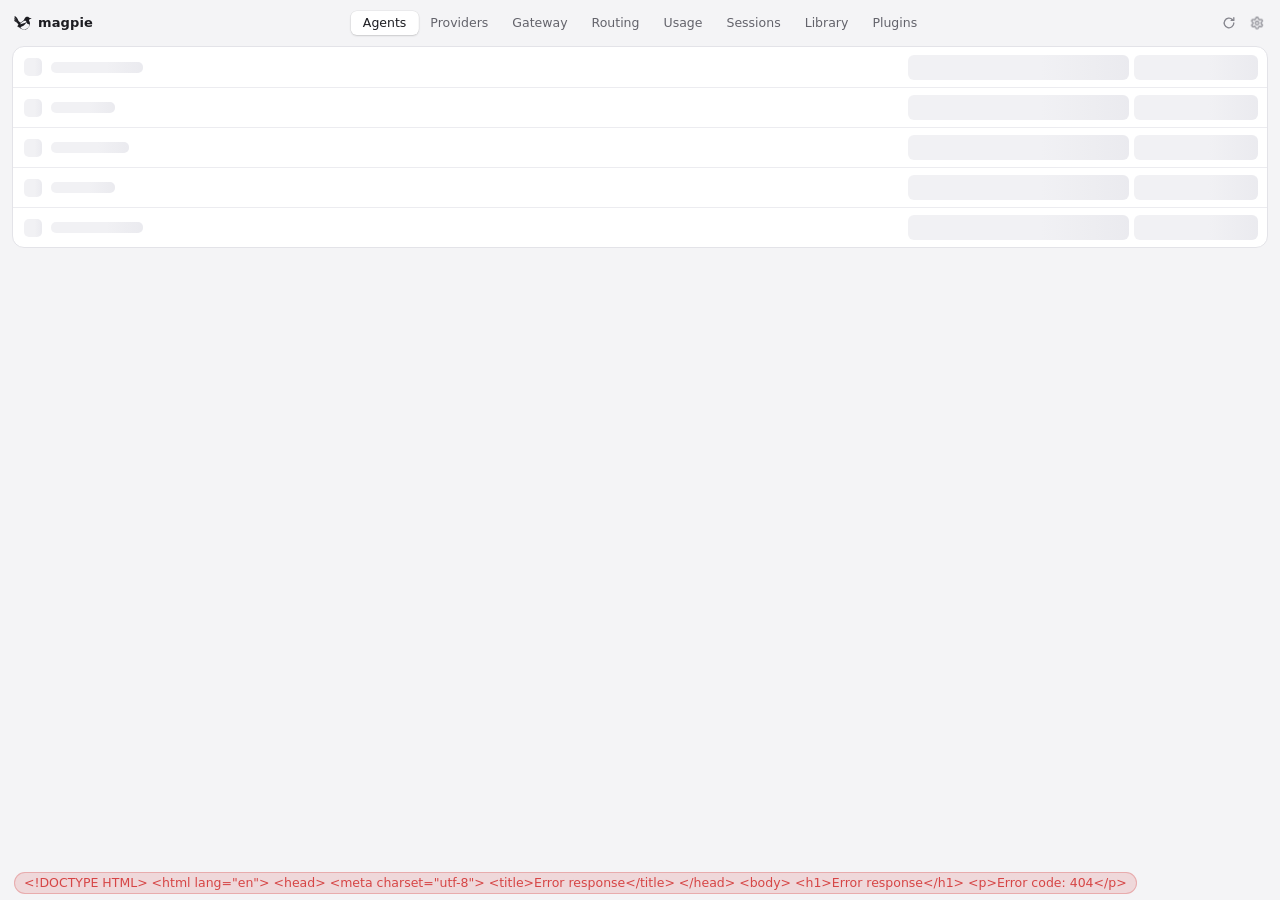
==== commit 83e24768: "fix: stabilize Usage layout and period switching Keep native narrow-window controls and highlights a" ====
--- a/internal/gui/assets/index.html
+++ b/internal/gui/assets/index.html
@@ -18,7 +18,6 @@
 <body>
 <script src="compat.js"></script>
 <script src="layout.js"></script>
-<script src="fonts.js"></script>
 <header class="top" style="--wails-draggable:drag">
   <div class="brand">
     <span class="logo" aria-hidden="true"><svg viewBox="0 0 44 44" width="18" height="18"><defs><path id="bird" fill="currentColor" fill-rule="evenodd" d="M1.5 5.5C1.3 5.7 1.2 6.5 1.2 6.9C1.2 6.9 1.2 7 1.2 7.1C1.1 7.4 1.3 8 1.4 8.3C1.4 8.4 1.5 8.5 1.5 8.7C1.5 8.9 1.7 9 1.8 9.3C2.2 9.9 2.2 10 2.3 10.1C2.4 10.2 2.5 10.3 2.6 10.5C2.8 10.8 3 11.1 3.2 11.3C3.3 11.3 3.4 11.6 3.6 11.8C3.8 12 4.1 12.4 4.2 12.5C4.7 13 5.2 13.7 5.4 13.9C6 14.5 6.5 15.1 6.7 15.3C6.7 15.4 6.9 15.5 6.9 15.7C7.3 15.9 7.7 16.5 7.9 16.8C7.9 16.8 8 16.9 8 16.9C8.1 16.9 8.2 17.2 8.2 17.3C8.2 17.3 8.1 17.2 8.1 17.1C7.9 16.9 7.9 16.9 7.6 16.6C7.5 16.5 7.4 16.5 7.4 16.3C7.2 16.2 6.7 15.7 6.3 15.2C6.1 15.1 6 14.9 6 14.9C5.9 14.8 5.7 14.7 5.7 14.6C5.6 14.5 5.4 14.3 5.3 14.2C5.1 14.1 4.9 13.8 4.7 13.5C4.5 13.3 4.2 13.1 4.1 12.9C4.1 12.9 3.8 12.7 3.8 12.5C3.5 12.3 3 11.8 2.8 11.4C1.8 10.5 0.9 9.6 0.7 9.6C0.6 9.7 0.6 9.8 0.5 10C0.5 10.1 0.6 10.2 0.5 10.3C0.5 10.4 0.6 10.5 0.6 10.6C0.5 10.7 0.5 10.9 0.6 11C0.5 11.1 0.6 11.4 0.6 11.5C0.9 12.9 1.3 13.8 2.8 14.9C2.9 15.1 3.3 15.3 3.4 15.4C3.4 15.5 3.6 15.6 3.7 15.7C4.2 16 6.4 17.8 7 18.4C7.4 18.8 7.4 18.8 7.5 18.9C7.6 19 7.7 19 7.7 19.1C7.7 19.2 7.8 19.2 7.9 19.2C7.9 19.3 8.1 19.4 8.1 19.5C8.2 19.6 8.2 19.7 8.3 19.7C8.3 19.7 8.3 19.7 8.2 19.7C8.2 19.6 8.1 19.6 8 19.6C7.9 19.5 7.9 19.4 7.8 19.4C7.7 19.3 7.6 19.2 7.6 19.2C7.6 19.1 7.5 19 7.3 18.9C7.2 18.9 6.9 18.6 6.7 18.4C6.1 17.8 4.5 16.6 3.5 16C3.4 15.8 3 15.6 2.9 15.5C2.6 15.3 1.5 14.6 0.9 14.3C0.7 14.1 0.6 14.1 0.6 14.2C0.5 14.5 0.8 15.9 0.9 16.1C0.9 16.2 1 16.2 0.9 16.3C1.2 16.8 1.9 17.6 2.7 18.3C2.8 18.5 4 19.2 4.7 19.5C6.2 20.5 6.6 20.7 7.4 21.5C8.2 22.2 8.7 22.7 9.3 23.6C9.5 24.1 9.9 24.4 10.3 25.3C10.4 25.5 10.5 25.8 10.5 25.8C10.7 25.8 10.8 25.7 11 25.4C11.6 25 11.9 24.6 12.3 24.3C12.8 24 13 23.8 13 23.7C13.1 23.7 13.1 23.8 13 24C12 24.8 11 26 10.2 26.9C10.1 27.1 9.9 27.5 9.7 27.7C9.5 27.8 9.4 28 9.4 28C9.4 28 9.3 28.3 9.1 28.5C8.6 29.2 7.7 30.8 7.7 30.9C7.7 31 7.8 31 8.3 30.8C9 30.4 9.5 30.2 10.4 30C11.7 29.6 12.5 29.6 11.6 30C10.5 30.2 9.7 30.6 9.2 31.2C8.8 31.7 8.8 31.7 9.3 31.7C10.1 31.8 10.9 31.9 11.6 32.2C12.8 32.7 13.5 33.1 15.5 34.8C16.4 35.5 17.3 36.2 17.8 36.4C17.9 36.5 18.1 36.7 18.2 36.8C19.1 37.3 21.2 38.1 22.3 38.3C22.4 38.3 22.7 38.3 22.8 38.3C22.8 38.5 23 38.5 23 38.5C23.1 38.5 23.2 38.5 23.3 38.5C23.6 38.6 25.9 38.6 26.1 38.5C26.2 38.5 26.3 38.5 26.4 38.5C26.5 38.5 26.6 38.5 26.7 38.3C26.7 38.3 27 38.3 27.1 38.3C28.3 38.1 30.2 37.3 31.4 36.7C31.5 36.7 31.7 36.4 31.8 36.4C32.2 36.2 33.2 35.4 33.4 35.2C34.2 34.5 35.5 33 35.8 32.6C35.8 32.5 36 32.2 36.1 32C36.4 31.8 36.6 31.4 36.6 31.2C36.7 31.1 36.8 30.9 36.9 30.8C37.2 30.4 37.5 29.6 37.7 29.2C37.7 29.1 37.8 28.7 37.9 28.7C38.1 28.5 38.4 27.1 38.5 26.8C39 25.2 39.1 23.7 39 22.4C39 22.2 38.9 21.9 38.9 21.8C38.9 21.7 38.9 21.6 38.9 21.4C38.6 20.5 38.5 19.9 38.2 19C37.9 18.5 37.5 17.5 37.3 17.2C37 16.8 36.8 15.8 36.8 15.2C36.8 13.8 37.7 12.7 39.6 12.2C40.1 12.1 41.3 11.8 42.1 11.7C43.5 11.5 43.5 11.5 43.4 11.3C42.9 10.7 40.9 9.9 39.2 9.7C37.9 9.5 38.1 9.5 37.6 9C37 8.6 36.4 8 36 7.9C36 7.8 35.8 7.8 35.7 7.7C35.1 7.3 34.2 7 33.1 6.9C32.6 6.7 31.6 6.9 31 7C29.6 7.3 28.3 8 27.3 9.2C26.7 9.8 26.2 10.8 25.7 11.7C25.5 12.1 24.8 13.4 24.7 13.7C24.6 13.9 24.5 14.1 24.1 14.7C23.5 15.7 22.1 16.9 20.6 17.8C20.5 18 20.3 18.2 20.1 18.3C19.7 18.5 19.4 18.8 19.1 19C18.9 19.1 18.7 19.3 18.5 19.4C18 19.8 17.2 20.3 17 20.5C16.9 20.5 16.8 20.6 16.7 20.7C16.3 20.8 16.1 20.9 16 20.9C15.5 20.8 14.9 20.5 14.2 20.2C13.7 19.8 12.7 18.9 12.4 18.6C12.3 18.5 12.2 18.4 12.1 18.2C11.9 18 11.2 17.1 11 16.6C10.9 16.5 10.8 16.4 10.7 16.3C10.7 16.2 10.6 16.1 10.6 15.9C10.5 15.9 10.4 15.7 10.4 15.6C10.3 15.5 10.2 15.2 10.1 15C10 14.8 9.8 14.4 9.7 14.2C9.6 14 9.5 13.7 9.4 13.6C9.4 13.4 9.3 13.2 9.2 13C9.2 12.8 9 12.6 9 12.5C8.9 12.3 8.7 12.1 8.7 12C8.7 12 8.5 11.7 8.5 11.7C8.3 11.2 8.2 10.9 7.5 10C6.4 8.3 4.2 6.4 2.7 5.8C2 5.5 1.6 5.4 1.5 5.5ZM28.4 16.7C29.2 16.9 29.7 17.2 29.9 17.7C30.1 18.2 30 18.9 29.6 19.4C29.2 19.9 28.2 20.9 27.6 21.2C26.8 21.7 25.3 22.4 24.2 22.7C23.9 22.8 23.6 22.9 23.5 22.9C22.8 23.2 20.7 23.7 19.6 24C19 24.2 18.4 24.3 18.1 24.4C17.9 24.4 16.1 24.9 15.3 25.1C14.6 25.2 14.7 25.1 15.7 23.6C16.4 22.7 18.5 20.6 19.4 19.9C20.8 18.8 21.4 18.4 23.2 17.6C23.8 17.4 25.6 16.8 25.9 16.8C25.9 16.8 26.3 16.8 26.6 16.7C26.8 16.7 28.2 16.7 28.4 16.7ZM30.4 20.2C30.5 20.3 30.6 20.6 30.6 20.7C31.7 23.1 33.4 24.6 35.6 25.3C36.1 25.5 36.7 25.7 37.2 25.8C37.7 25.8 37.8 25.9 37.8 26.1C37.7 26.2 37.7 26.3 37.7 26.5C37.7 26.6 37.7 26.8 37.6 27C37.4 28.5 36.8 29.9 36.1 31C36.1 31.2 35.9 31.4 35.9 31.6C35.7 31.9 35.2 32.6 34.7 33.3C32.6 35.6 29.7 37.3 26.6 37.8C26.5 37.8 26.3 37.9 26.2 37.9C25.8 37.9 23.7 37.9 23.3 37.9C23.2 37.9 23 37.8 22.9 37.8C21.1 37.6 19.3 36.8 18 35.7C17.7 35.4 17 34.7 16.8 34.5C16.3 33.8 16.1 33 16.3 32.5C16.5 31.8 16.8 31.6 17.9 31.1C19.1 30.5 19.4 30.4 20.2 30C21.4 29.4 23.2 28.4 23.9 27.9C23.9 27.8 24.2 27.7 24.5 27.6C26.3 26.3 28 24.6 28.9 22.9C29.5 22.2 29.7 21.6 29.9 20.7C30.1 20 30.2 19.9 30.4 20.2Z"/><clipPath id="bird-body"><path clip-rule="evenodd" d="M16 0H44V44H0V26.4H10.6L13 24.2L16 19Z M29.8 18.3L26 19L22 21L17 23.5L14.6 24.7L10.6 26.4L6 29V32L9 31.5L12.5 32L16.4 31.8L19 31.4L24 28.8L28.5 24L30.6 21.4Z"/></clipPath><clipPath id="bird-tail"><path d="M0 0H17L17.2 19.6L14 25L10.6 26.4H0Z"/></clipPath><clipPath id="bird-wing"><path d="M29.8 18.3L26 19L22 21L17 23.5L14.6 24.7L10.6 26.4L6 29V32L9 31.5L12.5 32L16.4 31.8L19 31.4L24 28.8L28.5 24L30.6 21.4Z"/></clipPath></defs><g class="bird"><use class="whole" href="#bird"/><g class="parts"><use href="#bird" clip-path="url(#bird-body)"/><g class="tail"><use href="#bird" clip-path="url(#bird-tail)"/></g><g class="wing"><use href="#bird" clip-path="url(#bird-wing)"/></g></g></g></svg></span>
@@ -82,10 +81,6 @@
 <main class="view" id="view-providers" hidden>
   <div id="fileError" hidden></div>
   <div id="movable" hidden></div>
-  <aside class="provider-discovery" id="providerDiscovery" hidden>
-    <div class="who" role="status" aria-live="polite"><b id="providerDiscoveryCount"></b><span id="providerDiscoverySources"></span></div>
-    <div class="actions"><button class="text primary" id="reviewProviderDiscovery">Review and import…</button><button class="text" id="dismissProviderDiscovery" data-t data-tt="Hide these configurations until they change">Ignore</button></div>
-  </aside>
   <div class="list" id="providers"></div>
   <div class="row-head off-head" id="offHead" hidden><button class="fold" id="foldOff" aria-expanded="false" aria-controls="offProviders"><span class="label" data-t>Turned off</span><span class="note" id="offCount"></span></button></div>
   <div class="list" id="offProviders" hidden></div>
@@ -127,17 +122,18 @@
     <div class="segs" id="period"></div>
     <div class="segs" id="sessRange" hidden></div>
     <span class="grow"></span>
-    <span class="usage-refresh" id="usageRefresh">
-      <button class="icon" id="usageReload" type="button" aria-label="Refresh now" data-tt><svg viewBox="0 0 16 16" width="13" height="13" fill="none" stroke="currentColor" stroke-width="1.6" stroke-linecap="round" stroke-linejoin="round" aria-hidden="true"><path d="M13.5 8a5.5 5.5 0 1 1-1.6-3.9M13.5 2.5v3h-3"/></svg></button>
-      <button class="sess-pick" id="usageEvery" type="button"></button>
+    <span class="usage-refresh-group">
+      <span class="usage-refresh" id="usageRefresh">
+        <button class="icon" id="usageReload" type="button" aria-label="Refresh now" data-tt><svg viewBox="0 0 16 16" width="13" height="13" fill="none" stroke="currentColor" stroke-width="1.6" stroke-linecap="round" stroke-linejoin="round" aria-hidden="true"><path d="M13.5 8a5.5 5.5 0 1 1-1.6-3.9M13.5 2.5v3h-3"/></svg></button>
+        <button class="sess-pick" id="usageEvery" type="button"></button>
+      </span>
+      <span class="usage-cost" id="usageCost"></span>
     </span>
-    <span class="usage-cost" id="usageCost"></span>
   </div>
   <div class="usage-pane" id="usagePane">
     <div class="row-head quota-head" id="quotaHead" hidden>
       <span class="label" data-t>Allowances</span>
       <span class="grow"></span>
-      <span class="quota-legend" id="quotaLegend" hidden></span>
       <button class="sess-pick quota-trend" id="quotaTrend" type="button" hidden></button>
       <button class="text rt-mask" id="usageMask" aria-pressed="false" data-tt="Mask the accounts on this page — email addresses and account names — for a screenshot to share"><svg viewBox="0 0 24 24" fill="none" stroke="currentColor" stroke-width="2" stroke-linecap="round" stroke-linejoin="round" aria-hidden="true"><path d="M9.9 4.2A10.4 10.4 0 0 1 12 4c6.5 0 10 8 10 8a17.6 17.6 0 0 1-2.2 3.2M6.6 6.6C3.9 8.4 2 12 2 12s3.5 8 10 8a9.7 9.7 0 0 0 5.4-1.6M9.9 9.9a3 3 0 0 0 4.2 4.2M2 2l20 20"/></svg><span data-t>Hide accounts</span></button>
       <div class="segs" id="quotaMode" hidden></div>
@@ -255,22 +251,6 @@
         <div class="who"><div class="name" data-t>Text size</div><div class="sub" id="textSizeSub"></div></div>
         <div id="textSizeSegs"></div>
       </div>
-      <div class="row pref font-row" id="uiFontRow" hidden>
-        <div class="who"><div class="name" data-t>Interface font</div><div class="sub font-note"></div></div>
-        <div class="font-controls">
-          <button type="button" class="proto pick font-family" aria-haspopup="menu" aria-expanded="false"></button>
-          <button type="button" class="proto pick font-style" aria-haspopup="menu" aria-expanded="false"></button>
-          <div class="font-preview">Aa 0123 · 中文</div>
-        </div>
-      </div>
-      <div class="row pref font-row" id="codeFontRow" hidden>
-        <div class="who"><div class="name" data-t>Code font</div><div class="sub font-note"></div></div>
-        <div class="font-controls">
-          <button type="button" class="proto pick font-family" aria-haspopup="menu" aria-expanded="false"></button>
-          <button type="button" class="proto pick font-style" aria-haspopup="menu" aria-expanded="false"></button>
-          <div class="font-preview">Aa 0123 · 中文</div>
-        </div>
-      </div>
       <div class="row pref">
         <div class="who"><div class="name" data-t>Tray icon</div><div class="sub" data-t>What clicking magpie’s icon in the menu bar or tray opens</div></div>
         <div id="traySegs"></div>
@@ -375,7 +355,6 @@
       <button type="button" role="tab" id="warmTab-trae" data-warm="trae" aria-controls="traeList" hidden>Trae CN</button>
       <button type="button" role="tab" id="warmTab-minimax" data-warm="minimax" aria-controls="minimaxList" hidden>MiniMax Code</button>
       <button type="button" role="tab" id="warmTab-qoder" data-warm="qoder" aria-controls="qoderList" hidden>Qoder</button>
-      <button type="button" role="tab" id="warmTab-plugins" data-warm="plugins" aria-controls="pluginCheckinList" data-t hidden>Plugins</button>
     </div></div>
     <div class="warm-panes">
     <div class="list prefs" id="codexWarmList" role="tabpanel" aria-labelledby="warmTab-codex">
@@ -422,7 +401,6 @@
         <div id="qoderCheckinSegs"></div>
       </div>
     </div>
-    <div class="list prefs" id="pluginCheckinList" role="tabpanel" aria-labelledby="warmTab-plugins"></div>
     </div>
   </section>
   <section class="set-page" id="setPage-network" role="tabpanel" aria-labelledby="setTab-network">
--- a/internal/gui/assets/app.css
+++ b/internal/gui/assets/app.css
@@ -100,7 +100,7 @@
 * { box-sizing: border-box; margin: 0; padding: 0; }
 html, body { height: 100%; }
 body {
-  font: var(--ui-style, normal) var(--ui-weight, 400) 13px/1.4 var(--ui-font, var(--font)); font-stretch: var(--ui-stretch, 100%);
+  font: 13px/1.4 var(--font);
   color: var(--fg);
   background: var(--bg);
   display: flex;
@@ -131,7 +131,7 @@
 input { font: inherit; color: var(--fg); }
 .grow { flex: 1; }
 [hidden] { display: none !important; }
-code { font: var(--code-style, normal) var(--code-weight, 400) 11.5px var(--code-font, var(--code)); font-stretch: var(--code-stretch, 100%); }
+code { font: 11.5px var(--code); }
 
 /* ---- brand icons: colour ones are images, mono ones take the text colour --- */
 /* a box of its own by default: a mask icon has no size to fall back on, and
@@ -396,8 +396,6 @@
 .ag-fix:focus-visible { outline: 1.5px solid var(--drift); outline-offset: 1px; }
 .ag-fix.busy { pointer-events: none; opacity: .7; }
 .ag-fix.busy svg { animation: spin .8s linear infinite; }
-/* what has to listen at an address no agent reaches magpie by (#1013): long addresses wrap, and it can be copied */
-.drift-why { overflow-wrap: anywhere; user-select: text; -webkit-user-select: text; }
 /* the agent's CLI on its name's line (#202): its version faint, and a quiet
    pill that updates it when a newer one is out — the row keeps its height */
 body.window .row.agent .who { display: flex; align-items: center; gap: 7px; container-type: inline-size; }
@@ -630,9 +628,8 @@
 .credit-days .cd-day.unknown { background: none; outline: 1px dashed var(--line); outline-offset: -1px; }
 .credit-days .cd-day i { display: block; width: 100%; border-radius: 2px; background: var(--accent); }
 .credit-days .cd-note { margin-top: 4px; font-size: 10px; color: var(--faint); }
-/* what is left of each window over its own cycle (#651, the forecast's
-   redesign): a header saying what the forecast expects, the burn-down under
-   it, then the meter; the legend and the range live once, in the head */
+/* what was left over time (#651): a line a window, an even burn dashed, now
+   upright; the range (or Off) is picked once, in the allowances' head */
 .quota-head .quota-trend { margin-right: 8px; }
 .quota-curve { margin-top: 10px; }
 .quota-curve .qc-head { display: flex; justify-content: space-between; align-items: baseline; gap: 6px; font-size: 10.5px; color: var(--muted); }
@@ -645,8 +642,6 @@
 @media (prefers-reduced-motion: reduce) { .quota-curve .qc-plot { transition: none; } }
 .balance-curve .qc-range { color: var(--muted); }
 .balance-curve .bc-pace { color: var(--faint); }
-.quota-head .quota-legend { display: flex; flex-wrap: wrap; gap: 3px 12px; align-items: center; margin-right: 10px; font-size: 10.5px; color: var(--muted); }
-.quota-head .quota-legend[hidden] { display: none; }
 .qc-grid { stroke: var(--line); stroke-width: 1; vector-effect: non-scaling-stroke; }
 .qc-line { fill: none; stroke-width: 1.5; stroke-linejoin: round; stroke-linecap: round; vector-effect: non-scaling-stroke; }
 /* a window far shorter than the span drawn (a 5-hour one over a week) is a
@@ -656,53 +651,11 @@
 .qc-now { stroke: var(--faint); stroke-width: 1; stroke-dasharray: 1 2; vector-effect: non-scaling-stroke; }
 .quota-curve .qc-axis { display: flex; justify-content: space-between; gap: 8px; margin-top: 3px; font-size: 10px; color: var(--faint); font-variant-numeric: tabular-nums; white-space: nowrap; }
 .quota-curve .qc-legend { display: flex; flex-wrap: wrap; gap: 3px 12px; margin-top: 5px; font-size: 10.5px; color: var(--muted); }
-/* the forecast's own marks: a soft fill under the line, a dotted projection,
-   the dot for now with the card's ring, the marker it runs out at */
-.qc-area { opacity: .1; stroke: none; }
-.qc-proj { fill: none; stroke-width: 1.2; stroke-dasharray: 1 2.6; stroke-linecap: round; opacity: .9; vector-effect: non-scaling-stroke; }
-.qc-dot, .qc-zero { fill: var(--card); stroke-width: 2; vector-effect: non-scaling-stroke; }
-.qc-zero { stroke-width: 1.4; }
 /* a key never breaks inside: a long name ends in … rather than its % on a line of its own */
 .qc-key { display: inline-flex; align-items: center; gap: 5px; min-width: 0; max-width: 100%; white-space: nowrap; }
 .qc-key > span { min-width: 0; overflow: hidden; text-overflow: ellipsis; }
 .qc-key i { flex: none; width: 7px; height: 7px; border-radius: 50%; }
-.qc-key i.qc-sw { width: 14px; height: 0; border-radius: 0; border-top: 1.6px solid var(--accent); }
-.qc-key i.qc-sw.dashed { border-top: 1.4px dashed var(--faint); }
-.qc-key i.qc-sw.dotted { border-top: 1.6px dotted var(--ctl-fg); }
 .qc-key b { color: var(--fg-2); font-weight: 600; font-variant-numeric: tabular-nums; }
-/* one window's burn-down across the card, its axis marking the cycle's
-   start and reset, now, and where the projection runs out */
-.quota-plot { margin-top: 7px; }
-.quota-plot .qc-plot { display: block; width: 100%; height: 112px; overflow: hidden; cursor: zoom-in; transition: height .15s ease; }
-.quota-plot.big .qc-plot { height: 224px; cursor: zoom-out; }
-.quota-plot .qc-plot:focus-visible { outline: 2px solid var(--accent); outline-offset: 2px; border-radius: 2px; }
-@media (prefers-reduced-motion: reduce) { .quota-plot .qc-plot { transition: none; } }
-.quota-plot .qc-axis { position: relative; display: flex; justify-content: space-between; gap: 8px; margin-top: 4px; font-size: 9.5px; color: var(--ctl-fg); font-variant-numeric: tabular-nums; white-space: nowrap; }
-.quota-plot .qc-axis .axnow, .quota-plot .qc-axis .axzero, .quota-plot .qc-axis .axrest { position: absolute; top: 0; transform: translateX(-50%); }
-.quota-plot .qc-axis .axzero, .quota-plot .qc-axis .axrest { top: -14px; border-radius: 4px; padding: 0 4px; font-weight: 600; }
-.quota-plot .qc-axis .axzero { background: var(--amber-soft); color: var(--tk-n); }
-.quota-plot .qc-axis .axrest { background: var(--green-soft); color: var(--tk-s); }
-.quota-plot .qc-axis .axnow.right, .quota-plot .qc-axis .axzero.right, .quota-plot .qc-axis .axrest.right { transform: none; }
-/* a window's header above the plot: its name, the verdict, the delta */
-.quota-windows .quota.has-plot { display: flex; flex-direction: column; grid-row: auto; grid-column: 1 / -1; }
-.quota-windows.brief .quota.has-plot { display: grid; grid-row: span 3; grid-column: auto; grid-template-rows: subgrid; grid-template-columns: minmax(0, 1fr); row-gap: 0; }
-.quota-windows.brief .qv-row, .quota-windows.brief .quota-plot { display: none; }
-.qv-row { display: flex; align-items: baseline; gap: 9px; margin-bottom: 6px; }
-.qv-badge { flex: none; font-size: 10px; font-weight: 600; color: var(--ctl-fg); background: var(--pill); border-radius: 5px; padding: 1px 6px; font-variant-numeric: tabular-nums; }
-.qv-text { min-width: 0; font-size: 13px; font-weight: 600; letter-spacing: .1px; }
-.qv-src { font-size: 10px; font-weight: 400; color: var(--ctl-fg); }
-.qv-delta { flex: none; margin-left: auto; font-size: 11px; font-weight: 600; font-variant-numeric: tabular-nums; }
-.qv-badge.k-safe { color: var(--tk-s); background: var(--green-soft); }
-.qv-badge.k-warn { color: var(--tk-n); background: var(--amber-soft); }
-.qv-badge.k-risk { color: var(--drift); background: var(--red-soft); }
-.qv-text.k-thin { color: var(--ctl-fg); font-size: 12px; font-weight: 500; }
-.qv-text.k-safe { color: var(--tk-s); }
-.qv-text.k-warn { color: var(--tk-n); }
-.qv-text.k-risk { color: var(--drift); }
-.qv-delta.k-thin { color: var(--ctl-fg); }
-.qv-delta.k-safe { color: var(--tk-s); }
-.qv-delta.k-warn { color: var(--tk-n); }
-.qv-delta.k-risk { color: var(--drift); }
 .quota-resets { display: flex; align-items: center; gap: 8px; margin-top: 9px; font-size: 10.5px; font-variant-numeric: tabular-nums; }
 .quota-resets .text { margin-left: auto; flex: none; font-size: 11px; padding: 2px 7px; }
 .subscription-card.several .quota-resets:not([hidden]) + .subscription-account { margin-top: 10px; padding-top: 9px; border-top: 1px solid var(--line); }
@@ -788,6 +741,21 @@
   .usage-refresh .sess-pick { padding: 0 7px; }
   .usage-refresh .sess-pick svg { display: none; }
 }
+/* The native window is not a phone but it gets just as narrow (the user's
+   screenshots: 950, 760 and 560): the head stops being one 34px line and takes
+   the rows it needs — the tabs and the periods, then the refresh and the sum —
+   each packed at the left. With the spacer gone, no lone control is left
+   floating at the right of a row of its own, and a group wider than the window
+   scrolls inside itself rather than widening the page. */
+@media (max-width: 1080px) {
+  body.window:not(.web) .usage-head { height: auto; min-height: 34px; flex-wrap: wrap; row-gap: 4px; }
+  body.window:not(.web) .usage-head > .grow { display: none; }
+  body.window:not(.web) .usage-cost { margin-left: 0; }
+  body.window:not(.web) .usage-head > .segs { max-width: 100%; overflow-x: auto; overscroll-behavior-x: contain; }
+  body.window:not(.web) .usage-head > .segs .opt { flex: none; }
+  body.window:not(.web):not(.mac) .usage-head > .segs::-webkit-scrollbar { height: 6px; }
+  body.window:not(.web):not(.mac) .usage-head > .segs::-webkit-scrollbar-thumb { border-width: 1px; }
+}
 .stats { display: grid; grid-template-columns: repeat(4, 1fr); gap: 1px; background: var(--line); border: 1px solid var(--line); border-radius: 12px; overflow: hidden; flex: none; }
 .stats.empty { display: block; background: var(--card); }
 .stats .none { padding: 18px 16px; color: var(--muted); text-align: center; line-height: 1.5; }
@@ -795,6 +763,11 @@
 .kpi b { font-size: 20px; font-weight: 600; letter-spacing: -.01em; font-variant-numeric: tabular-nums; line-height: 1.15; }
 .kpi span { font-size: 11px; font-weight: 600; letter-spacing: .05em; text-transform: uppercase; color: var(--muted); margin-top: 3px; }
 .kpi small { font-size: 11px; color: var(--muted); margin-top: 3px; white-space: nowrap; overflow: hidden; text-overflow: ellipsis; }
+/* The native window is a narrow one too, and a figure there would rather
+   wrap its sub-line than cut it short ("median 120K · p90 880K" needs 130px
+   of the 152px a sixth of a 918px page gives it, and a longer project name
+   more). */
+@media (max-width: 1080px) { body.window:not(.web) .kpi small { white-space: normal; overflow: visible; } }
 .chart { position: relative; margin-top: 8px; padding: 12px 14px 8px; background: var(--card); border: 1px solid var(--line); border-radius: 12px; flex: none; }
 .chart .peak { font-size: 10.5px; color: var(--faint); font-variant-numeric: tabular-nums; text-align: right; margin: 0 0 5px; }
 .chart .bars { display: flex; align-items: flex-end; gap: 3px; height: 72px; border-bottom: 1px solid var(--line-2); }
@@ -846,18 +819,13 @@
 .led-body { position: relative; display: grid; grid-template-columns: minmax(0, 1fr) 272px; gap: 18px; }
 .led-chart { min-width: 0; }
 .led-chart .plot { position: relative; height: 236px; }
-.led-chart svg { display: block; width: 100%; height: 100%; overflow: visible; font-family: var(--ui-font, var(--font)); font-variant-numeric: tabular-nums; }
-:where(html[data-fonts]) .led-chart svg { font-style: var(--ui-style, inherit); font-weight: var(--ui-weight, inherit); font-stretch: var(--ui-stretch, 100%); }
+.led-chart svg { display: block; width: 100%; height: 100%; overflow: visible; font-family: var(--font); font-variant-numeric: tabular-nums; }
 .led-chart .grid { stroke: var(--line-2); stroke-width: 1; stroke-dasharray: 2 3; }
 .led-chart .axis { fill: var(--muted); font-size: 10.5px; }
 .led-chart .hot { fill: var(--pill); }
 .led-chart rect.col { transition: opacity .12s; }
-/* a speed chart's column is the point's own speed: a track the marks sit on,
-   at full strength so it reads as the track and not as a fainter series */
-.led-chart rect.col.all { fill-opacity: 1; }
-/* a mark faster than its point's own leaves the column: the leader line ties
-   it back, so it reads as this column's and not as a stray dash */
-.led-chart line.stem { stroke-dasharray: 2 2; transition: opacity .12s; }
+/* a speed chart's column is all the replies', each one told apart a mark on it */
+.led-chart rect.col.all { fill-opacity: .55; }
 .led-chart .led-day { cursor: pointer; outline: none; }
 .led-chart .led-day:focus-visible { stroke: var(--accent); stroke-width: 1; }
 .led-chart .tip { position: absolute; top: 2px; z-index: 2; min-width: 172px; max-width: 260px; padding: 8px 10px 7px; background: var(--pop-bg); border-radius: 9px; box-shadow: var(--shadow); font-size: 11.5px; pointer-events: none; }
@@ -1011,8 +979,8 @@
 .cx-role { padding: 0 6px; border-radius: 5px; background: var(--pill); font-size: 10.5px; line-height: 16px; color: var(--fg-2); }
 .cx-role.user { color: var(--accent); background: var(--accent-soft); }
 .cx-role.assistant { color: var(--green); background: var(--green-soft); }
-.cx-name { font: var(--code-style, normal) var(--code-weight, 400) 11px var(--code-font, var(--code)); font-stretch: var(--code-stretch, 100%); color: var(--fg-2); }
-.cx-t { margin: 0; padding: 7px 9px; border-radius: 8px; background: var(--card); border: 1px solid var(--line-2); font: var(--code-style, normal) var(--code-weight, 400) 11.5px/1.5 var(--code-font, var(--code)); font-stretch: var(--code-stretch, 100%); color: var(--fg); white-space: pre-wrap; overflow-wrap: anywhere; user-select: text; -webkit-user-select: text; }
+.cx-name { font: 11px var(--code); color: var(--fg-2); }
+.cx-t { margin: 0; padding: 7px 9px; border-radius: 8px; background: var(--card); border: 1px solid var(--line-2); font: 11.5px/1.5 var(--code); color: var(--fg); white-space: pre-wrap; overflow-wrap: anywhere; user-select: text; -webkit-user-select: text; }
 .cx-cut { color: var(--muted); font-style: normal; }
 .cx-part.clamp .cx-t { max-height: 176px; overflow: hidden; -webkit-mask-image: linear-gradient(#000 72%, transparent); mask-image: linear-gradient(#000 72%, transparent); }
 .cx-more { margin-top: 2px; font-size: 11px; }
@@ -1060,6 +1028,20 @@
 .stats.six { grid-template-columns: repeat(6, minmax(0, 1fr)); }
 @container (max-width: 820px) { .stats.six { grid-template-columns: repeat(3, minmax(0, 1fr)); } }
 @container (max-width: 420px) { .stats.six { grid-template-columns: repeat(2, minmax(0, 1fr)); } }
+/* A native window is narrow without being a phone: six figures on a 918px
+   page are 152px each and their sub-lines end in an ellipsis, so between the
+   desk's six columns and the phone's three the window takes three to a row.
+   The agent chips and the chart's metrics, on a row too narrow for them, wrap
+   inside their own row instead of clipping at the edge and widening the page:
+   macOS hides an overlay scrollbar, so a scroller there still read as chips
+   sliced mid-word. */
+@container (min-width: 821px) and (max-width: 1100px) {
+  body.window:not(.web) .stats.six { grid-template-columns: repeat(3, minmax(0, 1fr)); }
+}
+@container (max-width: 1100px) {
+  body.window:not(.web) .sess-tools > .segs, body.window:not(.web) .sess-chart-head > .segs { max-width: 100%; flex-wrap: wrap; row-gap: 2px; overflow-x: visible; }
+  body.window:not(.web) .sess-tools > .segs .opt, body.window:not(.web) .sess-chart-head > .segs .opt { flex: none; }
+}
 .kpi.stale, .sess-card.stale .sess-tops { opacity: .55; transition: opacity .2s; }
 .l0 { background: var(--pill); }
 .l1 { background: color-mix(in srgb, var(--accent) 22%, var(--pill)); }
@@ -1201,12 +1183,10 @@
 .sess-line { display: flex; align-items: center; gap: 8px; min-width: 0; }
 .sess-line .k { flex: 0 0 64px; color: var(--muted); }
 .sess-line .v { min-width: 0; overflow: hidden; text-overflow: ellipsis; white-space: nowrap; color: var(--fg-2); }
-.sess-line code { min-width: 0; overflow: hidden; text-overflow: ellipsis; white-space: nowrap; font-family: var(--code-font, var(--code)); font-size: 11px; padding: 2px 6px; border-radius: 5px; background: var(--pill); }
-:where(html[data-fonts]) .sess-line code { font-style: var(--code-style, inherit); font-weight: var(--code-weight, inherit); font-stretch: var(--code-stretch, 100%); }
+.sess-line code { min-width: 0; overflow: hidden; text-overflow: ellipsis; white-space: nowrap; font-family: var(--code); font-size: 11px; padding: 2px 6px; border-radius: 5px; background: var(--pill); }
 .sess-line .copy { flex: none; }
 .sess-models { display: grid; grid-template-columns: minmax(0, auto) 1fr auto; gap: 3px 12px; margin: 3px 0 2px 72px; font-variant-numeric: tabular-nums; }
-.sess-models .model { font-family: var(--code-font, var(--code)); font-size: 11px; overflow: hidden; text-overflow: ellipsis; white-space: nowrap; }
-:where(html[data-fonts]) .sess-models .model { font-style: var(--code-style, inherit); font-weight: var(--code-weight, inherit); font-stretch: var(--code-stretch, 100%); }
+.sess-models .model { font-family: var(--code); font-size: 11px; overflow: hidden; text-overflow: ellipsis; white-space: nowrap; }
 .sess-models .n { color: var(--muted); white-space: nowrap; overflow: hidden; text-overflow: ellipsis; }
 .sess-models .c { text-align: right; color: var(--green); }
 .sess-models .c.none { color: var(--faint); }
@@ -1354,27 +1334,6 @@
 .pq-mode { flex: none; margin-left: auto; height: 15px; padding: 0 6px; border-radius: 999px; background: color-mix(in srgb, var(--fg) 7%, transparent); color: var(--muted); font-size: 9.5px; font-weight: 600; line-height: 15px; letter-spacing: .04em; text-transform: uppercase; transition: background .12s, color .12s; }
 .pq-more { align-self: flex-start; height: 20px; padding: 0 8px; border-radius: 999px; background: color-mix(in srgb, var(--fg) 7%, transparent); color: var(--muted); font-size: 11px; transition: background .12s, color .12s; }
 .pq-more:hover { background: color-mix(in srgb, var(--fg) 12%, transparent); color: var(--fg); }
-/* the tab's foot: Arrange, and how many it hides (H20 on Discord) */
-.pq-foot { display: flex; align-items: center; gap: 8px; min-width: 0; }
-.pq-hidden { flex: 0 1 auto; min-width: 0; color: var(--faint); font-size: 11px; white-space: nowrap; overflow: hidden; text-overflow: ellipsis; }
-/* arranging: a row a subscription, its logo the handle (the grip by it on
-   hover), a pill to hide or show it */
-.pq-anote { margin: 0; color: var(--muted); font-size: 11.5px; line-height: 1.45; overflow-wrap: anywhere; }
-.pq-alist { display: flex; flex-direction: column; gap: 6px; }
-.pq-arow { display: flex; align-items: center; gap: 10px; min-width: 0; padding: 7px 10px 7px 14px; border-radius: 10px; background: var(--card); box-shadow: var(--card-edge); }
-.pq-arow .pq-ahandle { position: relative; width: 22px; height: 22px; margin: -2px; }
-.pq-arow .pq-ahandle .ic { width: 16px; height: 16px; }
-.pq-arow .pq-ahandle::before { content: ""; position: absolute; left: -9px; top: 50%; width: 6px; height: 11px; margin-top: -5.5px; background: radial-gradient(circle, var(--muted) .9px, transparent 1.2px) 0 0 / 3px 3.75px; opacity: 0; transition: opacity .15s; }
-.pq-arow:is(:hover, .dragging) .pq-ahandle::before { opacity: 1; }
-.pq-arow .pq-ahandle:focus-visible::before { opacity: 1; }
-.pq-aname { flex: 1 1 auto; min-width: 0; font-size: 12.5px; white-space: nowrap; overflow: hidden; text-overflow: ellipsis; }
-.pq-arow .pq-hidden { flex: none; }
-.pq-arow .pq-show { flex: none; align-self: center; }
-.pq-arow.put-away .pq-ahandle > .ic, .pq-arow.put-away .pq-aname { opacity: .5; }
-.pq-alist.sorting { user-select: none; -webkit-user-select: none; }
-.pq-alist.sorting > .pq-arow { transition: transform .22s cubic-bezier(.22, 1, .36, 1); }
-.pq-alist.sorting .pq-ahandle { cursor: grabbing; }
-.pq-alist > .pq-arow.dragging { position: relative; z-index: 2; box-shadow: 0 8px 22px rgba(20, 22, 30, .14), 0 0 0 1px var(--line); transition: none; }
 .pq-mode:hover { background: color-mix(in srgb, var(--fg) 12%, transparent); color: var(--fg); }
 .pq-gnote + .pq-mode { margin-left: 0; }
 .pq-mode.flash { animation: pq-mode-flash .9s ease-out; }
@@ -1384,15 +1343,6 @@
 .pq-user { font-size: 12.5px; color: var(--fg); overflow: hidden; text-overflow: ellipsis; white-space: nowrap; }
 .pq-sub { font-size: 11px; color: var(--faint); overflow: hidden; text-overflow: ellipsis; white-space: nowrap; font-variant-numeric: tabular-nums; }
 .pq-sub.err { color: var(--muted); white-space: normal; display: -webkit-box; -webkit-box-orient: vertical; -webkit-line-clamp: 2; }
-/* the tray card's one compact verdict line a window, as the Usage page's */
-.pq-verdicts { display: flex; flex-direction: column; gap: 3px; margin-top: 7px; font-size: 10.5px; color: var(--muted); }
-.pq-verdict { display: flex; align-items: baseline; gap: 6px; min-width: 0; }
-.pq-verdict > b { flex: none; font-weight: 600; color: var(--fg-2); font-variant-numeric: tabular-nums; }
-.pq-verdict .pq-src { font-style: normal; font-size: 9.5px; color: var(--muted); }
-.pq-verdict > span { min-width: 0; overflow: hidden; text-overflow: ellipsis; white-space: nowrap; }
-.pq-verdict.k-safe > span { color: var(--tk-s); }
-.pq-verdict.k-warn > span { color: var(--tk-n); }
-.pq-verdict.k-risk > span { color: var(--drift); }
 .pq-rings { grid-row: 1 / 3; grid-column: 2; display: flex; gap: 12px; }
 .pq-ring { display: flex; flex-direction: column; align-items: center; gap: 3px; cursor: pointer; }
 .pq-dial { width: 34px; height: 34px; border-radius: 50%; display: grid; place-items: center; background: conic-gradient(var(--fg-2) calc(var(--p) * 1%), color-mix(in srgb, var(--fg) 9%, transparent) 0); }
@@ -1798,7 +1748,7 @@
 .row.model { min-height: 40px; cursor: default; }
 .row.model:hover { background: var(--card-2); }
 .row.model.selected { background: var(--sel); }
-.row.model .name { font: var(--code-style, normal) var(--code-weight, 400) 12px var(--code-font, var(--code)); font-stretch: var(--code-stretch, 100%); }
+.row.model .name { font: 12px var(--code); }
 .row.model .who { user-select: text; -webkit-user-select: text; cursor: text; }
 .row.model .sub { color: var(--fg-2); }
 .row.model .copy { opacity: 0; }
@@ -1819,8 +1769,7 @@
 .call-item.open .call-chev { transform: rotate(90deg); }
 .call .when { color: var(--faint); font-variant-numeric: tabular-nums; }
 .call .a { color: var(--fg-2); flex: 0 0 auto; max-width: 90px; overflow: hidden; text-overflow: ellipsis; }
-.call .m { font-family: var(--code-font, var(--code)); font-size: 11px; color: var(--fg); overflow: hidden; text-overflow: ellipsis; }
-:where(html[data-fonts]) .call .m { font-style: var(--code-style, inherit); font-weight: var(--code-weight, inherit); font-stretch: var(--code-stretch, 100%); }
+.call .m { font-family: var(--code); font-size: 11px; color: var(--fg); overflow: hidden; text-overflow: ellipsis; }
 .call .p { color: var(--muted); }
 .call .st { color: var(--green); font-variant-numeric: tabular-nums; overflow: hidden; text-overflow: ellipsis; max-width: 55%; }
 .call-item.bad .st { color: var(--red); }
@@ -1831,13 +1780,12 @@
 .call-body-truncated { font-size: 9.5px; color: var(--amber); }
 .call-body .copy { width: 20px; height: 20px; }
 .call-body pre { margin: 0; padding: 9px 10px 11px; min-height: 54px; max-height: 280px; overflow: auto; border-top: 1px solid var(--line-2); background: var(--code-bg, var(--card-2)); }
-.call-body code { display: block; font: var(--code-style, normal) var(--code-weight, 400) 10.5px/1.5 var(--code-font, var(--code)); font-stretch: var(--code-stretch, 100%); color: var(--fg-2); white-space: pre-wrap; overflow-wrap: anywhere; user-select: text; -webkit-user-select: text; tab-size: 2; }
-.call-body code.empty { color: var(--faint); font-family: var(--ui-font, var(--font)); }
-:where(html[data-fonts]) .call-body code.empty { font-style: var(--ui-style, inherit); font-weight: var(--ui-weight, inherit); font-stretch: var(--ui-stretch, 100%); }
+.call-body code { display: block; font: 10.5px/1.5 var(--code); color: var(--fg-2); white-space: pre-wrap; overflow-wrap: anywhere; user-select: text; -webkit-user-select: text; tab-size: 2; }
+.call-body code.empty { color: var(--faint); font-family: var(--font); }
 @media (max-width: 760px) { .call-details { grid-template-columns: 1fr; } }
 /* a call the request archive kept: read back under the bodies, the whole width */
 .call-archive { grid-column: 1 / -1; min-width: 0; background: var(--card); }
-.call-archive-id { min-width: 0; overflow: hidden; text-overflow: ellipsis; white-space: nowrap; font: var(--code-style, normal) var(--code-weight, 400) 10px var(--code-font, var(--code)); font-stretch: var(--code-stretch, 100%); color: var(--faint); }
+.call-archive-id { min-width: 0; overflow: hidden; text-overflow: ellipsis; white-space: nowrap; font: 10px var(--code); color: var(--faint); }
 .call-archive .call-body-head button.text { flex: none; }
 .call-archive-err { padding: 0 10px 9px; font-size: 11px; color: var(--red); overflow-wrap: anywhere; }
 .call-archive-big { margin: 0; padding: 9px 10px 11px; border-top: 1px solid var(--line-2); font-size: 11px; color: var(--muted); }
@@ -1886,11 +1834,11 @@
 /* the one API a model is asked on, picked by the user: the accent, as a choice made */
 .badge.mapi-tag { background: var(--accent-soft); color: var(--accent); letter-spacing: .02em; text-transform: none; }
 .mchip .badge { margin: 0 -3px 0 1px; padding: 0 4px; font-size: 9px; line-height: 14px; }
-.row.model .name .badge { margin-left: 6px; padding: 0 4px; font: var(--ui-style, normal) 600 9px/14px var(--ui-font, var(--font)); font-stretch: var(--ui-stretch, 100%); }
+.row.model .name .badge { margin-left: 6px; padding: 0 4px; font: 600 9px/14px var(--font); }
 /* the chips a model is summed up in, where a list of models is read: the
    Gateway page's list, and a routing group's members in its editor */
 .row.model .minfo, .rt-gedit .fbrow .minfo { display: inline-flex; align-items: center; gap: 4px; flex: none; margin-left: 8px; cursor: help; }
-.row.model .minfo .badge, .rt-gedit .fbrow .minfo .badge { display: inline-flex; align-items: center; padding: 0 5px; font: var(--ui-style, normal) 600 9.5px/16px var(--ui-font, var(--font)); font-stretch: var(--ui-stretch, 100%); letter-spacing: .02em; text-transform: none; background: var(--pill); color: var(--muted); box-shadow: inset 0 0 0 1px var(--line); vertical-align: 0; }
+.row.model .minfo .badge, .rt-gedit .fbrow .minfo .badge { display: inline-flex; align-items: center; padding: 0 5px; font: 600 9.5px/16px var(--font); letter-spacing: .02em; text-transform: none; background: var(--pill); color: var(--muted); box-shadow: inset 0 0 0 1px var(--line); vertical-align: 0; }
 .row.model .minfo .mi-ctx, .rt-gedit .fbrow .minfo .mi-ctx { font-variant-numeric: tabular-nums; }
 .row.model .minfo .mi-img, .rt-gedit .fbrow .minfo .mi-img { padding: 0 4px; }
 .row.model .minfo .mi-img svg, .rt-gedit .fbrow .minfo .mi-img svg { display: block; }
@@ -1908,17 +1856,14 @@
 .use.open { box-shadow: inset 0 0 0 1px var(--accent); }
 .use.add { background: none; box-shadow: none; border: 1px dashed var(--line); color: var(--faint); }
 .use.add:hover { border-color: var(--accent); color: var(--accent); background: var(--accent-soft); }
-.key { display: inline-flex; align-items: center; gap: 6px; height: 22px; padding: 0 8px; border-radius: 6px; font: var(--code-style, normal) var(--code-weight, 400) 11px var(--code-font, var(--code)); font-stretch: var(--code-stretch, 100%); color: var(--muted); white-space: nowrap; flex: none; margin-left: 4px; width: 128px; overflow: hidden; font-variant-numeric: tabular-nums; }
+.key { display: inline-flex; align-items: center; gap: 6px; height: 22px; padding: 0 8px; border-radius: 6px; font: 11px var(--code); color: var(--muted); white-space: nowrap; flex: none; margin-left: 4px; width: 128px; overflow: hidden; font-variant-numeric: tabular-nums; }
 .key::before { content: ""; width: 6px; height: 6px; border-radius: 50%; background: var(--green); flex: none; }
 .key > span { overflow: hidden; text-overflow: ellipsis; min-width: 0; }
-.key.free { font-family: var(--ui-font, var(--font)); color: var(--faint); }
-:where(html[data-fonts]) .key.free { font-style: var(--ui-style, inherit); font-weight: var(--ui-weight, inherit); font-stretch: var(--ui-stretch, 100%); }
+.key.free { font-family: var(--font); color: var(--faint); }
 .key.free::before { background: var(--faint); }
-.key.none { font-family: var(--ui-font, var(--font)); color: var(--amber); background: var(--amber-soft); }
-:where(html[data-fonts]) .key.none { font-style: var(--ui-style, inherit); font-weight: var(--ui-weight, inherit); font-stretch: var(--ui-stretch, 100%); }
+.key.none { font-family: var(--font); color: var(--amber); background: var(--amber-soft); }
 .key.none::before { background: var(--amber); }
-.key.acct { font-family: var(--ui-font, var(--font)); }
-:where(html[data-fonts]) .key.acct { font-style: var(--ui-style, inherit); font-weight: var(--ui-weight, inherit); font-stretch: var(--ui-stretch, 100%); }
+.key.acct { font-family: var(--font); }
 .acct { display: flex; align-items: center; gap: 8px; min-height: 26px; font-size: 12.5px; }
 .acct .n { font-weight: 500; }
 .acct .plan { color: var(--muted); font-size: 11.5px; padding: 1px 6px; border-radius: 5px; background: var(--pill-hover); }
@@ -1968,19 +1913,16 @@
 .acc .dot.tick:hover { box-shadow: inset 0 0 0 1.5px var(--fg); }
 .acc.in-use .dot.tick { background: var(--fg); }
 .acc.off .n, .acc.off .plan { opacity: .55; }
-.acc .rename.mono { font-family: var(--code-font, var(--code)); font-size: 11.5px; font-weight: 450; }
-:where(html[data-fonts]) .acc .rename.mono { font-style: var(--code-style, inherit); font-stretch: var(--code-stretch, 100%); }
+.acc .rename.mono { font-family: var(--code); font-size: 11.5px; font-weight: 450; }
 .acc .rename-in { height: 24px; padding: 0 7px; font-size: 12.5px; max-width: 220px; }
-.acc .plan.mono { font-family: var(--code-font, var(--code)); font-size: 10.5px; }
-:where(html[data-fonts]) .acc .plan.mono { font-style: var(--code-style, inherit); font-weight: var(--code-weight, inherit); font-stretch: var(--code-stretch, 100%); }
+.acc .plan.mono { font-family: var(--code); font-size: 10.5px; }
 .acc.adding { display: grid; gap: 8px; padding: 10px 10px 8px 11px; background: var(--card-2); }
 .acc.adding .kf { display: grid; grid-template-columns: minmax(0, 2fr) minmax(0, 3fr); gap: 6px; }
 .acc.adding .kb { display: flex; align-items: center; gap: 4px; }
 .acc.adding .kb .grow { flex: 1; }
 .acc + .acc.adding { border-top: 1px solid var(--line-2); }
 @media (max-width: 520px) { .acc.adding .kf { grid-template-columns: 1fr; } }
-.acc.adding .bulk-keys { width: 100%; box-sizing: border-box; resize: vertical; min-height: 84px; font-family: var(--code-font, var(--code)); font-size: 11.5px; line-height: 1.5; padding: 6px 8px; border: 1px solid var(--line); border-radius: 6px; background: var(--card); color: var(--fg); }
-:where(html[data-fonts]) .acc.adding .bulk-keys { font-style: var(--code-style, inherit); font-weight: var(--code-weight, inherit); font-stretch: var(--code-stretch, 100%); }
+.acc.adding .bulk-keys { width: 100%; box-sizing: border-box; resize: vertical; min-height: 84px; font-family: var(--code); font-size: 11.5px; line-height: 1.5; padding: 6px 8px; border: 1px solid var(--line); border-radius: 6px; background: var(--card); color: var(--fg); }
 .acc.adding .bulk-count { margin-left: 6px; white-space: nowrap; }
 .acc .key-weight { display: none; flex: none; font-size: 11px; padding: 1px 6px; border-radius: 5px; color: var(--fg-2); background: var(--pill); border: 0; cursor: pointer; white-space: nowrap; font-variant-numeric: tabular-nums; }
 .accts.weighted .acc .key-weight { display: inline-block; }
@@ -2120,10 +2062,10 @@
 .signing .acts { display: flex; gap: 2px; margin: 2px 0 0 -4px; }
 .signing .acts .link { color: var(--fg-2); }
 .signing .devcode { display: flex; align-items: center; gap: 6px; margin: 6px 0 2px; }
-.signing .devcode code { font: var(--code-style, normal) 600 17px/1.2 var(--code-font, var(--code)); font-stretch: var(--code-stretch, 100%); letter-spacing: .12em; padding: 4px 9px; border: 1px solid var(--line); border-radius: 7px; background: var(--card); user-select: all; }
+.signing .devcode code { font: 600 17px/1.2 var(--code); letter-spacing: .12em; padding: 4px 9px; border: 1px solid var(--line); border-radius: 7px; background: var(--card); user-select: all; }
 /* the sign-in link, one line, selected whole with a click */
 .signing .signlink { display: flex; align-items: center; gap: 4px; margin: 5px 0 1px; min-width: 0; }
-.signing .signlink code { flex: 1; min-width: 0; overflow: hidden; text-overflow: ellipsis; white-space: nowrap; font: var(--code-style, normal) var(--code-weight, 400) 11px/1.3 var(--code-font, var(--code)); font-stretch: var(--code-stretch, 100%); color: var(--fg-2); padding: 4px 7px; border: 1px solid var(--line); border-radius: 6px; background: var(--card); user-select: all; -webkit-user-select: all; cursor: text; }
+.signing .signlink code { flex: 1; min-width: 0; overflow: hidden; text-overflow: ellipsis; white-space: nowrap; font: 11px/1.3 var(--code); color: var(--fg-2); padding: 4px 7px; border: 1px solid var(--line); border-radius: 6px; background: var(--card); user-select: all; -webkit-user-select: all; cursor: text; }
 .signing .callback-form { display: flex; flex-wrap: wrap; align-items: center; gap: 4px; margin-top: 6px; }
 .signing .callback-form input { flex: 1; min-width: 120px; width: 100%; padding: 6px 8px; border: 1px solid var(--line); border-radius: 7px; background: var(--card); color: var(--fg); font-size: 12px; }
 .signing .why { color: var(--red); }
@@ -2140,7 +2082,7 @@
 .signing.plugin-ask .choices { flex-basis: 100%; display: flex; flex-wrap: wrap; gap: 6px; }
 .signing.plugin-ask .choices button { height: auto; min-height: 26px; max-width: 100%; padding: 4px 10px; white-space: normal; text-align: left; line-height: 1.3; overflow-wrap: anywhere; }
 /* an import: what is pasted is sign-ins, so it is masked */
-.signing.import textarea { margin-top: 6px; width: 100%; box-sizing: border-box; padding: 6px 8px; border-radius: 7px; border: 1px solid var(--line); background: var(--card); color: var(--fg); font: var(--code-style, normal) var(--code-weight, 400) 12px/1.45 var(--code-font, var(--code)); font-stretch: var(--code-stretch, 100%); resize: vertical; outline: none; -webkit-text-security: disc; }
+.signing.import textarea { margin-top: 6px; width: 100%; box-sizing: border-box; padding: 6px 8px; border-radius: 7px; border: 1px solid var(--line); background: var(--card); color: var(--fg); font: 12px/1.45 var(--code); resize: vertical; outline: none; -webkit-text-security: disc; }
 .signing.import textarea:focus { border-color: var(--accent); box-shadow: 0 0 0 3px color-mix(in srgb, var(--accent) 22%, transparent); }
 .signing.import .acts { align-items: center; gap: 8px; margin-top: 4px; }
 .signing.import .fname { color: var(--muted); font-size: 11.5px; overflow-wrap: anywhere; }
@@ -2315,8 +2257,7 @@
 .editor .headers .pair.col .hhead { display: flex; gap: 8px; align-items: center; width: 100%; }
 .editor .headers .pair.col .hhead input { flex: 1; min-width: 0; }
 .editor .headers .pair.col .side { flex: none; }
-.editor .headers textarea.json { width: 100%; box-sizing: border-box; padding: 7px 9px; border-radius: 7px; border: 1px solid var(--line); background: var(--card); color: var(--fg); outline: none; font-family: var(--code-font, var(--code)); font-size: 12px; line-height: 1.5; resize: vertical; tab-size: 2; white-space: pre; overflow: auto; transition: border-color .12s, box-shadow .12s; }
-:where(html[data-fonts]) .editor .headers textarea.json { font-style: var(--code-style, inherit); font-weight: var(--code-weight, inherit); font-stretch: var(--code-stretch, 100%); }
+.editor .headers textarea.json { width: 100%; box-sizing: border-box; padding: 7px 9px; border-radius: 7px; border: 1px solid var(--line); background: var(--card); color: var(--fg); outline: none; font-family: var(--code); font-size: 12px; line-height: 1.5; resize: vertical; tab-size: 2; white-space: pre; overflow: auto; transition: border-color .12s, box-shadow .12s; }
 .editor .headers textarea.json.bad { border-color: var(--danger, #d66); }
 .segs { position: relative; display: inline-flex; padding: 2px; border-radius: 7px; background: var(--pill); align-self: flex-start; }
 .opt { position: relative; z-index: 1; white-space: nowrap; height: 22px; padding: 0 10px; border-radius: 5px; font-size: 12px; color: var(--muted); transition: color .18s var(--ease), transform .14s var(--ease); }
@@ -2379,9 +2320,6 @@
 .editor .editor-error { grid-column: 1 / -1; font-size: 12px; line-height: 1.45; color: var(--red); white-space: pre-wrap; overflow-wrap: anywhere; user-select: text; -webkit-user-select: text; }
 .editor .editor-error.warn { color: var(--amber); }
 .busy { opacity: .55; pointer-events: none; }
-.saving { opacity: 1; display: inline-flex; align-items: center; gap: 5px; }
-.saving svg { flex: none; animation: spin .8s linear infinite; }
-@media (prefers-reduced-motion: reduce) { .saving svg { animation: none; } }
 
 /* agent chips: who is on this provider, click one to pick it a model */
 .achips { display: flex; flex-wrap: wrap; gap: 5px; }
@@ -2395,7 +2333,7 @@
 .achip:hover .ic, .achip.on .ic { filter: none; opacity: 1; }
 .achip.on { color: var(--fg); background: var(--accent-soft); border-color: color-mix(in srgb, var(--accent) 45%, transparent); }
 .achip.open { border-color: var(--accent); }
-.achip .m { font: var(--code-style, normal) var(--code-weight, 400) 11px var(--code-font, var(--code)); font-stretch: var(--code-stretch, 100%); color: var(--accent); }
+.achip .m { font: 11px var(--code); color: var(--accent); }
 
 /* endpoints, each with its own test result */
 .eps { display: flex; flex-direction: column; gap: 3px; }
@@ -2543,21 +2481,6 @@
 .row.pref { min-height: 50px; padding: 8px 12px 8px 14px; gap: 14px; }
 .row.pref .who { flex: 1 1 auto; }
 .row.pref .sub { margin-top: 2px; color: var(--fg-2); }
-.row.pref.font-row { flex-wrap: wrap; gap: 8px 14px; }
-.font-row .who { flex-basis: 160px; }
-.font-row .font-note { white-space: normal; }
-.font-controls { display: grid; grid-template-columns: minmax(100px, 1fr) minmax(72px, auto); gap: 5px 6px; width: 310px; max-width: 100%; margin-left: auto; min-width: 0; }
-.row.pref .font-controls .pick { margin: 0; width: 100%; justify-content: space-between; min-width: 0; }
-.font-controls .pick span { overflow: hidden; text-overflow: ellipsis; }
-.font-controls .pick svg { flex: none; }
-.font-controls .pick:disabled { opacity: .5; }
-.font-preview { grid-column: 1 / -1; min-width: 0; overflow: hidden; text-overflow: ellipsis; white-space: nowrap; color: var(--fg-2); padding: 2px 9px; user-select: text; }
-#uiFontRow .font-preview { font: var(--ui-style, normal) var(--ui-weight, 400) 13px/1.5 var(--ui-font, var(--font)); font-stretch: var(--ui-stretch, 100%); }
-#codeFontRow .font-preview { font: var(--code-style, normal) var(--code-weight, 400) 13px/1.5 var(--code-font, var(--code)); font-stretch: var(--code-stretch, 100%); }
-.pop.font-menu { width: min(330px, calc(100vw - 16px)); max-width: calc(100vw - 16px); }
-.font-menu .sc-top { top: -4px; }
-.font-menu .pm-head { white-space: normal; }
-.font-menu .pm-name { white-space: normal; overflow-wrap: anywhere; }
 /* Keep export consent readable, and give collector URLs their own line. */
 #otelList .otel-section { padding: 10px 14px 6px; font-size: 11px; font-weight: 600; color: var(--muted); background: var(--pill); }
 #otelList .otel-section:not(:first-child) { border-top: 1px solid var(--line-2); }
@@ -2594,8 +2517,7 @@
 input.words.gateway-port { flex: none; width: 110px; font-variant-numeric: tabular-nums; }input.words.rule-match { flex: 1 1 auto; width: auto; min-width: 0; }
 input.words.search-key, input.words.search-url { flex: 1 1 120px; width: auto; min-width: 0; }
 /* a search API's key, shown: selectable, and broken anywhere rather than widening the row */
-.search-api .sub.revealed { font-family: var(--code-font, var(--code)); overflow-wrap: anywhere; user-select: text; -webkit-user-select: text; }
-:where(html[data-fonts]) .search-api .sub.revealed { font-style: var(--code-style, inherit); font-weight: var(--code-weight, inherit); font-stretch: var(--code-stretch, 100%); }
+.search-api .sub.revealed { font-family: var(--code); overflow-wrap: anywhere; user-select: text; -webkit-user-select: text; }
 .prefs .val.rule-add .segs { margin-left: 0; }
 .row.pref .sub.err { color: var(--red); white-space: normal; }
 .warm-at { display: flex; align-items: center; gap: 8px; margin-left: auto; flex: none; }
@@ -2623,14 +2545,14 @@
 .prefs .lan-address-row .val { max-width: 64%; }
 .lan-address-controls { position: absolute; inset: 0; pointer-events: none; }
 .lan-address-controls > * { position: absolute; pointer-events: auto; }
-.row.pref .proto.pick.lan-interface { top: 13px; right: 40px; width: 240px; max-width: calc(100% - 40px); margin-left: 0; font: var(--code-style, normal) var(--code-weight, 400) 12px var(--code-font, var(--code)); font-stretch: var(--code-stretch, 100%); transition: top .28s var(--ease), background .12s, color .12s; }
+.row.pref .proto.pick.lan-interface { top: 13px; right: 40px; width: 240px; max-width: calc(100% - 40px); margin-left: 0; font: 12px var(--code); transition: top .28s var(--ease), background .12s, color .12s; }
 .lan-interface .lan-url { min-width: 0; overflow: hidden; text-overflow: ellipsis; white-space: nowrap; }
-.lan-address-controls .lan-address-text { top: 16px; right: 40px; width: 240px; max-width: calc(100% - 40px); font: var(--code-style, normal) var(--code-weight, 400) 12px var(--code-font, var(--code)); font-stretch: var(--code-stretch, 100%); transition: top .28s var(--ease); }
+.lan-address-controls .lan-address-text { top: 16px; right: 40px; width: 240px; max-width: calc(100% - 40px); font: 12px var(--code); transition: top .28s var(--ease); }
 .lan-address-controls .segs { top: 12px; right: 286px; margin-left: 0; transition: right .28s var(--ease); }
 .lan-copy { top: 14px; right: 12px; display: inline-flex; transition: top .28s var(--ease); }
 .row.pref.lan-container .sub { white-space: normal; }
 .pop.proto-menu.lan-address-menu { width: min(320px, calc(100vw - 16px)); max-height: min(360px, 70vh); overflow-y: auto; }
-.lan-address-menu .pm-name { font: var(--code-style, normal) var(--code-weight, 400) 12px var(--code-font, var(--code)); font-stretch: var(--code-stretch, 100%); }
+.lan-address-menu .pm-name { font: 12px var(--code); }
 @media (max-width: 600px) {
   .row.pref.lan-address-row { height: 76px; }
   .lan-address-controls .segs { right: 12px; }
@@ -2740,7 +2662,7 @@
 .whatsnew .wn-notes ul { margin: 2px 0; padding-left: 18px; }
 .whatsnew .wn-notes li + li { margin-top: 2px; }
 .whatsnew .wn-notes p { margin: 4px 0; }
-.whatsnew .wn-notes code { font: var(--code-style, normal) var(--code-weight, 400) 11.5px/1.4 var(--code-font, var(--code)); font-stretch: var(--code-stretch, 100%); padding: 0 4px; border-radius: 4px; background: var(--pill); }
+.whatsnew .wn-notes code { font: 11.5px/1.4 var(--code); padding: 0 4px; border-radius: 4px; background: var(--pill); }
 .whatsnew .wn-link { color: var(--accent); text-decoration: none; }
 .whatsnew .wn-link:hover { text-decoration: underline; }
 .whatsnew .wn-msg { margin: 4px 0 6px; font-size: 12.5px; color: var(--fg-2); }
@@ -2829,14 +2751,6 @@
 }
 
 /* Import from other apps: a checklist per app */
-.provider-discovery { display: flex; align-items: center; flex-wrap: wrap; gap: 10px 16px; margin-bottom: 12px; padding: 12px 14px; border: 1px solid var(--line); border-radius: 10px; background: var(--card); }
-.provider-discovery .who { flex: 1 1 220px; min-width: 0; display: flex; flex-direction: column; gap: 4px; }
-.provider-discovery b { font-size: 12.5px; font-weight: 500; }
-.provider-discovery .who > span { font-size: 11.5px; color: var(--muted); overflow-wrap: anywhere; }
-.provider-discovery .actions { display: flex; align-items: center; flex-wrap: wrap; justify-content: flex-end; gap: 12px; margin-left: auto; }
-#view-providers .after-list { flex-wrap: wrap; }
-.provider-discovery.compact { padding: 0; margin: 0 0 0 auto; border: 0; background: none; }
-.provider-discovery.compact .who { display: none; }
 .editor.importapps { grid-template-columns: minmax(0, 1fr); }
 .editor.importapps .appnote { font-size: 12px; color: var(--muted); line-height: 1.5; }
 .editor.importapps .applist { display: flex; flex-direction: column; gap: 14px; max-height: min(56vh, 460px); overflow-y: auto; margin: 0 -4px; padding: 0 4px; }
@@ -2854,7 +2768,7 @@
 .editor.importapps .applogo { width: 18px; height: 18px; flex: none; border-radius: 4px; }
 .editor.importapps .appall { flex: none; display: flex; align-items: center; gap: 5px; font-size: 11.5px; font-weight: 400; color: var(--muted); text-align: left; cursor: pointer; padding-right: 6px; }
 .editor.importapps .appall input { margin: 0; accent-color: var(--fg); }
-.editor.importapps .apphead code { flex: 1; min-width: 0; font: var(--code-style, normal) var(--code-weight, 400) 11px var(--code-font, var(--code)); font-stretch: var(--code-stretch, 100%); color: var(--faint); overflow: hidden; text-overflow: ellipsis; white-space: nowrap; }
+.editor.importapps .apphead code { flex: 1; min-width: 0; font: 11px var(--code); color: var(--faint); overflow: hidden; text-overflow: ellipsis; white-space: nowrap; }
 .editor.importapps .appempty { font-size: 12px; color: var(--muted); padding: 2px 0 4px; }
 .editor.importapps .approw { text-align: left; font-weight: 400; color: var(--fg); display: flex; align-items: flex-start; gap: 10px; padding: 8px 6px; border-radius: 8px; cursor: pointer; }
 .editor.importapps .approw:hover:not(.dim) { background: var(--pill); }
@@ -3002,6 +2916,13 @@
 }
 
 /* how often the Usage page reads its numbers again, and a way to read them now */
+/* The refresh and the sum are one group (#usageRefresh + #usageCost in the
+   head): a narrow window wraps them together, so neither is ever left alone
+   on a row of its own with the other's row ending in empty space. The group's
+   gap is the head's own 10px and the refresh keeps the 10px margin it had
+   beside the sum, so the 20px between them in a wide window is what it was. */
+.usage-refresh-group { display: contents; }
+body.window:not(.web) .usage-refresh-group { display: inline-flex; align-items: center; gap: 10px; }
 .usage-refresh { display: inline-flex; align-items: center; gap: 2px; margin-right: 10px; }
 .usage-refresh .icon { width: 24px; height: 24px; }
 .usage-refresh .icon.busy svg { animation: spin .8s linear infinite; }
@@ -3183,8 +3104,7 @@
 #agents .ag-exp .ag-vl > .fields { display: flex; flex-wrap: wrap; width: 100%; gap: 6px; }
 #agents .ag-exp .ag-vl > .fields > .field { flex: 0 1 auto; min-width: 170px; }
 #agents .ag-exp .ag-vl > .fields > .extras-cell { justify-content: flex-start; flex-wrap: wrap; }
-.ag-code, .ag-diff code, .ag-path { font-family: var(--code-font, var(--code)); font-size: 11.5px; }
-:where(html[data-fonts]) .ag-code, :where(html[data-fonts]) .ag-diff code, :where(html[data-fonts]) .ag-path { font-style: var(--code-style, inherit); font-weight: var(--code-weight, inherit); font-stretch: var(--code-stretch, 100%); }
+.ag-code, .ag-diff code, .ag-path { font-family: var(--code); font-size: 11.5px; }
 .ag-code { padding: 1px 5px; border-radius: 4px; background: var(--pill); color: var(--fg); }
 .ag-warn { gap: 8px; font-size: 12px; }
 .ag-hint { font-size: 12px; color: var(--muted); }
@@ -3204,14 +3124,12 @@
 /* a file's lines as disconnecting changes them */
 .ag-diff { display: grid; gap: 10px; }
 .ag-diff-file { border: 1px solid var(--line); border-radius: 8px; background: var(--card); overflow: hidden; }
-.ag-diff-path { display: flex; align-items: center; gap: 8px; padding: 6px 10px; border-bottom: 1px solid var(--line-2); font-family: var(--code-font, var(--code)); font-size: 11.5px; color: var(--fg); }
-:where(html[data-fonts]) .ag-diff-path { font-style: var(--code-style, inherit); font-weight: var(--code-weight, inherit); font-stretch: var(--code-stretch, 100%); }
+.ag-diff-path { display: flex; align-items: center; gap: 8px; padding: 6px 10px; border-bottom: 1px solid var(--line-2); font-family: var(--code); font-size: 11.5px; color: var(--fg); }
 .ag-diff-path:last-child { border-bottom: 0; }
 .ag-diff-line { display: flex; align-items: baseline; gap: 8px; padding: 2px 10px; font-size: 11.5px; line-height: 1.6; }
 .ag-diff-line:first-of-type { padding-top: 6px; }
 .ag-diff-line:last-child { padding-bottom: 6px; }
-.ag-diff-line .op { width: 10px; flex: none; text-align: center; font-family: var(--code-font, var(--code)); }
-:where(html[data-fonts]) .ag-diff-line .op { font-style: var(--code-style, inherit); font-weight: var(--code-weight, inherit); font-stretch: var(--code-stretch, 100%); }
+.ag-diff-line .op { width: 10px; flex: none; text-align: center; font-family: var(--code); }
 .ag-diff-line code { flex: 1; min-width: 0; white-space: pre-wrap; overflow-wrap: anywhere; color: var(--fg-2); }
 .ag-diff-line.del .op, .ag-diff-line.del code { color: var(--red); }
 .ag-diff-line .ind { text-decoration: none; }
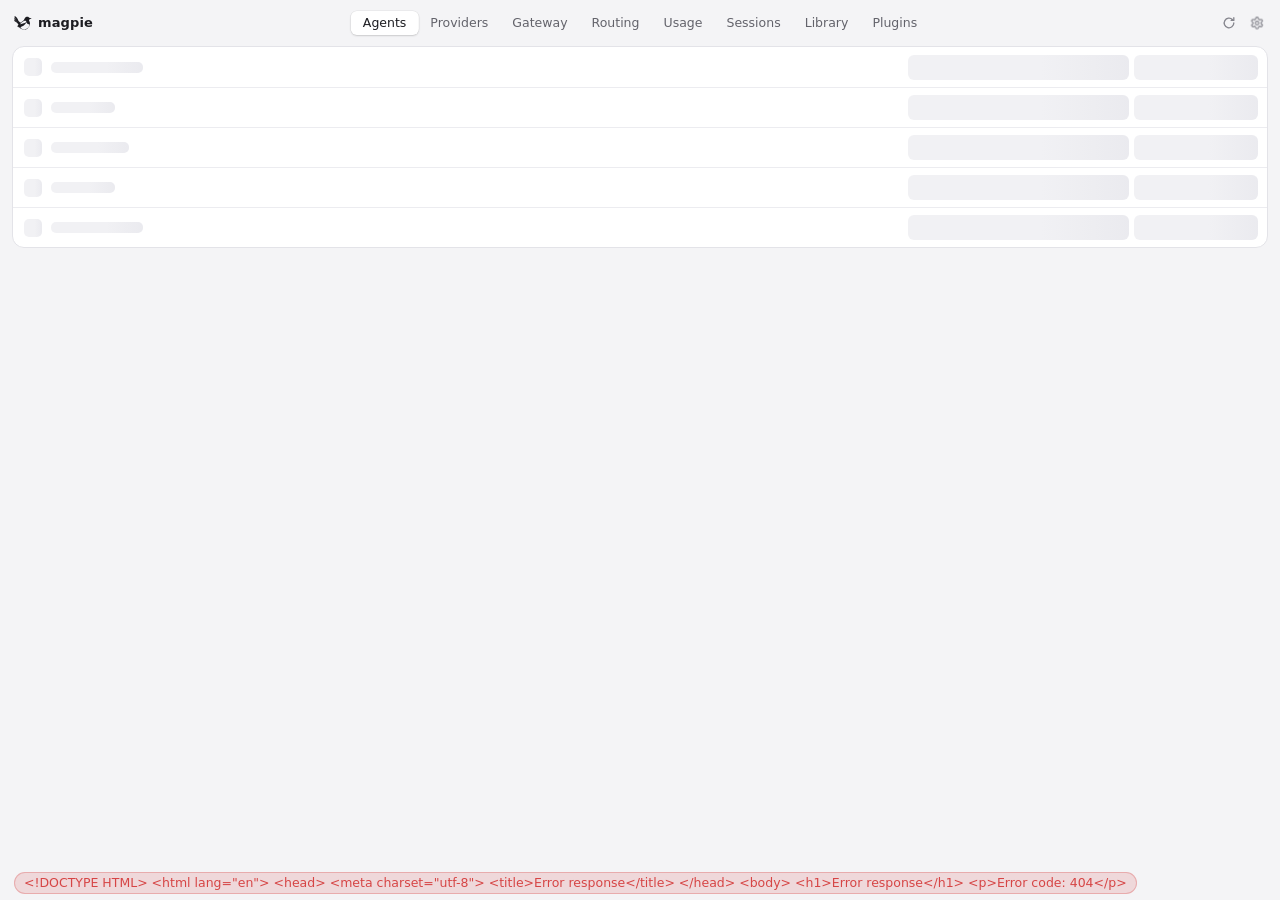
==== commit dc0dab4f: "Merge current main into Usage layout revision (#978) Preserve the GUI shell and provider discovery d" ====
--- a/internal/gui/assets/index.html
+++ b/internal/gui/assets/index.html
@@ -81,6 +81,10 @@
 <main class="view" id="view-providers" hidden>
   <div id="fileError" hidden></div>
   <div id="movable" hidden></div>
+  <aside class="provider-discovery" id="providerDiscovery" hidden>
+    <div class="who" role="status" aria-live="polite"><b id="providerDiscoveryCount"></b><span id="providerDiscoverySources"></span></div>
+    <div class="actions"><button class="text primary" id="reviewProviderDiscovery">Review and import…</button><button class="text" id="dismissProviderDiscovery" data-t data-tt="Hide these configurations until they change">Ignore</button></div>
+  </aside>
   <div class="list" id="providers"></div>
   <div class="row-head off-head" id="offHead" hidden><button class="fold" id="foldOff" aria-expanded="false" aria-controls="offProviders"><span class="label" data-t>Turned off</span><span class="note" id="offCount"></span></button></div>
   <div class="list" id="offProviders" hidden></div>
--- a/internal/gui/assets/app.css
+++ b/internal/gui/assets/app.css
@@ -1031,16 +1031,9 @@
 /* A native window is narrow without being a phone: six figures on a 918px
    page are 152px each and their sub-lines end in an ellipsis, so between the
    desk's six columns and the phone's three the window takes three to a row.
-   The agent chips and the chart's metrics, on a row too narrow for them, wrap
-   inside their own row instead of clipping at the edge and widening the page:
-   macOS hides an overlay scrollbar, so a scroller there still read as chips
-   sliced mid-word. */
+   Agent chips retain their own scrolling strip (#929). */
 @container (min-width: 821px) and (max-width: 1100px) {
   body.window:not(.web) .stats.six { grid-template-columns: repeat(3, minmax(0, 1fr)); }
-}
-@container (max-width: 1100px) {
-  body.window:not(.web) .sess-tools > .segs, body.window:not(.web) .sess-chart-head > .segs { max-width: 100%; flex-wrap: wrap; row-gap: 2px; overflow-x: visible; }
-  body.window:not(.web) .sess-tools > .segs .opt, body.window:not(.web) .sess-chart-head > .segs .opt { flex: none; }
 }
 .kpi.stale, .sess-card.stale .sess-tops { opacity: .55; transition: opacity .2s; }
 .l0 { background: var(--pill); }
@@ -2320,6 +2313,9 @@
 .editor .editor-error { grid-column: 1 / -1; font-size: 12px; line-height: 1.45; color: var(--red); white-space: pre-wrap; overflow-wrap: anywhere; user-select: text; -webkit-user-select: text; }
 .editor .editor-error.warn { color: var(--amber); }
 .busy { opacity: .55; pointer-events: none; }
+.saving { opacity: 1; display: inline-flex; align-items: center; gap: 5px; }
+.saving svg { flex: none; animation: spin .8s linear infinite; }
+@media (prefers-reduced-motion: reduce) { .saving svg { animation: none; } }
 
 /* agent chips: who is on this provider, click one to pick it a model */
 .achips { display: flex; flex-wrap: wrap; gap: 5px; }
@@ -2751,6 +2747,14 @@
 }
 
 /* Import from other apps: a checklist per app */
+.provider-discovery { display: flex; align-items: center; flex-wrap: wrap; gap: 10px 16px; margin-bottom: 12px; padding: 12px 14px; border: 1px solid var(--line); border-radius: 10px; background: var(--card); }
+.provider-discovery .who { flex: 1 1 220px; min-width: 0; display: flex; flex-direction: column; gap: 4px; }
+.provider-discovery b { font-size: 12.5px; font-weight: 500; }
+.provider-discovery .who > span { font-size: 11.5px; color: var(--muted); overflow-wrap: anywhere; }
+.provider-discovery .actions { display: flex; align-items: center; flex-wrap: wrap; justify-content: flex-end; gap: 12px; margin-left: auto; }
+#view-providers .after-list { flex-wrap: wrap; }
+.provider-discovery.compact { padding: 0; margin: 0 0 0 auto; border: 0; background: none; }
+.provider-discovery.compact .who { display: none; }
 .editor.importapps { grid-template-columns: minmax(0, 1fr); }
 .editor.importapps .appnote { font-size: 12px; color: var(--muted); line-height: 1.5; }
 .editor.importapps .applist { display: flex; flex-direction: column; gap: 14px; max-height: min(56vh, 460px); overflow-y: auto; margin: 0 -4px; padding: 0 4px; }
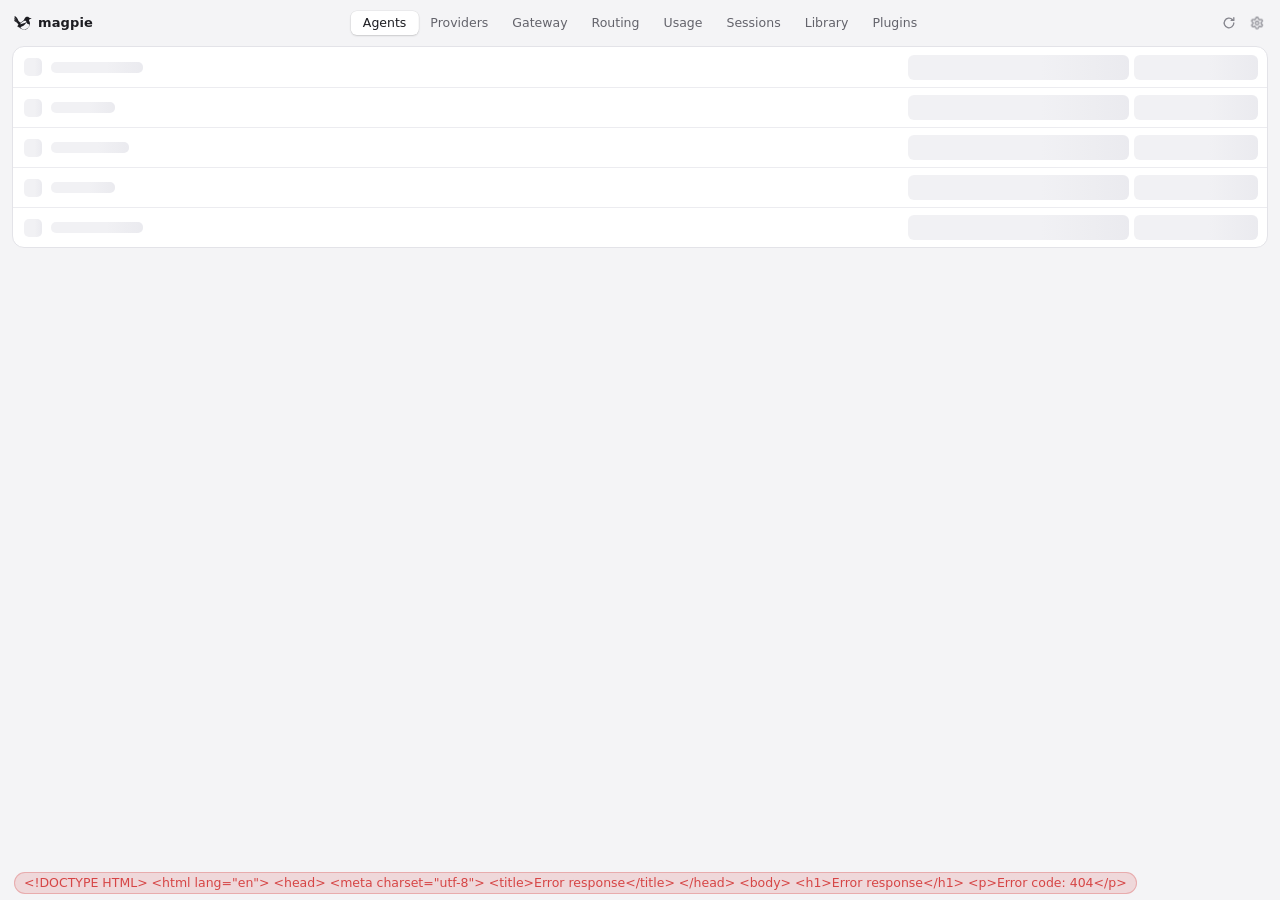
==== commit 78270c6a: "codex: write Codex's multi_agent_v2 off in the config magpie routes With Codex subagents on magpie's" ====
--- a/internal/gui/assets/index.html
+++ b/internal/gui/assets/index.html
@@ -81,10 +81,6 @@
 <main class="view" id="view-providers" hidden>
   <div id="fileError" hidden></div>
   <div id="movable" hidden></div>
-  <aside class="provider-discovery" id="providerDiscovery" hidden>
-    <div class="who" role="status" aria-live="polite"><b id="providerDiscoveryCount"></b><span id="providerDiscoverySources"></span></div>
-    <div class="actions"><button class="text primary" id="reviewProviderDiscovery">Review and import…</button><button class="text" id="dismissProviderDiscovery" data-t data-tt="Hide these configurations until they change">Ignore</button></div>
-  </aside>
   <div class="list" id="providers"></div>
   <div class="row-head off-head" id="offHead" hidden><button class="fold" id="foldOff" aria-expanded="false" aria-controls="offProviders"><span class="label" data-t>Turned off</span><span class="note" id="offCount"></span></button></div>
   <div class="list" id="offProviders" hidden></div>
@@ -126,13 +122,11 @@
     <div class="segs" id="period"></div>
     <div class="segs" id="sessRange" hidden></div>
     <span class="grow"></span>
-    <span class="usage-refresh-group">
-      <span class="usage-refresh" id="usageRefresh">
-        <button class="icon" id="usageReload" type="button" aria-label="Refresh now" data-tt><svg viewBox="0 0 16 16" width="13" height="13" fill="none" stroke="currentColor" stroke-width="1.6" stroke-linecap="round" stroke-linejoin="round" aria-hidden="true"><path d="M13.5 8a5.5 5.5 0 1 1-1.6-3.9M13.5 2.5v3h-3"/></svg></button>
-        <button class="sess-pick" id="usageEvery" type="button"></button>
-      </span>
-      <span class="usage-cost" id="usageCost"></span>
+    <span class="usage-refresh" id="usageRefresh">
+      <button class="icon" id="usageReload" type="button" aria-label="Refresh now" data-tt><svg viewBox="0 0 16 16" width="13" height="13" fill="none" stroke="currentColor" stroke-width="1.6" stroke-linecap="round" stroke-linejoin="round" aria-hidden="true"><path d="M13.5 8a5.5 5.5 0 1 1-1.6-3.9M13.5 2.5v3h-3"/></svg></button>
+      <button class="sess-pick" id="usageEvery" type="button"></button>
     </span>
+    <span class="usage-cost" id="usageCost"></span>
   </div>
   <div class="usage-pane" id="usagePane">
     <div class="row-head quota-head" id="quotaHead" hidden>
@@ -268,7 +262,7 @@
         <div id="plainNamesSegs"></div>
       </div>
       <div class="row pref">
-        <div class="who"><div class="name" data-t>Codex subagents on any model</div><div class="sub" data-t>Codex’s OpenAI models hand subagents their tasks as text (multi-agent V1), so a GPT lead can spawn them on magpie’s other models. New threads only; Codex’s own multi_agent_v2 setting still wins</div></div>
+        <div class="who"><div class="name" data-t>Codex subagents on other models</div><div class="sub" data-t>Codex’s own models hand a subagent its task as text (multi-agent V1), so a GPT lead can run one on magpie’s other models; magpie also writes Codex’s multi_agent_v2 off in the config it routes. Which model subagents start on is a setting of its own. New threads only</div></div>
         <div id="codexAgentsV1Segs"></div>
       </div>
       <div class="row pref">
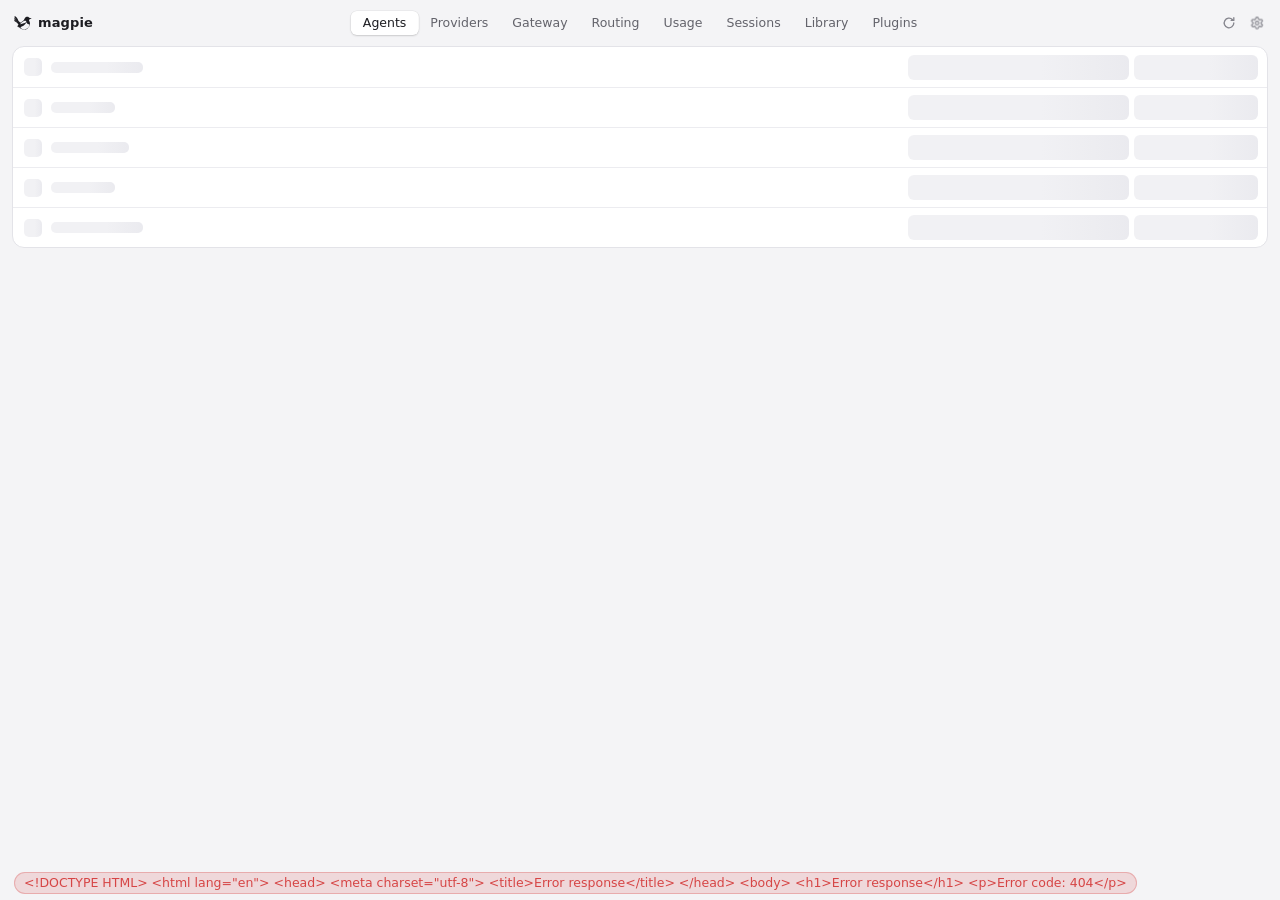
==== commit c8f54f5b: "Merge remote-tracking branch 'origin/main' into codex/fix-codex-subagent-mode" ====
--- a/internal/gui/assets/index.html
+++ b/internal/gui/assets/index.html
@@ -18,6 +18,7 @@
 <body>
 <script src="compat.js"></script>
 <script src="layout.js"></script>
+<script src="fonts.js"></script>
 <header class="top" style="--wails-draggable:drag">
   <div class="brand">
     <span class="logo" aria-hidden="true"><svg viewBox="0 0 44 44" width="18" height="18"><defs><path id="bird" fill="currentColor" fill-rule="evenodd" d="M1.5 5.5C1.3 5.7 1.2 6.5 1.2 6.9C1.2 6.9 1.2 7 1.2 7.1C1.1 7.4 1.3 8 1.4 8.3C1.4 8.4 1.5 8.5 1.5 8.7C1.5 8.9 1.7 9 1.8 9.3C2.2 9.9 2.2 10 2.3 10.1C2.4 10.2 2.5 10.3 2.6 10.5C2.8 10.8 3 11.1 3.2 11.3C3.3 11.3 3.4 11.6 3.6 11.8C3.8 12 4.1 12.4 4.2 12.5C4.7 13 5.2 13.7 5.4 13.9C6 14.5 6.5 15.1 6.7 15.3C6.7 15.4 6.9 15.5 6.9 15.7C7.3 15.9 7.7 16.5 7.9 16.8C7.9 16.8 8 16.9 8 16.9C8.1 16.9 8.2 17.2 8.2 17.3C8.2 17.3 8.1 17.2 8.1 17.1C7.9 16.9 7.9 16.9 7.6 16.6C7.5 16.5 7.4 16.5 7.4 16.3C7.2 16.2 6.7 15.7 6.3 15.2C6.1 15.1 6 14.9 6 14.9C5.9 14.8 5.7 14.7 5.7 14.6C5.6 14.5 5.4 14.3 5.3 14.2C5.1 14.1 4.9 13.8 4.7 13.5C4.5 13.3 4.2 13.1 4.1 12.9C4.1 12.9 3.8 12.7 3.8 12.5C3.5 12.3 3 11.8 2.8 11.4C1.8 10.5 0.9 9.6 0.7 9.6C0.6 9.7 0.6 9.8 0.5 10C0.5 10.1 0.6 10.2 0.5 10.3C0.5 10.4 0.6 10.5 0.6 10.6C0.5 10.7 0.5 10.9 0.6 11C0.5 11.1 0.6 11.4 0.6 11.5C0.9 12.9 1.3 13.8 2.8 14.9C2.9 15.1 3.3 15.3 3.4 15.4C3.4 15.5 3.6 15.6 3.7 15.7C4.2 16 6.4 17.8 7 18.4C7.4 18.8 7.4 18.8 7.5 18.9C7.6 19 7.7 19 7.7 19.1C7.7 19.2 7.8 19.2 7.9 19.2C7.9 19.3 8.1 19.4 8.1 19.5C8.2 19.6 8.2 19.7 8.3 19.7C8.3 19.7 8.3 19.7 8.2 19.7C8.2 19.6 8.1 19.6 8 19.6C7.9 19.5 7.9 19.4 7.8 19.4C7.7 19.3 7.6 19.2 7.6 19.2C7.6 19.1 7.5 19 7.3 18.9C7.2 18.9 6.9 18.6 6.7 18.4C6.1 17.8 4.5 16.6 3.5 16C3.4 15.8 3 15.6 2.9 15.5C2.6 15.3 1.5 14.6 0.9 14.3C0.7 14.1 0.6 14.1 0.6 14.2C0.5 14.5 0.8 15.9 0.9 16.1C0.9 16.2 1 16.2 0.9 16.3C1.2 16.8 1.9 17.6 2.7 18.3C2.8 18.5 4 19.2 4.7 19.5C6.2 20.5 6.6 20.7 7.4 21.5C8.2 22.2 8.7 22.7 9.3 23.6C9.5 24.1 9.9 24.4 10.3 25.3C10.4 25.5 10.5 25.8 10.5 25.8C10.7 25.8 10.8 25.7 11 25.4C11.6 25 11.9 24.6 12.3 24.3C12.8 24 13 23.8 13 23.7C13.1 23.7 13.1 23.8 13 24C12 24.8 11 26 10.2 26.9C10.1 27.1 9.9 27.5 9.7 27.7C9.5 27.8 9.4 28 9.4 28C9.4 28 9.3 28.3 9.1 28.5C8.6 29.2 7.7 30.8 7.7 30.9C7.7 31 7.8 31 8.3 30.8C9 30.4 9.5 30.2 10.4 30C11.7 29.6 12.5 29.6 11.6 30C10.5 30.2 9.7 30.6 9.2 31.2C8.8 31.7 8.8 31.7 9.3 31.7C10.1 31.8 10.9 31.9 11.6 32.2C12.8 32.7 13.5 33.1 15.5 34.8C16.4 35.5 17.3 36.2 17.8 36.4C17.9 36.5 18.1 36.7 18.2 36.8C19.1 37.3 21.2 38.1 22.3 38.3C22.4 38.3 22.7 38.3 22.8 38.3C22.8 38.5 23 38.5 23 38.5C23.1 38.5 23.2 38.5 23.3 38.5C23.6 38.6 25.9 38.6 26.1 38.5C26.2 38.5 26.3 38.5 26.4 38.5C26.5 38.5 26.6 38.5 26.7 38.3C26.7 38.3 27 38.3 27.1 38.3C28.3 38.1 30.2 37.3 31.4 36.7C31.5 36.7 31.7 36.4 31.8 36.4C32.2 36.2 33.2 35.4 33.4 35.2C34.2 34.5 35.5 33 35.8 32.6C35.8 32.5 36 32.2 36.1 32C36.4 31.8 36.6 31.4 36.6 31.2C36.7 31.1 36.8 30.9 36.9 30.8C37.2 30.4 37.5 29.6 37.7 29.2C37.7 29.1 37.8 28.7 37.9 28.7C38.1 28.5 38.4 27.1 38.5 26.8C39 25.2 39.1 23.7 39 22.4C39 22.2 38.9 21.9 38.9 21.8C38.9 21.7 38.9 21.6 38.9 21.4C38.6 20.5 38.5 19.9 38.2 19C37.9 18.5 37.5 17.5 37.3 17.2C37 16.8 36.8 15.8 36.8 15.2C36.8 13.8 37.7 12.7 39.6 12.2C40.1 12.1 41.3 11.8 42.1 11.7C43.5 11.5 43.5 11.5 43.4 11.3C42.9 10.7 40.9 9.9 39.2 9.7C37.9 9.5 38.1 9.5 37.6 9C37 8.6 36.4 8 36 7.9C36 7.8 35.8 7.8 35.7 7.7C35.1 7.3 34.2 7 33.1 6.9C32.6 6.7 31.6 6.9 31 7C29.6 7.3 28.3 8 27.3 9.2C26.7 9.8 26.2 10.8 25.7 11.7C25.5 12.1 24.8 13.4 24.7 13.7C24.6 13.9 24.5 14.1 24.1 14.7C23.5 15.7 22.1 16.9 20.6 17.8C20.5 18 20.3 18.2 20.1 18.3C19.7 18.5 19.4 18.8 19.1 19C18.9 19.1 18.7 19.3 18.5 19.4C18 19.8 17.2 20.3 17 20.5C16.9 20.5 16.8 20.6 16.7 20.7C16.3 20.8 16.1 20.9 16 20.9C15.5 20.8 14.9 20.5 14.2 20.2C13.7 19.8 12.7 18.9 12.4 18.6C12.3 18.5 12.2 18.4 12.1 18.2C11.9 18 11.2 17.1 11 16.6C10.9 16.5 10.8 16.4 10.7 16.3C10.7 16.2 10.6 16.1 10.6 15.9C10.5 15.9 10.4 15.7 10.4 15.6C10.3 15.5 10.2 15.2 10.1 15C10 14.8 9.8 14.4 9.7 14.2C9.6 14 9.5 13.7 9.4 13.6C9.4 13.4 9.3 13.2 9.2 13C9.2 12.8 9 12.6 9 12.5C8.9 12.3 8.7 12.1 8.7 12C8.7 12 8.5 11.7 8.5 11.7C8.3 11.2 8.2 10.9 7.5 10C6.4 8.3 4.2 6.4 2.7 5.8C2 5.5 1.6 5.4 1.5 5.5ZM28.4 16.7C29.2 16.9 29.7 17.2 29.9 17.7C30.1 18.2 30 18.9 29.6 19.4C29.2 19.9 28.2 20.9 27.6 21.2C26.8 21.7 25.3 22.4 24.2 22.7C23.9 22.8 23.6 22.9 23.5 22.9C22.8 23.2 20.7 23.7 19.6 24C19 24.2 18.4 24.3 18.1 24.4C17.9 24.4 16.1 24.9 15.3 25.1C14.6 25.2 14.7 25.1 15.7 23.6C16.4 22.7 18.5 20.6 19.4 19.9C20.8 18.8 21.4 18.4 23.2 17.6C23.8 17.4 25.6 16.8 25.9 16.8C25.9 16.8 26.3 16.8 26.6 16.7C26.8 16.7 28.2 16.7 28.4 16.7ZM30.4 20.2C30.5 20.3 30.6 20.6 30.6 20.7C31.7 23.1 33.4 24.6 35.6 25.3C36.1 25.5 36.7 25.7 37.2 25.8C37.7 25.8 37.8 25.9 37.8 26.1C37.7 26.2 37.7 26.3 37.7 26.5C37.7 26.6 37.7 26.8 37.6 27C37.4 28.5 36.8 29.9 36.1 31C36.1 31.2 35.9 31.4 35.9 31.6C35.7 31.9 35.2 32.6 34.7 33.3C32.6 35.6 29.7 37.3 26.6 37.8C26.5 37.8 26.3 37.9 26.2 37.9C25.8 37.9 23.7 37.9 23.3 37.9C23.2 37.9 23 37.8 22.9 37.8C21.1 37.6 19.3 36.8 18 35.7C17.7 35.4 17 34.7 16.8 34.5C16.3 33.8 16.1 33 16.3 32.5C16.5 31.8 16.8 31.6 17.9 31.1C19.1 30.5 19.4 30.4 20.2 30C21.4 29.4 23.2 28.4 23.9 27.9C23.9 27.8 24.2 27.7 24.5 27.6C26.3 26.3 28 24.6 28.9 22.9C29.5 22.2 29.7 21.6 29.9 20.7C30.1 20 30.2 19.9 30.4 20.2Z"/><clipPath id="bird-body"><path clip-rule="evenodd" d="M16 0H44V44H0V26.4H10.6L13 24.2L16 19Z M29.8 18.3L26 19L22 21L17 23.5L14.6 24.7L10.6 26.4L6 29V32L9 31.5L12.5 32L16.4 31.8L19 31.4L24 28.8L28.5 24L30.6 21.4Z"/></clipPath><clipPath id="bird-tail"><path d="M0 0H17L17.2 19.6L14 25L10.6 26.4H0Z"/></clipPath><clipPath id="bird-wing"><path d="M29.8 18.3L26 19L22 21L17 23.5L14.6 24.7L10.6 26.4L6 29V32L9 31.5L12.5 32L16.4 31.8L19 31.4L24 28.8L28.5 24L30.6 21.4Z"/></clipPath></defs><g class="bird"><use class="whole" href="#bird"/><g class="parts"><use href="#bird" clip-path="url(#bird-body)"/><g class="tail"><use href="#bird" clip-path="url(#bird-tail)"/></g><g class="wing"><use href="#bird" clip-path="url(#bird-wing)"/></g></g></g></svg></span>
@@ -81,6 +82,10 @@
 <main class="view" id="view-providers" hidden>
   <div id="fileError" hidden></div>
   <div id="movable" hidden></div>
+  <aside class="provider-discovery" id="providerDiscovery" hidden>
+    <div class="who" role="status" aria-live="polite"><b id="providerDiscoveryCount"></b><span id="providerDiscoverySources"></span></div>
+    <div class="actions"><button class="text primary" id="reviewProviderDiscovery">Review and import…</button><button class="text" id="dismissProviderDiscovery" data-t data-tt="Hide these configurations until they change">Ignore</button></div>
+  </aside>
   <div class="list" id="providers"></div>
   <div class="row-head off-head" id="offHead" hidden><button class="fold" id="foldOff" aria-expanded="false" aria-controls="offProviders"><span class="label" data-t>Turned off</span><span class="note" id="offCount"></span></button></div>
   <div class="list" id="offProviders" hidden></div>
@@ -249,6 +254,22 @@
         <div class="who"><div class="name" data-t>Text size</div><div class="sub" id="textSizeSub"></div></div>
         <div id="textSizeSegs"></div>
       </div>
+      <div class="row pref font-row" id="uiFontRow" hidden>
+        <div class="who"><div class="name" data-t>Interface font</div><div class="sub font-note"></div></div>
+        <div class="font-controls">
+          <button type="button" class="proto pick font-family" aria-haspopup="menu" aria-expanded="false"></button>
+          <button type="button" class="proto pick font-style" aria-haspopup="menu" aria-expanded="false"></button>
+          <div class="font-preview">Aa 0123 · 中文</div>
+        </div>
+      </div>
+      <div class="row pref font-row" id="codeFontRow" hidden>
+        <div class="who"><div class="name" data-t>Code font</div><div class="sub font-note"></div></div>
+        <div class="font-controls">
+          <button type="button" class="proto pick font-family" aria-haspopup="menu" aria-expanded="false"></button>
+          <button type="button" class="proto pick font-style" aria-haspopup="menu" aria-expanded="false"></button>
+          <div class="font-preview">Aa 0123 · 中文</div>
+        </div>
+      </div>
       <div class="row pref">
         <div class="who"><div class="name" data-t>Tray icon</div><div class="sub" data-t>What clicking magpie’s icon in the menu bar or tray opens</div></div>
         <div id="traySegs"></div>
@@ -353,6 +374,7 @@
       <button type="button" role="tab" id="warmTab-trae" data-warm="trae" aria-controls="traeList" hidden>Trae CN</button>
       <button type="button" role="tab" id="warmTab-minimax" data-warm="minimax" aria-controls="minimaxList" hidden>MiniMax Code</button>
       <button type="button" role="tab" id="warmTab-qoder" data-warm="qoder" aria-controls="qoderList" hidden>Qoder</button>
+      <button type="button" role="tab" id="warmTab-plugins" data-warm="plugins" aria-controls="pluginCheckinList" data-t hidden>Plugins</button>
     </div></div>
     <div class="warm-panes">
     <div class="list prefs" id="codexWarmList" role="tabpanel" aria-labelledby="warmTab-codex">
@@ -399,6 +421,7 @@
         <div id="qoderCheckinSegs"></div>
       </div>
     </div>
+    <div class="list prefs" id="pluginCheckinList" role="tabpanel" aria-labelledby="warmTab-plugins"></div>
     </div>
   </section>
   <section class="set-page" id="setPage-network" role="tabpanel" aria-labelledby="setTab-network">
--- a/internal/gui/assets/app.css
+++ b/internal/gui/assets/app.css
@@ -100,7 +100,7 @@
 * { box-sizing: border-box; margin: 0; padding: 0; }
 html, body { height: 100%; }
 body {
-  font: 13px/1.4 var(--font);
+  font: var(--ui-style, normal) var(--ui-weight, 400) 13px/1.4 var(--ui-font, var(--font)); font-stretch: var(--ui-stretch, 100%);
   color: var(--fg);
   background: var(--bg);
   display: flex;
@@ -131,7 +131,7 @@
 input { font: inherit; color: var(--fg); }
 .grow { flex: 1; }
 [hidden] { display: none !important; }
-code { font: 11.5px var(--code); }
+code { font: var(--code-style, normal) var(--code-weight, 400) 11.5px var(--code-font, var(--code)); font-stretch: var(--code-stretch, 100%); }
 
 /* ---- brand icons: colour ones are images, mono ones take the text colour --- */
 /* a box of its own by default: a mask icon has no size to fall back on, and
@@ -396,6 +396,8 @@
 .ag-fix:focus-visible { outline: 1.5px solid var(--drift); outline-offset: 1px; }
 .ag-fix.busy { pointer-events: none; opacity: .7; }
 .ag-fix.busy svg { animation: spin .8s linear infinite; }
+/* what has to listen at an address no agent reaches magpie by (#1013): long addresses wrap, and it can be copied */
+.drift-why { overflow-wrap: anywhere; user-select: text; -webkit-user-select: text; }
 /* the agent's CLI on its name's line (#202): its version faint, and a quiet
    pill that updates it when a newer one is out — the row keeps its height */
 body.window .row.agent .who { display: flex; align-items: center; gap: 7px; container-type: inline-size; }
@@ -741,21 +743,6 @@
   .usage-refresh .sess-pick { padding: 0 7px; }
   .usage-refresh .sess-pick svg { display: none; }
 }
-/* The native window is not a phone but it gets just as narrow (the user's
-   screenshots: 950, 760 and 560): the head stops being one 34px line and takes
-   the rows it needs — the tabs and the periods, then the refresh and the sum —
-   each packed at the left. With the spacer gone, no lone control is left
-   floating at the right of a row of its own, and a group wider than the window
-   scrolls inside itself rather than widening the page. */
-@media (max-width: 1080px) {
-  body.window:not(.web) .usage-head { height: auto; min-height: 34px; flex-wrap: wrap; row-gap: 4px; }
-  body.window:not(.web) .usage-head > .grow { display: none; }
-  body.window:not(.web) .usage-cost { margin-left: 0; }
-  body.window:not(.web) .usage-head > .segs { max-width: 100%; overflow-x: auto; overscroll-behavior-x: contain; }
-  body.window:not(.web) .usage-head > .segs .opt { flex: none; }
-  body.window:not(.web):not(.mac) .usage-head > .segs::-webkit-scrollbar { height: 6px; }
-  body.window:not(.web):not(.mac) .usage-head > .segs::-webkit-scrollbar-thumb { border-width: 1px; }
-}
 .stats { display: grid; grid-template-columns: repeat(4, 1fr); gap: 1px; background: var(--line); border: 1px solid var(--line); border-radius: 12px; overflow: hidden; flex: none; }
 .stats.empty { display: block; background: var(--card); }
 .stats .none { padding: 18px 16px; color: var(--muted); text-align: center; line-height: 1.5; }
@@ -763,11 +750,6 @@
 .kpi b { font-size: 20px; font-weight: 600; letter-spacing: -.01em; font-variant-numeric: tabular-nums; line-height: 1.15; }
 .kpi span { font-size: 11px; font-weight: 600; letter-spacing: .05em; text-transform: uppercase; color: var(--muted); margin-top: 3px; }
 .kpi small { font-size: 11px; color: var(--muted); margin-top: 3px; white-space: nowrap; overflow: hidden; text-overflow: ellipsis; }
-/* The native window is a narrow one too, and a figure there would rather
-   wrap its sub-line than cut it short ("median 120K · p90 880K" needs 130px
-   of the 152px a sixth of a 918px page gives it, and a longer project name
-   more). */
-@media (max-width: 1080px) { body.window:not(.web) .kpi small { white-space: normal; overflow: visible; } }
 .chart { position: relative; margin-top: 8px; padding: 12px 14px 8px; background: var(--card); border: 1px solid var(--line); border-radius: 12px; flex: none; }
 .chart .peak { font-size: 10.5px; color: var(--faint); font-variant-numeric: tabular-nums; text-align: right; margin: 0 0 5px; }
 .chart .bars { display: flex; align-items: flex-end; gap: 3px; height: 72px; border-bottom: 1px solid var(--line-2); }
@@ -819,13 +801,18 @@
 .led-body { position: relative; display: grid; grid-template-columns: minmax(0, 1fr) 272px; gap: 18px; }
 .led-chart { min-width: 0; }
 .led-chart .plot { position: relative; height: 236px; }
-.led-chart svg { display: block; width: 100%; height: 100%; overflow: visible; font-family: var(--font); font-variant-numeric: tabular-nums; }
+.led-chart svg { display: block; width: 100%; height: 100%; overflow: visible; font-family: var(--ui-font, var(--font)); font-variant-numeric: tabular-nums; }
+:where(html[data-fonts]) .led-chart svg { font-style: var(--ui-style, inherit); font-weight: var(--ui-weight, inherit); font-stretch: var(--ui-stretch, 100%); }
 .led-chart .grid { stroke: var(--line-2); stroke-width: 1; stroke-dasharray: 2 3; }
 .led-chart .axis { fill: var(--muted); font-size: 10.5px; }
 .led-chart .hot { fill: var(--pill); }
 .led-chart rect.col { transition: opacity .12s; }
-/* a speed chart's column is all the replies', each one told apart a mark on it */
-.led-chart rect.col.all { fill-opacity: .55; }
+/* a speed chart's column is the point's own speed: a track the marks sit on,
+   at full strength so it reads as the track and not as a fainter series */
+.led-chart rect.col.all { fill-opacity: 1; }
+/* a mark faster than its point's own leaves the column: the leader line ties
+   it back, so it reads as this column's and not as a stray dash */
+.led-chart line.stem { stroke-dasharray: 2 2; transition: opacity .12s; }
 .led-chart .led-day { cursor: pointer; outline: none; }
 .led-chart .led-day:focus-visible { stroke: var(--accent); stroke-width: 1; }
 .led-chart .tip { position: absolute; top: 2px; z-index: 2; min-width: 172px; max-width: 260px; padding: 8px 10px 7px; background: var(--pop-bg); border-radius: 9px; box-shadow: var(--shadow); font-size: 11.5px; pointer-events: none; }
@@ -979,8 +966,8 @@
 .cx-role { padding: 0 6px; border-radius: 5px; background: var(--pill); font-size: 10.5px; line-height: 16px; color: var(--fg-2); }
 .cx-role.user { color: var(--accent); background: var(--accent-soft); }
 .cx-role.assistant { color: var(--green); background: var(--green-soft); }
-.cx-name { font: 11px var(--code); color: var(--fg-2); }
-.cx-t { margin: 0; padding: 7px 9px; border-radius: 8px; background: var(--card); border: 1px solid var(--line-2); font: 11.5px/1.5 var(--code); color: var(--fg); white-space: pre-wrap; overflow-wrap: anywhere; user-select: text; -webkit-user-select: text; }
+.cx-name { font: var(--code-style, normal) var(--code-weight, 400) 11px var(--code-font, var(--code)); font-stretch: var(--code-stretch, 100%); color: var(--fg-2); }
+.cx-t { margin: 0; padding: 7px 9px; border-radius: 8px; background: var(--card); border: 1px solid var(--line-2); font: var(--code-style, normal) var(--code-weight, 400) 11.5px/1.5 var(--code-font, var(--code)); font-stretch: var(--code-stretch, 100%); color: var(--fg); white-space: pre-wrap; overflow-wrap: anywhere; user-select: text; -webkit-user-select: text; }
 .cx-cut { color: var(--muted); font-style: normal; }
 .cx-part.clamp .cx-t { max-height: 176px; overflow: hidden; -webkit-mask-image: linear-gradient(#000 72%, transparent); mask-image: linear-gradient(#000 72%, transparent); }
 .cx-more { margin-top: 2px; font-size: 11px; }
@@ -1028,13 +1015,6 @@
 .stats.six { grid-template-columns: repeat(6, minmax(0, 1fr)); }
 @container (max-width: 820px) { .stats.six { grid-template-columns: repeat(3, minmax(0, 1fr)); } }
 @container (max-width: 420px) { .stats.six { grid-template-columns: repeat(2, minmax(0, 1fr)); } }
-/* A native window is narrow without being a phone: six figures on a 918px
-   page are 152px each and their sub-lines end in an ellipsis, so between the
-   desk's six columns and the phone's three the window takes three to a row.
-   Agent chips retain their own scrolling strip (#929). */
-@container (min-width: 821px) and (max-width: 1100px) {
-  body.window:not(.web) .stats.six { grid-template-columns: repeat(3, minmax(0, 1fr)); }
-}
 .kpi.stale, .sess-card.stale .sess-tops { opacity: .55; transition: opacity .2s; }
 .l0 { background: var(--pill); }
 .l1 { background: color-mix(in srgb, var(--accent) 22%, var(--pill)); }
@@ -1176,10 +1156,12 @@
 .sess-line { display: flex; align-items: center; gap: 8px; min-width: 0; }
 .sess-line .k { flex: 0 0 64px; color: var(--muted); }
 .sess-line .v { min-width: 0; overflow: hidden; text-overflow: ellipsis; white-space: nowrap; color: var(--fg-2); }
-.sess-line code { min-width: 0; overflow: hidden; text-overflow: ellipsis; white-space: nowrap; font-family: var(--code); font-size: 11px; padding: 2px 6px; border-radius: 5px; background: var(--pill); }
+.sess-line code { min-width: 0; overflow: hidden; text-overflow: ellipsis; white-space: nowrap; font-family: var(--code-font, var(--code)); font-size: 11px; padding: 2px 6px; border-radius: 5px; background: var(--pill); }
+:where(html[data-fonts]) .sess-line code { font-style: var(--code-style, inherit); font-weight: var(--code-weight, inherit); font-stretch: var(--code-stretch, 100%); }
 .sess-line .copy { flex: none; }
 .sess-models { display: grid; grid-template-columns: minmax(0, auto) 1fr auto; gap: 3px 12px; margin: 3px 0 2px 72px; font-variant-numeric: tabular-nums; }
-.sess-models .model { font-family: var(--code); font-size: 11px; overflow: hidden; text-overflow: ellipsis; white-space: nowrap; }
+.sess-models .model { font-family: var(--code-font, var(--code)); font-size: 11px; overflow: hidden; text-overflow: ellipsis; white-space: nowrap; }
+:where(html[data-fonts]) .sess-models .model { font-style: var(--code-style, inherit); font-weight: var(--code-weight, inherit); font-stretch: var(--code-stretch, 100%); }
 .sess-models .n { color: var(--muted); white-space: nowrap; overflow: hidden; text-overflow: ellipsis; }
 .sess-models .c { text-align: right; color: var(--green); }
 .sess-models .c.none { color: var(--faint); }
@@ -1327,6 +1309,27 @@
 .pq-mode { flex: none; margin-left: auto; height: 15px; padding: 0 6px; border-radius: 999px; background: color-mix(in srgb, var(--fg) 7%, transparent); color: var(--muted); font-size: 9.5px; font-weight: 600; line-height: 15px; letter-spacing: .04em; text-transform: uppercase; transition: background .12s, color .12s; }
 .pq-more { align-self: flex-start; height: 20px; padding: 0 8px; border-radius: 999px; background: color-mix(in srgb, var(--fg) 7%, transparent); color: var(--muted); font-size: 11px; transition: background .12s, color .12s; }
 .pq-more:hover { background: color-mix(in srgb, var(--fg) 12%, transparent); color: var(--fg); }
+/* the tab's foot: Arrange, and how many it hides (H20 on Discord) */
+.pq-foot { display: flex; align-items: center; gap: 8px; min-width: 0; }
+.pq-hidden { flex: 0 1 auto; min-width: 0; color: var(--faint); font-size: 11px; white-space: nowrap; overflow: hidden; text-overflow: ellipsis; }
+/* arranging: a row a subscription, its logo the handle (the grip by it on
+   hover), a pill to hide or show it */
+.pq-anote { margin: 0; color: var(--muted); font-size: 11.5px; line-height: 1.45; overflow-wrap: anywhere; }
+.pq-alist { display: flex; flex-direction: column; gap: 6px; }
+.pq-arow { display: flex; align-items: center; gap: 10px; min-width: 0; padding: 7px 10px 7px 14px; border-radius: 10px; background: var(--card); box-shadow: var(--card-edge); }
+.pq-arow .pq-ahandle { position: relative; width: 22px; height: 22px; margin: -2px; }
+.pq-arow .pq-ahandle .ic { width: 16px; height: 16px; }
+.pq-arow .pq-ahandle::before { content: ""; position: absolute; left: -9px; top: 50%; width: 6px; height: 11px; margin-top: -5.5px; background: radial-gradient(circle, var(--muted) .9px, transparent 1.2px) 0 0 / 3px 3.75px; opacity: 0; transition: opacity .15s; }
+.pq-arow:is(:hover, .dragging) .pq-ahandle::before { opacity: 1; }
+.pq-arow .pq-ahandle:focus-visible::before { opacity: 1; }
+.pq-aname { flex: 1 1 auto; min-width: 0; font-size: 12.5px; white-space: nowrap; overflow: hidden; text-overflow: ellipsis; }
+.pq-arow .pq-hidden { flex: none; }
+.pq-arow .pq-show { flex: none; align-self: center; }
+.pq-arow.put-away .pq-ahandle > .ic, .pq-arow.put-away .pq-aname { opacity: .5; }
+.pq-alist.sorting { user-select: none; -webkit-user-select: none; }
+.pq-alist.sorting > .pq-arow { transition: transform .22s cubic-bezier(.22, 1, .36, 1); }
+.pq-alist.sorting .pq-ahandle { cursor: grabbing; }
+.pq-alist > .pq-arow.dragging { position: relative; z-index: 2; box-shadow: 0 8px 22px rgba(20, 22, 30, .14), 0 0 0 1px var(--line); transition: none; }
 .pq-mode:hover { background: color-mix(in srgb, var(--fg) 12%, transparent); color: var(--fg); }
 .pq-gnote + .pq-mode { margin-left: 0; }
 .pq-mode.flash { animation: pq-mode-flash .9s ease-out; }
@@ -1741,7 +1744,7 @@
 .row.model { min-height: 40px; cursor: default; }
 .row.model:hover { background: var(--card-2); }
 .row.model.selected { background: var(--sel); }
-.row.model .name { font: 12px var(--code); }
+.row.model .name { font: var(--code-style, normal) var(--code-weight, 400) 12px var(--code-font, var(--code)); font-stretch: var(--code-stretch, 100%); }
 .row.model .who { user-select: text; -webkit-user-select: text; cursor: text; }
 .row.model .sub { color: var(--fg-2); }
 .row.model .copy { opacity: 0; }
@@ -1762,7 +1765,8 @@
 .call-item.open .call-chev { transform: rotate(90deg); }
 .call .when { color: var(--faint); font-variant-numeric: tabular-nums; }
 .call .a { color: var(--fg-2); flex: 0 0 auto; max-width: 90px; overflow: hidden; text-overflow: ellipsis; }
-.call .m { font-family: var(--code); font-size: 11px; color: var(--fg); overflow: hidden; text-overflow: ellipsis; }
+.call .m { font-family: var(--code-font, var(--code)); font-size: 11px; color: var(--fg); overflow: hidden; text-overflow: ellipsis; }
+:where(html[data-fonts]) .call .m { font-style: var(--code-style, inherit); font-weight: var(--code-weight, inherit); font-stretch: var(--code-stretch, 100%); }
 .call .p { color: var(--muted); }
 .call .st { color: var(--green); font-variant-numeric: tabular-nums; overflow: hidden; text-overflow: ellipsis; max-width: 55%; }
 .call-item.bad .st { color: var(--red); }
@@ -1773,12 +1777,13 @@
 .call-body-truncated { font-size: 9.5px; color: var(--amber); }
 .call-body .copy { width: 20px; height: 20px; }
 .call-body pre { margin: 0; padding: 9px 10px 11px; min-height: 54px; max-height: 280px; overflow: auto; border-top: 1px solid var(--line-2); background: var(--code-bg, var(--card-2)); }
-.call-body code { display: block; font: 10.5px/1.5 var(--code); color: var(--fg-2); white-space: pre-wrap; overflow-wrap: anywhere; user-select: text; -webkit-user-select: text; tab-size: 2; }
-.call-body code.empty { color: var(--faint); font-family: var(--font); }
+.call-body code { display: block; font: var(--code-style, normal) var(--code-weight, 400) 10.5px/1.5 var(--code-font, var(--code)); font-stretch: var(--code-stretch, 100%); color: var(--fg-2); white-space: pre-wrap; overflow-wrap: anywhere; user-select: text; -webkit-user-select: text; tab-size: 2; }
+.call-body code.empty { color: var(--faint); font-family: var(--ui-font, var(--font)); }
+:where(html[data-fonts]) .call-body code.empty { font-style: var(--ui-style, inherit); font-weight: var(--ui-weight, inherit); font-stretch: var(--ui-stretch, 100%); }
 @media (max-width: 760px) { .call-details { grid-template-columns: 1fr; } }
 /* a call the request archive kept: read back under the bodies, the whole width */
 .call-archive { grid-column: 1 / -1; min-width: 0; background: var(--card); }
-.call-archive-id { min-width: 0; overflow: hidden; text-overflow: ellipsis; white-space: nowrap; font: 10px var(--code); color: var(--faint); }
+.call-archive-id { min-width: 0; overflow: hidden; text-overflow: ellipsis; white-space: nowrap; font: var(--code-style, normal) var(--code-weight, 400) 10px var(--code-font, var(--code)); font-stretch: var(--code-stretch, 100%); color: var(--faint); }
 .call-archive .call-body-head button.text { flex: none; }
 .call-archive-err { padding: 0 10px 9px; font-size: 11px; color: var(--red); overflow-wrap: anywhere; }
 .call-archive-big { margin: 0; padding: 9px 10px 11px; border-top: 1px solid var(--line-2); font-size: 11px; color: var(--muted); }
@@ -1827,11 +1832,11 @@
 /* the one API a model is asked on, picked by the user: the accent, as a choice made */
 .badge.mapi-tag { background: var(--accent-soft); color: var(--accent); letter-spacing: .02em; text-transform: none; }
 .mchip .badge { margin: 0 -3px 0 1px; padding: 0 4px; font-size: 9px; line-height: 14px; }
-.row.model .name .badge { margin-left: 6px; padding: 0 4px; font: 600 9px/14px var(--font); }
+.row.model .name .badge { margin-left: 6px; padding: 0 4px; font: var(--ui-style, normal) 600 9px/14px var(--ui-font, var(--font)); font-stretch: var(--ui-stretch, 100%); }
 /* the chips a model is summed up in, where a list of models is read: the
    Gateway page's list, and a routing group's members in its editor */
 .row.model .minfo, .rt-gedit .fbrow .minfo { display: inline-flex; align-items: center; gap: 4px; flex: none; margin-left: 8px; cursor: help; }
-.row.model .minfo .badge, .rt-gedit .fbrow .minfo .badge { display: inline-flex; align-items: center; padding: 0 5px; font: 600 9.5px/16px var(--font); letter-spacing: .02em; text-transform: none; background: var(--pill); color: var(--muted); box-shadow: inset 0 0 0 1px var(--line); vertical-align: 0; }
+.row.model .minfo .badge, .rt-gedit .fbrow .minfo .badge { display: inline-flex; align-items: center; padding: 0 5px; font: var(--ui-style, normal) 600 9.5px/16px var(--ui-font, var(--font)); font-stretch: var(--ui-stretch, 100%); letter-spacing: .02em; text-transform: none; background: var(--pill); color: var(--muted); box-shadow: inset 0 0 0 1px var(--line); vertical-align: 0; }
 .row.model .minfo .mi-ctx, .rt-gedit .fbrow .minfo .mi-ctx { font-variant-numeric: tabular-nums; }
 .row.model .minfo .mi-img, .rt-gedit .fbrow .minfo .mi-img { padding: 0 4px; }
 .row.model .minfo .mi-img svg, .rt-gedit .fbrow .minfo .mi-img svg { display: block; }
@@ -1849,14 +1854,17 @@
 .use.open { box-shadow: inset 0 0 0 1px var(--accent); }
 .use.add { background: none; box-shadow: none; border: 1px dashed var(--line); color: var(--faint); }
 .use.add:hover { border-color: var(--accent); color: var(--accent); background: var(--accent-soft); }
-.key { display: inline-flex; align-items: center; gap: 6px; height: 22px; padding: 0 8px; border-radius: 6px; font: 11px var(--code); color: var(--muted); white-space: nowrap; flex: none; margin-left: 4px; width: 128px; overflow: hidden; font-variant-numeric: tabular-nums; }
+.key { display: inline-flex; align-items: center; gap: 6px; height: 22px; padding: 0 8px; border-radius: 6px; font: var(--code-style, normal) var(--code-weight, 400) 11px var(--code-font, var(--code)); font-stretch: var(--code-stretch, 100%); color: var(--muted); white-space: nowrap; flex: none; margin-left: 4px; width: 128px; overflow: hidden; font-variant-numeric: tabular-nums; }
 .key::before { content: ""; width: 6px; height: 6px; border-radius: 50%; background: var(--green); flex: none; }
 .key > span { overflow: hidden; text-overflow: ellipsis; min-width: 0; }
-.key.free { font-family: var(--font); color: var(--faint); }
+.key.free { font-family: var(--ui-font, var(--font)); color: var(--faint); }
+:where(html[data-fonts]) .key.free { font-style: var(--ui-style, inherit); font-weight: var(--ui-weight, inherit); font-stretch: var(--ui-stretch, 100%); }
 .key.free::before { background: var(--faint); }
-.key.none { font-family: var(--font); color: var(--amber); background: var(--amber-soft); }
+.key.none { font-family: var(--ui-font, var(--font)); color: var(--amber); background: var(--amber-soft); }
+:where(html[data-fonts]) .key.none { font-style: var(--ui-style, inherit); font-weight: var(--ui-weight, inherit); font-stretch: var(--ui-stretch, 100%); }
 .key.none::before { background: var(--amber); }
-.key.acct { font-family: var(--font); }
+.key.acct { font-family: var(--ui-font, var(--font)); }
+:where(html[data-fonts]) .key.acct { font-style: var(--ui-style, inherit); font-weight: var(--ui-weight, inherit); font-stretch: var(--ui-stretch, 100%); }
 .acct { display: flex; align-items: center; gap: 8px; min-height: 26px; font-size: 12.5px; }
 .acct .n { font-weight: 500; }
 .acct .plan { color: var(--muted); font-size: 11.5px; padding: 1px 6px; border-radius: 5px; background: var(--pill-hover); }
@@ -1906,16 +1914,19 @@
 .acc .dot.tick:hover { box-shadow: inset 0 0 0 1.5px var(--fg); }
 .acc.in-use .dot.tick { background: var(--fg); }
 .acc.off .n, .acc.off .plan { opacity: .55; }
-.acc .rename.mono { font-family: var(--code); font-size: 11.5px; font-weight: 450; }
+.acc .rename.mono { font-family: var(--code-font, var(--code)); font-size: 11.5px; font-weight: 450; }
+:where(html[data-fonts]) .acc .rename.mono { font-style: var(--code-style, inherit); font-stretch: var(--code-stretch, 100%); }
 .acc .rename-in { height: 24px; padding: 0 7px; font-size: 12.5px; max-width: 220px; }
-.acc .plan.mono { font-family: var(--code); font-size: 10.5px; }
+.acc .plan.mono { font-family: var(--code-font, var(--code)); font-size: 10.5px; }
+:where(html[data-fonts]) .acc .plan.mono { font-style: var(--code-style, inherit); font-weight: var(--code-weight, inherit); font-stretch: var(--code-stretch, 100%); }
 .acc.adding { display: grid; gap: 8px; padding: 10px 10px 8px 11px; background: var(--card-2); }
 .acc.adding .kf { display: grid; grid-template-columns: minmax(0, 2fr) minmax(0, 3fr); gap: 6px; }
 .acc.adding .kb { display: flex; align-items: center; gap: 4px; }
 .acc.adding .kb .grow { flex: 1; }
 .acc + .acc.adding { border-top: 1px solid var(--line-2); }
 @media (max-width: 520px) { .acc.adding .kf { grid-template-columns: 1fr; } }
-.acc.adding .bulk-keys { width: 100%; box-sizing: border-box; resize: vertical; min-height: 84px; font-family: var(--code); font-size: 11.5px; line-height: 1.5; padding: 6px 8px; border: 1px solid var(--line); border-radius: 6px; background: var(--card); color: var(--fg); }
+.acc.adding .bulk-keys { width: 100%; box-sizing: border-box; resize: vertical; min-height: 84px; font-family: var(--code-font, var(--code)); font-size: 11.5px; line-height: 1.5; padding: 6px 8px; border: 1px solid var(--line); border-radius: 6px; background: var(--card); color: var(--fg); }
+:where(html[data-fonts]) .acc.adding .bulk-keys { font-style: var(--code-style, inherit); font-weight: var(--code-weight, inherit); font-stretch: var(--code-stretch, 100%); }
 .acc.adding .bulk-count { margin-left: 6px; white-space: nowrap; }
 .acc .key-weight { display: none; flex: none; font-size: 11px; padding: 1px 6px; border-radius: 5px; color: var(--fg-2); background: var(--pill); border: 0; cursor: pointer; white-space: nowrap; font-variant-numeric: tabular-nums; }
 .accts.weighted .acc .key-weight { display: inline-block; }
@@ -2055,10 +2066,10 @@
 .signing .acts { display: flex; gap: 2px; margin: 2px 0 0 -4px; }
 .signing .acts .link { color: var(--fg-2); }
 .signing .devcode { display: flex; align-items: center; gap: 6px; margin: 6px 0 2px; }
-.signing .devcode code { font: 600 17px/1.2 var(--code); letter-spacing: .12em; padding: 4px 9px; border: 1px solid var(--line); border-radius: 7px; background: var(--card); user-select: all; }
+.signing .devcode code { font: var(--code-style, normal) 600 17px/1.2 var(--code-font, var(--code)); font-stretch: var(--code-stretch, 100%); letter-spacing: .12em; padding: 4px 9px; border: 1px solid var(--line); border-radius: 7px; background: var(--card); user-select: all; }
 /* the sign-in link, one line, selected whole with a click */
 .signing .signlink { display: flex; align-items: center; gap: 4px; margin: 5px 0 1px; min-width: 0; }
-.signing .signlink code { flex: 1; min-width: 0; overflow: hidden; text-overflow: ellipsis; white-space: nowrap; font: 11px/1.3 var(--code); color: var(--fg-2); padding: 4px 7px; border: 1px solid var(--line); border-radius: 6px; background: var(--card); user-select: all; -webkit-user-select: all; cursor: text; }
+.signing .signlink code { flex: 1; min-width: 0; overflow: hidden; text-overflow: ellipsis; white-space: nowrap; font: var(--code-style, normal) var(--code-weight, 400) 11px/1.3 var(--code-font, var(--code)); font-stretch: var(--code-stretch, 100%); color: var(--fg-2); padding: 4px 7px; border: 1px solid var(--line); border-radius: 6px; background: var(--card); user-select: all; -webkit-user-select: all; cursor: text; }
 .signing .callback-form { display: flex; flex-wrap: wrap; align-items: center; gap: 4px; margin-top: 6px; }
 .signing .callback-form input { flex: 1; min-width: 120px; width: 100%; padding: 6px 8px; border: 1px solid var(--line); border-radius: 7px; background: var(--card); color: var(--fg); font-size: 12px; }
 .signing .why { color: var(--red); }
@@ -2075,7 +2086,7 @@
 .signing.plugin-ask .choices { flex-basis: 100%; display: flex; flex-wrap: wrap; gap: 6px; }
 .signing.plugin-ask .choices button { height: auto; min-height: 26px; max-width: 100%; padding: 4px 10px; white-space: normal; text-align: left; line-height: 1.3; overflow-wrap: anywhere; }
 /* an import: what is pasted is sign-ins, so it is masked */
-.signing.import textarea { margin-top: 6px; width: 100%; box-sizing: border-box; padding: 6px 8px; border-radius: 7px; border: 1px solid var(--line); background: var(--card); color: var(--fg); font: 12px/1.45 var(--code); resize: vertical; outline: none; -webkit-text-security: disc; }
+.signing.import textarea { margin-top: 6px; width: 100%; box-sizing: border-box; padding: 6px 8px; border-radius: 7px; border: 1px solid var(--line); background: var(--card); color: var(--fg); font: var(--code-style, normal) var(--code-weight, 400) 12px/1.45 var(--code-font, var(--code)); font-stretch: var(--code-stretch, 100%); resize: vertical; outline: none; -webkit-text-security: disc; }
 .signing.import textarea:focus { border-color: var(--accent); box-shadow: 0 0 0 3px color-mix(in srgb, var(--accent) 22%, transparent); }
 .signing.import .acts { align-items: center; gap: 8px; margin-top: 4px; }
 .signing.import .fname { color: var(--muted); font-size: 11.5px; overflow-wrap: anywhere; }
@@ -2250,7 +2261,8 @@
 .editor .headers .pair.col .hhead { display: flex; gap: 8px; align-items: center; width: 100%; }
 .editor .headers .pair.col .hhead input { flex: 1; min-width: 0; }
 .editor .headers .pair.col .side { flex: none; }
-.editor .headers textarea.json { width: 100%; box-sizing: border-box; padding: 7px 9px; border-radius: 7px; border: 1px solid var(--line); background: var(--card); color: var(--fg); outline: none; font-family: var(--code); font-size: 12px; line-height: 1.5; resize: vertical; tab-size: 2; white-space: pre; overflow: auto; transition: border-color .12s, box-shadow .12s; }
+.editor .headers textarea.json { width: 100%; box-sizing: border-box; padding: 7px 9px; border-radius: 7px; border: 1px solid var(--line); background: var(--card); color: var(--fg); outline: none; font-family: var(--code-font, var(--code)); font-size: 12px; line-height: 1.5; resize: vertical; tab-size: 2; white-space: pre; overflow: auto; transition: border-color .12s, box-shadow .12s; }
+:where(html[data-fonts]) .editor .headers textarea.json { font-style: var(--code-style, inherit); font-weight: var(--code-weight, inherit); font-stretch: var(--code-stretch, 100%); }
 .editor .headers textarea.json.bad { border-color: var(--danger, #d66); }
 .segs { position: relative; display: inline-flex; padding: 2px; border-radius: 7px; background: var(--pill); align-self: flex-start; }
 .opt { position: relative; z-index: 1; white-space: nowrap; height: 22px; padding: 0 10px; border-radius: 5px; font-size: 12px; color: var(--muted); transition: color .18s var(--ease), transform .14s var(--ease); }
@@ -2329,7 +2341,7 @@
 .achip:hover .ic, .achip.on .ic { filter: none; opacity: 1; }
 .achip.on { color: var(--fg); background: var(--accent-soft); border-color: color-mix(in srgb, var(--accent) 45%, transparent); }
 .achip.open { border-color: var(--accent); }
-.achip .m { font: 11px var(--code); color: var(--accent); }
+.achip .m { font: var(--code-style, normal) var(--code-weight, 400) 11px var(--code-font, var(--code)); font-stretch: var(--code-stretch, 100%); color: var(--accent); }
 
 /* endpoints, each with its own test result */
 .eps { display: flex; flex-direction: column; gap: 3px; }
@@ -2477,6 +2489,21 @@
 .row.pref { min-height: 50px; padding: 8px 12px 8px 14px; gap: 14px; }
 .row.pref .who { flex: 1 1 auto; }
 .row.pref .sub { margin-top: 2px; color: var(--fg-2); }
+.row.pref.font-row { flex-wrap: wrap; gap: 8px 14px; }
+.font-row .who { flex-basis: 160px; }
+.font-row .font-note { white-space: normal; }
+.font-controls { display: grid; grid-template-columns: minmax(100px, 1fr) minmax(72px, auto); gap: 5px 6px; width: 310px; max-width: 100%; margin-left: auto; min-width: 0; }
+.row.pref .font-controls .pick { margin: 0; width: 100%; justify-content: space-between; min-width: 0; }
+.font-controls .pick span { overflow: hidden; text-overflow: ellipsis; }
+.font-controls .pick svg { flex: none; }
+.font-controls .pick:disabled { opacity: .5; }
+.font-preview { grid-column: 1 / -1; min-width: 0; overflow: hidden; text-overflow: ellipsis; white-space: nowrap; color: var(--fg-2); padding: 2px 9px; user-select: text; }
+#uiFontRow .font-preview { font: var(--ui-style, normal) var(--ui-weight, 400) 13px/1.5 var(--ui-font, var(--font)); font-stretch: var(--ui-stretch, 100%); }
+#codeFontRow .font-preview { font: var(--code-style, normal) var(--code-weight, 400) 13px/1.5 var(--code-font, var(--code)); font-stretch: var(--code-stretch, 100%); }
+.pop.font-menu { width: min(330px, calc(100vw - 16px)); max-width: calc(100vw - 16px); }
+.font-menu .sc-top { top: -4px; }
+.font-menu .pm-head { white-space: normal; }
+.font-menu .pm-name { white-space: normal; overflow-wrap: anywhere; }
 /* Keep export consent readable, and give collector URLs their own line. */
 #otelList .otel-section { padding: 10px 14px 6px; font-size: 11px; font-weight: 600; color: var(--muted); background: var(--pill); }
 #otelList .otel-section:not(:first-child) { border-top: 1px solid var(--line-2); }
@@ -2513,7 +2540,8 @@
 input.words.gateway-port { flex: none; width: 110px; font-variant-numeric: tabular-nums; }input.words.rule-match { flex: 1 1 auto; width: auto; min-width: 0; }
 input.words.search-key, input.words.search-url { flex: 1 1 120px; width: auto; min-width: 0; }
 /* a search API's key, shown: selectable, and broken anywhere rather than widening the row */
-.search-api .sub.revealed { font-family: var(--code); overflow-wrap: anywhere; user-select: text; -webkit-user-select: text; }
+.search-api .sub.revealed { font-family: var(--code-font, var(--code)); overflow-wrap: anywhere; user-select: text; -webkit-user-select: text; }
+:where(html[data-fonts]) .search-api .sub.revealed { font-style: var(--code-style, inherit); font-weight: var(--code-weight, inherit); font-stretch: var(--code-stretch, 100%); }
 .prefs .val.rule-add .segs { margin-left: 0; }
 .row.pref .sub.err { color: var(--red); white-space: normal; }
 .warm-at { display: flex; align-items: center; gap: 8px; margin-left: auto; flex: none; }
@@ -2541,14 +2569,14 @@
 .prefs .lan-address-row .val { max-width: 64%; }
 .lan-address-controls { position: absolute; inset: 0; pointer-events: none; }
 .lan-address-controls > * { position: absolute; pointer-events: auto; }
-.row.pref .proto.pick.lan-interface { top: 13px; right: 40px; width: 240px; max-width: calc(100% - 40px); margin-left: 0; font: 12px var(--code); transition: top .28s var(--ease), background .12s, color .12s; }
+.row.pref .proto.pick.lan-interface { top: 13px; right: 40px; width: 240px; max-width: calc(100% - 40px); margin-left: 0; font: var(--code-style, normal) var(--code-weight, 400) 12px var(--code-font, var(--code)); font-stretch: var(--code-stretch, 100%); transition: top .28s var(--ease), background .12s, color .12s; }
 .lan-interface .lan-url { min-width: 0; overflow: hidden; text-overflow: ellipsis; white-space: nowrap; }
-.lan-address-controls .lan-address-text { top: 16px; right: 40px; width: 240px; max-width: calc(100% - 40px); font: 12px var(--code); transition: top .28s var(--ease); }
+.lan-address-controls .lan-address-text { top: 16px; right: 40px; width: 240px; max-width: calc(100% - 40px); font: var(--code-style, normal) var(--code-weight, 400) 12px var(--code-font, var(--code)); font-stretch: var(--code-stretch, 100%); transition: top .28s var(--ease); }
 .lan-address-controls .segs { top: 12px; right: 286px; margin-left: 0; transition: right .28s var(--ease); }
 .lan-copy { top: 14px; right: 12px; display: inline-flex; transition: top .28s var(--ease); }
 .row.pref.lan-container .sub { white-space: normal; }
 .pop.proto-menu.lan-address-menu { width: min(320px, calc(100vw - 16px)); max-height: min(360px, 70vh); overflow-y: auto; }
-.lan-address-menu .pm-name { font: 12px var(--code); }
+.lan-address-menu .pm-name { font: var(--code-style, normal) var(--code-weight, 400) 12px var(--code-font, var(--code)); font-stretch: var(--code-stretch, 100%); }
 @media (max-width: 600px) {
   .row.pref.lan-address-row { height: 76px; }
   .lan-address-controls .segs { right: 12px; }
@@ -2658,7 +2686,7 @@
 .whatsnew .wn-notes ul { margin: 2px 0; padding-left: 18px; }
 .whatsnew .wn-notes li + li { margin-top: 2px; }
 .whatsnew .wn-notes p { margin: 4px 0; }
-.whatsnew .wn-notes code { font: 11.5px/1.4 var(--code); padding: 0 4px; border-radius: 4px; background: var(--pill); }
+.whatsnew .wn-notes code { font: var(--code-style, normal) var(--code-weight, 400) 11.5px/1.4 var(--code-font, var(--code)); font-stretch: var(--code-stretch, 100%); padding: 0 4px; border-radius: 4px; background: var(--pill); }
 .whatsnew .wn-link { color: var(--accent); text-decoration: none; }
 .whatsnew .wn-link:hover { text-decoration: underline; }
 .whatsnew .wn-msg { margin: 4px 0 6px; font-size: 12.5px; color: var(--fg-2); }
@@ -2772,7 +2800,7 @@
 .editor.importapps .applogo { width: 18px; height: 18px; flex: none; border-radius: 4px; }
 .editor.importapps .appall { flex: none; display: flex; align-items: center; gap: 5px; font-size: 11.5px; font-weight: 400; color: var(--muted); text-align: left; cursor: pointer; padding-right: 6px; }
 .editor.importapps .appall input { margin: 0; accent-color: var(--fg); }
-.editor.importapps .apphead code { flex: 1; min-width: 0; font: 11px var(--code); color: var(--faint); overflow: hidden; text-overflow: ellipsis; white-space: nowrap; }
+.editor.importapps .apphead code { flex: 1; min-width: 0; font: var(--code-style, normal) var(--code-weight, 400) 11px var(--code-font, var(--code)); font-stretch: var(--code-stretch, 100%); color: var(--faint); overflow: hidden; text-overflow: ellipsis; white-space: nowrap; }
 .editor.importapps .appempty { font-size: 12px; color: var(--muted); padding: 2px 0 4px; }
 .editor.importapps .approw { text-align: left; font-weight: 400; color: var(--fg); display: flex; align-items: flex-start; gap: 10px; padding: 8px 6px; border-radius: 8px; cursor: pointer; }
 .editor.importapps .approw:hover:not(.dim) { background: var(--pill); }
@@ -2920,13 +2948,6 @@
 }
 
 /* how often the Usage page reads its numbers again, and a way to read them now */
-/* The refresh and the sum are one group (#usageRefresh + #usageCost in the
-   head): a narrow window wraps them together, so neither is ever left alone
-   on a row of its own with the other's row ending in empty space. The group's
-   gap is the head's own 10px and the refresh keeps the 10px margin it had
-   beside the sum, so the 20px between them in a wide window is what it was. */
-.usage-refresh-group { display: contents; }
-body.window:not(.web) .usage-refresh-group { display: inline-flex; align-items: center; gap: 10px; }
 .usage-refresh { display: inline-flex; align-items: center; gap: 2px; margin-right: 10px; }
 .usage-refresh .icon { width: 24px; height: 24px; }
 .usage-refresh .icon.busy svg { animation: spin .8s linear infinite; }
@@ -3108,7 +3129,8 @@
 #agents .ag-exp .ag-vl > .fields { display: flex; flex-wrap: wrap; width: 100%; gap: 6px; }
 #agents .ag-exp .ag-vl > .fields > .field { flex: 0 1 auto; min-width: 170px; }
 #agents .ag-exp .ag-vl > .fields > .extras-cell { justify-content: flex-start; flex-wrap: wrap; }
-.ag-code, .ag-diff code, .ag-path { font-family: var(--code); font-size: 11.5px; }
+.ag-code, .ag-diff code, .ag-path { font-family: var(--code-font, var(--code)); font-size: 11.5px; }
+:where(html[data-fonts]) .ag-code, :where(html[data-fonts]) .ag-diff code, :where(html[data-fonts]) .ag-path { font-style: var(--code-style, inherit); font-weight: var(--code-weight, inherit); font-stretch: var(--code-stretch, 100%); }
 .ag-code { padding: 1px 5px; border-radius: 4px; background: var(--pill); color: var(--fg); }
 .ag-warn { gap: 8px; font-size: 12px; }
 .ag-hint { font-size: 12px; color: var(--muted); }
@@ -3128,12 +3150,14 @@
 /* a file's lines as disconnecting changes them */
 .ag-diff { display: grid; gap: 10px; }
 .ag-diff-file { border: 1px solid var(--line); border-radius: 8px; background: var(--card); overflow: hidden; }
-.ag-diff-path { display: flex; align-items: center; gap: 8px; padding: 6px 10px; border-bottom: 1px solid var(--line-2); font-family: var(--code); font-size: 11.5px; color: var(--fg); }
+.ag-diff-path { display: flex; align-items: center; gap: 8px; padding: 6px 10px; border-bottom: 1px solid var(--line-2); font-family: var(--code-font, var(--code)); font-size: 11.5px; color: var(--fg); }
+:where(html[data-fonts]) .ag-diff-path { font-style: var(--code-style, inherit); font-weight: var(--code-weight, inherit); font-stretch: var(--code-stretch, 100%); }
 .ag-diff-path:last-child { border-bottom: 0; }
 .ag-diff-line { display: flex; align-items: baseline; gap: 8px; padding: 2px 10px; font-size: 11.5px; line-height: 1.6; }
 .ag-diff-line:first-of-type { padding-top: 6px; }
 .ag-diff-line:last-child { padding-bottom: 6px; }
-.ag-diff-line .op { width: 10px; flex: none; text-align: center; font-family: var(--code); }
+.ag-diff-line .op { width: 10px; flex: none; text-align: center; font-family: var(--code-font, var(--code)); }
+:where(html[data-fonts]) .ag-diff-line .op { font-style: var(--code-style, inherit); font-weight: var(--code-weight, inherit); font-stretch: var(--code-stretch, 100%); }
 .ag-diff-line code { flex: 1; min-width: 0; white-space: pre-wrap; overflow-wrap: anywhere; color: var(--fg-2); }
 .ag-diff-line.del .op, .ag-diff-line.del code { color: var(--red); }
 .ag-diff-line .ind { text-decoration: none; }
--- a/internal/gui/assets/routing.css
+++ b/internal/gui/assets/routing.css
@@ -64,7 +64,7 @@
 .rt-accts b .ic { display: inline-flex; width: 16px; height: 16px; margin-right: 7px; vertical-align: -3px; }
 .rt-accts b .ic img, .rt-accts b .ic svg { width: 16px; height: 16px; }
 .rt-accts b .fb { margin-left: 6px; font-size: 10.5px; font-weight: 560; padding: 0 6px; border-radius: 999px; border: 1px solid var(--line); color: var(--muted); }
-.rt-accts b code.mdl, .rt-req code, .rt-act code.mdl { font: 500 11px/1.5 ui-monospace, SFMono-Regular, Menlo, monospace; color: var(--fg-2); background: var(--card-2); border-radius: 5px; padding: 0 5px; }
+.rt-accts b code.mdl, .rt-req code, .rt-act code.mdl { font: var(--code-style, normal) 500 11px/1.5 var(--code-font, var(--code)); font-stretch: var(--code-stretch, 100%); color: var(--fg-2); background: var(--card-2); border-radius: 5px; padding: 0 5px; }
 .rt-accts b code.mdl { margin-left: 7px; font-weight: 450; }
 .rt-accts em { font-style: normal; font-size: 12px; color: var(--muted); white-space: nowrap; font-variant-numeric: tabular-nums; }
 .rt-accts .bar { grid-column: 2 / 4; height: 3px; border-radius: 2px; background: var(--card-2); overflow: hidden; }
@@ -85,7 +85,7 @@
 .rt-accts li.hit { animation: rthit .45s; }
 .rt-accts li.new { animation: rtin .4s ease-out; }
 @keyframes rthit { 20% { translate: -5px; } 40% { translate: 4px; } 60% { translate: -2px; } 80% { translate: 1px; } }
-.rt-accts .tag { position: absolute; right: 10px; top: -10px; padding: 1px 7px; border-radius: 6px; background: var(--red); color: #fff; font: 600 10.5px/1.5 ui-monospace, SFMono-Regular, Menlo, monospace; opacity: 0; transform: translateY(4px) scale(.9); transition: opacity .25s, transform .25s; pointer-events: none; }
+.rt-accts .tag { position: absolute; right: 10px; top: -10px; padding: 1px 7px; border-radius: 6px; background: var(--red); color: #fff; font: var(--code-style, normal) 600 10.5px/1.5 var(--code-font, var(--code)); font-stretch: var(--code-stretch, 100%); opacity: 0; transform: translateY(4px) scale(.9); transition: opacity .25s, transform .25s; pointer-events: none; }
 .rt-accts li.tagged .tag { opacity: 1; transform: none; }
 .rt-foot { display: flex; align-items: center; justify-content: space-between; gap: 10px 20px; flex-wrap: wrap; padding-top: 10px; border-top: 1px solid var(--line); }
 .rt-cap { flex: 1 1 20em; margin: 0; min-height: 3em; display: flex; align-items: center; font-size: 13px; line-height: 1.45; color: var(--fg); }
@@ -103,9 +103,10 @@
 .rt-steps li.why { color: var(--fg); }
 .rt-steps li.why::before { background: var(--fg); }
 .rt-steps li.aside { color: var(--muted); }
-.rt-steps li.said { font-family: var(--mono, ui-monospace, monospace); font-size: 11.5px; overflow-wrap: anywhere; white-space: pre-wrap; }
-.rt-stats > span.rt-errs { cursor: pointer; }
-.rt-stats > span.rt-errs:hover b { color: var(--red); }
+.rt-steps li.said { font-family: var(--code-font, var(--code)); font-size: 11.5px; overflow-wrap: anywhere; white-space: pre-wrap; }
+:where(html[data-fonts]) .rt-steps li.said { font-style: var(--code-style, inherit); font-weight: var(--code-weight, inherit); font-stretch: var(--code-stretch, 100%); }
+.rt-stats > span.rt-errs:not([aria-disabled="true"]) { cursor: pointer; }
+.rt-stats > span.rt-errs:not([aria-disabled="true"]):hover b { color: var(--red); }
 .rt-steps li.aside::before { background: none; border: 1px solid var(--muted); width: 4px; height: 4px; }
 .rt-steps li.ok::before { background: var(--green); }
 .rt-steps li.bad::before { background: var(--red); }
@@ -135,8 +136,12 @@
 #view-routing .row-head { margin: 14px 0 6px; padding: 0 2px; gap: 0; }
 #view-routing .row-head .note { font-size: 11px; color: var(--faint); margin-left: 8px; }
 #view-routing .row-head .rt-livedot + .note { margin-left: 8px; }
-.rt-mask { display: inline-flex; align-items: center; gap: 5px; }
-.rt-mask svg { width: 13px; height: 13px; flex: none; }
+.rt-mask, .rt-newgroup { display: inline-flex; align-items: center; gap: 5px; }
+.rt-mask svg, .rt-newgroup svg { width: 13px; height: 13px; flex: none; }
+/* the routing groups' New group, at the top too: the groups sit below the
+   requests, out of sight on a first look (#944) */
+.rt-newgroup { margin-right: 6px; }
+.rt-gnew { display: inline-flex; align-items: center; gap: 4px; }
 /* on, it says so in its struck eye and its words, a shade darker: a
    page tool, not a banner */
 .rt-mask[aria-pressed="true"] { color: var(--fg-2); }
@@ -153,7 +158,7 @@
    their own, they take what the requests give the row, and no less than a
    few accounts' */
 @container rt-more (min-width: 860px) {
-  .rt-cols { grid-template-columns: repeat(2, minmax(0, 1fr)); }
+  .rt-cols { grid-template-columns: minmax(0, 1fr) clamp(280px, 32%, 400px); }
   .rt-cols:not(.solo) .rt-col:last-child { display: flex; flex-direction: column; }
   .rt-cols:not(.solo) .rt-acts { flex: 1 1 auto; height: 0; min-height: 216px; overflow-y: auto; overscroll-behavior: contain; }
 }
@@ -188,6 +193,8 @@
 /* what a call was for (a Codex guardian review, a title…): a quiet grey tag by the model */
 .rt-req .asked .kind, .rp-req .kind, .rt-steps li .kind { flex: none; font-size: 10.5px; line-height: 16px; padding: 0 5px; border-radius: 5px; color: var(--muted); background: var(--card-2); border: 1px solid var(--line); white-space: nowrap; }
 .rt-steps li .kind { display: inline-block; vertical-align: 1px; }
+.rt-steps li .rt-named { white-space: nowrap; }
+.rt-steps li .rt-named > .ic { width: 14px; height: 14px; margin-right: 4px; vertical-align: -2px; }
 /* in a narrow row the model keeps its room first: the tag gives way, to an ellipsis */
 .rt-req .asked .kind { flex: 0 100 auto; min-width: 3.2em; max-width: 9em; overflow: hidden; text-overflow: ellipsis; }
 .rt-req .asked.kinded .m { flex: none; max-width: calc(100% - 3.2em - 40px); }
@@ -195,31 +202,63 @@
 .rt-req .to .swap { flex: none; max-width: 70%; }
 .rt-req .to .routed, .pr-to .routed { flex: none; max-width: 45%; overflow: hidden; text-overflow: ellipsis; font-size: 10.5px; line-height: 16px; color: var(--muted); white-space: nowrap; }
 .rt-steps li.swap::before { background: var(--amber); }
-.rt-req .meta { color: var(--muted); font-variant-numeric: tabular-nums; white-space: nowrap; text-align: right; }
-.rt-req .meta .cost { display: inline-block; margin-left: 10px; color: var(--fg-2); }
+/* short of room, where it went gives way down to the provider's name, then this does
+   (.upstreamed, set with the tag: Safari before 15.4 has no :has()) */
+.rt-req .to.upstreamed .said { min-width: min(10em, 45%); }
+.rt-req .to .upstream, .pr-to .upstream { flex: 0 1 auto; min-width: 0; overflow: hidden; text-overflow: ellipsis; font-size: 10.5px; line-height: 16px; color: var(--muted); white-space: nowrap; }
+.rt-req .meta { display: flex; align-items: baseline; justify-content: flex-end; flex-wrap: wrap; gap: 2px 0; color: var(--muted); font-variant-numeric: tabular-nums; }
+.rt-metric { display: inline-flex; align-items: baseline; gap: 4px; white-space: nowrap; min-width: 0; }
+.rt-metric .k { color: var(--muted); }
+.rt-metric .v { font-variant-numeric: tabular-nums; }
+.rt-req .tokens, .rt-session .rt-token-total { cursor: help; }
+.rt-req .meta .retry-count { white-space: nowrap; }
+.rt-req .meta > * + .rt-metric::before { content: "·"; margin: 0 2px; }
+.rt-req .meta .cost-metric { margin-left: 10px; color: var(--fg-2); }
+.rt-req .meta .cost-metric::before { display: none; }
+.rt-req .meta[hidden] { display: none; }
 .rt-session { grid-column: 1 / -1; display: flex; align-items: center; flex-wrap: wrap; gap: 4px 8px; min-width: 0; padding: 9px 8px; margin-top: 4px; font: inherit; font-size: 12px; text-align: left; color: var(--fg-2); background: var(--card-2); border: 1px solid var(--line); border-radius: 8px; }
 button.rt-session { cursor: pointer; }
 .rt-session .arrow { flex: none; width: 10px; color: var(--muted); }
 .rt-session .nm { flex: 1 1 160px; min-width: 0; overflow: hidden; text-overflow: ellipsis; white-space: nowrap; font-weight: 500; }
-.rt-session .summary { color: var(--muted); font-variant-numeric: tabular-nums; }
-.rt-session .cost { flex: none; margin-left: auto; font-variant-numeric: tabular-nums; }
-.rt-filters { display: flex; align-items: center; gap: 8px; min-width: 0; }
+.rt-session .summary { display: flex; align-items: baseline; flex-wrap: wrap; gap: 4px 10px; color: var(--muted); font-variant-numeric: tabular-nums; }
+.rt-session > .cost { flex: none; margin-left: auto; font-variant-numeric: tabular-nums; }
+.rt-session > .cost[hidden] { display: none; }
+.rt-filters { display: flex; flex-wrap: wrap; align-items: center; gap: 8px; min-width: 0; }
 .rt-filters > .rt-days { flex: 1; min-width: 0; }
 .rt-group-by { flex: none; }
-/* one line wants room for the time, the model, where it went at what
-   reasoning, and the numbers; in less, where it went and the numbers share
-   a line under the model, and in less still each has a line of its own */
-@container (max-width: 640px) {
-  .rt-reqs { grid-template-columns: auto minmax(0, 1fr) auto; }
+/* Purpose is a list tool in its heading; the bar below chooses day and view. */
+#view-routing .rt-req-head { height: auto; min-height: 26px; flex-wrap: wrap; }
+.rt-purpose-tools { flex: none; display: inline-flex; align-items: center; margin-left: 8px; border-radius: 6px; }
+.rt-purpose-tools.set { background: var(--pill); }
+.rt-purpose { display: inline-flex; align-items: center; gap: 3px; max-width: 180px; height: 24px; }
+.rt-purpose span { min-width: 0; overflow: hidden; text-overflow: ellipsis; white-space: nowrap; }
+.rt-purpose svg { flex: none; opacity: .7; transition: transform .15s var(--ease); }
+.rt-purpose.open svg { transform: rotate(180deg); }
+.rt-metric-pick { display: inline-flex; align-items: center; gap: 3px; height: 24px; margin-left: 6px; }
+.rt-metric-pick.open svg { transform: rotate(180deg); }
+.pop.proto-menu.rt-metric-menu { width: 190px; max-width: calc(100vw - 16px); background: var(--card); }
+.rt-metric-menu .pm-item { align-items: center; }
+.rt-metric-menu .pm-tick { height: 13px; width: 13px; border: 1px solid var(--line); border-radius: 3px; }
+.rt-metric-menu .on .pm-tick { border-color: var(--muted); }
+.rt-metric-menu .pm-note { display: none; }
+.rt-purpose-tools.set .rt-purpose { color: var(--fg-2); }
+.rt-purpose-clear { display: inline-flex; align-items: center; justify-content: center; width: 22px; height: 24px; padding: 0; }
+.pop.proto-menu.rt-purpose-menu { width: 190px; max-width: calc(100vw - 16px); background: var(--card); }
+.rt-purpose-menu .pm-head, .rt-purpose-menu .pm-note { display: none; }
+.rt-purpose-menu .pm-item { align-items: center; padding: 7px 8px; }
+.rt-purpose-menu .pm-name { font-weight: 400; overflow-wrap: anywhere; }
+@container (max-width: 440px) {
+  #view-routing .rt-req-head .note { flex: 1 1 100%; order: 1; margin: 2px 0 0; }
+  .rt-purpose { max-width: 150px; }
+}
+/* Keep the compact row on wide lists. In a narrow column the destination
+   and the metrics go under the model; individual metrics stay whole. */
+@container (max-width: 760px) {
+  .rt-reqs { grid-template-columns: auto minmax(0, 1fr); }
   .rt-req { row-gap: 2px; }
-  .rt-req .asked { grid-column: 2 / -1; }
-  .rt-req .to { grid-column: 2; }
-  .rt-req .meta { grid-column: 3; }
-}
-@container (max-width: 460px) {
-  .rt-reqs { grid-template-columns: auto minmax(0, 1fr); }
-  .rt-req .asked, .rt-req .to, .rt-req .meta { grid-column: 2; }
-  .rt-req .meta { text-align: left; white-space: normal; }
+  .rt-req .asked { grid-column: 2; grid-row: 1; }
+  .rt-req .to { grid-column: 2; grid-row: 2; }
+  .rt-req .meta { grid-column: 2; grid-row: 3; justify-content: flex-start; }
 }
 .rt-acts { padding: 4px 0; }
 .rt-cols.solo { grid-template-columns: minmax(0, 1fr); }
@@ -241,6 +280,7 @@
 .rt-act .tally { display: flex; flex-wrap: wrap; gap: 2px 12px; color: var(--muted); font-size: 11px; font-variant-numeric: tabular-nums; }
 .rt-act .tally .bad { color: var(--red); }
 .rt-act .mdls { display: flex; flex-wrap: wrap; gap: 4px; }
+.rt-act .mdls code { min-width: 0; max-width: 100%; overflow: hidden; text-overflow: ellipsis; white-space: nowrap; }
 .rt-act .fix { display: flex; flex-wrap: wrap; gap: 2px 12px; font-size: 11px; }
 .rt-act .bar { height: 3px; border-radius: 2px; background: var(--card-2); overflow: hidden; }
 .rt-act .bar i { display: block; height: 100%; border-radius: 2px; background: var(--muted); }
@@ -249,6 +289,8 @@
 /* routing groups, and the providers routing over several of their own */
 .rt-gsec { display: grid; gap: 6px; margin-top: 16px; }
 .rt-gsec .row-head .note { margin-right: 6px; }
+/* the groups filtered by name and model, beside Select and New group */
+.rt-gsec .rt-gfilter { width: 190px; min-width: 0; flex: 0 1 190px; height: 24px; margin: 0 6px 0 4px; }
 .rt-gsec .rt-pools { margin-bottom: 0; }
 .rt-gsec .row-head + .list + .row-head { margin-top: 8px; }
 .rt-groups > *, .rt-pools > * { border-top: 1px solid var(--line-2); }
@@ -256,14 +298,40 @@
 .rt-group { display: flex; align-items: center; gap: 12px; padding: 10px 12px 10px 14px; cursor: pointer; transition: background .12s; }
 .rt-group:hover { background: var(--card-2); }
 .rt-group.off { opacity: .6; }
+/* switched off as a whole: dimmed but for its switch, which brings it back */
+.rt-group.disabled > :not(.rt-gon) { opacity: .5; }
+.rt-group .rt-gon { flex: none; transform: scale(.85); }
 .rt-group .ics { display: flex; gap: 3px; flex: none; min-width: 18px; }
 .rt-group .ics .ic { width: 16px; height: 16px; }
+/* a group's logos are its handle (#779), as an agent row's logo is: the
+   grip in the row's left margin is drawn only while the row is under the
+   pointer, dragged, or its handle has the keyboard or its menu open —
+   always there it is clutter, as on the Agents page. .ag-handle is in the
+   selector so it outweighs body.window .ag-handle, whose 28px held a stack
+   of logos in, spilling it over the card's left edge onto the name (ARNO
+   on Discord) */
+.rt-group .rt-ghandle.ag-handle { position: relative; align-items: center; justify-content: center; width: auto; min-width: 24px; height: 24px; padding: 0 3px; }
+.rt-group .rt-ghandle::before { content: ""; position: absolute; left: -8px; top: 50%; width: 5px; height: 11px; margin-top: -5.5px; background: radial-gradient(circle, var(--muted) .9px, transparent 1.2px) 0 0 / 3.5px 3.75px; opacity: 0; transition: opacity .15s; }
+.rt-group:is(:hover, .dragging) .rt-ghandle::before, .rt-group .rt-ghandle.open::before { opacity: 1; }
+/* apart: Safari before 15.4 drops a whole selector list with :focus-visible in it */
+.rt-group .rt-ghandle:focus-visible::before { opacity: 1; }
+/* while a row is dragged the others slide out of its way */
+.rt-groups.sorting { user-select: none; -webkit-user-select: none; }
+.rt-groups.sorting > .rt-group { transition: transform .22s cubic-bezier(.22, 1, .36, 1); }
+.rt-groups.sorting .rt-ghandle { cursor: grabbing; }
+.rt-groups > .rt-group.dragging { position: relative; z-index: 2; background: var(--card); box-shadow: 0 6px 18px rgba(20, 22, 30, .12), 0 0 0 1px var(--line); border-radius: 8px; transition: none; }
+@media (prefers-reduced-motion: reduce) { .rt-groups.sorting > .rt-group { transition: none; } }
 .rt-group .main { flex: 1; min-width: 0; }
 .rt-group .nm { display: flex; align-items: center; gap: 8px; min-width: 0; font-size: 13px; }
 .rt-group .nm b { font-weight: 600; white-space: nowrap; overflow: hidden; text-overflow: ellipsis; }
-.rt-group .nm code.mdl { font: 500 11px/1.5 ui-monospace, SFMono-Regular, Menlo, monospace; color: var(--fg-2); background: var(--card-2); border-radius: 5px; padding: 0 5px; white-space: nowrap; }
+.rt-group .nm code.mdl { font: var(--code-style, normal) 500 11px/1.5 var(--code-font, var(--code)); font-stretch: var(--code-stretch, 100%); color: var(--fg-2); background: var(--card-2); border-radius: 5px; padding: 0 5px; white-space: nowrap; }
 .rt-group .nm small.auto { font-size: 11px; color: var(--faint); white-space: nowrap; }
 .rt-group .mem { margin-top: 2px; font-size: 11.5px; color: var(--muted); white-space: nowrap; overflow: hidden; text-overflow: ellipsis; }
+/* a pattern the group finds models by, and how many it matches now */
+.rt-group .mem.pat code, .rt-pats code { font: var(--code-style, normal) 500 11px/1.5 var(--code-font, var(--code)); font-stretch: var(--code-stretch, 100%); color: var(--fg-2); }
+.rt-group .mem.pat.none, .rt-pats .fbrow.none small { color: var(--amber); }
+.rt-patadd { display: flex; gap: 6px; align-items: center; margin-top: 4px; }
+.rt-patadd input { flex: 1; min-width: 0; }
 .rt-group .tags { display: flex; gap: 4px; flex: none; }
 .rt-group .tag { font-size: 11px; line-height: 18px; padding: 0 8px; border-radius: 999px; box-shadow: inset 0 0 0 1px var(--line); color: var(--muted); white-space: nowrap; }
 .rt-group .tag.bad { color: var(--red); }
@@ -281,14 +349,27 @@
 .rt-pick.off { opacity: .55; }
 .rt-pick:focus-visible { outline: none; box-shadow: 0 0 0 3px color-mix(in srgb, var(--accent) 30%, transparent); }
 .rt-gnone { padding: 14px; font-size: 12px; line-height: 1.5; }
-.rt-gfound { display: flex; align-items: center; gap: 12px; padding: 2px 4px 4px; }
-.rt-gfound .txt { flex: 1; min-width: 0; display: grid; gap: 2px; }
-.rt-gfound b { font-size: 12.5px; font-weight: 600; }
-.rt-gfound small { font-size: 11.5px; line-height: 1.45; color: var(--muted); }
-.rt-ghidden { display: flex; flex-wrap: wrap; align-items: center; gap: 2px; padding: 6px 12px 6px 14px; font-size: 11.5px; color: var(--faint); }
-.rt-ghidden > span { margin-right: 4px; }
+.rt-gfound, .rt-gnames { display: flex; align-items: center; gap: 12px; padding: 2px 4px 4px; }
+.rt-gfound .txt, .rt-gnames .txt { flex: 1; min-width: 0; display: grid; gap: 2px; }
+.rt-gfound b, .rt-gnames b { font-size: 12.5px; font-weight: 600; }
+.rt-gfound small, .rt-gnames small { font-size: 11.5px; line-height: 1.45; color: var(--muted); }
+/* the names setting's three choices go under its words when it is narrow */
+.rt-gnames { flex-wrap: wrap; }
+.rt-gnames .txt { flex-basis: 220px; }
+.rt-ghidden { display: flex; align-items: center; padding: 4px 12px 4px 8px; }
+.rt-ghidden .rt-gremoved { display: inline-flex; align-items: center; gap: 4px; font-size: 11.5px; color: var(--faint); }
+.rt-ghidden .rt-gremoved:hover, .rt-ghidden .rt-gremoved.open { color: var(--fg-2); }
+.rt-gsel { display: flex; align-items: center; gap: 10px; padding: 8px 12px 8px 14px; }
+.rt-group.rt-gpick { cursor: default; }
+.rt-group.rt-gpick.on { background: var(--card-2); }
 .rt-gedit { cursor: default; }
+.rt-gedit .ehead.fold { cursor: pointer; }
 .rt-gedit .segs { max-width: 100%; }
+.rt-gedit .ctx-wrap { display: flex; flex-wrap: wrap; align-items: center; gap: 8px; }
+.rt-gedit .ctx-wrap .hint { flex-basis: 100%; }
+.rt-gedit .gsuffix { display: flex; flex-wrap: wrap; align-items: center; gap: 6px 8px; }
+.rt-gedit .gsuffix .hint { overflow-wrap: anywhere; }
+.rt-gedit .ctx-wrap input.ctx-in { width: 96px; flex: none; }
 .rt-pool { display: flex; flex-wrap: wrap; align-items: center; gap: 8px 14px; padding: 10px 12px 10px 14px; }
 .rt-pool .nm { flex: 1 1 12em; display: flex; align-items: center; gap: 8px; min-width: 0; font-size: 13px; }
 .rt-pool .nm .ic { width: 16px; height: 16px; }
@@ -299,10 +380,37 @@
 .rt-pool .ctl { display: grid; grid-template-columns: auto auto; align-items: center; justify-items: start; gap: 6px 8px; }
 .rt-pool .lab { display: contents; }
 .rt-pool .lab small { font-size: 11px; color: var(--muted); }
-@media (max-width: 560px) { .rt-group .tags { display: none; } }
+@media (max-width: 560px) { body:not(.web) .rt-group .tags { display: none; } }
+@media (max-width: 760px), (pointer: coarse) and (max-width: 1024px) {
+  body.web .rt-group {
+    display: grid; grid-template-columns: auto minmax(0, 1fr) auto; /* the logos as wide as they are */
+    gap: 6px 8px; padding: 12px;
+  }
+  body.web .rt-group .tags { display: flex; flex-wrap: wrap; grid-column: 2 / -1; grid-row: 2; }
+  body.web .rt-group > .text { grid-column: 3; grid-row: 1; }
+  body.web .rt-group .nm { flex-wrap: wrap; }
+  body.web .rt-group .mem { white-space: normal; overflow-wrap: anywhere; }
+  body.web .rt-pick { height: auto; min-height: 44px; padding: 8px; font-size: 12.5px; }
+  body.web .rt-pick { flex-wrap: wrap; }
+  body.web .rt-gedit { grid-template-columns: minmax(0, 1fr); gap: 6px; padding: 12px; }
+  body.web .rt-gedit label { text-align: left; padding-top: 8px; }
+  body.web .rt-gedit .segs { flex-wrap: wrap; }
+  body.web .rt-gedit .fbrow { flex-wrap: wrap; }
+  body.web .rt-gedit .fbrow .n { flex: 1 1 calc(100% - 60px); white-space: normal; overflow-wrap: anywhere; }
+  body.web .rt-gedit .fbrow > .grow { display: none; }
+  body.web .rt-gedit .fbrow .text { min-width: 44px; }
+  body.web .rt-cond { height: auto; min-height: 44px; }
+  body.web .rt-gadd { min-height: 44px; }
+  body.web .rt-pool .ctl { grid-template-columns: minmax(0, 1fr); }
+  body.web .rt-pool .lab small { padding-top: 6px; }
+  body.web .rt-pool .segs { flex-wrap: wrap; }
+  body.web .rt-stats { flex-wrap: wrap; gap: 10px 16px; }
+  body.web #view-routing > .row-head .note { flex: 1 1 100%; order: 1; margin: 0; }
+}
 .rt-gsec .segs .opt { white-space: nowrap; }
 @container (max-width: 520px) {
   .rt-gsec .row-head .note { display: none; }
+  .rt-gsec .rt-gfilter { flex: 1 1 auto; width: auto; }
   .rt-gedit { grid-template-columns: minmax(0, 1fr); gap: 4px; }
   .rt-gedit label { text-align: left; padding-top: 8px; }
   .rt-gedit .segs .opt { padding-left: 9px; padding-right: 9px; }
@@ -310,8 +418,29 @@
 .rt-gedit .fbrow .n { display: flex; align-items: baseline; gap: 6px; min-width: 0; white-space: nowrap; overflow: hidden; text-overflow: ellipsis; }
 .rt-gedit .fbrow .n small { color: var(--muted); font-size: 11.5px; }
 .rt-gedit .fbrow.off .n { color: var(--muted); text-decoration: line-through; }
+.rt-gedit .fbrow .rt-mon { transform: scale(.85); }
+/* a named member's number is its handle: the grip beside it shows on
+   hover, dragged or from the keyboard only, as on the groups' cards */
+.rt-gedit .fbrow .rt-mhandle.ag-handle { position: relative; width: 18px; height: 22px; margin: 0 -2px; font: inherit; color: var(--muted); font-variant-numeric: tabular-nums; }
+.rt-gedit .fbrow .rt-mhandle::before { content: ""; position: absolute; left: -7px; top: 50%; width: 5px; height: 11px; margin-top: -5.5px; background: radial-gradient(circle, var(--muted) .9px, transparent 1.2px) 0 0 / 3.5px 3.75px; opacity: 0; transition: opacity .15s; }
+.rt-gedit .fbrow:is(:hover, .dragging) .rt-mhandle::before { opacity: 1; }
+/* apart: Safari before 15.4 drops a whole selector list with :focus-visible in it */
+.rt-gedit .fbrow .rt-mhandle:focus-visible::before { opacity: 1; }
+.rt-gedit .fbl.sorting { user-select: none; -webkit-user-select: none; }
+.rt-gedit .fbl.sorting > .fbrow { transition: transform .22s cubic-bezier(.22, 1, .36, 1); }
+.rt-gedit .fbl.sorting .rt-mhandle { cursor: grabbing; }
+.rt-gedit .fbl > .fbrow.dragging { position: relative; z-index: 2; background: var(--card); box-shadow: 0 6px 18px rgba(20, 22, 30, .12), 0 0 0 1px var(--line); border-radius: 8px; transition: none; }
+@media (prefers-reduced-motion: reduce) { .rt-gedit .fbl.sorting > .fbrow { transition: none; } }
+.rt-gedit .fbrow.muted > :not(.rt-mon):not(.text) { opacity: .45; }
 /* a member's own reasoning, beside its Up and Remove */
 .rt-gedit .fbrow .rt-fixed { height: 24px; padding: 0 9px; font-size: 11.5px; flex: none; }
+/* a group a member of a group is: it takes no reasoning of its own (its
+   models reason as it says, provider.SaveGroup), so its chip names the group
+   it follows and opens that group's card instead. It takes the room it needs
+   and gives it back when the row is tight, rather than widening it: the
+   desktop app's member row doesn't wrap (only body.web's does) */
+.rt-gedit .fbrow .rt-inner { flex: 0 1 auto; min-width: 0; }
+.rt-gedit .fbrow .rt-inner > span { overflow: hidden; text-overflow: ellipsis; }
 .rt-gadd {
   justify-self: start; display: inline-flex; align-items: center; gap: 6px;
   height: 28px; padding: 0 11px 0 9px; border-radius: 8px;
@@ -399,6 +528,11 @@
 .rt-day small { font-size: 10.5px; color: var(--faint); font-variant-numeric: tabular-nums; }
 .rt-day:hover { color: var(--fg); }
 .rt-day.on { color: var(--fg); border-color: var(--fg); }
+/* the days that fit, the rest under the last pill (#961) */
+.rt-days { overflow-x: hidden; }
+.rt-days .rt-day[hidden] { display: none; }
+.rt-day-more svg { flex: none; align-self: center; opacity: .7; transition: transform .15s var(--ease); }
+.rt-day-more.open svg { transform: rotate(180deg); }
 
 /* the tray panel's Routing tab: a small stage, then the gateway's latest
    requests, two lines each */
@@ -442,7 +576,7 @@
 .pr-a, .pr-to { display: flex; align-items: center; gap: 6px; min-width: 0; }
 .pr-a .ic, .pr-a .ic img, .pr-a .ic svg { width: 14px; height: 14px; flex: none; }
 .pr-who { flex: none; color: var(--fg); font-weight: 550; }
-.pr-a .m { min-width: 0; overflow: hidden; text-overflow: ellipsis; white-space: nowrap; font: 500 11px/1.5 ui-monospace, SFMono-Regular, Menlo, monospace; color: var(--fg-2); background: var(--card-2); border-radius: 5px; padding: 0 5px; }
+.pr-a .m { min-width: 0; overflow: hidden; text-overflow: ellipsis; white-space: nowrap; font: var(--code-style, normal) 500 11px/1.5 var(--code-font, var(--code)); font-stretch: var(--code-stretch, 100%); color: var(--fg-2); background: var(--card-2); border-radius: 5px; padding: 0 5px; }
 .pr-a .kind { flex: 0 100 auto; min-width: 3.2em; max-width: 8em; overflow: hidden; text-overflow: ellipsis; font-size: 10.5px; line-height: 16px; padding: 0 5px; border-radius: 5px; color: var(--muted); background: var(--card-2); border: 1px solid var(--line); white-space: nowrap; }
 .pr-req .at { justify-self: end; font-variant-numeric: tabular-nums; color: var(--muted); font-size: 11px; }
 .pr-to { padding-left: 20px; gap: 5px; color: var(--fg-2); }
@@ -457,10 +591,7 @@
 .pr-to .swap { flex: none; max-width: 45%; overflow: hidden; text-overflow: ellipsis; font-size: 10.5px; line-height: 16px; padding: 0 5px; border-radius: 5px; color: var(--amber); background: var(--amber-soft); white-space: nowrap; }
 .pr-req .meta { justify-self: end; color: var(--muted); font-size: 11px; font-variant-numeric: tabular-nums; white-space: nowrap; text-align: right; }
 @media (prefers-reduced-motion: reduce) { .pr-req.wait .pr-to > i, .ps-dst.wait > i, .ps-hub.busy, .ps-dot.wait { animation: none; } }
-/* Safari before 16 (macOS 12's, #220) has neither container queries nor
-   subgrid: there the narrow layouts above go by the window's width (the
-   tray panel is narrower than any of them), and a request's row sets out
-   its own columns */
+/* Before Safari 16 the narrow layouts go by the window's width. */
 @supports not (container-type: inline-size) {
   @media (max-width: 560px) {
     .rt-stage { grid-template-columns: 1fr 1fr; column-gap: 28px; row-gap: 26px; padding: 16px 0; }
@@ -480,7 +611,8 @@
   @media (max-width: 700px) {
     .rt-reqs { grid-template-columns: auto minmax(0, 1fr); }
     .rt-req { grid-template-columns: auto minmax(0, 1fr); row-gap: 2px; }
-    .rt-req .to { grid-column: 2; }
-    .rt-req .meta { grid-column: 2; text-align: left; white-space: normal; }
+    .rt-req .asked { grid-column: 2; grid-row: 1; }
+    .rt-req .to { grid-column: 2; grid-row: 2; }
+    .rt-req .meta { grid-column: 2; grid-row: 3; justify-content: flex-start; }
   }
 }
--- a/internal/gui/assets/library.css
+++ b/internal/gui/assets/library.css
@@ -49,9 +49,10 @@
 .lib-cardhead .note { font-size: 11px; color: var(--faint); }
 .lib-text {
   display: block; width: 100%; box-sizing: border-box; resize: none; border: 0; outline: none; background: none; color: var(--fg);
-  padding: 10px 14px 14px; font: 12.5px/1.6 var(--code); tab-size: 2; min-height: 150px;
-}
-.lib-text::placeholder { color: var(--faint); font-family: var(--font); font-size: 12.5px; }
+  padding: 10px 14px 14px; font: var(--code-style, normal) var(--code-weight, 400) 12.5px/1.6 var(--code-font, var(--code)); font-stretch: var(--code-stretch, 100%); tab-size: 2; min-height: 150px;
+}
+.lib-text::placeholder { color: var(--faint); font-family: var(--ui-font, var(--font)); font-size: 12.5px; }
+:where(html[data-fonts]) .lib-text::placeholder { font-style: var(--ui-style, inherit); font-weight: var(--ui-weight, inherit); font-stretch: var(--ui-stretch, 100%); }
 .lib-text.small { min-height: 64px; border: 1px solid var(--line); border-radius: 8px; padding: 8px 10px; background: var(--card); transition: border-color .12s, box-shadow .12s; }
 .lib-text.small:focus { border-color: var(--accent); box-shadow: 0 0 0 3px color-mix(in srgb, var(--accent) 22%, transparent); }
 
@@ -73,11 +74,13 @@
 /* a long name, link or description breaks anywhere rather than pushing
    the row wider than the list (#257) */
 .lib-row .who { flex: 1 1 auto; min-width: 0; overflow-wrap: anywhere; }
+/* and beside a hand of many agents' chips it keeps room to be read (#936) */
+.lib-row.with-agents > .who { min-width: min(140px, 32%); }
 /* a server's or skill's picture sits level with the top of its name */
 .lib-row > .lib-logo, .lib-row > .lib-glyph { align-self: flex-start; margin-top: 1px; }
-.lib-row .name.mono, .lib-pick .name.mono { font: 500 12.5px var(--code); }
+.lib-row .name.mono, .lib-pick .name.mono { font: var(--code-style, normal) 500 12.5px var(--code-font, var(--code)); font-stretch: var(--code-stretch, 100%); }
 .lib-row .sub { max-width: 100%; }
-.lib-row .sub.mono, .lib-pick .sub.mono { font: 11px var(--code); color: var(--muted); }
+.lib-row .sub.mono, .lib-pick .sub.mono { font: var(--code-style, normal) var(--code-weight, 400) 11px var(--code-font, var(--code)); font-stretch: var(--code-stretch, 100%); color: var(--muted); }
 .lib-row .chev { flex: none; color: var(--faint); transition: transform .2s var(--ease); display: grid; place-items: center; }
 .lib-row.open .chev { transform: rotate(90deg); }
 .lib-row.open { background: var(--card-2); }
@@ -90,11 +93,11 @@
    them and the row, a fixed height in a long list, lost its name (#257) */
 .lib-src > span { flex: none; white-space: nowrap; }
 .lib-src > .lib-path, .lib-src > .lib-srclink { flex: 0 1 auto; min-width: 0; }
-.lib-srclink { font: 11px var(--code); color: var(--muted); text-decoration: none; white-space: nowrap; overflow: hidden; text-overflow: ellipsis; }
+.lib-srclink { font: var(--code-style, normal) var(--code-weight, 400) 11px var(--code-font, var(--code)); font-stretch: var(--code-stretch, 100%); color: var(--muted); text-decoration: none; white-space: nowrap; overflow: hidden; text-overflow: ellipsis; }
 .lib-srclink:hover { color: var(--fg); text-decoration: underline; text-underline-offset: 2px; }
 
 /* a path: shown in the file manager on a click */
-.lib-path { font: 11px var(--code); color: var(--muted); padding: 0; max-width: 100%; white-space: nowrap; overflow: hidden; text-overflow: ellipsis; text-align: left; border-radius: 3px; }
+.lib-path { font: var(--code-style, normal) var(--code-weight, 400) 11px var(--code-font, var(--code)); font-stretch: var(--code-stretch, 100%); color: var(--muted); padding: 0; max-width: 100%; white-space: nowrap; overflow: hidden; text-overflow: ellipsis; text-align: left; border-radius: 3px; }
 .lib-path:hover { color: var(--fg); text-decoration: underline; text-underline-offset: 2px; }
 
 /* tags beside a name */
@@ -155,7 +158,7 @@
 .lib-problems ul { list-style: none; margin: 6px 0 0; padding: 0 0 0 15px; display: grid; gap: 4px; }
 .lib-problems li { min-width: 0; }
 .lib-problems-sep { color: var(--muted); }
-.lib-problems-err { display: block; color: var(--fg-2); font: 11px var(--code); margin-top: 1px; }
+.lib-problems-err { display: block; color: var(--fg-2); font: var(--code-style, normal) var(--code-weight, 400) 11px var(--code-font, var(--code)); font-stretch: var(--code-stretch, 100%); margin-top: 1px; }
 .lib-problems-fix { display: flex; flex-wrap: wrap; gap: 6px; margin-top: 5px; }
 
 /* agents a server or skill is given to: an icon each, lit when it has it */
@@ -187,7 +190,7 @@
 .lib-ag.warn::after { content: ""; position: absolute; top: -2px; right: -2px; width: 7px; height: 7px; border-radius: 50%; background: var(--amber); box-shadow: 0 0 0 2px var(--card); }
 .lib-ag.blocked { opacity: .35; }
 .lib-ag.blocked:hover { background: none; }
-.lib-ag:active:not(:disabled) { transform: scale(.92); }
+.lib-ag:active:not(.blocked) { transform: scale(.92); }
 .editor .lib-agents { max-width: none; justify-content: flex-start; gap: 5px; }
 .editor .lib-ag { padding: 0 9px 0 6px; border-color: var(--line); }
 .editor .lib-ag.on { background: var(--accent-soft); border-color: color-mix(in srgb, var(--fg) 30%, transparent); }
@@ -208,9 +211,29 @@
    paint; a chip with the focus shows the focus ring instead */
 .lib-row > .lib-agents .lib-ag:not(:focus-visible) { outline: 1.5px solid var(--card); outline-offset: 0; }
 .lib-row > .lib-agents .lib-ag + .lib-ag { margin-left: -7px; }
+/* With many agents the chips close up, each further under the one before
+   (#936), so the hand stays in about half the row and the name beside it
+   keeps its room: --lib-stack is how far a chip goes under the one before,
+   -7px while they fit, --lib-fan the same fanned out, 3px while they fit;
+   the spacer before them is the difference. A WebKit without container
+   units keeps -7px and 3px. */
+@supports (width: 1cqw) {
+  .lib-row.with-agents { container-type: inline-size; }
+  .lib-row > .lib-agents {
+    --lib-n: var(--lib-agent-count, 1);
+    --lib-gap: calc((48cqw - 60px - var(--lib-n) * 24px) / max(1, var(--lib-n) - 1));
+    --lib-stack: clamp(-19px, var(--lib-gap), -7px);
+    --lib-fan: clamp(var(--lib-stack), var(--lib-gap), 3px);
+  }
+  .lib-row > .lib-agents::before { width: max(0px, calc((var(--lib-n) - 1) * (var(--lib-fan) - var(--lib-stack)))); }
+  .lib-row > .lib-agents .lib-ag + .lib-ag { margin-left: var(--lib-stack); }
+}
 .lib-row > .lib-agents .lib-ag.on { border-color: var(--line); box-shadow: 0 1px 2px rgba(0, 0, 0, .08); }
 .lib-row > .lib-agents .lib-ag.via { border-style: dashed; }
 .lib-row > .lib-agents:hover .lib-ag[data-agent] + .lib-ag[data-agent], .lib-row > .lib-agents:focus-within .lib-ag[data-agent] + .lib-ag[data-agent] { margin-left: 3px; }
+@supports (width: 1cqw) {
+  .lib-row > .lib-agents:hover .lib-ag[data-agent] + .lib-ag[data-agent], .lib-row > .lib-agents:focus-within .lib-ag[data-agent] + .lib-ag[data-agent] { margin-left: var(--lib-fan); }
+}
 .lib-row > .lib-agents:hover .lib-ag, .lib-row > .lib-agents:focus-within .lib-ag { box-shadow: none; }
 .lib-row > .lib-agents:hover .lib-ag:not(:focus-visible), .lib-row > .lib-agents:focus-within .lib-ag:not(:focus-visible) { outline-color: transparent; }
 .lib-row > .lib-agents .lib-ag:hover { background: var(--pill); z-index: 1; }
@@ -280,10 +303,12 @@
 .lib-editor .ehead .note { font-size: 11.5px; color: var(--faint); margin-left: auto; }
 .lib-editor .lib-slot { display: contents; }
 .lib-editor .lib-grid { display: contents; }
-.lib-editor input.mono { font-family: var(--code); font-size: 12px; }
+.lib-editor input.mono { font-family: var(--code-font, var(--code)); font-size: 12px; }
+:where(html[data-fonts]) .lib-editor input.mono { font-style: var(--code-style, inherit); font-weight: var(--code-weight, inherit); font-stretch: var(--code-stretch, 100%); }
 .lib-pairs { display: flex; flex-direction: column; gap: 6px; align-items: flex-start; }
 .lib-pair { display: flex; gap: 6px; width: 100%; align-items: center; }
-.lib-pair input { flex: 1; min-width: 0; font-family: var(--code); font-size: 12px; }
+.lib-pair input { flex: 1; min-width: 0; font-family: var(--code-font, var(--code)); font-size: 12px; }
+:where(html[data-fonts]) .lib-pair input { font-style: var(--code-style, inherit); font-weight: var(--code-weight, inherit); font-stretch: var(--code-stretch, 100%); }
 .lib-pair input:first-child { flex: .8; }
 .lib-x { width: 24px; height: 24px; padding: 0; display: inline-grid; place-items: center; flex: none; }
 .lib-addpair { padding-left: 0; }
@@ -300,8 +325,15 @@
 .lib-byagent-row .name { display: flex; align-items: center; gap: 6px; }
 .lib-byagent-row .lib-updall { height: 24px; padding: 0 9px; font-size: 12px; flex: none; }
 .lib-byagent-row .lib-updall:disabled { color: var(--faint); cursor: default; }
+/* how the agents are given their skills (#896) */
+.lib-skillhow { display: flex; align-items: center; gap: 10px; flex-wrap: wrap; margin: 12px 0 14px; }
+.lib-skillhow .label { font-size: 12px; color: var(--fg-2); }
+.lib-skillhow .segs { align-self: center; }
+.lib-skillhow .lib-updall { height: 24px; padding: 0 9px; font-size: 12px; }
+.lib-skillhow .note { font-size: 11px; color: var(--faint); line-height: 1.45; min-width: 0; flex: 1 0 100%; margin-top: -4px; }
+.lib-how-row .segs { flex: none; align-self: center; }
 .lib-reader { grid-template-columns: minmax(0, 1fr); }
-.lib-md { margin: 0; max-height: min(60vh, 520px); overflow: auto; font: 12px/1.6 var(--code); color: var(--fg-2); white-space: pre-wrap; overflow-wrap: anywhere; background: var(--card-2); border-radius: 8px; padding: 12px 14px; user-select: text; -webkit-user-select: text; }
+.lib-md { margin: 0; max-height: min(60vh, 520px); overflow: auto; font: var(--code-style, normal) var(--code-weight, 400) 12px/1.6 var(--code-font, var(--code)); font-stretch: var(--code-stretch, 100%); color: var(--fg-2); white-space: pre-wrap; overflow-wrap: anywhere; background: var(--card-2); border-radius: 8px; padding: 12px 14px; user-select: text; -webkit-user-select: text; }
 .lib-reader .bar .lib-path { max-width: 70%; }
 .editor .editor-error:empty { display: none; }
 
@@ -355,19 +387,21 @@
 .mk-name.big { font-size: 15px; }
 .mk-meta { display: flex; align-items: center; gap: 6px; min-width: 0; font-size: 11px; color: var(--muted); }
 .mk-pub { min-width: 0; white-space: nowrap; overflow: hidden; text-overflow: ellipsis; }
-.mk-badge { flex: none; display: inline-flex; align-items: center; gap: 3px; height: 17px; padding: 0 6px; border-radius: 5px; background: var(--pill); color: var(--fg-2); font-size: 10.5px; font-family: var(--code); }
+.mk-badge { flex: none; display: inline-flex; align-items: center; gap: 3px; height: 17px; padding: 0 6px; border-radius: 5px; background: var(--pill); color: var(--fg-2); font-size: 10.5px; font-family: var(--code-font, var(--code)); }
+:where(html[data-fonts]) .mk-badge { font-style: var(--code-style, inherit); font-weight: var(--code-weight, inherit); font-stretch: var(--code-stretch, 100%); }
 .mk-badge.mk-needs { width: 17px; padding: 0; justify-content: center; }
 .mk-official { flex: none; display: inline-grid; place-items: center; width: 13px; height: 13px; border-radius: 50%; background: var(--fg); color: var(--card); }
 .mk-desc { margin: 0; min-height: 2.9em; font-size: 12px; line-height: 1.45; color: var(--fg-2); display: -webkit-box; -webkit-line-clamp: 2; -webkit-box-orient: vertical; overflow: hidden; }
 .mk-desc.wait { background: linear-gradient(90deg, var(--pill) 25%, var(--pill-hover) 45%, var(--pill) 65%); background-size: 240% 100%; animation: skeleton-shift 1.4s ease-in-out infinite; border-radius: 5px; min-height: 0; height: 8px; margin: 6px 20% 10px 0; }
 .mk-foot { display: flex; align-items: center; gap: 8px; min-height: 26px; margin-top: auto; }
-.mk-id { min-width: 0; font: 11px var(--code); color: var(--faint); white-space: nowrap; overflow: hidden; text-overflow: ellipsis; }
+.mk-id { min-width: 0; font: var(--code-style, normal) var(--code-weight, 400) 11px var(--code-font, var(--code)); font-stretch: var(--code-stretch, 100%); color: var(--faint); white-space: nowrap; overflow: hidden; text-overflow: ellipsis; }
 .mk-installs { display: inline-flex; align-items: center; gap: 3px; font-size: 11px; color: var(--muted); font-variant-numeric: tabular-nums; }
 .mk-add { flex: none; height: 26px; }
 .mk-add.busy { color: var(--muted); }
 .mk-have { flex: none; display: inline-flex; align-items: center; gap: 4px; height: 26px; padding: 0 4px; font-size: 12px; color: var(--muted); }
 .mk-card.have .mk-icon { opacity: .9; }
 .mk-msg { grid-column: 1 / -1; padding: 22px 12px; text-align: center; font-size: 12px; color: var(--muted); }
+.mk-msg.mk-custom { display: flex; flex-wrap: wrap; align-items: center; justify-content: center; gap: 8px 12px; padding: 14px 12px; overflow-wrap: anywhere; }
 .mk-msg.err { padding: 8px 12px; color: var(--amber); background: var(--amber-soft); border-radius: 8px; text-align: left; line-height: 1.45; }
 .mk-skel { gap: 12px; min-height: 104px; }
 .mk-skel .mk-who { gap: 7px; }
@@ -379,12 +413,15 @@
 .mk-sheet .mk-hint { grid-column: 1 / -1; display: flex; align-items: center; gap: 6px; margin: 0; font-size: 11.5px; color: var(--muted); }
 .mk-ext { flex: none; display: inline-flex; align-items: center; gap: 4px; font-size: 12px; color: var(--muted); text-decoration: none; padding: 3px 6px; border-radius: 6px; }
 .mk-ext:hover { color: var(--fg); background: var(--pill); }
-.mk-sheet .mk-hint .mk-ext { padding: 0; font-family: var(--code); font-size: 11.5px; }
+.mk-sheet .mk-hint .mk-ext { padding: 0; font-family: var(--code-font, var(--code)); font-size: 11.5px; }
+:where(html[data-fonts]) .mk-sheet .mk-hint .mk-ext { font-style: var(--code-style, inherit); font-weight: var(--code-weight, inherit); font-stretch: var(--code-stretch, 100%); }
 .mk-sheet .mk-hint .mk-ext:hover { background: none; text-decoration: underline; text-underline-offset: 2px; }
 .mk-sheet .bar .mk-id { margin-left: 2px; }
 .lib-rtk-gain { margin: 6px 12px 10px; font-size: 12px; line-height: 1.5; color: var(--muted); }
 .lib-card > .lib-acts { padding: 0 12px 12px; }
 .lib-rtk-note { margin: 6px 12px 0; font-size: 12px; line-height: 1.5; color: var(--amber); }
+.lib-rtk-scope { opacity: .8; }
+.lib-rtk-err { color: var(--red); user-select: text; overflow-wrap: anywhere; }
 .lib-rtk-chart { margin: 0 12px 12px; padding: 10px 12px 8px; }
 .lib-rtk-chart .bars { height: 88px; }
 .lib-rtk-foot { display: flex; align-items: center; gap: 12px; margin-top: 8px; font-size: 11px; color: var(--muted); font-variant-numeric: tabular-nums; }
@@ -393,12 +430,32 @@
 .lib-rtk-key i { width: 8px; height: 8px; border-radius: 2px; background: var(--accent); }
 .lib-rtk-key i.in { opacity: .38; }
 .lib-cardhead button.text { height: 22px; font-size: 11.5px; }
-.lib-rtk-cmd { margin: -4px 12px 10px; font: 11.5px var(--code); color: var(--muted); user-select: text; }
+.lib-rtk-cmd { margin: -4px 12px 10px; font: var(--code-style, normal) var(--code-weight, 400) 11.5px var(--code-font, var(--code)); font-stretch: var(--code-stretch, 100%); color: var(--muted); user-select: text; }
 
 /* projects: a card each, its skills shown when it is opened */
 .lib-project { margin-bottom: 8px; }
 .lib-project.missing .lib-projhead .name { color: var(--muted); }
 .lib-projhead .lib-tags { max-width: 45%; overflow: hidden; flex-wrap: nowrap; }
+/* whether a server works, beside its name: a dot and a few words, the
+   whole reason in the tooltip; a click checks it again */
+.lib-srvwho { display: grid; grid-template-columns: minmax(0, auto) minmax(0, 1fr); align-items: center; }
+.lib-srvwho > .name { min-width: 0; }
+.lib-srvwho > .lib-health { justify-self: start; max-width: min(220px, 100%); }
+.lib-srvwho > :not(.name):not(.lib-health) { grid-column: 1 / -1; }
+.lib-health { display: inline-flex; flex: 0 1 auto; min-width: 0; align-items: center; gap: 5px; max-width: 220px; height: 17px; margin-left: 7px; padding: 0 6px; border-radius: 6px;
+  font: var(--ui-style, normal) 400 11px var(--ui-font, var(--font)); font-stretch: var(--ui-stretch, 100%); color: var(--muted); white-space: nowrap; transition: background .14s var(--ease); }
+.lib-health > span { min-width: 0; overflow: hidden; text-overflow: ellipsis; }
+.lib-health[hidden] { display: none; }
+.lib-health:hover { background: var(--pill); }
+.lib-health::before { content: ""; flex: none; width: 6px; height: 6px; border-radius: 50%; background: var(--faint); }
+.lib-health.ok::before { background: var(--green); }
+.lib-health.auth { color: var(--amber); }
+.lib-health.auth::before { background: var(--amber); }
+.lib-health.err { color: var(--red); }
+.lib-health.err::before { background: var(--red); }
+.lib-health.checking::before { animation: lib-health-pulse 1s ease-in-out infinite alternate; }
+@keyframes lib-health-pulse { to { opacity: .25; } }
+@media (prefers-reduced-motion: reduce) { .lib-health.checking::before { animation: none; } }
 .lib-tag.lib-dot::before { content: ""; width: 5px; height: 5px; border-radius: 50%; background: var(--muted); }
 .lib-projopts { display: flex; align-items: center; gap: 12px; flex-wrap: wrap; padding: 8px 12px 8px 49px; border-top: 1px solid var(--line-2); background: var(--card-2); }
 .lib-projopts .note { font-size: 11px; color: var(--faint); line-height: 1.45; min-width: 0; flex: 1 1 220px; }
@@ -410,10 +467,20 @@
 /* the library's skills: a card for each GitHub repository they came from,
    and one for those on this computer, folded to its heading line */
 .lib-groups { display: flex; flex-direction: column; gap: 8px; }
+/* a group's head is its card's title, not one more skill (#936): shaded,
+   its repository in bold, its chips cut out of the shade */
+.lib-row.lib-grouphead { background: var(--card-2); }
+.lib-row.lib-grouphead.click:hover { background: color-mix(in srgb, var(--card-2) 70%, var(--pill)); }
+.lib-grouphead .name, .lib-grouphead .name.mono { font-weight: 600; }
+.lib-grouphead > .lib-agents .lib-ag:not(:focus-visible) { outline-color: var(--card-2); }
 .lib-grouphead .sub { font-size: 11px; }
 .lib-grouphead > .lib-logo, .lib-grouphead > .lib-glyph { align-self: center; margin-top: 0; }
 .lib-grouphead .lib-updall { height: 24px; padding: 0 9px; font-size: 12px; }
-.lib-have .ic.some { opacity: .4; }
+/* a group's chip whose agent has some of its skills: half lit */
+.lib-row > .lib-agents .lib-ag.some { border-style: dashed; border-color: var(--line); }
+.lib-ag.some .ic { filter: none; opacity: .55; }
+.lib-ag.some .ic.baked > img:not(.grey) { display: block; }
+.lib-ag.some .ic.baked > img.grey { display: none; }
 /* the skills' heading has the most on it: in a narrow window it goes on
    to a second line rather than past the page's side */
 #view-library .row-head.lib-skillshead { flex-wrap: wrap; row-gap: 6px; }
@@ -444,9 +511,31 @@
 .lib-vl > .row.lib-subhead { height: 36px; min-height: 0; padding: 0 12px 0 14px; gap: 8px; }
 .lib-subhead { background: var(--card-2); }
 .lib-subhead .name { font-size: 12px; color: var(--fg-2); }
-.lib-subhead .name.mono { font: 500 11.5px var(--code); }
+.lib-subhead .name.mono { font: var(--code-style, normal) 500 11.5px var(--code-font, var(--code)); font-stretch: var(--code-stretch, 100%); }
 .lib-subhead .sub { margin: 0; font-size: 11px; color: var(--faint); font-variant-numeric: tabular-nums; }
 .lib-subhead .lib-dot { width: 6px; height: 6px; border-radius: 50%; background: var(--accent); flex: none; }
 .lib-row.lib-subhead:hover { background: color-mix(in srgb, var(--card-2) 70%, var(--pill)); }
 /* no color-mix() before Safari 16.2 (#220): the sticky head stays opaque */
 @supports not (color: color-mix(in srgb, red 50%, blue)) { .lib-head { background: var(--bg); } }
+/* skills picked to turn on or off together (#791): a box on each row and
+   heading, and a bar that stays in view under the list while it's long */
+.lib-pickbox { margin: 0; flex: none; }
+.lib-vl > .row.lib-skill.picked { background: var(--accent-soft); }
+.lib-pickbar { position: sticky; bottom: 12px; z-index: 3; margin-top: 8px; min-height: 44px; border: 1px solid var(--line); border-radius: 12px; background: var(--card); box-shadow: var(--shadow); }
+.lib-pickall { display: inline-flex; align-items: center; gap: 8px; font-size: 12px; color: var(--fg-2); white-space: nowrap; }
+.lib-pickn { font-size: 12px; font-weight: 500; color: var(--fg); white-space: nowrap; }
+.lib-pickn.none { font-weight: 400; color: var(--faint); white-space: normal; }
+.lib-pickbar .lib-updall { height: 24px; padding: 0 9px; font-size: 12px; flex: none; }
+.lib-subhead > .lib-agents { margin-left: auto; }
+.lib-pickbar .lib-groupname { flex: 1 1 140px; min-width: 100px; max-width: 240px; margin: 0; }
+.lib-grouphead .lib-grouprename-in { height: 24px; margin: 0; max-width: 260px; font-weight: 500; }
+
+/* Safari before 15.4 has no :focus-visible and drops the chips' rings
+   above: there they go by :focus */
+@supports not selector(:focus-visible) {
+  .lib-row > .lib-agents .lib-ag:not(:focus) { outline: 1.5px solid var(--card); outline-offset: 0; }
+  .lib-row > .lib-agents:hover .lib-ag:not(:focus), .lib-row > .lib-agents:focus-within .lib-ag:not(:focus) { outline-color: transparent; }
+  .lib-row.click:hover > .lib-agents .lib-ag:not(:focus) { outline-color: var(--card-2); }
+  .lib-row.click:hover > .lib-agents:hover .lib-ag:not(:focus) { outline-color: transparent; }
+  .lib-grouphead > .lib-agents .lib-ag:not(:focus) { outline-color: var(--card-2); }
+}
--- a/internal/gui/assets/plugins.css
+++ b/internal/gui/assets/plugins.css
@@ -1,6 +1,12 @@
 /* Plugins: the market of provider plugins, and the ones installed. */
 #view-plugins { gap: 0; }
 .pm-head { gap: 10px; }
+.pm-mirror { display: inline-flex; align-items: center; gap: 7px; padding: 2px 0; background: none; border: 0; font: inherit; font-size: 12px; color: var(--muted); cursor: pointer; white-space: nowrap; }
+.pm-mirror:hover, .pm-mirror.on { color: var(--fg); }
+.pm-mirror:disabled { opacity: .6; cursor: default; }
+.pm-mirror .lib-switch { width: 28px; height: 16px; }
+.pm-mirror .lib-switch i { width: 12px; height: 12px; }
+.pm-mirror .lib-switch.on i { transform: translateX(12px); }
 .pm-find {
   display: flex; align-items: center; gap: 6px; height: 28px; padding: 0 10px; width: min(280px, 46%);
   border-radius: 8px; background: var(--pill); color: var(--muted);
@@ -63,13 +69,25 @@
 }
 .pm-meta { display: flex; align-items: center; gap: 8px; flex-wrap: wrap; font-size: 11px; color: var(--muted); font-variant-numeric: tabular-nums; min-height: 18px; }
 .pm-dl { display: inline-flex; align-items: center; gap: 3px; }
-.pm-ver { font: 10.5px var(--code); color: var(--muted); }
+.pm-ver { font: var(--code-style, normal) var(--code-weight, 400) 10.5px var(--code-font, var(--code)); font-stretch: var(--code-stretch, 100%); color: var(--muted); }
 .pm-chip { display: inline-flex; align-items: center; height: 17px; padding: 0 6px; border-radius: 5px; font-size: 10.5px; font-weight: 500; background: var(--pill); color: var(--fg-2); }
 .pm-chip.up { background: var(--accent-soft); color: var(--accent); }
+button.pm-chip { border: 0; font-family: inherit; cursor: pointer; }
+button.pm-chip.up:hover:not(:disabled) { background: var(--accent); color: var(--accent-fg); }
+button.pm-chip:disabled { cursor: default; opacity: .6; }
+.pm-mw-fail { color: var(--red); }
 .pm-chip.bad { background: var(--red-soft); color: var(--red); }
 .pm-chip.moved { gap: 4px; background: var(--accent-soft); color: var(--accent); }
 .pm-chip.moved .dot { width: 5px; height: 5px; border-radius: 50%; background: currentColor; }
 .pm-row .sub.ask { color: var(--fg); }
+.pm-chip.warn { gap: 4px; background: var(--amber-soft); color: var(--amber); }
+.pm-chip.warn .dot { width: 5px; height: 5px; border-radius: 50%; background: currentColor; }
+.pm-foot .pm-check { display: inline-flex; align-items: center; gap: 5px; }
+.pm-foot .pm-check .spin { width: 9px; height: 9px; border-radius: 50%; border: 1.5px solid currentColor; border-right-color: transparent; animation: spin .7s linear infinite; }
+.pm-chip.kind { gap: 3px; flex: none; }
+.pm-chip.kind svg { flex: none; }
+.pm-chip.kind.pv { background: var(--green-soft); color: var(--green); }
+.pm-chip.kind.mw { background: var(--accent-soft); color: var(--accent); }
 .pm-chip.soft { background: none; box-shadow: inset 0 0 0 1px var(--line); color: var(--muted); }
 
 /* a plugin's one button */
@@ -88,7 +106,6 @@
 .pm-act.done:hover:not(:disabled) { background: var(--green-soft); color: var(--green); }
 .pm-act.busy { color: var(--muted); font-weight: 500; }
 .pm-act:disabled:not(.busy):not(.done) { opacity: .55; }
-.pm-card > .pm-act.move { height: auto; min-height: 26px; padding: 4px 12px; white-space: normal; text-align: center; }
 .pm-act .spin { width: 10px; height: 10px; border-radius: 50%; border: 1.5px solid currentColor; border-right-color: transparent; animation: spin .7s linear infinite; }
 
 /* loading: cards drawn as grey bars */
@@ -106,7 +123,7 @@
 /* a package the market doesn't list */
 .pm-manual { display: flex; align-items: center; gap: 8px; padding: 10px 12px; border-radius: 12px; border: 1px dashed var(--line); flex-wrap: wrap; }
 .pm-mlabel { font-size: 12px; color: var(--muted); }
-.pm-minput { flex: 1; min-width: 180px; height: 26px; padding: 0 9px; border-radius: 7px; border: 1px solid var(--line); background: var(--card); color: var(--fg); font: 12px var(--code); outline: none; }
+.pm-minput { flex: 1; min-width: 180px; height: 26px; padding: 0 9px; border-radius: 7px; border: 1px solid var(--line); background: var(--card); color: var(--fg); font: var(--code-style, normal) var(--code-weight, 400) 12px var(--code-font, var(--code)); font-stretch: var(--code-stretch, 100%); outline: none; }
 .pm-minput:focus { border-color: var(--accent); box-shadow: 0 0 0 3px color-mix(in srgb, var(--accent) 18%, transparent); }
 /* the system's folder picker, beside the field it fills */
 .pm-browse { display: inline-flex; align-items: center; justify-content: center; width: 26px; height: 26px; flex: none; padding: 0; border-radius: 7px; border: 1px solid var(--line); background: var(--card); color: var(--muted); cursor: pointer; transition: color .14s var(--ease), border-color .14s var(--ease); }
@@ -128,6 +145,16 @@
 .pm-sub { display: inline-flex; align-items: center; gap: 5px; }
 .pm-sub .dot { width: 6px; height: 6px; border-radius: 50%; background: var(--faint); }
 .pm-sub.in .dot { background: var(--green); }
+.pm-opts { display: flex; flex-direction: column; gap: 6px; margin-top: 8px; }
+.pm-opts textarea {
+  width: 100%; box-sizing: border-box; resize: vertical; padding: 8px 10px; border-radius: 8px;
+  border: 1px solid var(--line); background: var(--card); color: var(--fg); font: var(--code-style, normal) var(--code-weight, 400) 12px/1.5 var(--code-font, var(--code)); font-stretch: var(--code-stretch, 100%); tab-size: 2; outline: none;
+}
+.pm-opts textarea:focus { border-color: var(--accent); }
+.pm-opts-err { font-size: 11.5px; color: var(--red); }
+.pm-opts-err:empty { display: none; }
+.pm-opts-bar { display: flex; align-items: center; gap: 2px; }
+.pm-opts-bar > span { flex: 1; min-width: 0; font-size: 11.5px; color: var(--muted); }
 .pm-row .val { display: flex; align-items: center; gap: 2px; flex: none; }
 .pm-row.off .who, .pm-row.off .pm-logo { opacity: .5; }
 .pm-foot { display: flex; align-items: center; gap: 8px; padding: 0 4px; font-size: 11px; color: var(--faint); }
@@ -166,7 +193,7 @@
 .pm-md li + li { margin-top: 2px; }
 .pm-md a { color: var(--accent); text-decoration: none; }
 .pm-md a:hover { text-decoration: underline; }
-.pm-md code { font: 11.5px var(--code); padding: 1px 4px; border-radius: 4px; background: var(--pill); color: var(--fg); }
+.pm-md code { font: var(--code-style, normal) var(--code-weight, 400) 11.5px var(--code-font, var(--code)); font-stretch: var(--code-stretch, 100%); padding: 1px 4px; border-radius: 4px; background: var(--pill); color: var(--fg); }
 .pm-md pre { margin: 0 0 10px; padding: 9px 11px; border-radius: 8px; background: var(--card-2); border: 1px solid var(--line-2); overflow-x: auto; }
 .pm-md pre code { padding: 0; background: none; font-size: 11.5px; line-height: 1.35; white-space: pre; } /* close enough for a box drawn in │ and ─ to join */
 .pm-md blockquote { margin: 0 0 9px; padding: 7px 11px; border-radius: 8px; background: var(--card-2); color: var(--fg-2); }
--- a/internal/gui/assets/sessions.css
+++ b/internal/gui/assets/sessions.css
@@ -31,19 +31,33 @@
 .row.sm-folder { min-height: 34px; gap: 8px; }
 .row.sm-folder .fold { color: var(--fg-2); font-weight: 500; flex: none; max-width: 45%; }
 .row.sm-folder .fold .name { overflow: hidden; text-overflow: ellipsis; white-space: nowrap; }
-.row.sm-folder .sm-path { flex: 0 1 auto; min-width: 0; margin: 0; font-family: var(--code); font-size: 10.5px; color: var(--faint); }
+.row.sm-folder .sm-path { flex: 0 1 auto; min-width: 0; margin: 0; font-family: var(--code-font, var(--code)); font-size: 10.5px; color: var(--faint); }
+:where(html[data-fonts]) .row.sm-folder .sm-path { font-style: var(--code-style, inherit); font-weight: var(--code-weight, inherit); font-stretch: var(--code-stretch, 100%); }
 .row.sm-folder .grow { flex: 1; }
 .row.sm-folder .note { flex: none; font-size: 11px; color: var(--faint); font-variant-numeric: tabular-nums; }
 .row.sm-sess { min-height: 44px; }
 .sm-item .sess-detail { padding-left: 34px; }
 .row.sess .sm-del:hover { color: var(--red); background: var(--red-soft); }
+/* carrying a session on in another agent, and its conversation (#845) */
+.row.sm-sess .sess-carry { height: 24px; color: var(--fg); }
+.pop.proto-menu.sess-carry-menu { width: min(300px, calc(100vw - 16px)); background: var(--card); }
+.sess-talk-btn { height: 22px; padding: 0 8px; font-size: 11.5px; }
+.sess-talk { max-height: min(560px, 70vh); overflow-y: auto; margin-top: 4px; padding: 8px 10px 4px; border-radius: 9px; border: 1px solid var(--line-2); background: var(--bg); }
 .sm-restore { display: inline-flex; align-items: center; gap: 5px; }
 .sm-ask-list { grid-column: 1 / -1; min-width: 0; margin: 0; padding: 0; list-style: none; font-size: 12.5px; color: var(--fg); line-height: 1.6; }
 .sm-ask-list li { overflow: hidden; text-overflow: ellipsis; white-space: nowrap; }
 .sm-ask-list li.more { color: var(--muted); }
+.sm-ask-path { grid-column: 1 / -1; min-width: 0; margin: 0; font-family: var(--code-font, var(--code)); font-size: 11px; color: var(--muted); overflow-wrap: anywhere; }
+:where(html[data-fonts]) .sm-ask-path { font-style: var(--code-style, inherit); font-weight: var(--code-weight, inherit); font-stretch: var(--code-stretch, 100%); }
 @media (max-width: 560px) {
   .sm-filter { width: 130px; flex-basis: 130px; }
   .row.sm-folder .sm-path { display: none; }
+  /* the cost stays; the title keeps the room the tokens took (#752) */
+  .row.sm-sess .num { display: none; }
+  .row.sm-sess .cost { min-width: 0; }
+  /* five gaps of 12px left a 420px window's title 90px once the list
+     scrolled and its scrollbar took 10px */
+  .row.sess.sm-sess { gap: 8px; }
 }
 @media (max-width: 420px) {
   .sm-head { display: grid; grid-template-columns: minmax(0, 1fr) auto; row-gap: 6px; }
@@ -52,3 +66,14 @@
   .sm-filter { width: 100%; min-width: 0; }
   .sm-trash-btn { grid-column: 2; justify-self: end; }
 }
+/* Codex sessions made with another provider, hidden from Codex's history (#887) */
+.row.sm-provider { gap: 10px; min-height: 40px; padding: 8px 11px; height: auto; }
+.sm-provider-text { min-width: 0; font-size: 12px; color: var(--fg-2); line-height: 1.45; }
+.sm-provider .grow { flex: 1; }
+.sm-provider .text { flex: none; display: inline-flex; align-items: center; gap: 5px; }
+.sm-prov { display: inline-block; padding: 0 5px; border-radius: 4px; background: var(--pill); color: var(--muted); font-family: var(--code-font, var(--code)); font-size: 10.5px; line-height: 16px; }
+:where(html[data-fonts]) .sm-prov { font-style: var(--code-style, inherit); font-weight: var(--code-weight, inherit); font-stretch: var(--code-stretch, 100%); }
+.sm-provider-list li label { display: flex; align-items: center; gap: 8px; min-width: 0; cursor: pointer; }
+.sm-provider-list li .name { min-width: 0; flex: 1; overflow: hidden; text-overflow: ellipsis; white-space: nowrap; }
+.sm-provider-list li .note { flex: none; font-size: 11px; color: var(--faint); }
+.sm-provider-list { max-height: min(300px, 45vh); overflow-y: auto; }
--- a/internal/gui/assets/omarchy.css
+++ b/internal/gui/assets/omarchy.css
@@ -0,0 +1,67 @@
+/* Omarchy: magpie drawn in Omarchy's own design language, only on Omarchy.
+   omarchy.js puts the class on <html> and the theme's colours, font, border
+   and rounding (from ~/.local/state/omarchy/current/theme and Hyprland) in
+   the variables; everything here is scoped under html.omarchy, so no other
+   system sees any of it. Omarchy's shell draws flat: no shadows, no blur, no
+   rounding (Hyprland's decoration:rounding, 0 by default), popups framed by
+   the window border's colour, uppercase letter-spaced labels, and a row
+   picked out by a faint fill with its text in the accent. */
+
+/* what only Omarchy shows, and what it hides: the Appearance setting follows
+   Omarchy's theme instead of offering light and dark */
+.om-only { display: none !important; }
+html.omarchy .om-hide { display: none !important; }
+html.omarchy .om-only { display: revert !important; }
+html.omarchy .om-theme-name { color: var(--accent); font-size: 12px; white-space: nowrap; }
+
+html.omarchy, html.omarchy body { font-family: var(--ui-font, var(--font)); font-size: var(--om-size); }
+html:where([data-fonts]).omarchy, html:where([data-fonts]).omarchy body { font-style: var(--ui-style, inherit); font-weight: var(--ui-weight, inherit); font-stretch: var(--ui-stretch, 100%); }
+html.omarchy body { -webkit-font-smoothing: antialiased; }
+
+/* square, or rounded as far as Hyprland rounds its windows; what spins or
+   draws a dial stays round, as does a slider.s knob; a status dot goes square, like Omarchy.s workspace marks */
+html.omarchy *, html.omarchy *::before, html.omarchy *::after { border-radius: var(--om-radius) !important; }
+html.omarchy :is(.pq-dial, .pq-dial b, .sk-ring, .si-spin, .mk-spin, .signing .spinner, .eslide .knob, .effort-ticks i),
+html.omarchy input[type="range"]::-webkit-slider-thumb { border-radius: 50% !important; }
+
+/* no shadows or frosted glass: surfaces are the theme's background */
+html.omarchy * { -webkit-backdrop-filter: none !important; backdrop-filter: none !important; }
+html.omarchy :is(.pop, .modal .dialog, .status.lift, body.panel .profiles.open, .list, body.panel .list, .seg > .thumb) { box-shadow: none; }
+html.omarchy body.panel { background: var(--bg); border: var(--om-border) solid var(--om-edge); }
+
+/* popups, menus and dialogs: framed by the window border's colour */
+html.omarchy :is(.pop, body.panel .profiles.open, .status.lift) { background: var(--pop-bg); border: var(--om-border) solid var(--om-edge) !important; }
+html.omarchy .modal { background: color-mix(in srgb, var(--bg) 55%, transparent); }
+html.omarchy .modal .dialog { background: var(--bg); border: var(--om-border) solid var(--om-edge); }
+
+/* labels as Omarchy's shell sets its headings: uppercase, spaced out */
+html.omarchy :is(.label, .pop li.group, .kpi span, .editor .ehead + * .k) { letter-spacing: .12em; text-transform: uppercase; font-weight: 500; }
+html.omarchy .brand { letter-spacing: 0; font-weight: 700; }
+
+/* the tabs: no track, the chosen one a faint square with its text in the accent */
+html.omarchy .seg { background: transparent; }
+html.omarchy .seg > .thumb { background: var(--om-sel); }
+html.omarchy :is(.seg button.on, .ptabs button.on, .opt.on) { color: var(--accent); }
+html.omarchy :is(.segs, .ptabs) { background: transparent; }
+html.omarchy :is(.segs, .ptabs) > .thumb { background: var(--om-sel); box-shadow: inset 0 0 0 1px var(--om-sel-line); }
+
+/* lists: a hairline frame, rows picked out by a faint fill */
+html.omarchy .list { border: 1px solid var(--line); background: transparent; }
+html.omarchy .row:hover { background: var(--om-hover); }
+
+/* controls: Omarchy's buttons are a faint fill under a thin edge */
+html.omarchy .field, html.omarchy body.panel .field, html.omarchy body.panel .field:hover { background: var(--om-hover); box-shadow: inset 0 0 0 1px var(--om-hover-line); }
+html.omarchy .field:hover { background: var(--om-sel); }
+html.omarchy .field.open, html.omarchy body.panel .field.open { box-shadow: inset 0 0 0 1px var(--accent); }
+html.omarchy .icon:hover { background: var(--om-sel); color: var(--accent); }
+html.omarchy .text.primary { background: var(--accent); color: var(--accent-fg); }
+
+/* a menu's row under the cursor or keys: the fill and the accent, like Walker's */
+html.omarchy :is(.pop li.sel, .pop li:hover:not(.group), .row-menu .rm-item:not(:disabled):is(:hover, :focus)) { background: var(--om-sel); color: var(--accent); }
+html.omarchy :is(.pop li.sel, .pop li:hover) :is(.v, .n) { color: inherit; }
+
+/* Linux's close button: square like the rest */
+html.omarchy .icon.winclose { background: transparent; }
+html.omarchy .icon.winclose:hover { background: var(--red-soft); color: var(--red); }
+
+html.omarchy ::selection { background: var(--om-sel); color: var(--accent); }
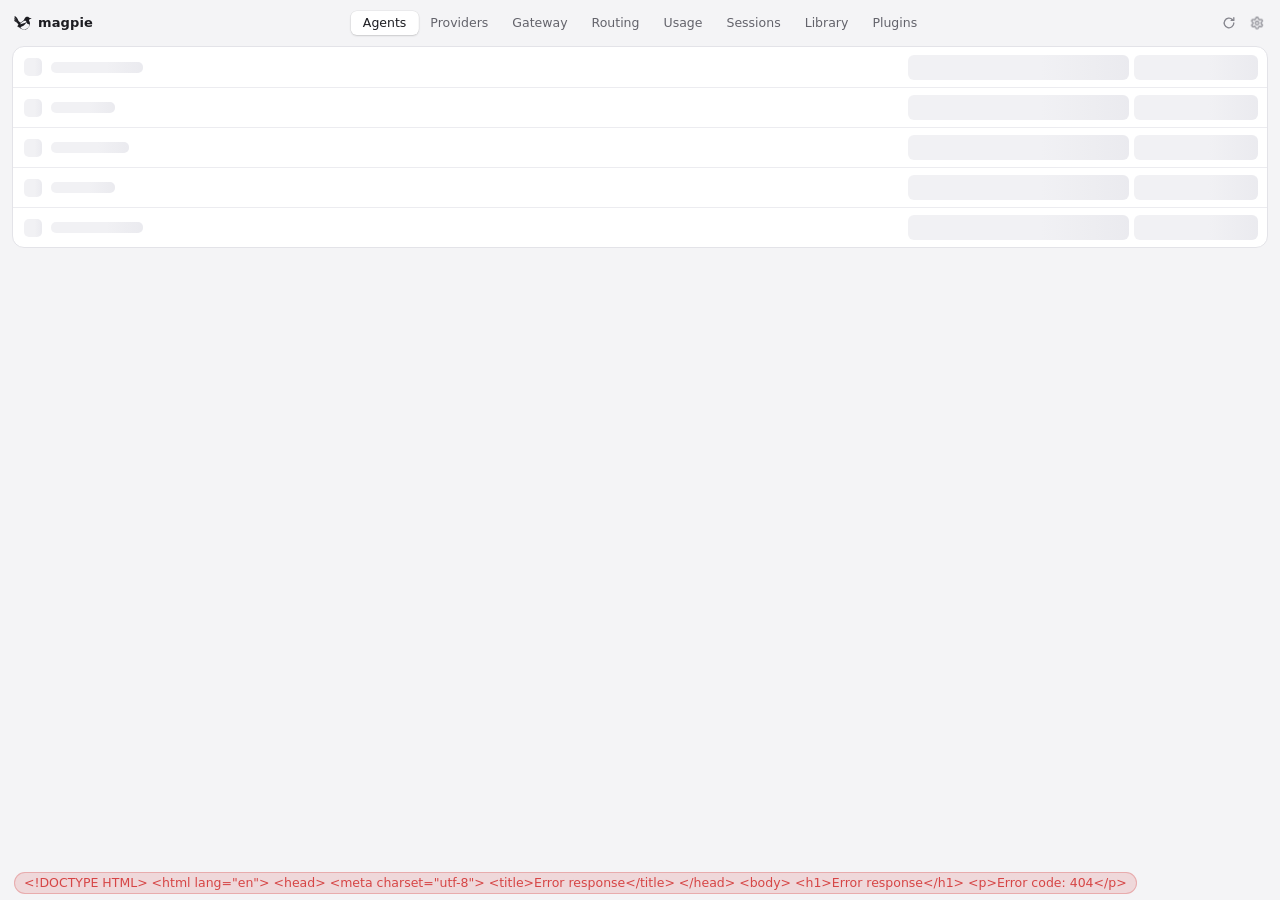
==== commit 6ffaf27f: "codex: warn, not write, when Codex's own multi_agent_v2 holds off magpie's V1 settings.CodexAgentsV1" ====
--- a/internal/gui/assets/index.html
+++ b/internal/gui/assets/index.html
@@ -283,7 +283,7 @@
         <div id="plainNamesSegs"></div>
       </div>
       <div class="row pref">
-        <div class="who"><div class="name" data-t>Codex subagents on other models</div><div class="sub" data-t>Codex’s own models hand a subagent its task as text (multi-agent V1), so a GPT lead can run one on magpie’s other models; magpie also writes Codex’s multi_agent_v2 off in the config it routes. Which model subagents start on is a setting of its own. New threads only</div></div>
+        <div class="who"><div class="name" data-t>Codex subagents on other models</div><div class="sub" data-t>Codex’s own models hand a subagent its task as text (multi-agent V1), so a GPT lead can run one on magpie’s other models. Codex’s own multi_agent_v2 in its config still wins; turn it off there for subagents to run on magpie’s models. New threads only</div><div class="sub err" id="codexAgentsV1Warn" hidden></div></div>
         <div id="codexAgentsV1Segs"></div>
       </div>
       <div class="row pref">
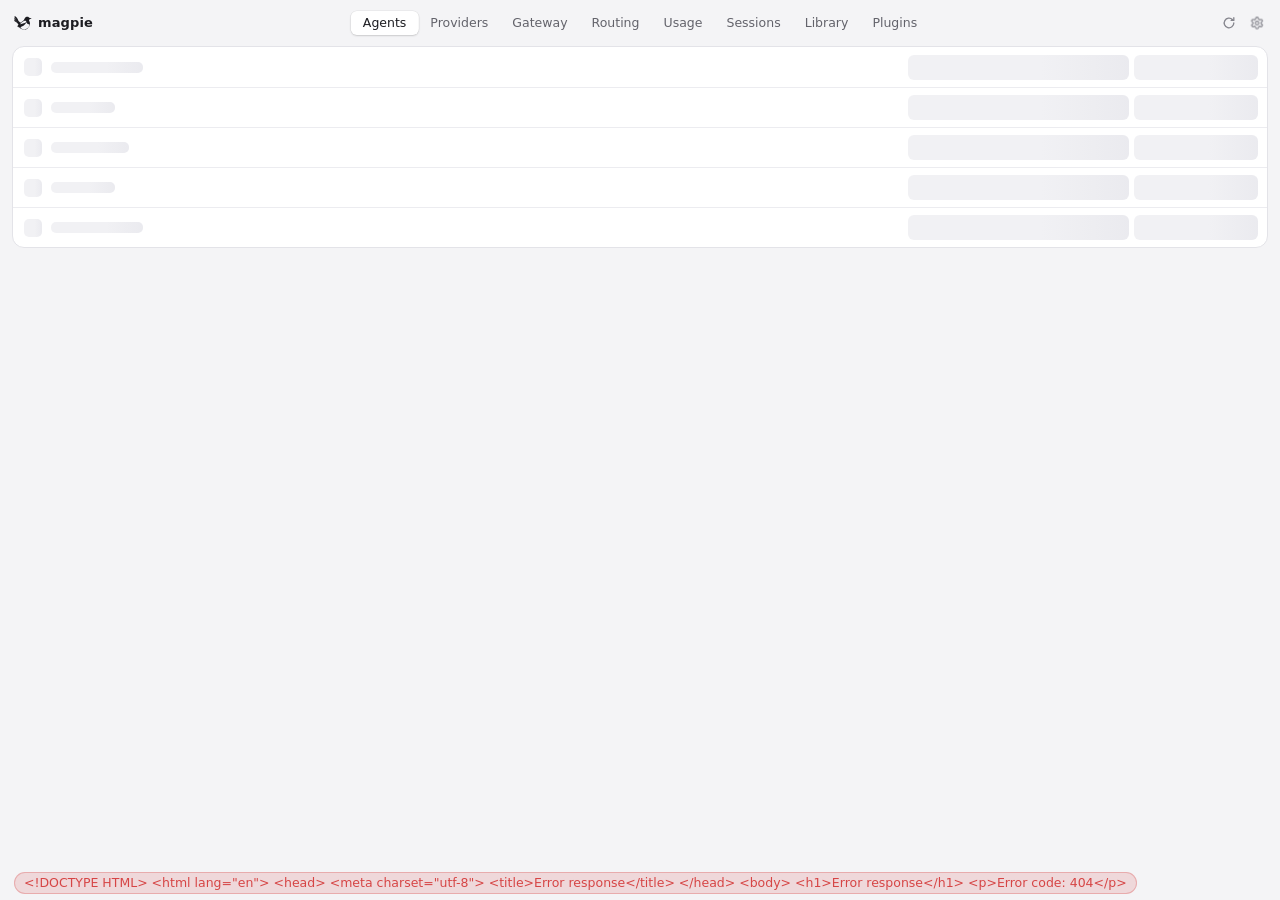
==== commit 5fe34708: "Merge remote-tracking branch 'origin/main' into codex/quota-forecast-pr # Conflicts: #	docs/subsyste" ====
--- a/internal/gui/assets/index.html
+++ b/internal/gui/assets/index.html
@@ -13,6 +13,7 @@
 <link rel="stylesheet" href="library.css">
 <link rel="stylesheet" href="plugins.css">
 <link rel="stylesheet" href="sessions.css">
+<link rel="stylesheet" href="context.css">
 <link rel="stylesheet" href="omarchy.css">
 </head>
 <body>
@@ -137,6 +138,7 @@
     <div class="row-head quota-head" id="quotaHead" hidden>
       <span class="label" data-t>Allowances</span>
       <span class="grow"></span>
+      <span class="quota-legend" id="quotaLegend" hidden></span>
       <button class="sess-pick quota-trend" id="quotaTrend" type="button" hidden></button>
       <button class="text rt-mask" id="usageMask" aria-pressed="false" data-tt="Mask the accounts on this page — email addresses and account names — for a screenshot to share"><svg viewBox="0 0 24 24" fill="none" stroke="currentColor" stroke-width="2" stroke-linecap="round" stroke-linejoin="round" aria-hidden="true"><path d="M9.9 4.2A10.4 10.4 0 0 1 12 4c6.5 0 10 8 10 8a17.6 17.6 0 0 1-2.2 3.2M6.6 6.6C3.9 8.4 2 12 2 12s3.5 8 10 8a9.7 9.7 0 0 0 5.4-1.6M9.9 9.9a3 3 0 0 0 4.2 4.2M2 2l20 20"/></svg><span data-t>Hide accounts</span></button>
       <div class="segs" id="quotaMode" hidden></div>
@@ -186,11 +188,13 @@
       </section>
     </div>
     <div class="led-head"><p class="led-sum" id="ledSum"></p><span class="grow"></span><span class="led-arch" id="ledArchive"></span></div>
+    <div class="led-strip led-vias" id="ledVia" hidden></div>
     <div class="led-wrap" id="ledWrap"></div>
             <div class="led-hscroll" id="ledHScroll" hidden><div></div></div>
     <div class="led-pager" id="ledPager" hidden></div>
     <p class="usage-note" id="ledNote"></p>
   </div>
+  <div class="usage-pane ctx-pane" id="contextPane" hidden></div>
   <div class="usage-pane sess-pane" id="sessionsPane" hidden>
     <div class="sess-tools">
       <div class="segs" id="sessAgent"></div>
@@ -283,7 +287,7 @@
         <div id="plainNamesSegs"></div>
       </div>
       <div class="row pref">
-        <div class="who"><div class="name" data-t>Codex subagents on other models</div><div class="sub" data-t>Codex’s own models hand a subagent its task as text (multi-agent V1), so a GPT lead can run one on magpie’s other models. Codex’s own multi_agent_v2 in its config still wins; turn it off there for subagents to run on magpie’s models. New threads only</div><div class="sub err" id="codexAgentsV1Warn" hidden></div></div>
+        <div class="who"><div class="name" data-t>Codex subagents on any model</div><div class="sub" data-t>Codex’s OpenAI models hand subagents their tasks as text (multi-agent V1), so a GPT lead can spawn them on magpie’s other models. New threads only; Codex’s own multi_agent_v2 setting still wins</div></div>
         <div id="codexAgentsV1Segs"></div>
       </div>
       <div class="row pref">
@@ -437,6 +441,8 @@
     <div class="list prefs" id="portList"></div>
     <div class="row-head"><span class="label" data-t>Local network</span></div>
     <div class="list prefs" id="lanList"></div>
+    <div class="row-head"><span class="label" data-t>Web pages</span></div>
+    <div class="list prefs" id="corsList"></div>
   </section>
   <section class="set-page" id="setPage-models" role="tabpanel" aria-labelledby="setTab-models">
     <div class="row-head"><span class="label" data-t>Images</span></div>
@@ -498,5 +504,6 @@
 <script src="library.js"></script>
 <script src="plugins.js"></script>
 <script src="sessions.js"></script>
+<script src="context.js"></script>
 </body>
 </html>
--- a/internal/gui/assets/app.css
+++ b/internal/gui/assets/app.css
@@ -630,8 +630,9 @@
 .credit-days .cd-day.unknown { background: none; outline: 1px dashed var(--line); outline-offset: -1px; }
 .credit-days .cd-day i { display: block; width: 100%; border-radius: 2px; background: var(--accent); }
 .credit-days .cd-note { margin-top: 4px; font-size: 10px; color: var(--faint); }
-/* what was left over time (#651): a line a window, an even burn dashed, now
-   upright; the range (or Off) is picked once, in the allowances' head */
+/* what is left of each window over its own cycle (#651, the forecast's
+   redesign): a header saying what the forecast expects, the burn-down under
+   it, then the meter; the legend and the range live once, in the head */
 .quota-head .quota-trend { margin-right: 8px; }
 .quota-curve { margin-top: 10px; }
 .quota-curve .qc-head { display: flex; justify-content: space-between; align-items: baseline; gap: 6px; font-size: 10.5px; color: var(--muted); }
@@ -644,6 +645,8 @@
 @media (prefers-reduced-motion: reduce) { .quota-curve .qc-plot { transition: none; } }
 .balance-curve .qc-range { color: var(--muted); }
 .balance-curve .bc-pace { color: var(--faint); }
+.quota-head .quota-legend { display: flex; flex-wrap: wrap; gap: 3px 12px; align-items: center; margin-right: 10px; font-size: 10.5px; color: var(--muted); }
+.quota-head .quota-legend[hidden] { display: none; }
 .qc-grid { stroke: var(--line); stroke-width: 1; vector-effect: non-scaling-stroke; }
 .qc-line { fill: none; stroke-width: 1.5; stroke-linejoin: round; stroke-linecap: round; vector-effect: non-scaling-stroke; }
 /* a window far shorter than the span drawn (a 5-hour one over a week) is a
@@ -653,11 +656,53 @@
 .qc-now { stroke: var(--faint); stroke-width: 1; stroke-dasharray: 1 2; vector-effect: non-scaling-stroke; }
 .quota-curve .qc-axis { display: flex; justify-content: space-between; gap: 8px; margin-top: 3px; font-size: 10px; color: var(--faint); font-variant-numeric: tabular-nums; white-space: nowrap; }
 .quota-curve .qc-legend { display: flex; flex-wrap: wrap; gap: 3px 12px; margin-top: 5px; font-size: 10.5px; color: var(--muted); }
+/* the forecast's own marks: a soft fill under the line, a dotted projection,
+   the dot for now with the card's ring, the marker it runs out at */
+.qc-area { opacity: .1; stroke: none; }
+.qc-proj { fill: none; stroke-width: 1.2; stroke-dasharray: 1 2.6; stroke-linecap: round; opacity: .9; vector-effect: non-scaling-stroke; }
+.qc-dot, .qc-zero { fill: var(--card); stroke-width: 2; vector-effect: non-scaling-stroke; }
+.qc-zero { stroke-width: 1.4; }
 /* a key never breaks inside: a long name ends in … rather than its % on a line of its own */
 .qc-key { display: inline-flex; align-items: center; gap: 5px; min-width: 0; max-width: 100%; white-space: nowrap; }
 .qc-key > span { min-width: 0; overflow: hidden; text-overflow: ellipsis; }
 .qc-key i { flex: none; width: 7px; height: 7px; border-radius: 50%; }
+.qc-key i.qc-sw { width: 14px; height: 0; border-radius: 0; border-top: 1.6px solid var(--accent); }
+.qc-key i.qc-sw.dashed { border-top: 1.4px dashed var(--faint); }
+.qc-key i.qc-sw.dotted { border-top: 1.6px dotted var(--ctl-fg); }
 .qc-key b { color: var(--fg-2); font-weight: 600; font-variant-numeric: tabular-nums; }
+/* one window's burn-down across the card, its axis marking the cycle's
+   start and reset, now, and where the projection runs out */
+.quota-plot { margin-top: 7px; }
+.quota-plot .qc-plot { display: block; width: 100%; height: 112px; overflow: hidden; cursor: zoom-in; transition: height .15s ease; }
+.quota-plot.big .qc-plot { height: 224px; cursor: zoom-out; }
+.quota-plot .qc-plot:focus-visible { outline: 2px solid var(--accent); outline-offset: 2px; border-radius: 2px; }
+@media (prefers-reduced-motion: reduce) { .quota-plot .qc-plot { transition: none; } }
+.quota-plot .qc-axis { position: relative; display: flex; justify-content: space-between; gap: 8px; margin-top: 4px; font-size: 9.5px; color: var(--ctl-fg); font-variant-numeric: tabular-nums; white-space: nowrap; }
+.quota-plot .qc-axis .axnow, .quota-plot .qc-axis .axzero, .quota-plot .qc-axis .axrest { position: absolute; top: 0; transform: translateX(-50%); }
+.quota-plot .qc-axis .axzero, .quota-plot .qc-axis .axrest { top: -14px; border-radius: 4px; padding: 0 4px; font-weight: 600; }
+.quota-plot .qc-axis .axzero { background: var(--amber-soft); color: var(--tk-n); }
+.quota-plot .qc-axis .axrest { background: var(--green-soft); color: var(--tk-s); }
+.quota-plot .qc-axis .axnow.right, .quota-plot .qc-axis .axzero.right, .quota-plot .qc-axis .axrest.right { transform: none; }
+/* a window's header above the plot: its name, the verdict, the delta */
+.quota-windows .quota.has-plot { display: flex; flex-direction: column; grid-row: auto; grid-column: 1 / -1; }
+.quota-windows.brief .quota.has-plot { display: grid; grid-row: span 3; grid-column: auto; grid-template-rows: subgrid; grid-template-columns: minmax(0, 1fr); row-gap: 0; }
+.quota-windows.brief .qv-row, .quota-windows.brief .quota-plot { display: none; }
+.qv-row { display: flex; align-items: baseline; gap: 9px; margin-bottom: 6px; }
+.qv-badge { flex: none; font-size: 10px; font-weight: 600; color: var(--ctl-fg); background: var(--pill); border-radius: 5px; padding: 1px 6px; font-variant-numeric: tabular-nums; }
+.qv-text { min-width: 0; font-size: 13px; font-weight: 600; letter-spacing: .1px; }
+.qv-src { font-size: 10px; font-weight: 400; color: var(--ctl-fg); }
+.qv-delta { flex: none; margin-left: auto; font-size: 11px; font-weight: 600; font-variant-numeric: tabular-nums; }
+.qv-badge.k-safe { color: var(--tk-s); background: var(--green-soft); }
+.qv-badge.k-warn { color: var(--tk-n); background: var(--amber-soft); }
+.qv-badge.k-risk { color: var(--drift); background: var(--red-soft); }
+.qv-text.k-thin { color: var(--ctl-fg); font-size: 12px; font-weight: 500; }
+.qv-text.k-safe { color: var(--tk-s); }
+.qv-text.k-warn { color: var(--tk-n); }
+.qv-text.k-risk { color: var(--drift); }
+.qv-delta.k-thin { color: var(--ctl-fg); }
+.qv-delta.k-safe { color: var(--tk-s); }
+.qv-delta.k-warn { color: var(--tk-n); }
+.qv-delta.k-risk { color: var(--drift); }
 .quota-resets { display: flex; align-items: center; gap: 8px; margin-top: 9px; font-size: 10.5px; font-variant-numeric: tabular-nums; }
 .quota-resets .text { margin-left: auto; flex: none; font-size: 11px; padding: 2px 7px; }
 .subscription-card.several .quota-resets:not([hidden]) + .subscription-account { margin-top: 10px; padding-top: 9px; border-top: 1px solid var(--line); }
@@ -782,6 +827,8 @@
    were of — by provider, agent or model — which is also the chart's legend */
 .led-dash { display: flex; flex-direction: column; gap: 8px; margin-bottom: 10px; }
 .led-dash[hidden] { display: none; }
+/* the totals and the two sources: one block of cells, a line between them, as
+   the totals above have it */
 .led-strip { display: grid; grid-template-columns: repeat(5, minmax(0, 1fr)); background: var(--card); border: 1px solid var(--line); border-radius: 12px; }
 .led-strip .blk { min-width: 0; padding: 11px 15px 10px; }
 .led-strip .blk + .blk { border-left: 1px solid var(--line-2); }
@@ -868,6 +915,21 @@
 /* over the requests: their sum, and at its right the request archive's switch */
 .led-head { display: flex; align-items: center; flex-wrap: wrap; gap: 4px 8px; margin: 0 2px 7px; min-width: 0; }
 .led-head .led-sum { margin: 0; min-width: 0; }
+/* the two sources the request page counts and their total, in the same block
+   of cells as the totals above them, each one clickable to filter by it */
+.led-vias { grid-template-columns: repeat(3, minmax(0, 1fr)); margin: 0 0 9px; }
+.led-vias[hidden] { display: none; }
+.led-vias .blk { cursor: pointer; text-align: left; border: 0; font: inherit; color: inherit; background: none; }
+.led-vias .blk:hover { background: var(--pill-hover); }
+.led-vias .blk:focus-visible { outline: 2px solid var(--accent); outline-offset: -2px; }
+/* the one being filtered by: its own colour under the count, no blue text */
+.led-vias .blk.on { box-shadow: inset 0 -2px 0 var(--accent); }
+/* the count's unit sits after the number, small, as its label is under it */
+.led-vias .v em { margin-left: 3px; font-size: 12.5px; font-weight: 600; font-style: normal; color: var(--muted); }
+@media (max-width: 620px) {
+  .led-vias { grid-template-columns: minmax(0, 1fr); }
+  .led-vias .blk + .blk { border-left: 0; border-top: 1px solid var(--line-2); }
+}
 .led-arch { display: inline-flex; align-items: center; gap: 8px; flex: none; margin-left: auto; }
 .led-arch-sw { display: inline-flex; align-items: center; gap: 7px; padding: 2px 0; background: none; border: 0; font: inherit; font-size: 11.5px; color: var(--muted); cursor: pointer; }
 .led-arch-sw:hover, .led-arch-sw.on { color: var(--fg); }
@@ -916,6 +978,13 @@
 .led.tight .led-dl .lc-opt { display: block; }
 .led.tight .model, .led.tight .where { max-width: 160px; }
 .led.tight th, .led.tight td { padding-left: 6px; padding-right: 6px; }
+.led.tighter .price-reference { display: none; }
+/* the account's name is cut at 110px, but its column keeps room for the
+   source badges under it, which don't wrap: capped at 110px the cell cut
+   off the second English one ("Subscription") */
+.led.tighter .model, .led.tighter .where-name { max-width: 110px; }
+.led.tighter th, .led.tighter td { padding-left: 4px; padding-right: 4px; }
+.led.tighter th { white-space: normal; }
 .led-tight { font-size: 11.5px; color: var(--muted); }
 .led-tight[hidden] { display: none; }
 .led .where { color: var(--fg-2); }
@@ -1010,6 +1079,9 @@
 .sess-chart-head .segs .opt { height: 20px; padding: 0 9px; font-size: 11px; }
 .chart .sess-chart-head .peak { margin: 0; align-self: flex-end; }
 .sess-list { margin-top: 8px; }
+/* the list is drawn in pages: the button that appends the next one, under
+   the rows it follows, as a card's "+N more" is */
+.sess-page-more { align-self: flex-start; margin: 6px 0 2px; font-size: 12px; }
 /* the overview: six figures, the calendar, and four cards two by two */
 .sess-pane { container-type: inline-size; }
 .stats.six { grid-template-columns: repeat(6, minmax(0, 1fr)); }
@@ -1339,6 +1411,17 @@
 .pq-user { font-size: 12.5px; color: var(--fg); overflow: hidden; text-overflow: ellipsis; white-space: nowrap; }
 .pq-sub { font-size: 11px; color: var(--faint); overflow: hidden; text-overflow: ellipsis; white-space: nowrap; font-variant-numeric: tabular-nums; }
 .pq-sub.err { color: var(--muted); white-space: normal; display: -webkit-box; -webkit-box-orient: vertical; -webkit-line-clamp: 2; }
+/* the tray card's one compact verdict line a window, as the Usage page's */
+.pq-verdicts { display: flex; flex-direction: column; gap: 3px; margin-top: 7px; font-size: 10.5px; color: var(--muted); }
+.pq-verdict { display: flex; align-items: baseline; gap: 6px; min-width: 0; }
+.pq-verdict > b { flex: none; font-weight: 600; color: var(--fg-2); font-variant-numeric: tabular-nums; }
+.pq-verdict .pq-src { font-style: normal; font-size: 9.5px; color: var(--muted); }
+/* the tray is narrow and German's line is long, so the text wraps onto a
+   second line rather than being cut off; the window label (b) stays whole */
+.pq-verdict > span { min-width: 0; white-space: normal; overflow-wrap: anywhere; }
+.pq-verdict.k-safe > span { color: var(--tk-s); }
+.pq-verdict.k-warn > span { color: var(--tk-n); }
+.pq-verdict.k-risk > span { color: var(--drift); }
 .pq-rings { grid-row: 1 / 3; grid-column: 2; display: flex; gap: 12px; }
 .pq-ring { display: flex; flex-direction: column; align-items: center; gap: 3px; cursor: pointer; }
 .pq-dial { width: 34px; height: 34px; border-radius: 50%; display: grid; place-items: center; background: conic-gradient(var(--fg-2) calc(var(--p) * 1%), color-mix(in srgb, var(--fg) 9%, transparent) 0); }
@@ -1778,6 +1861,33 @@
 .call-body .copy { width: 20px; height: 20px; }
 .call-body pre { margin: 0; padding: 9px 10px 11px; min-height: 54px; max-height: 280px; overflow: auto; border-top: 1px solid var(--line-2); background: var(--code-bg, var(--card-2)); }
 .call-body code { display: block; font: var(--code-style, normal) var(--code-weight, 400) 10.5px/1.5 var(--code-font, var(--code)); font-stretch: var(--code-stretch, 100%); color: var(--fg-2); white-space: pre-wrap; overflow-wrap: anywhere; user-select: text; -webkit-user-select: text; tab-size: 2; }
+/* a JSON body's tree: the fold arrow sits in the indent before its line,
+   taking no width, so the text is the JSON as printed; a line's copy
+   button shows on its hover, after the value */
+.call-body code.jt { padding-left: 11px; }
+.jt button { font: inherit; color: inherit; background: none; border: 0; padding: 0; cursor: pointer; }
+/* no absolute positioning inside: Chromium's innerText would break the
+   line around a box taken out of the flow */
+.jt-fold { display: inline-block; width: 0; height: 1em; overflow: visible; white-space: nowrap; vertical-align: -.15em; }
+.jt-fold svg { display: inline-block; margin-left: -12px; color: var(--faint); transition: transform .12s; }
+.jt-fold.open svg { transform: rotate(90deg); }
+.jt-fold:hover svg { color: var(--fg); }
+/* :focus-visible in a rule of its own: in a list, Safari before 15.4 drops the whole rule */
+.jt-fold:focus-visible svg { color: var(--fg); }
+.jt-key { color: var(--tk-f); cursor: copy; }
+.jt-key:hover { text-decoration: underline dotted; text-underline-offset: 2px; }
+.jt-copy { display: inline-block; width: 0; height: 1em; overflow: visible; white-space: nowrap; vertical-align: -.2em; opacity: 0; }
+.jt-copy svg { display: inline-block; margin-left: 5px; padding: 1px; width: 13px; height: 13px; border-radius: 3px; color: var(--muted); background: var(--code-bg, var(--card-2)); }
+.jt-copy:hover svg { color: var(--fg); background: var(--pill-hover); }
+.jt-copy.done svg { color: var(--green); }
+/* faded, not hidden, so the pointer on its way across the gap to it still
+   finds it there */
+.jt-head:hover > .jt-copy, .jt-copy.done { opacity: 1; }
+.jt-copy:focus-visible { opacity: 1; }
+.jt-kids[hidden], .jt-sum[hidden] { display: none; }
+.jt-sum { color: var(--muted); border-radius: 3px; }
+.jt-sum:hover { background: var(--pill-hover); color: var(--fg); }
+.jt-sum::after { content: " " attr(data-n) " "; font-size: .9em; color: var(--faint); }
 .call-body code.empty { color: var(--faint); font-family: var(--ui-font, var(--font)); }
 :where(html[data-fonts]) .call-body code.empty { font-style: var(--ui-style, inherit); font-weight: var(--ui-weight, inherit); font-stretch: var(--ui-stretch, 100%); }
 @media (max-width: 760px) { .call-details { grid-template-columns: 1fr; } }
@@ -1810,7 +1920,7 @@
 .provider .name .badge { margin-left: 6px; }
 /* a row whose name holds a vendor's outage badge (#971): the name gives
    way to it, the badge is never the part cut */
-.provider .name:has(> .badge.upstream) { display: flex; align-items: center; }
+.provider .name.with-upstream { display: flex; align-items: center; }
 .provider .name > .nm { overflow: hidden; text-overflow: ellipsis; min-width: 0; }
 .badge { font-size: 9.5px; font-weight: 600; letter-spacing: .04em; text-transform: uppercase; padding: 1px 5px; border-radius: 4px; background: var(--amber-soft); color: var(--amber); vertical-align: 1px; }
 .provider.selected { background: var(--card-2); }
@@ -3133,6 +3243,8 @@
 :where(html[data-fonts]) .ag-code, :where(html[data-fonts]) .ag-diff code, :where(html[data-fonts]) .ag-path { font-style: var(--code-style, inherit); font-weight: var(--code-weight, inherit); font-stretch: var(--code-stretch, 100%); }
 .ag-code { padding: 1px 5px; border-radius: 4px; background: var(--pill); color: var(--fg); }
 .ag-warn { gap: 8px; font-size: 12px; }
+/* which copy is left on the old list: a sentence that wraps as one, under the warning's words */
+.ag-vl.ag-stale-copy { display: block; padding-left: 14px; font-size: 12px; line-height: 1.6; color: var(--fg-2); }
 .ag-hint { font-size: 12px; color: var(--muted); }
 .ag-tier { width: 70px; flex: none; font-size: 12px; color: var(--fg-2); }
 .ag-vl .field.ag-pick { width: 220px; justify-content: flex-start; }
@@ -3183,7 +3295,7 @@
   .ag-vl > .fields > .field.main, .ag-vl > .fields > .field.solo { flex: 1 1 100%; min-width: 0; }
   .ag-vl > .fields > .field.side { flex: 1 0 124px; }
   .ag-vl > .fields > .extras-cell { flex-wrap: wrap; max-width: 100%; }
-  .ag-vl .field.ag-pick { flex: 1 1 160px; width: auto; min-width: 0; }
+  .ag-vl .field.ag-pick { flex: 0 0 220px; width: 220px; min-width: 0; }
   /* short of room, the model it starts on takes a line of its own under
      the name, the link and the switch staying beside it */
   .row.agent.conn > .field.ag-start, .row.agent.conn > .who + .field.ag-start { order: 1; flex: 1 1 100%; width: auto; margin: 9px 0 0 34px; }
--- a/internal/gui/assets/routing.css
+++ b/internal/gui/assets/routing.css
@@ -156,8 +156,11 @@
 /* side by side, the accounts end where the requests do and scroll like
    them, not run on down the page beside an empty column: of no height of
    their own, they take what the requests give the row, and no less than a
-   few accounts' */
-@container rt-more (min-width: 860px) {
+   few accounts'. Only where the requests' column still keeps each request
+   on one line (wider than 760px, see below): narrower, one column of
+   one-line requests reads better than two with each request on three
+   (#860, huoranxuanyuan) */
+@container rt-more (min-width: 1150px) {
   .rt-cols { grid-template-columns: minmax(0, 1fr) clamp(280px, 32%, 400px); }
   .rt-cols:not(.solo) .rt-col:last-child { display: flex; flex-direction: column; }
   .rt-cols:not(.solo) .rt-acts { flex: 1 1 auto; height: 0; min-height: 216px; overflow-y: auto; overscroll-behavior: contain; }
@@ -450,6 +453,9 @@
 }
 .rt-gadd:hover, .rt-gadd.open { color: var(--fg); border-color: var(--muted); background: var(--card); }
 .rt-gadd svg { flex: none; }
+/* Add a rule, and beside it a rule by what the message asks for */
+.rt-gadds { display: flex; flex-wrap: wrap; gap: 6px; }
+.rt-gadds > [hidden] { display: none; }
 /* a group's rules: when, and the model it sends that turn to first */
 .rt-rules .fbl { gap: 6px; }
 .rt-rule { display: grid; grid-template-columns: 14px minmax(0, 1fr) auto; align-items: center; gap: 4px 8px; padding: 6px 0; border-top: 1px solid var(--line); font-size: 12.5px; }
@@ -467,7 +473,8 @@
 }
 .rt-cond:hover { color: var(--fg); border-color: var(--muted); }
 .rt-cond.on { border-style: solid; color: var(--fg); background: var(--card-2); }
-.rt-cond .ic { width: 14px; height: 14px; flex: none; }
+/* a chip in a Settings row too, where .row .ic makes icons 18–22px (duanckham on X) */
+.rt-cond .ic, .row .rt-cond .ic, body.window .row .rt-cond .ic { width: 14px; height: 14px; flex: none; }
 .rt-cond > span { overflow: hidden; text-overflow: ellipsis; }
 /* a group's logos overlap in discs whose rings sit outside them: clipped, the first lost its edge */
 .rt-cond > .ic-stack { overflow: visible; }
@@ -483,6 +490,9 @@
 .rt-classifier[hidden] { display: none; }
 .rt-classifier .w { color: var(--muted); font-size: 12px; }
 .rt-classifier .hint { flex-basis: 100%; }
+/* the effort's classifier offering to pick the model too: a line of its
+   own, wrapping rather than running past a narrow window */
+.rt-classifier .rt-cls-more { margin-left: -7px; white-space: normal; text-align: left; color: var(--accent); }
 /* the levels a group names for agents (#295): one toggle each */
 .rt-levels { display: flex; flex-wrap: wrap; align-items: center; gap: 4px 6px; margin-top: 6px; }
 .rt-levels[hidden] { display: none; }
--- a/internal/gui/assets/library.css
+++ b/internal/gui/assets/library.css
@@ -483,7 +483,7 @@
 .lib-ag.some .ic.baked > img.grey { display: none; }
 /* the skills' heading has the most on it: in a narrow window it goes on
    to a second line rather than past the page's side */
-#view-library .row-head.lib-skillshead { flex-wrap: wrap; row-gap: 6px; }
+#view-library .row-head.lib-skillshead, #view-library .row-head.lib-serverhead { flex-wrap: wrap; row-gap: 6px; }
 #view-library .row-head.lib-skillshead .lib-skillq { flex: 1 1 90px; max-width: 190px; }
 #view-library .row-head .lib-skillq { width: 190px; height: 24px; margin: 0; flex: 0 1 auto; min-width: 90px; }
 .lib-skillq::-webkit-search-cancel-button { -webkit-appearance: none; }
@@ -521,7 +521,8 @@
    heading, and a bar that stays in view under the list while it's long */
 .lib-pickbox { margin: 0; flex: none; }
 .lib-vl > .row.lib-skill.picked { background: var(--accent-soft); }
-.lib-pickbar { position: sticky; bottom: 12px; z-index: 3; margin-top: 8px; min-height: 44px; border: 1px solid var(--line); border-radius: 12px; background: var(--card); box-shadow: var(--shadow); }
+.lib-list > .row.lib-server.picked { background: var(--accent-soft); }
+.lib-pickbar { position: sticky; bottom: 12px; z-index: 3; margin-top: 8px; min-height: 44px; flex-wrap: wrap; row-gap: 6px; border: 1px solid var(--line); border-radius: 12px; background: var(--card); box-shadow: var(--shadow); }
 .lib-pickall { display: inline-flex; align-items: center; gap: 8px; font-size: 12px; color: var(--fg-2); white-space: nowrap; }
 .lib-pickn { font-size: 12px; font-weight: 500; color: var(--fg); white-space: nowrap; }
 .lib-pickn.none { font-weight: 400; color: var(--faint); white-space: normal; }
--- a/internal/gui/assets/plugins.css
+++ b/internal/gui/assets/plugins.css
@@ -118,6 +118,8 @@
 
 .pm-note { margin: 0; padding: 4px 2px; font-size: 12px; color: var(--muted); }
 .pm-note.bad { color: var(--red); }
+.pm-note.warn { display: flex; align-items: flex-start; gap: 6px; padding: 8px 10px; border-radius: 8px; background: var(--amber-soft); color: var(--fg); line-height: 1.5; }
+.pm-note.warn svg { flex: none; margin-top: 2px; color: var(--amber); }
 .pm-empty { margin: 24px 4px; font-size: 12.5px; color: var(--red); }
 
 /* a package the market doesn't list */
--- a/internal/gui/assets/context.css
+++ b/internal/gui/assets/context.css
@@ -0,0 +1,217 @@
+/* Context windows: a request's prompt as a card (Routing, the Usage page's
+   Context tab) and each agent's score and tags. */
+:root {
+  --k-system: var(--c6); --k-tools: var(--c2); --k-memory: var(--c4);
+  --k-files: var(--c3); --k-results: var(--c5); --k-chat: var(--c1);
+  --k-free: color-mix(in srgb, var(--fg) 7%, transparent);
+}
+.k-system { --k: var(--k-system); }
+.k-tools { --k: var(--k-tools); }
+.k-memory { --k: var(--k-memory); }
+.k-files { --k: var(--k-files); }
+.k-results { --k: var(--k-results); }
+.k-chat { --k: var(--k-chat); }
+i.dot { display: inline-block; flex: none; width: 8px; height: 8px; border-radius: 2.5px; background: var(--k); }
+i.dot.free { background: var(--k-free); box-shadow: inset 0 0 0 1px color-mix(in srgb, var(--fg) 10%, transparent); }
+
+.ctx-card { position: relative; container-type: inline-size; background: var(--card); border: 1px solid var(--line); border-radius: 14px; padding: 14px 16px 12px; display: flex; flex-direction: column; gap: 14px; min-width: 0; font-variant-numeric: tabular-nums; }
+.ctx-head { display: flex; align-items: center; gap: 8px; min-width: 0; }
+.ctx-head .grow, .ctx-foot .grow, .ctx-contents-head .grow, .ctx-agent-head .grow, .ctx-agent-foot .grow, .ctx-tools .grow, .ctx-sess-head .grow { flex: 1; }
+.ctx-title { font-size: 13px; font-weight: 600; color: var(--fg); white-space: nowrap; }
+.ctx-model { min-width: 0; overflow: hidden; text-overflow: ellipsis; white-space: nowrap; font-family: var(--code-font, var(--code)); font-size: 11px; color: var(--muted); }
+.ctx-state { display: inline-flex; align-items: center; gap: 5px; flex: none; height: 20px; padding: 0 8px; border-radius: 10px; font-size: 11px; font-weight: 500; background: var(--pill); color: var(--fg-2); }
+.ctx-state i { width: 6px; height: 6px; border-radius: 50%; background: var(--faint); }
+.ctx-state.counted i { background: var(--green); }
+.ctx-state.live { background: var(--green-soft); color: var(--green); }
+.ctx-state.live i { background: var(--green); animation: ctx-pulse 1.4s ease-in-out infinite; }
+@keyframes ctx-pulse { 50% { opacity: .35; transform: scale(.8); } }
+
+.ctx-k { display: flex; align-items: center; gap: 8px; font-size: 10.5px; font-weight: 600; letter-spacing: .06em; text-transform: uppercase; color: var(--muted); white-space: nowrap; }
+:root[lang="zh"] .ctx-k, :root[lang="ja"] .ctx-k { letter-spacing: .02em; }
+.ctx-top { display: grid; grid-template-columns: minmax(0, 1.4fr) minmax(0, 1fr); gap: 12px 28px; }
+.ctx-top > :only-child { grid-column: 1 / -1; }
+.ctx-stat { display: flex; flex-direction: column; gap: 4px; min-width: 0; }
+.ctx-big { display: flex; align-items: baseline; gap: 0; white-space: nowrap; color: var(--muted); font-size: 13px; }
+.ctx-big b { font-size: 28px; line-height: 1.1; font-weight: 600; letter-spacing: -.02em; color: var(--fg); }
+.ctx-sub { font-size: 10.5px; letter-spacing: .05em; text-transform: uppercase; color: var(--muted); white-space: nowrap; overflow: hidden; text-overflow: ellipsis; }
+:root[lang="zh"] .ctx-sub, :root[lang="ja"] .ctx-sub { letter-spacing: .02em; }
+.ctx-health { height: 17px; display: inline-flex; align-items: center; padding: 0 7px; border-radius: 9px; font-size: 10px; letter-spacing: .03em; }
+.ctx-health.ok { background: var(--green-soft); color: var(--green); }
+.ctx-health.warn { background: var(--amber-soft); color: var(--amber); }
+.ctx-health.bad { background: var(--red-soft); color: var(--red); }
+.ctx-bar { position: relative; display: block; height: 6px; border-radius: 3px; background: var(--k-free); overflow: hidden; }
+.ctx-bar i { position: absolute; inset: 0 auto 0 0; border-radius: 3px; background: var(--green); transform-origin: left; animation: ctx-grow .7s var(--ease, ease) both; }
+.ctx-cache .ctx-bar { margin: 3px 0 2px; }
+@keyframes ctx-grow { from { transform: scaleX(0); } }
+
+/* the window, a cell for each 1/400 of it */
+.ctx-waffle { display: grid; grid-template-columns: repeat(50, minmax(0, 1fr)); gap: 2px; }
+@container (max-width: 520px) { .ctx-waffle { grid-template-columns: repeat(25, minmax(0, 1fr)); } }
+.ctx-waffle > i { aspect-ratio: 1; border-radius: 2px; background: var(--k, var(--k-free)); transition: opacity .16s, transform .16s; animation: ctx-cell .32s var(--ease, ease) both; animation-delay: var(--d, 0ms); }
+.ctx-waffle > i.free { --k: var(--k-free); }
+@keyframes ctx-cell { from { opacity: 0; transform: scale(.4); } }
+.ctx-waffle[data-f] > i { opacity: .16; }
+.ctx-waffle[data-f="system"] > i.k-system, .ctx-waffle[data-f="tools"] > i.k-tools,
+.ctx-waffle[data-f="memory"] > i.k-memory, .ctx-waffle[data-f="files"] > i.k-files,
+.ctx-waffle[data-f="results"] > i.k-results, .ctx-waffle[data-f="chat"] > i.k-chat,
+.ctx-waffle[data-f="free"] > i.free, .ctx-waffle[data-f="item"] > i.on { opacity: 1; }
+.ctx-waffle[data-f="item"] > i.on { transform: scale(1.12); }
+.ctx-tip { position: absolute; z-index: 5; min-width: 190px; max-width: 280px; padding: 8px 10px; border-radius: 9px; background: #17171b; color: #ededf1; box-shadow: 0 10px 30px rgba(0, 0, 0, .28); font-size: 11.5px; pointer-events: none; display: flex; flex-direction: column; gap: 3px; }
+.ctx-tip[hidden] { display: none; }
+.ctx-tip-head { display: flex; align-items: center; gap: 6px; margin-bottom: 2px; }
+.ctx-tip-head .grow { flex: 1; }
+.ctx-tip-head span:last-child { color: #a1a1aa; }
+.ctx-tip-row { display: flex; gap: 10px; color: #b9b9c1; }
+.ctx-tip-row .n { flex: 1; min-width: 0; overflow: hidden; text-overflow: ellipsis; white-space: nowrap; }
+.ctx-tip-row.on { color: #fff; font-weight: 500; }
+.ctx-tip-more { color: #85858d; font-size: 10.5px; }
+
+.ctx-legend { display: flex; flex-wrap: wrap; gap: 4px 14px; margin-top: -4px; }
+.ctx-leg { display: inline-flex; align-items: center; gap: 6px; font-size: 11.5px; color: var(--fg-2); cursor: default; padding: 2px 0; }
+.ctx-leg .v { color: var(--muted); }
+.ctx-leg:hover .n { color: var(--fg); }
+
+.ctx-contents { display: flex; flex-direction: column; gap: 6px; padding-top: 12px; border-top: 1px solid var(--line); }
+.ctx-contents-head { display: flex; align-items: center; gap: 10px; min-width: 0; }
+.ctx-contents-head .segs { max-width: 100%; overflow-x: auto; scrollbar-width: none; flex: none; }
+.ctx-contents-head .segs .opt { height: 20px; padding: 0 9px; font-size: 11px; white-space: nowrap; flex: none; }
+@container (max-width: 520px) { .ctx-contents-head { flex-wrap: wrap; } .ctx-contents-head .segs { flex: 1 1 100%; } }
+.ctx-rows { display: flex; flex-direction: column; }
+.ctx-row { display: flex; align-items: center; gap: 8px; min-height: 26px; padding: 0 6px; margin: 0 -6px; border-radius: 6px; font-size: 12px; }
+.ctx-row:hover { background: var(--pill); }
+.ctx-name { flex: 1; min-width: 0; display: flex; align-items: baseline; gap: 6px; overflow: hidden; white-space: nowrap; }
+.ctx-name b { font-weight: 500; color: var(--fg); overflow: hidden; text-overflow: ellipsis; flex: none; max-width: 100%; }
+.ctx-name small { color: var(--faint); font-size: 11px; overflow: hidden; text-overflow: ellipsis; direction: rtl; text-align: left; min-width: 0; }
+.ctx-x { font-size: 11px; color: var(--muted); }
+.ctx-tag { flex: none; font-family: var(--code-font, var(--code)); font-size: 10px; padding: 1px 5px; border-radius: 4px; background: var(--pill); color: var(--muted); }
+.ctx-mini { flex: none; width: 72px; height: 4px; border-radius: 2px; background: var(--k-free); overflow: hidden; }
+.ctx-mini i { display: block; height: 100%; border-radius: 2px; background: var(--k); }
+.ctx-v { flex: none; width: 48px; text-align: right; color: var(--fg-2); font-size: 11.5px; }
+@container (max-width: 420px) { .ctx-mini, .ctx-tag { display: none; } }
+.ctx-empty { font-size: 12px; color: var(--muted); padding: 4px 0; }
+.ctx-more { align-self: flex-start; margin-top: 2px; font-size: 11.5px; }
+
+.ctx-foot { display: flex; align-items: center; gap: 10px; min-width: 0; font-size: 11px; color: var(--muted); }
+.ctx-crumbs { min-width: 0; overflow: hidden; text-overflow: ellipsis; white-space: nowrap; font-family: var(--code-font, var(--code)); font-size: 10.5px; color: var(--muted); }
+.ctx-note { white-space: nowrap; flex: none; }
+.ctx-session { display: flex; align-items: center; gap: 12px; margin-top: -4px; }
+.ctx-session .ctx-spark { flex: 1; height: 34px; }
+.ctx-spark { position: relative; display: block; width: 100%; }
+.ctx-spark svg { display: block; width: 100%; height: 100%; overflow: visible; }
+.ctx-spark .at { position: absolute; width: 7px; height: 7px; margin: -3.5px 0 0 -3.5px; border-radius: 50%; background: var(--card); border: 1.6px solid var(--k-chat); box-sizing: border-box; pointer-events: none; }
+.ctx-spark .win { stroke: var(--line); stroke-dasharray: 3 3; stroke-width: 1; vector-effect: non-scaling-stroke; }
+.ctx-spark .area { fill: color-mix(in srgb, var(--k-chat) 14%, transparent); }
+.ctx-spark .line { fill: none; stroke: var(--k-chat); stroke-width: 1.5; stroke-linejoin: round; vector-effect: non-scaling-stroke; }
+.ctx-spark .hit { fill: transparent; cursor: pointer; }
+.ctx-spark .hit:hover { fill: color-mix(in srgb, var(--fg) 7%, transparent); }
+
+/* Routing: the card under the story of the request */
+.rt-log .ctx-card { margin-top: 12px; }
+
+/* the Usage page's Context tab */
+.ctx-agents { display: grid; grid-template-columns: repeat(auto-fill, minmax(min(100%, 340px), 1fr)); gap: 12px; margin: 4px 0 18px; }
+.ctx-agent { background: var(--card); border: 1px solid var(--line); border-radius: 14px; padding: 14px 16px 12px; display: flex; flex-direction: column; gap: 12px; min-width: 0; font-variant-numeric: tabular-nums; }
+.ctx-agent-head { display: flex; align-items: center; gap: 10px; min-width: 0; }
+.ctx-who-box { min-width: 0; display: flex; flex-direction: column; gap: 3px; }
+.ctx-who { display: flex; align-items: center; gap: 8px; min-width: 0; }
+.ctx-who .ic { width: 20px; height: 20px; flex: none; }
+.ctx-who b { font-size: 14px; font-weight: 600; overflow: hidden; text-overflow: ellipsis; white-space: nowrap; }
+.ctx-who-sub { font-size: 11px; color: var(--muted); }
+.ctx-grade { display: flex; flex-direction: column; align-items: center; gap: 2px; flex: none; }
+.ctx-grade-word { font-size: 10.5px; font-weight: 600; }
+.ctx-ring { position: relative; width: 52px; height: 52px; --tone: var(--accent); }
+.ctx-ring svg { width: 100%; height: 100%; transform: rotate(-90deg); }
+.ctx-ring circle { fill: none; stroke-width: 5; stroke-linecap: round; }
+.ctx-ring .track { stroke: var(--k-free); }
+.ctx-ring .arc { stroke: var(--tone); stroke-dashoffset: var(--to); animation: ctx-arc .9s var(--ease, ease) both; }
+.ctx-pane.still .ctx-waffle > i, .ctx-pane.still .ctx-bar i, .ctx-pane.still .ctx-ring .arc { animation: none; }
+@keyframes ctx-arc { from { stroke-dashoffset: 163.36; } }
+.ctx-ring b { position: absolute; inset: 0; display: grid; place-items: center; font-size: 16px; font-weight: 650; letter-spacing: -.02em; }
+.ctx-ring.great, .ctx-grade-word.great { --tone: var(--green); color: var(--green); }
+.ctx-ring.good, .ctx-grade-word.good { --tone: var(--c2); color: var(--c2); }
+.ctx-ring.fair, .ctx-grade-word.fair { --tone: var(--amber); color: var(--amber); }
+.ctx-ring.poor, .ctx-grade-word.poor { --tone: var(--red); color: var(--red); }
+.ctx-ring b { color: var(--fg); }
+.ctx-scores { display: grid; grid-template-columns: 1fr 1fr; gap: 6px 18px; }
+.ctx-score { display: grid; grid-template-columns: auto 1fr auto; align-items: center; gap: 8px; font-size: 11.5px; color: var(--fg-2); cursor: default; }
+.ctx-score .ctx-bar { height: 4px; }
+.ctx-score .ctx-bar i { background: var(--green); }
+.ctx-score.warn .ctx-bar i { background: var(--amber); }
+.ctx-score.bad .ctx-bar i { background: var(--red); }
+.ctx-score .v { color: var(--muted); font-size: 10.5px; }
+.ctx-tags { display: flex; flex-wrap: wrap; gap: 6px; }
+.ctx-tags:empty { display: none; }
+.ctx-chip { display: inline-flex; align-items: center; gap: 5px; height: 22px; padding: 0 9px; border-radius: 11px; font-size: 11.5px; font-weight: 500; background: var(--pill); color: var(--fg-2); cursor: default; }
+.ctx-chip i { width: 6px; height: 6px; border-radius: 50%; background: var(--c7); }
+.ctx-chip.good { background: var(--green-soft); color: var(--green); }
+.ctx-chip.good i { background: var(--green); }
+.ctx-chip.warn { background: var(--amber-soft); color: var(--amber); }
+.ctx-chip.warn i { background: var(--amber); }
+.ctx-chip.info i { background: var(--accent); }
+.ctx-facts { display: grid; grid-template-columns: repeat(3, minmax(0, 1fr)); gap: 10px 12px; padding: 10px 0 2px; border-top: 1px solid var(--line); }
+.ctx-fact { display: flex; flex-direction: column; gap: 2px; min-width: 0; cursor: default; }
+.ctx-fact b { font-size: 15px; font-weight: 600; letter-spacing: -.01em; }
+.ctx-fact .ctx-k { font-size: 9.5px; overflow: hidden; text-overflow: ellipsis; display: block; }
+.ctx-mix { display: flex; flex-direction: column; gap: 6px; }
+.ctx-share { display: flex; height: 8px; border-radius: 4px; overflow: hidden; gap: 2px; background: var(--k-free); }
+.ctx-share i { display: block; min-width: 3px; background: var(--k); }
+.ctx-mix-keys { display: flex; flex-wrap: wrap; gap: 2px 12px; font-size: 11px; color: var(--muted); }
+.ctx-mix-keys span { display: inline-flex; align-items: center; gap: 5px; }
+.ctx-agent-foot { display: flex; align-items: center; gap: 8px; min-width: 0; margin-top: auto; }
+.ctx-models { display: flex; flex-wrap: wrap; gap: 4px; min-width: 0; }
+.ctx-models code { font-family: var(--code-font, var(--code)); font-size: 10.5px; padding: 2px 6px; border-radius: 5px; background: var(--pill); color: var(--fg-2); white-space: nowrap; overflow: hidden; text-overflow: ellipsis; max-width: 100%; }
+.ctx-agent-foot .text { flex: none; font-size: 11.5px; }
+
+.ctx-sess-head { margin-top: 6px; }
+.ctx-sess-head .segs .opt { height: 20px; padding: 0 9px; font-size: 11px; }
+.ctx-sess-list { display: flex; flex-direction: column; background: var(--card); border: 1px solid var(--line); border-radius: 12px; overflow: hidden; }
+.ctx-sess + .ctx-sess { border-top: 1px solid var(--line-2, var(--line)); }
+.ctx-sess-row { all: unset; box-sizing: border-box; width: 100%; display: grid; grid-template-columns: 20px minmax(0, 1.3fr) minmax(80px, 1fr) 44px minmax(0, auto) 92px; align-items: center; gap: 12px; padding: 8px 14px; cursor: pointer; font-size: 12px; font-variant-numeric: tabular-nums; }
+.ctx-sess-row:hover { background: var(--pill); }
+.ctx-sess-row:focus-visible { outline: 2px solid var(--accent); outline-offset: -2px; }
+.ctx-sess-row .ic { width: 18px; height: 18px; }
+.ctx-sess-name { display: flex; flex-direction: column; min-width: 0; gap: 1px; }
+.ctx-sess-name b { font-weight: 500; overflow: hidden; text-overflow: ellipsis; white-space: nowrap; }
+.ctx-sess-name b.raw { font-family: var(--code-font, var(--code)); font-weight: 500; letter-spacing: .02em; }
+.ctx-sess-name code { font-family: var(--code-font, var(--code)); font-size: 10.5px; color: var(--muted); overflow: hidden; text-overflow: ellipsis; white-space: nowrap; }
+.ctx-sess-row .ctx-spark { height: 24px; }
+.ctx-sess-peak { justify-self: end; font-weight: 600; }
+.ctx-sess-peak.ok { color: var(--green); }
+.ctx-sess-peak.warn { color: var(--amber); }
+.ctx-sess-peak.bad { color: var(--red); }
+.ctx-sess-meta, .ctx-sess-when { color: var(--muted); font-size: 11px; white-space: nowrap; overflow: hidden; text-overflow: ellipsis; }
+.ctx-sess-when { text-align: right; }
+.ctx-sess.open { background: var(--card-2); }
+.ctx-sess.open > .ctx-card { margin: 0 12px 12px; }
+@media (max-width: 640px) {
+  .ctx-sess-row { grid-template-columns: 20px minmax(0, 1fr) 64px 40px; }
+  .ctx-sess-meta, .ctx-sess-when { display: none; }
+  .ctx-facts { grid-template-columns: repeat(2, minmax(0, 1fr)); }
+  .ctx-scores { grid-template-columns: 1fr; }
+  .ctx-top { grid-template-columns: 1fr; }
+}
+.ctx-none { display: flex; flex-direction: column; gap: 4px; align-items: center; padding: 48px 16px; color: var(--muted); font-size: 12.5px; text-align: center; background: var(--card); border: 1px dashed var(--line); border-radius: 14px; }
+.ctx-none b { color: var(--fg); font-size: 13.5px; font-weight: 600; }
+
+@media (prefers-reduced-motion: reduce) {
+  .ctx-waffle > i, .ctx-bar i, .ctx-ring .arc, .ctx-state.live i { animation: none; }
+  .ctx-waffle > i { transition: none; }
+}
+
+/* Safari 15: no container queries, so the card's narrow layout goes by the
+   window's width; no color-mix, so the free cells and the line's area are
+   tinted by opacity */
+@supports not (container-type: inline-size) {
+  @media (max-width: 560px) {
+    .ctx-waffle { grid-template-columns: repeat(25, minmax(0, 1fr)); }
+    .ctx-contents-head { flex-wrap: wrap; }
+    .ctx-contents-head .segs { flex: 1 1 100%; }
+  }
+  @media (max-width: 460px) { .ctx-mini, .ctx-tag { display: none; } }
+}
+@supports not (color: color-mix(in srgb, red 50%, blue)) {
+  :root { --k-free: rgba(128, 128, 128, .12); }
+  i.dot.free { box-shadow: inset 0 0 0 1px var(--line); }
+  .ctx-spark .area { fill: var(--k-chat); fill-opacity: .14; }
+  .ctx-spark .hit:hover { fill: var(--line); }
+}
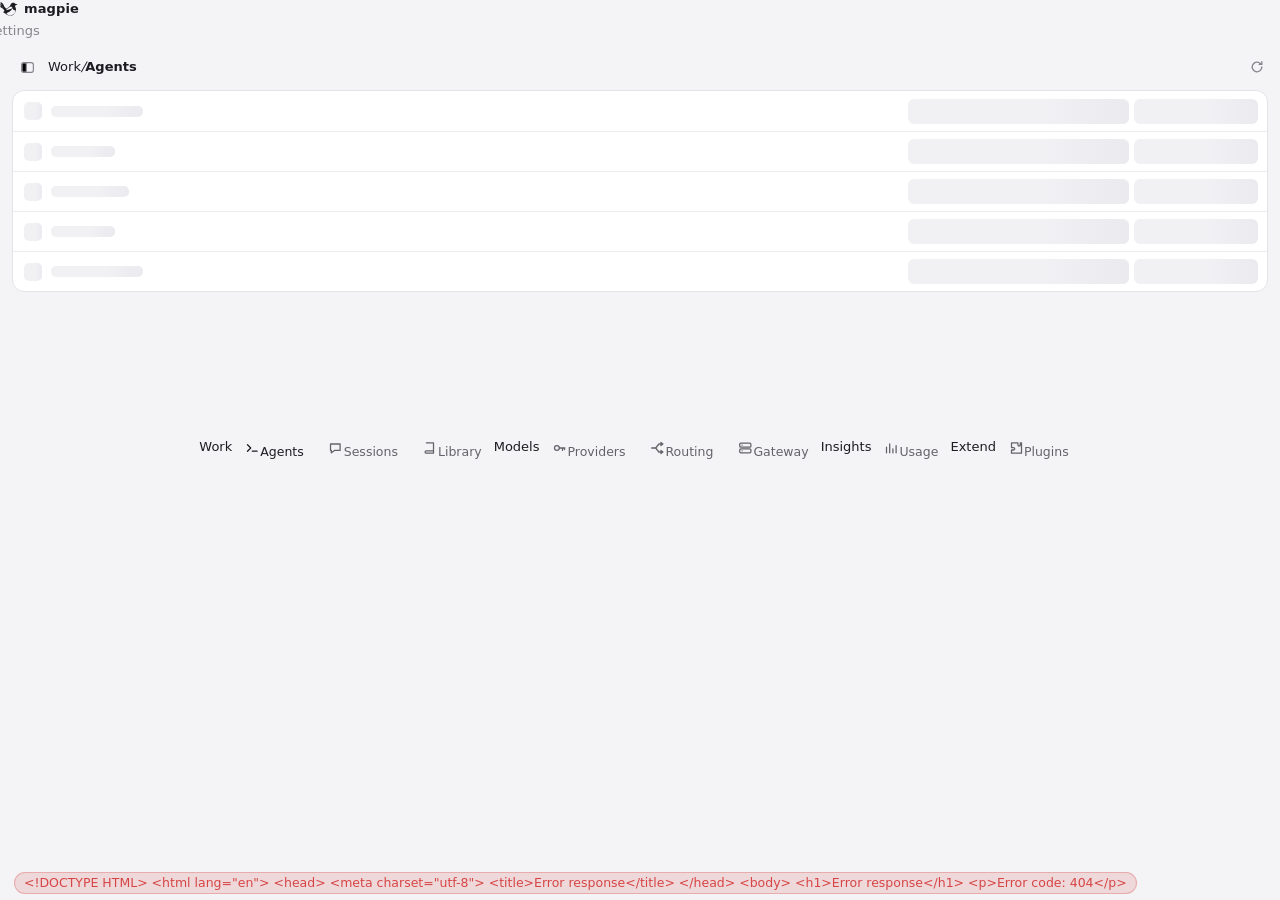
==== commit a53921d2: "Merge main into #1028; the V1 warning joins main's Codex notices Merged origin/main 5b14ebf49. Resol" ====
--- a/internal/gui/assets/index.html
+++ b/internal/gui/assets/index.html
@@ -20,21 +20,43 @@
 <script src="compat.js"></script>
 <script src="layout.js"></script>
 <script src="fonts.js"></script>
+<!-- the window's sidebar (app.js layoutNav): the brand, the pages (#nav)
+     with the open one's own tabs under it, and Settings at the foot; a
+     narrow window keeps them in the header instead -->
+<aside class="sidebar" id="side" hidden>
+  <div class="side-top" style="--wails-draggable:drag"></div>
+  <div class="side-scroll"></div>
+  <div class="side-foot">
+    <button type="button" class="side-gw" id="sideGw" hidden><i></i><span></span></button>
+  </div>
+  <!-- its edge, dragged to make it wider or narrower (app.js sideDrag) -->
+  <div class="side-edge" id="sideEdge" role="separator" aria-orientation="vertical" tabindex="0" style="--wails-draggable:no-drag"></div>
+</aside>
 <header class="top" style="--wails-draggable:drag">
   <div class="brand">
     <span class="logo" aria-hidden="true"><svg viewBox="0 0 44 44" width="18" height="18"><defs><path id="bird" fill="currentColor" fill-rule="evenodd" d="M1.5 5.5C1.3 5.7 1.2 6.5 1.2 6.9C1.2 6.9 1.2 7 1.2 7.1C1.1 7.4 1.3 8 1.4 8.3C1.4 8.4 1.5 8.5 1.5 8.7C1.5 8.9 1.7 9 1.8 9.3C2.2 9.9 2.2 10 2.3 10.1C2.4 10.2 2.5 10.3 2.6 10.5C2.8 10.8 3 11.1 3.2 11.3C3.3 11.3 3.4 11.6 3.6 11.8C3.8 12 4.1 12.4 4.2 12.5C4.7 13 5.2 13.7 5.4 13.9C6 14.5 6.5 15.1 6.7 15.3C6.7 15.4 6.9 15.5 6.9 15.7C7.3 15.9 7.7 16.5 7.9 16.8C7.9 16.8 8 16.9 8 16.9C8.1 16.9 8.2 17.2 8.2 17.3C8.2 17.3 8.1 17.2 8.1 17.1C7.9 16.9 7.9 16.9 7.6 16.6C7.5 16.5 7.4 16.5 7.4 16.3C7.2 16.2 6.7 15.7 6.3 15.2C6.1 15.1 6 14.9 6 14.9C5.9 14.8 5.7 14.7 5.7 14.6C5.6 14.5 5.4 14.3 5.3 14.2C5.1 14.1 4.9 13.8 4.7 13.5C4.5 13.3 4.2 13.1 4.1 12.9C4.1 12.9 3.8 12.7 3.8 12.5C3.5 12.3 3 11.8 2.8 11.4C1.8 10.5 0.9 9.6 0.7 9.6C0.6 9.7 0.6 9.8 0.5 10C0.5 10.1 0.6 10.2 0.5 10.3C0.5 10.4 0.6 10.5 0.6 10.6C0.5 10.7 0.5 10.9 0.6 11C0.5 11.1 0.6 11.4 0.6 11.5C0.9 12.9 1.3 13.8 2.8 14.9C2.9 15.1 3.3 15.3 3.4 15.4C3.4 15.5 3.6 15.6 3.7 15.7C4.2 16 6.4 17.8 7 18.4C7.4 18.8 7.4 18.8 7.5 18.9C7.6 19 7.7 19 7.7 19.1C7.7 19.2 7.8 19.2 7.9 19.2C7.9 19.3 8.1 19.4 8.1 19.5C8.2 19.6 8.2 19.7 8.3 19.7C8.3 19.7 8.3 19.7 8.2 19.7C8.2 19.6 8.1 19.6 8 19.6C7.9 19.5 7.9 19.4 7.8 19.4C7.7 19.3 7.6 19.2 7.6 19.2C7.6 19.1 7.5 19 7.3 18.9C7.2 18.9 6.9 18.6 6.7 18.4C6.1 17.8 4.5 16.6 3.5 16C3.4 15.8 3 15.6 2.9 15.5C2.6 15.3 1.5 14.6 0.9 14.3C0.7 14.1 0.6 14.1 0.6 14.2C0.5 14.5 0.8 15.9 0.9 16.1C0.9 16.2 1 16.2 0.9 16.3C1.2 16.8 1.9 17.6 2.7 18.3C2.8 18.5 4 19.2 4.7 19.5C6.2 20.5 6.6 20.7 7.4 21.5C8.2 22.2 8.7 22.7 9.3 23.6C9.5 24.1 9.9 24.4 10.3 25.3C10.4 25.5 10.5 25.8 10.5 25.8C10.7 25.8 10.8 25.7 11 25.4C11.6 25 11.9 24.6 12.3 24.3C12.8 24 13 23.8 13 23.7C13.1 23.7 13.1 23.8 13 24C12 24.8 11 26 10.2 26.9C10.1 27.1 9.9 27.5 9.7 27.7C9.5 27.8 9.4 28 9.4 28C9.4 28 9.3 28.3 9.1 28.5C8.6 29.2 7.7 30.8 7.7 30.9C7.7 31 7.8 31 8.3 30.8C9 30.4 9.5 30.2 10.4 30C11.7 29.6 12.5 29.6 11.6 30C10.5 30.2 9.7 30.6 9.2 31.2C8.8 31.7 8.8 31.7 9.3 31.7C10.1 31.8 10.9 31.9 11.6 32.2C12.8 32.7 13.5 33.1 15.5 34.8C16.4 35.5 17.3 36.2 17.8 36.4C17.9 36.5 18.1 36.7 18.2 36.8C19.1 37.3 21.2 38.1 22.3 38.3C22.4 38.3 22.7 38.3 22.8 38.3C22.8 38.5 23 38.5 23 38.5C23.1 38.5 23.2 38.5 23.3 38.5C23.6 38.6 25.9 38.6 26.1 38.5C26.2 38.5 26.3 38.5 26.4 38.5C26.5 38.5 26.6 38.5 26.7 38.3C26.7 38.3 27 38.3 27.1 38.3C28.3 38.1 30.2 37.3 31.4 36.7C31.5 36.7 31.7 36.4 31.8 36.4C32.2 36.2 33.2 35.4 33.4 35.2C34.2 34.5 35.5 33 35.8 32.6C35.8 32.5 36 32.2 36.1 32C36.4 31.8 36.6 31.4 36.6 31.2C36.7 31.1 36.8 30.9 36.9 30.8C37.2 30.4 37.5 29.6 37.7 29.2C37.7 29.1 37.8 28.7 37.9 28.7C38.1 28.5 38.4 27.1 38.5 26.8C39 25.2 39.1 23.7 39 22.4C39 22.2 38.9 21.9 38.9 21.8C38.9 21.7 38.9 21.6 38.9 21.4C38.6 20.5 38.5 19.9 38.2 19C37.9 18.5 37.5 17.5 37.3 17.2C37 16.8 36.8 15.8 36.8 15.2C36.8 13.8 37.7 12.7 39.6 12.2C40.1 12.1 41.3 11.8 42.1 11.7C43.5 11.5 43.5 11.5 43.4 11.3C42.9 10.7 40.9 9.9 39.2 9.7C37.9 9.5 38.1 9.5 37.6 9C37 8.6 36.4 8 36 7.9C36 7.8 35.8 7.8 35.7 7.7C35.1 7.3 34.2 7 33.1 6.9C32.6 6.7 31.6 6.9 31 7C29.6 7.3 28.3 8 27.3 9.2C26.7 9.8 26.2 10.8 25.7 11.7C25.5 12.1 24.8 13.4 24.7 13.7C24.6 13.9 24.5 14.1 24.1 14.7C23.5 15.7 22.1 16.9 20.6 17.8C20.5 18 20.3 18.2 20.1 18.3C19.7 18.5 19.4 18.8 19.1 19C18.9 19.1 18.7 19.3 18.5 19.4C18 19.8 17.2 20.3 17 20.5C16.9 20.5 16.8 20.6 16.7 20.7C16.3 20.8 16.1 20.9 16 20.9C15.5 20.8 14.9 20.5 14.2 20.2C13.7 19.8 12.7 18.9 12.4 18.6C12.3 18.5 12.2 18.4 12.1 18.2C11.9 18 11.2 17.1 11 16.6C10.9 16.5 10.8 16.4 10.7 16.3C10.7 16.2 10.6 16.1 10.6 15.9C10.5 15.9 10.4 15.7 10.4 15.6C10.3 15.5 10.2 15.2 10.1 15C10 14.8 9.8 14.4 9.7 14.2C9.6 14 9.5 13.7 9.4 13.6C9.4 13.4 9.3 13.2 9.2 13C9.2 12.8 9 12.6 9 12.5C8.9 12.3 8.7 12.1 8.7 12C8.7 12 8.5 11.7 8.5 11.7C8.3 11.2 8.2 10.9 7.5 10C6.4 8.3 4.2 6.4 2.7 5.8C2 5.5 1.6 5.4 1.5 5.5ZM28.4 16.7C29.2 16.9 29.7 17.2 29.9 17.7C30.1 18.2 30 18.9 29.6 19.4C29.2 19.9 28.2 20.9 27.6 21.2C26.8 21.7 25.3 22.4 24.2 22.7C23.9 22.8 23.6 22.9 23.5 22.9C22.8 23.2 20.7 23.7 19.6 24C19 24.2 18.4 24.3 18.1 24.4C17.9 24.4 16.1 24.9 15.3 25.1C14.6 25.2 14.7 25.1 15.7 23.6C16.4 22.7 18.5 20.6 19.4 19.9C20.8 18.8 21.4 18.4 23.2 17.6C23.8 17.4 25.6 16.8 25.9 16.8C25.9 16.8 26.3 16.8 26.6 16.7C26.8 16.7 28.2 16.7 28.4 16.7ZM30.4 20.2C30.5 20.3 30.6 20.6 30.6 20.7C31.7 23.1 33.4 24.6 35.6 25.3C36.1 25.5 36.7 25.7 37.2 25.8C37.7 25.8 37.8 25.9 37.8 26.1C37.7 26.2 37.7 26.3 37.7 26.5C37.7 26.6 37.7 26.8 37.6 27C37.4 28.5 36.8 29.9 36.1 31C36.1 31.2 35.9 31.4 35.9 31.6C35.7 31.9 35.2 32.6 34.7 33.3C32.6 35.6 29.7 37.3 26.6 37.8C26.5 37.8 26.3 37.9 26.2 37.9C25.8 37.9 23.7 37.9 23.3 37.9C23.2 37.9 23 37.8 22.9 37.8C21.1 37.6 19.3 36.8 18 35.7C17.7 35.4 17 34.7 16.8 34.5C16.3 33.8 16.1 33 16.3 32.5C16.5 31.8 16.8 31.6 17.9 31.1C19.1 30.5 19.4 30.4 20.2 30C21.4 29.4 23.2 28.4 23.9 27.9C23.9 27.8 24.2 27.7 24.5 27.6C26.3 26.3 28 24.6 28.9 22.9C29.5 22.2 29.7 21.6 29.9 20.7C30.1 20 30.2 19.9 30.4 20.2Z"/><clipPath id="bird-body"><path clip-rule="evenodd" d="M16 0H44V44H0V26.4H10.6L13 24.2L16 19Z M29.8 18.3L26 19L22 21L17 23.5L14.6 24.7L10.6 26.4L6 29V32L9 31.5L12.5 32L16.4 31.8L19 31.4L24 28.8L28.5 24L30.6 21.4Z"/></clipPath><clipPath id="bird-tail"><path d="M0 0H17L17.2 19.6L14 25L10.6 26.4H0Z"/></clipPath><clipPath id="bird-wing"><path d="M29.8 18.3L26 19L22 21L17 23.5L14.6 24.7L10.6 26.4L6 29V32L9 31.5L12.5 32L16.4 31.8L19 31.4L24 28.8L28.5 24L30.6 21.4Z"/></clipPath></defs><g class="bird"><use class="whole" href="#bird"/><g class="parts"><use href="#bird" clip-path="url(#bird-body)"/><g class="tail"><use href="#bird" clip-path="url(#bird-tail)"/></g><g class="wing"><use href="#bird" clip-path="url(#bird-wing)"/></g></g></g></svg></span>
     <span>magpie</span>
   </div>
   <h1 class="sr-only" id="pageTitle" data-t>Agents</h1>
+  <!-- the sidebar shown or the header's tabs, the reader's own (app.js
+       toggleSideNav); the left pane filled while the sidebar shows -->
+  <button type="button" class="icon side-toggle" id="sideToggle" hidden style="--wails-draggable:no-drag">
+    <svg viewBox="0 0 16 16" width="15" height="15" aria-hidden="true"><rect class="st-pane" x="2.5" y="3.5" width="4" height="9" rx="1"/><g fill="none" stroke="currentColor" stroke-width="1.25" stroke-linecap="round"><rect x="1.75" y="2.75" width="12.5" height="10.5" rx="2.25"/><path d="M6.75 2.75v10.5"/></g></svg>
+  </button>
+  <div class="crumb" id="crumb" aria-hidden="true" hidden></div>
   <nav class="seg" id="nav" aria-label="Main navigation" data-ta style="--wails-draggable:no-drag">
-    <button data-view="agents" class="on" aria-current="page" data-t>Agents</button>
-    <button data-view="providers" data-t>Providers</button>
-    <button data-view="gateway" data-t>Gateway</button>
-    <button data-view="routing" data-t>Routing</button>
-    <button data-view="usage" data-t>Usage</button>
-    <button data-view="sessions" data-t>Sessions</button>
-    <button data-view="library" data-t>Library</button>
-    <button data-view="plugins" data-t>Plugins</button>
+    <span class="nav-gl" data-t>Work</span>
+    <button data-view="agents" class="on" aria-current="page"><svg class="nav-ic" viewBox="0 0 20 20" width="16" height="16" aria-hidden="true"><g fill="none" stroke="currentColor" stroke-width="1.6" stroke-linecap="round" stroke-linejoin="round"><path d="M4 6l4 4-4 4M10 14h6"/></g></svg><span data-t>Agents</span></button>
+    <button data-view="sessions"><svg class="nav-ic" viewBox="0 0 20 20" width="16" height="16" aria-hidden="true"><g fill="none" stroke="currentColor" stroke-width="1.6" stroke-linecap="round" stroke-linejoin="round"><path d="M4 5h12v8H9l-4 3v-3H4z"/></g></svg><span data-t>Sessions</span></button>
+    <button data-view="library"><svg class="nav-ic" viewBox="0 0 20 20" width="16" height="16" aria-hidden="true"><g fill="none" stroke="currentColor" stroke-width="1.6" stroke-linecap="round" stroke-linejoin="round"><path d="M5 3.5h9v13H5a1.5 1.5 0 0 1 0-3h9"/></g></svg><span data-t>Library</span></button>
+    <span class="nav-gl" data-t>Models</span>
+    <button data-view="providers"><svg class="nav-ic" viewBox="0 0 20 20" width="16" height="16" aria-hidden="true"><g fill="none" stroke="currentColor" stroke-width="1.6" stroke-linecap="round" stroke-linejoin="round"><circle cx="7" cy="10" r="3"/><path d="M10 10h7M14 10v3M16.5 10v2"/></g></svg><span data-t>Providers</span></button>
+    <button data-view="routing"><svg class="nav-ic" viewBox="0 0 20 20" width="16" height="16" aria-hidden="true"><g fill="none" stroke="currentColor" stroke-width="1.6" stroke-linecap="round" stroke-linejoin="round"><path d="M3 10h5l4-5h5M8 10l4 5h5M14.5 3l2.5 2-2.5 2M14.5 13l2.5 2-2.5 2"/></g></svg><span data-t>Routing</span></button>
+    <button data-view="gateway"><svg class="nav-ic" viewBox="0 0 20 20" width="16" height="16" aria-hidden="true"><g fill="none" stroke="currentColor" stroke-width="1.6" stroke-linecap="round" stroke-linejoin="round"><rect x="3" y="4" width="14" height="5" rx="1.5"/><rect x="3" y="11" width="14" height="5" rx="1.5"/><path d="M6 6.5h.01M6 13.5h.01"/></g></svg><span data-t>Gateway</span></button>
+    <span class="nav-gl" data-t>Insights</span>
+    <button data-view="usage"><svg class="nav-ic" viewBox="0 0 20 20" width="16" height="16" aria-hidden="true"><g fill="none" stroke="currentColor" stroke-width="1.6" stroke-linecap="round" stroke-linejoin="round"><path d="M4 16V9M8 16V5M12 16v-5M16 16V7"/></g></svg><span data-t>Usage</span></button>
+    <span class="nav-gl" data-t>Extend</span>
+    <button data-view="plugins"><svg class="nav-ic" viewBox="0 0 20 20" width="16" height="16" aria-hidden="true"><g fill="none" stroke="currentColor" stroke-width="1.6" stroke-linecap="round" stroke-linejoin="round"><path d="M8 3.5h4v2.5a1.5 1.5 0 0 0 3 0V3.5h1.5v13H4v-4h2.5a1.5 1.5 0 0 0 0-3H4v-6z"/></g></svg><span data-t>Plugins</span></button>
   </nav>
   <div class="actions" style="--wails-draggable:no-drag">
     <span class="update-wrap">
@@ -54,7 +76,7 @@
     </button>
     <button class="icon" id="prefs" title="Settings" data-tt data-keys="⌘,|Ctrl+,">
       <svg viewBox="0 0 24 24" width="14" height="14"><g fill="none" stroke="currentColor" stroke-width="2" stroke-linecap="round" stroke-linejoin="round"><path d="M12.22 2h-.44a2 2 0 0 0-2 2v.18a2 2 0 0 1-1 1.73l-.43.25a2 2 0 0 1-2 0l-.15-.08a2 2 0 0 0-2.73.73l-.22.38a2 2 0 0 0 .73 2.73l.15.1a2 2 0 0 1 1 1.72v.51a2 2 0 0 1-1 1.74l-.15.09a2 2 0 0 0-.73 2.73l.22.38a2 2 0 0 0 2.73.73l.15-.08a2 2 0 0 1 2 0l.43.25a2 2 0 0 1 1 1.73V20a2 2 0 0 0 2 2h.44a2 2 0 0 0 2-2v-.18a2 2 0 0 1 1-1.73l.43-.25a2 2 0 0 1 2 0l.15.08a2 2 0 0 0 2.73-.73l.22-.39a2 2 0 0 0-.73-2.73l-.15-.08a2 2 0 0 1-1-1.74v-.5a2 2 0 0 1 1-1.74l.15-.09a2 2 0 0 0 .73-2.73l-.22-.38a2 2 0 0 0-2.73-.73l-.15.08a2 2 0 0 1-2 0l-.43-.25a2 2 0 0 1-1-1.73V4a2 2 0 0 0-2-2z"/><circle cx="12" cy="12" r="3"/></g></svg>
-    </button>
+    <span class="side-l" data-t>Settings</span></button>
     <button class="icon winclose" id="winclose" title="Close" data-tt>
       <svg viewBox="0 0 16 16" width="10" height="10"><path d="M4 4l8 8M12 4l-8 8" fill="none" stroke="currentColor" stroke-width="1.8" stroke-linecap="round"/></svg>
     </button>
@@ -87,6 +109,8 @@
     <div class="who" role="status" aria-live="polite"><b id="providerDiscoveryCount"></b><span id="providerDiscoverySources"></span></div>
     <div class="actions"><button class="text primary" id="reviewProviderDiscovery">Review and import…</button><button class="text" id="dismissProviderDiscovery" data-t data-tt="Hide these configurations until they change">Ignore</button></div>
   </aside>
+  <div class="pv-head" id="pvHead" hidden><input class="sess-filter pv-q" id="pvQ" type="search" spellcheck="false" autocomplete="off" placeholder="Find a provider" aria-label="Find a provider" data-tp></div>
+  <p class="set-none pv-none" id="pvNone" role="status" hidden></p>
   <div class="list" id="providers"></div>
   <div class="row-head off-head" id="offHead" hidden><button class="fold" id="foldOff" aria-expanded="false" aria-controls="offProviders"><span class="label" data-t>Turned off</span><span class="note" id="offCount"></span></button></div>
   <div class="list" id="offProviders" hidden></div>
@@ -127,6 +151,7 @@
     <div class="segs" id="usageTab"></div>
     <div class="segs" id="period"></div>
     <div class="segs" id="sessRange" hidden></div>
+    <span class="ctx-range" id="ctxRange" hidden></span>
     <span class="grow"></span>
     <span class="usage-refresh" id="usageRefresh">
       <button class="icon" id="usageReload" type="button" aria-label="Refresh now" data-tt><svg viewBox="0 0 16 16" width="13" height="13" fill="none" stroke="currentColor" stroke-width="1.6" stroke-linecap="round" stroke-linejoin="round" aria-hidden="true"><path d="M13.5 8a5.5 5.5 0 1 1-1.6-3.9M13.5 2.5v3h-3"/></svg></button>
@@ -138,7 +163,6 @@
     <div class="row-head quota-head" id="quotaHead" hidden>
       <span class="label" data-t>Allowances</span>
       <span class="grow"></span>
-      <span class="quota-legend" id="quotaLegend" hidden></span>
       <button class="sess-pick quota-trend" id="quotaTrend" type="button" hidden></button>
       <button class="text rt-mask" id="usageMask" aria-pressed="false" data-tt="Mask the accounts on this page — email addresses and account names — for a screenshot to share"><svg viewBox="0 0 24 24" fill="none" stroke="currentColor" stroke-width="2" stroke-linecap="round" stroke-linejoin="round" aria-hidden="true"><path d="M9.9 4.2A10.4 10.4 0 0 1 12 4c6.5 0 10 8 10 8a17.6 17.6 0 0 1-2.2 3.2M6.6 6.6C3.9 8.4 2 12 2 12s3.5 8 10 8a9.7 9.7 0 0 0 5.4-1.6M9.9 9.9a3 3 0 0 0 4.2 4.2M2 2l20 20"/></svg><span data-t>Hide accounts</span></button>
       <div class="segs" id="quotaMode" hidden></div>
@@ -149,6 +173,7 @@
     <section class="chart" id="chart"></section>
     <div class="row-head"><span class="label" data-t>Agents</span></div>
     <div class="list" id="usageAgents"></div>
+    <div class="us-hid" id="usageAgentsHid" hidden><button class="text us-hidline" type="button" aria-expanded="false"></button><div class="list" hidden></div></div>
     <div class="row-head"><span class="label" data-t>Models</span></div>
     <div class="list" id="usageModels"></div>
     <div class="row-head" id="usageAccountsHead" hidden><span class="label" data-t>Accounts</span></div>
@@ -187,6 +212,16 @@
         </div>
       </section>
     </div>
+    <section class="led-heat" id="ledHeat" hidden>
+      <div class="led-bar">
+        <div class="heat-title"><b data-t>Usage heatmap</b><span data-t>Daily usage over the last 53 weeks</span></div>
+        <span class="grow"></span>
+        <div class="segs" id="ledHeatMetric"></div>
+      </div>
+      <div class="heat-scroll" id="ledHeatScroll"></div>
+      <div class="heat-foot"></div>
+      <div class="heat-tip" id="ledHeatTip" hidden></div>
+    </section>
     <div class="led-head"><p class="led-sum" id="ledSum"></p><span class="grow"></span><span class="led-arch" id="ledArchive"></span></div>
     <div class="led-strip led-vias" id="ledVia" hidden></div>
     <div class="led-wrap" id="ledWrap"></div>
@@ -239,27 +274,28 @@
     <button type="button" role="tab" id="setTab-otel" data-set="otel" aria-controls="setPage-otel" data-t>Observability</button>
     <button type="button" role="tab" id="setTab-sync" data-set="sync" aria-controls="setPage-sync" data-t>Sync and backup</button>
     <button type="button" role="tab" id="setTab-about" data-set="about" aria-controls="setPage-about" data-t>About</button>
-  </div></div>
+  </div><input class="sess-filter set-q" id="setQ" type="search" spellcheck="false" autocomplete="off" placeholder="Find a setting" aria-label="Find a setting" data-tp></div>
+  <p class="set-none" id="setNone" role="status" hidden></p>
   <section class="set-page" id="setPage-general" role="tabpanel" aria-labelledby="setTab-general">
     <div class="list prefs">
       <div class="row pref">
-        <div class="who"><div class="name" data-t>Appearance</div><div class="sub om-hide" data-t>Light or dark, or whatever the system is showing</div><div class="sub om-only" data-t>Follows the Omarchy theme, as picked in Omarchy's menu</div></div>
+        <div class="who"><div class="name" data-t>Appearance</div><div class="sub om-only" data-t>Follows the Omarchy theme, as picked in Omarchy's menu</div></div>
         <div id="themeSegs" class="om-hide"></div><span class="om-only om-theme-name"></span>
       </div>
       <div class="row pref">
-        <div class="who"><div class="name" data-t>Language</div><div class="sub" data-t>Applies at once, no restart</div></div>
-        <div id="langSegs"></div>
+        <div class="who"><div class="name" data-t>Language</div></div>
+        <button type="button" id="langPick" class="sess-pick pref-pick" aria-label="Language" aria-haspopup="menu" aria-expanded="false"></button>
       </div>
       <div class="row pref" id="gatewayModeRow" hidden>
         <div class="who"><div class="name" data-t>Gateway mode</div><div class="sub" id="gatewayModeSub"></div></div>
         <div id="gatewayModeSegs"></div>
       </div>
       <div class="row pref" id="textSizeRow">
-        <div class="who"><div class="name" data-t>Text size</div><div class="sub" id="textSizeSub"></div></div>
+        <div class="who"><div class="name" data-t>Text size</div></div>
         <div id="textSizeSegs"></div>
       </div>
       <div class="row pref font-row" id="uiFontRow" hidden>
-        <div class="who"><div class="name" data-t>Interface font</div><div class="sub font-note"></div></div>
+        <div class="who"><div class="name" data-t>Interface font</div><div class="sub font-note" hidden></div></div>
         <div class="font-controls">
           <button type="button" class="proto pick font-family" aria-haspopup="menu" aria-expanded="false"></button>
           <button type="button" class="proto pick font-style" aria-haspopup="menu" aria-expanded="false"></button>
@@ -267,7 +303,7 @@
         </div>
       </div>
       <div class="row pref font-row" id="codeFontRow" hidden>
-        <div class="who"><div class="name" data-t>Code font</div><div class="sub font-note"></div></div>
+        <div class="who"><div class="name" data-t>Code font</div><div class="sub font-note" hidden></div></div>
         <div class="font-controls">
           <button type="button" class="proto pick font-family" aria-haspopup="menu" aria-expanded="false"></button>
           <button type="button" class="proto pick font-style" aria-haspopup="menu" aria-expanded="false"></button>
@@ -275,7 +311,7 @@
         </div>
       </div>
       <div class="row pref">
-        <div class="who"><div class="name" data-t>Tray icon</div><div class="sub" data-t>What clicking magpie’s icon in the menu bar or tray opens</div></div>
+        <div class="who"><div class="name" data-t>Click the tray icon to</div></div>
         <div id="traySegs"></div>
       </div>
       <div class="row pref" id="barIconRow" hidden>
@@ -283,47 +319,51 @@
         <div id="barIconSegs"></div>
       </div>
       <div class="row pref">
-        <div class="who"><div class="name" data-t>Provider in model names</div><div class="sub" data-t>Agents’ lists put each model’s provider after its name, or not after names you set</div></div>
+        <div class="who"><div class="name" data-t>Provider in model names</div></div>
         <div id="plainNamesSegs"></div>
       </div>
       <div class="row pref">
-        <div class="who"><div class="name" data-t>Codex subagents on any model</div><div class="sub" data-t>Codex’s OpenAI models hand subagents their tasks as text (multi-agent V1), so a GPT lead can spawn them on magpie’s other models. New threads only; Codex’s own multi_agent_v2 setting still wins</div></div>
+        <div class="who"><div class="name" data-t>Codex subagents on any model</div><div class="sub" data-t>A GPT lead spawns subagents on magpie’s other models. New threads only; Codex’s own multi_agent_v2 still wins</div><div class="sub err" id="codexAgentsV1Warn" hidden></div></div>
         <div id="codexAgentsV1Segs"></div>
       </div>
       <div class="row pref">
-        <div class="who"><div class="name" data-t>Long conversations</div><div class="sub" data-t>Codex and Claude Code compact a conversation at 272K tokens, or the size typed here, on a model with a larger window, unless its provider has a Compact at of its own; in Claude Code a Claude model runs to its own window, 1M for a [1m] one, as Anthropic runs it. The model’s full window lets any conversation grow further, with every turn slower and costlier</div></div>
+        <div class="who"><div class="name" data-t>Long conversations</div><div class="sub" data-t>Codex and Claude Code compact at 272K or the size typed; a full window makes turns slower and costlier</div></div>
         <div id="fullContextSegs"></div>
       </div>
       <div class="row pref" id="codexTitlesRow">
-        <div class="who"><div class="name" data-t>Codex thread titles</div><div class="sub" id="codexTitlesSub"></div></div>
+        <div class="who"><div class="name" data-t>Codex thread titles</div></div>
         <div class="val" id="codexTitlesPick"></div>
       </div>
       <div class="row pref" id="codexAutoReviewRow">
-        <div class="who"><div class="name" data-t>Codex auto-review model</div><div class="sub" id="codexAutoReviewSub"></div></div>
+        <div class="who"><div class="name" data-t>Codex auto-review model</div></div>
         <div class="val" id="codexAutoReviewPick"></div>
       </div>
       <div class="row pref" id="codexMemoriesRow" hidden>
-        <div class="who"><div class="name" data-t>Codex memories model</div><div class="sub" id="codexMemoriesSub"></div></div>
+        <div class="who"><div class="name" data-t>Codex memories model</div></div>
         <div class="val" id="codexMemoriesPick"></div>
       </div>
       <div class="row pref">
-        <div class="who"><div class="name" data-t>Open at login</div><div class="sub" data-t>Start magpie in the tray when you log in, so agents find the gateway from the start</div></div>
+        <div class="who"><div class="name" data-t>Open at login</div></div>
         <div id="loginSegs"></div>
       </div>
       <div class="row pref" id="dockRow" hidden>
-        <div class="who"><div class="name" data-t>Dock</div><div class="sub" data-t>Keep magpie in the Dock too, always or while its window is open, for Cmd-Tab and a menu bar too full to show its icon</div></div>
+        <div class="who"><div class="name" data-t>Show in Dock</div></div>
         <div id="dockSegs"></div>
       </div>
       <div class="row pref" id="lightweightRow" hidden>
-        <div class="who"><div class="name" data-t>Lightweight mode</div><div class="sub" data-t>A closed panel or window frees its page after a minute, about 100 MB each, and loads it anew when opened</div></div>
+        <div class="who"><div class="name" data-t>Lightweight mode</div><div class="sub" data-t>A closed panel or window frees about 100 MB after a minute; opening it loads it again</div></div>
         <div id="lightweightSegs"></div>
       </div>
       <div class="row pref" id="keepAwakeRow">
-        <div class="who"><div class="name" data-t>Keep awake while agents work</div><div class="sub" data-t>Keeps this computer from going to sleep by itself while agents work through magpie and for ten minutes after; the display may still turn off</div></div>
+        <div class="who"><div class="name" data-t>Prevent sleep</div><div class="sub" data-t>Keeps this computer awake while magpie runs tasks</div></div>
         <div id="keepAwakeSegs"></div>
       </div>
+      <div class="row pref" id="wslAgentsRow" hidden>
+        <div class="who"><div class="name" data-t>Detect agents in WSL</div><div class="sub" data-t>Looks in running WSL distros for agents to set up, their sessions and Claude Code; off, WSL is never asked anything and the agents found there are no longer shown</div></div>
+        <div id="wslAgentsSegs"></div>
+      </div>
       <div class="row pref" id="sessionTerminalRow" hidden>
-        <div class="who"><div class="name" data-t>Session terminal</div><div class="sub" data-t>Used by the terminal button in Sessions; only apps registered for .command files appear</div></div>
+        <div class="who"><div class="name" data-t>Session terminal</div><div class="sub" data-t>The terminal a session opens in</div></div>
         <button type="button" id="sessionTerminalSelect" class="sess-pick session-terminal-select" aria-label="Session terminal" aria-haspopup="menu" aria-expanded="false" data-ta></button>
       </div>
     </div>
@@ -350,6 +390,10 @@
         <div class="who"><div class="name" data-t>Allowance display</div><div class="sub" data-t>How much of each window is used, or how much is left, on the Usage page, the panel and the menu bar</div></div>
         <div id="quotaLeftSegs"></div>
       </div>
+      <div class="row pref" id="quotaReadsRow">
+        <div class="who"><div class="name" data-t>Allowance reads</div><div class="sub" data-t>When I ask: opening or refreshing the Usage page, a card's refresh, and magpie quota or accounts read them; routing, the menu bar and alerts go by the last reading till then. An account a vendor turns away for its quota is still read.</div></div>
+        <div id="quotaReadsSegs"></div>
+      </div>
       <div class="row pref">
         <div class="who"><div class="name" data-t>Currency</div><div class="sub" id="currencySub"></div></div>
         <div id="currencySegs"></div>
@@ -369,6 +413,10 @@
       <div class="row pref" id="resetReminderRow">
         <div class="who"><div class="name" data-t>Reset reminder</div><div class="sub" id="resetReminderSub"></div></div>
         <div id="resetReminderSegs"></div>
+      </div>
+      <div class="row pref" id="turnDoneRow">
+        <div class="who"><div class="name" data-t>Task done alert</div><div class="sub" id="turnDoneSub"></div></div>
+        <div id="turnDoneSegs"></div>
       </div>
     </div>
     <div class="row-head warm-head"><div class="warm-tabs" id="warmTabs" role="tablist">
@@ -441,6 +489,7 @@
     <div class="list prefs" id="portList"></div>
     <div class="row-head"><span class="label" data-t>Local network</span></div>
     <div class="list prefs" id="lanList"></div>
+    <div class="list prefs" id="allowList"></div>
     <div class="row-head"><span class="label" data-t>Web pages</span></div>
     <div class="list prefs" id="corsList"></div>
   </section>
@@ -451,12 +500,16 @@
     <div class="list prefs" id="searchList"></div>
     <div class="row-head"><span class="label" data-t>Replies</span></div>
     <div class="list prefs" id="replyList"></div>
+    <div class="row-head"><span class="label" data-t>Disabled models</span></div>
+    <div class="list prefs" id="disabledModelsList"></div>
   </section>
   <section class="set-page" id="setPage-privacy" role="tabpanel" aria-labelledby="setTab-privacy">
     <div class="list prefs" id="redactList"></div>
+    <div class="row-head"><span class="label" data-t>Agents' sign-ins</span></div>
+    <div class="list prefs" id="discoveryList"></div>
   </section>
   <section class="set-page" id="setPage-otel" role="tabpanel" aria-labelledby="setTab-otel">
-    <div class="list prefs" id="otelList"></div>
+    <div id="otelList"></div>
   </section>
   <section class="set-page" id="setPage-sync" role="tabpanel" aria-labelledby="setTab-sync">
     <div class="list prefs" id="syncList"></div>
